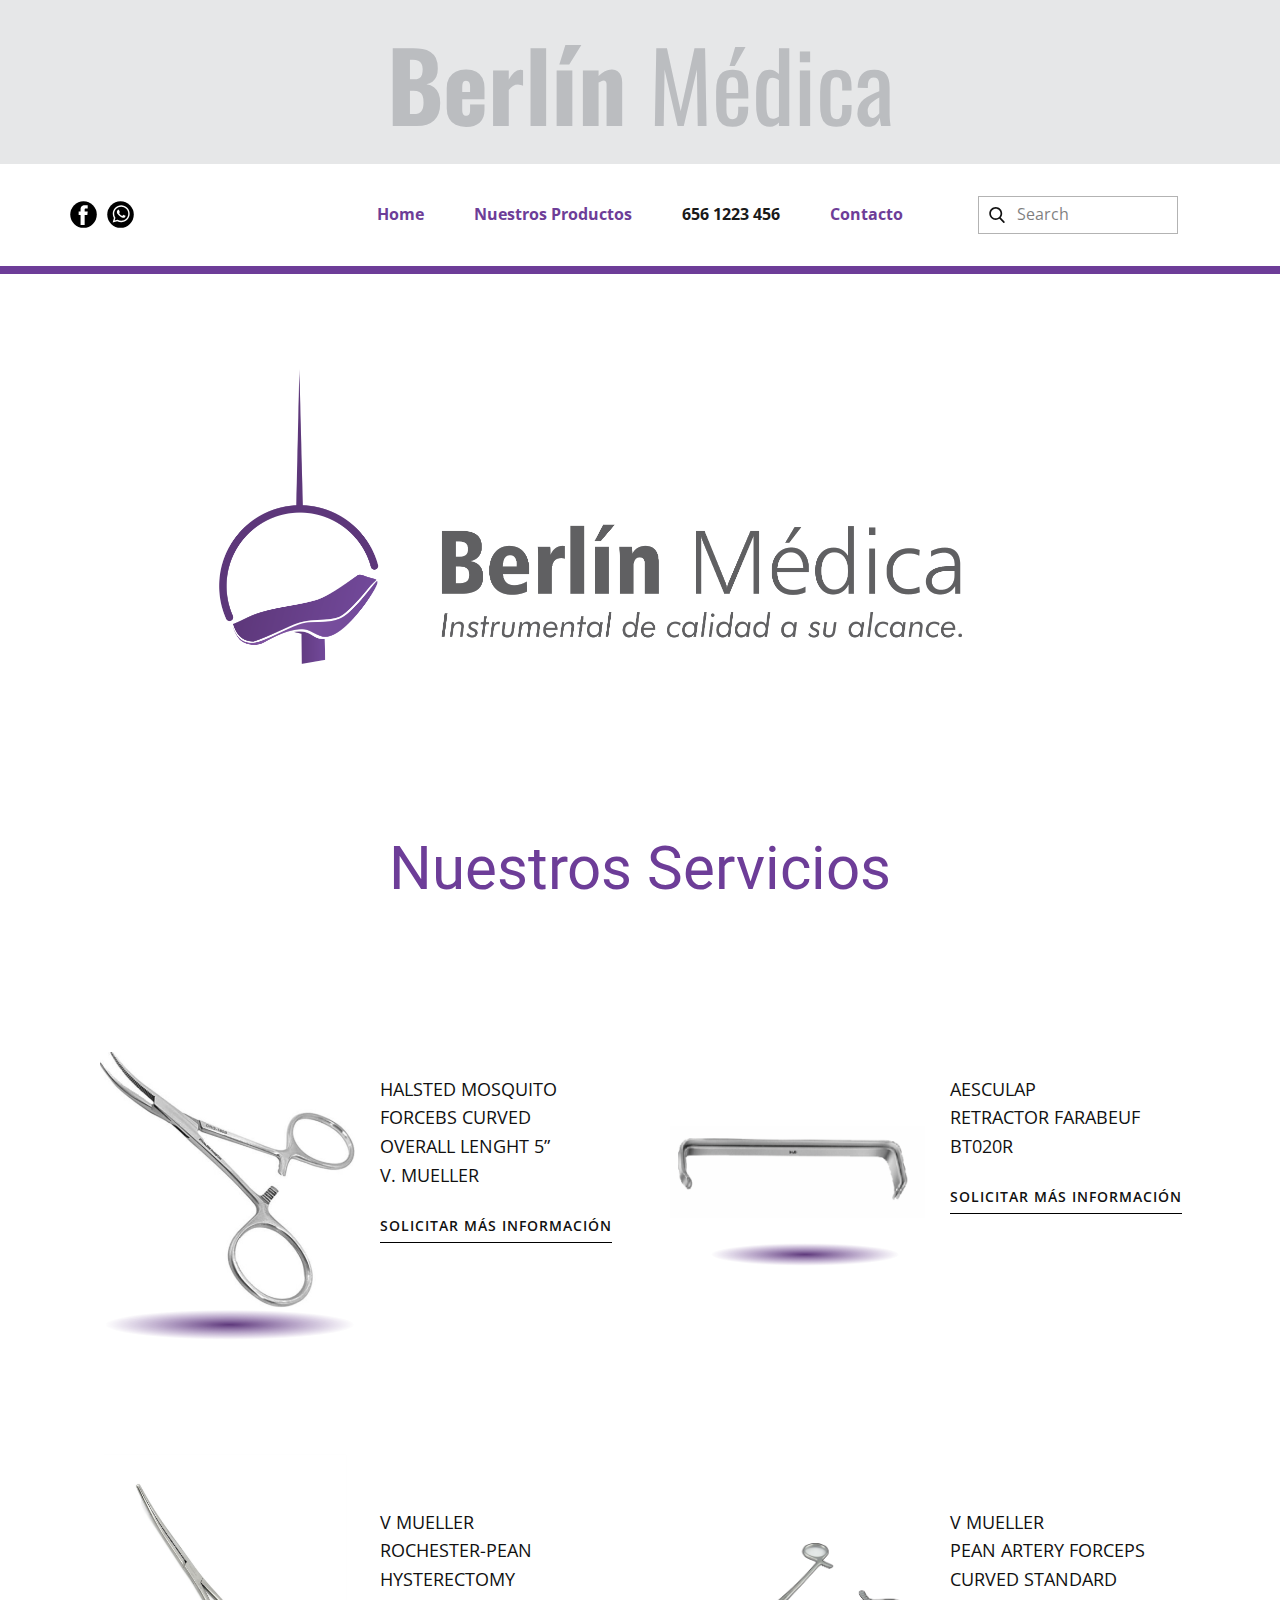
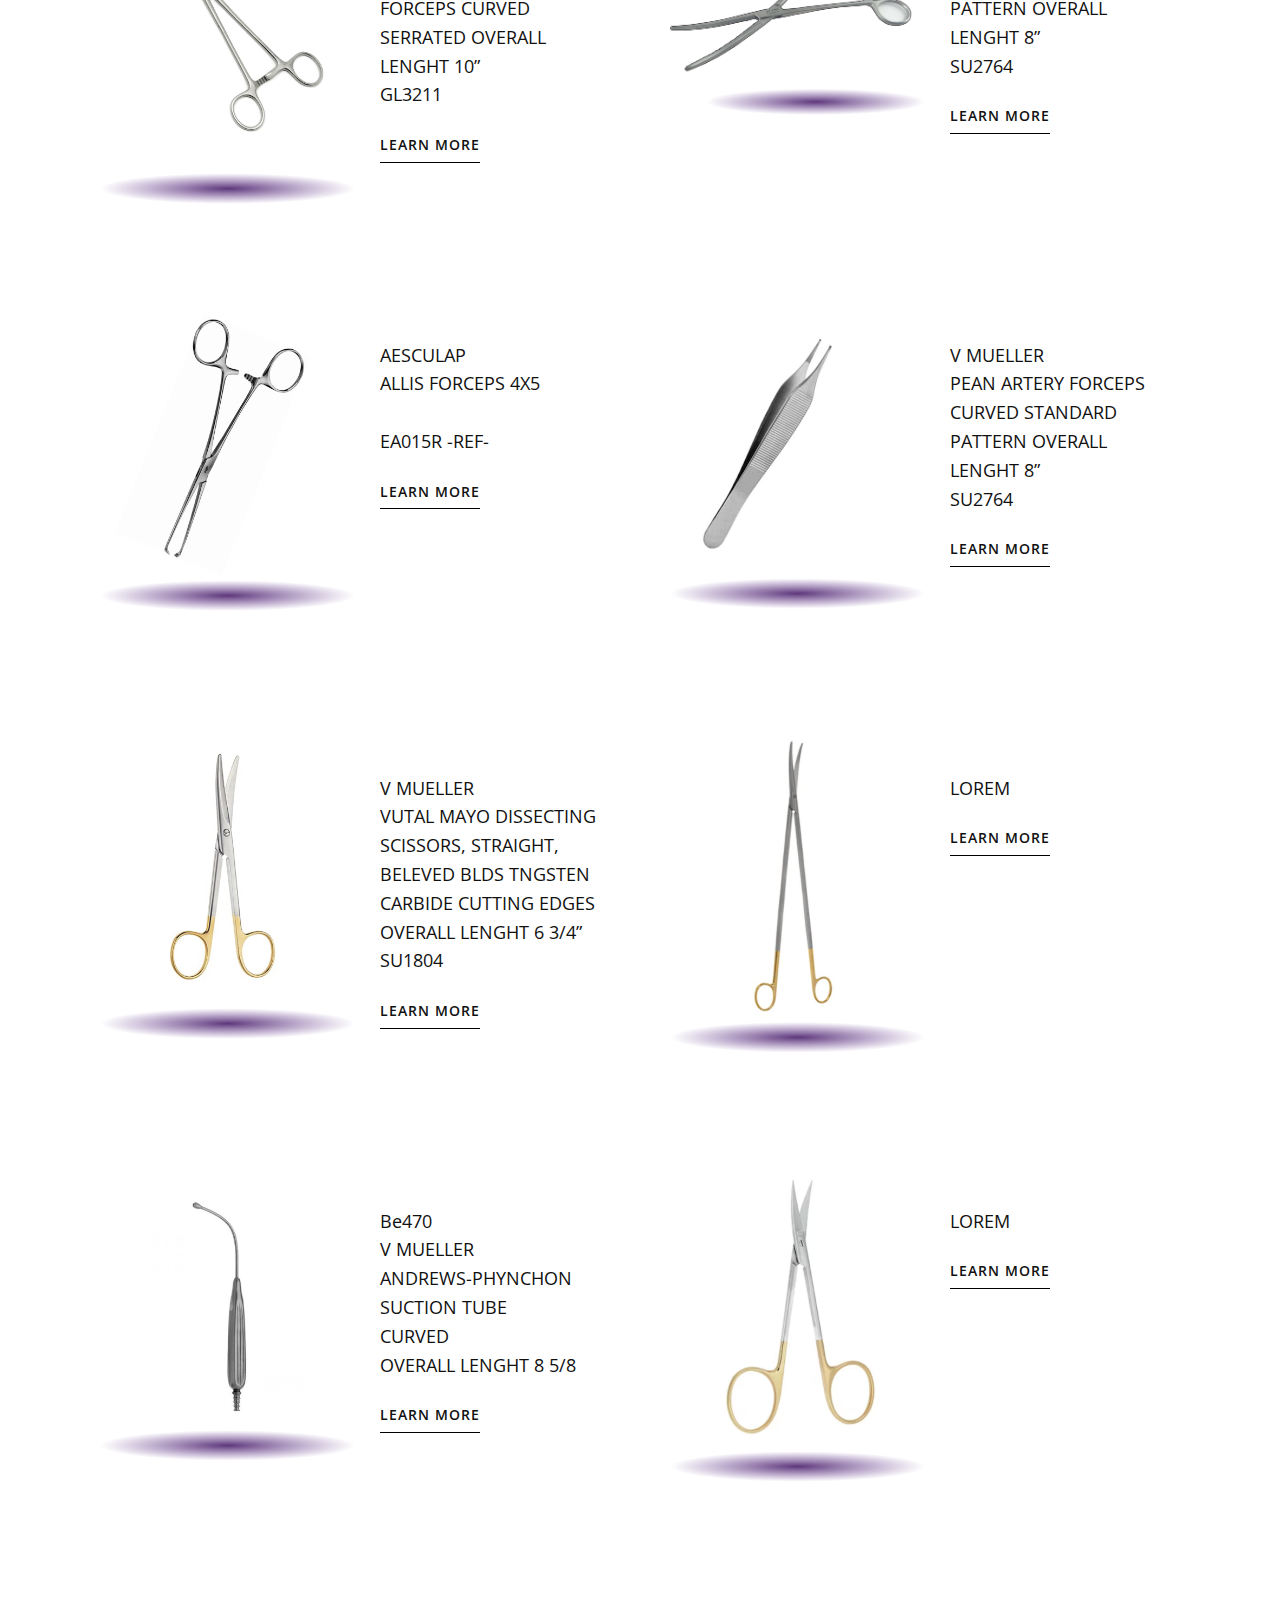
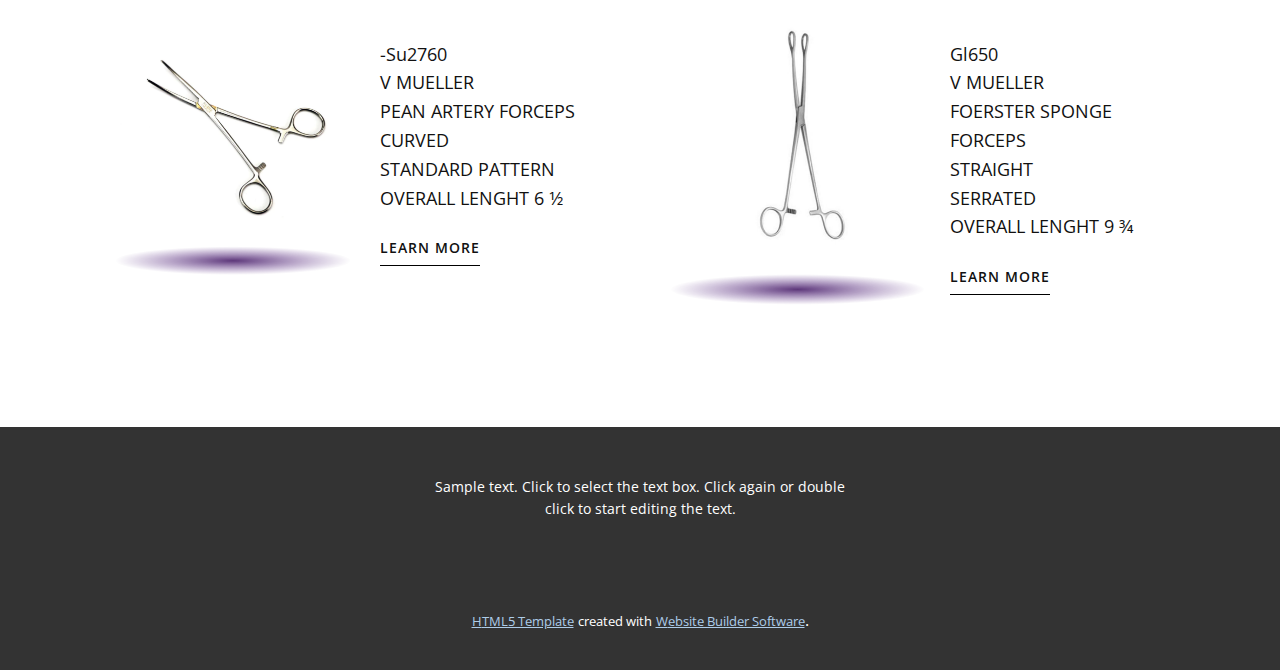
==== Home.html @ 10b853f3 "first commit" ====
<!DOCTYPE html>
<html style="font-size: 16px;" lang="es"><head>
    <meta name="viewport" content="width=device-width, initial-scale=1.0">
    <meta charset="utf-8">
    <meta name="keywords" content="Highest Quality, ​Medical Services, How We Work, A, B, C, Healthcare Services, ​We live and breathe our values, Meet The Team, Read what our customers say, Contact Us">
    <meta name="description" content="">
    <title>Home</title>
    <link rel="stylesheet" href="nicepage.css" media="screen">
<link rel="stylesheet" href="Home.css" media="screen">
    <script class="u-script" type="text/javascript" src="jquery-1.9.1.min.js" defer=""></script>
    <script class="u-script" type="text/javascript" src="nicepage.js" defer=""></script>
    <meta name="generator" content="Nicepage 5.13.3, nicepage.com">
    
    <link id="u-theme-google-font" rel="stylesheet" href="https://fonts.googleapis.com/css?family=Roboto:100,100i,300,300i,400,400i,500,500i,700,700i,900,900i|Open+Sans:300,300i,400,400i,500,500i,600,600i,700,700i,800,800i">
    <link id="u-page-google-font" rel="stylesheet" href="https://fonts.googleapis.com/css?family=Oswald:200,300,400,500,600,700">
    
    
    
    <script type="application/ld+json">{
		"@context": "http://schema.org",
		"@type": "Organization",
		"name": "",
		"sameAs": [
				"https://facebook.com/name"
		]
}</script>
    <meta name="theme-color" content="#478ac9">
    <meta property="og:title" content="Home">
    <meta property="og:type" content="website">
  <meta data-intl-tel-input-cdn-path="intlTelInput/"></head>
  <body class="u-body u-xl-mode" data-lang="es"><header class="u-align-left u-clearfix u-header u-section-row-container" id="sec-e0e9"><div class="u-section-rows">
        <div class="u-custom-color-1 u-section-row u-section-row-1" id="sec-46aa">
          <div class="u-clearfix u-sheet u-sheet-1">
            <h1 class="u-custom-font u-font-oswald u-text u-text-custom-color-2 u-text-default u-title u-text-1">
              <span style="font-weight: 700;">Berlín</span> Médica
            </h1>
          </div>
          
          
          
          
          
        </div>
        <div class="border-bottom-violet u-section-row u-sticky u-sticky-5c67 u-white u-section-row-2" id="sec-37e8">
          <div class="u-clearfix u-sheet u-sheet-2">
            <nav data-position="" class="u-align-center-md u-align-center-sm u-align-center-xs u-menu u-menu-dropdown u-offcanvas u-menu-1" data-responsive-from="MD">
              <div class="menu-collapse" style="font-size: 1rem; letter-spacing: 0px; font-weight: 700;">
                <a class="u-button-style u-custom-active-border-color u-custom-active-color u-custom-border u-custom-border-color u-custom-borders u-custom-hover-border-color u-custom-hover-color u-custom-left-right-menu-spacing u-custom-padding-bottom u-custom-text-active-color u-custom-text-color u-custom-text-hover-color u-custom-top-bottom-menu-spacing u-nav-link" href="#" style="font-size: calc(1em + 4px);">
                  <svg class="u-svg-link" viewBox="0 0 24 24"><use xlink:href="#menu-hamburger"></use></svg>
                  <svg class="u-svg-content" version="1.1" id="menu-hamburger" viewBox="0 0 16 16" x="0px" y="0px" xmlns:xlink="http://www.w3.org/1999/xlink" xmlns="http://www.w3.org/2000/svg"><g><rect y="1" width="16" height="2"></rect><rect y="7" width="16" height="2"></rect><rect y="13" width="16" height="2"></rect>
</g></svg>
                </a>
              </div>
              <div class="u-custom-menu u-nav-container">
                <ul class="u-nav u-spacing-30 u-unstyled u-nav-1"><li class="u-nav-item"><a class="u-border-active-palette-1-base u-border-hover-palette-1-light-1 u-button-style u-nav-link u-text-active-custom-color-4 u-text-grey-90 u-text-hover-custom-color-5" href="/Home.html#sec-f36b" style="padding: 10px;">Home</a>
</li><li class="u-nav-item"><a class="u-border-active-palette-1-base u-border-hover-palette-1-light-1 u-button-style u-nav-link u-text-active-custom-color-4 u-text-grey-90 u-text-hover-custom-color-5" href="/Home.html#sec-9758" style="padding: 10px;">Nuestros Productos</a><div class="u-nav-popup"><ul class="u-h-spacing-20 u-nav u-unstyled u-v-spacing-10 u-nav-2"><li class="u-nav-item"><a class="u-button-style u-nav-link u-white" href="/Home.html#sec-9758">Cirugía General</a>
</li><li class="u-nav-item"><a class="u-button-style u-nav-link u-white" href="#">Ortopedia</a>
</li><li class="u-nav-item"><a class="u-button-style u-nav-link u-white" href="#">Otros</a>
</li></ul>
</div>
</li><li class="u-nav-item"><a class="u-border-active-palette-1-base u-border-hover-palette-1-light-1 u-button-style u-nav-link u-text-active-custom-color-4 u-text-grey-90 u-text-hover-custom-color-5" href="tel:6561223456" style="padding: 10px;">656 1223 456</a>
</li><li class="u-nav-item"><a class="u-border-active-palette-1-base u-border-hover-palette-1-light-1 u-button-style u-nav-link u-text-active-custom-color-4 u-text-grey-90 u-text-hover-custom-color-5" href="/Home.html#sec-fa80" style="padding: 10px;">Contacto</a>
</li></ul>
              </div>
              <div class="u-custom-menu u-nav-container-collapse">
                <div class="u-black u-container-style u-inner-container-layout u-opacity u-opacity-95 u-sidenav">
                  <div class="u-inner-container-layout u-sidenav-overflow">
                    <div class="u-menu-close"></div>
                    <ul class="u-align-center u-nav u-popupmenu-items u-unstyled u-nav-3"><li class="u-nav-item"><a class="u-button-style u-nav-link" href="/Home.html#sec-f36b">Home</a>
</li><li class="u-nav-item"><a class="u-button-style u-nav-link" href="/Home.html#sec-9758">Nuestros Productos</a><div class="u-nav-popup"><ul class="u-h-spacing-20 u-nav u-unstyled u-v-spacing-10 u-nav-4"><li class="u-nav-item"><a class="u-button-style u-nav-link" href="/Home.html#sec-9758">Cirugía General</a>
</li><li class="u-nav-item"><a class="u-button-style u-nav-link" href="#">Ortopedia</a>
</li><li class="u-nav-item"><a class="u-button-style u-nav-link" href="#">Otros</a>
</li></ul>
</div>
</li><li class="u-nav-item"><a class="u-button-style u-nav-link" href="tel:6561223456">656 1223 456</a>
</li><li class="u-nav-item"><a class="u-button-style u-nav-link" href="/Home.html#sec-fa80">Contacto</a>
</li></ul>
                  </div>
                </div>
                <div class="u-black u-menu-overlay u-opacity u-opacity-70"></div>
              </div>
            </nav>
            <div class="u-social-icons u-spacing-10 u-social-icons-1">
              <a class="u-social-url" title="facebook" target="_blank" href="https://facebook.com/name"><span class="u-icon u-social-facebook u-social-icon u-text-black"><svg class="u-svg-link" preserveAspectRatio="xMidYMin slice" viewBox="0 0 112 112" style=""><use xlink:href="#svg-7999"></use></svg><svg class="u-svg-content" viewBox="0 0 112 112" x="0" y="0" id="svg-7999"><circle fill="currentColor" cx="56.1" cy="56.1" r="55"></circle><path fill="#FFFFFF" d="M73.5,31.6h-9.1c-1.4,0-3.6,0.8-3.6,3.9v8.5h12.6L72,58.3H60.8v40.8H43.9V58.3h-8V43.9h8v-9.2
      c0-6.7,3.1-17,17-17h12.5v13.9H73.5z"></path></svg></span>
              </a>
              <a class="u-social-url" target="_blank" data-type="Whatsapp" title="Whatsapp" href=""><span class="u-icon u-social-icon u-social-whatsapp u-text-black u-icon-2"><svg class="u-svg-link" preserveAspectRatio="xMidYMin slice" viewBox="0 0 112 112" style=""><use xlink:href="#svg-c15a"></use></svg><svg class="u-svg-content" viewBox="0 0 112 112" x="0" y="0" id="svg-c15a"><circle fill="currentColor" cx="56.1" cy="56.1" r="55"></circle><path fill="#FFFFFF" d="M83.8,28.3C77.2,21.7,68.4,18,59,18c-19.3,0-35.1,15.7-35.1,35.1c0,6.2,1.6,12.2,4.7,17.5l-5,18.2L42.2,84
	c5.1,2.8,10.9,4.3,16.8,4.3h0l0,0c19.3,0,35.1-15.7,35.1-35.1C94.1,43.8,90.5,35,83.8,28.3 M59,82.3L59,82.3
	c-5.2,0-10.4-1.4-14.9-4.1l-1.1-0.6l-11,2.9L35,69.8l-0.7-1.1c-2.9-4.6-4.5-10-4.5-15.5C29.8,37,42.9,24,59,24
	c7.8,0,15.1,3,20.6,8.6c5.5,5.5,8.5,12.8,8.5,20.6C88.2,69.2,75.1,82.3,59,82.3 M75,60.5c-0.9-0.4-5.2-2.6-6-2.9
	c-0.8-0.3-1.4-0.4-2,0.4s-2.3,2.9-2.8,3.4c-0.5,0.6-1,0.7-1.9,0.2c-0.9-0.4-3.7-1.4-7.1-4.4c-2.6-2.3-4.4-5.2-4.9-6.1
	c-0.5-0.9-0.1-1.4,0.4-1.8c0.4-0.4,0.9-1,1.3-1.5c0.4-0.5,0.6-0.9,0.9-1.5c0.3-0.6,0.1-1.1-0.1-1.5c-0.2-0.4-2-4.8-2.7-6.5
	c-0.7-1.7-1.4-1.5-2-1.5c-0.5,0-1.1,0-1.7,0c-0.6,0-1.5,0.2-2.3,1.1c-0.8,0.9-3.1,3-3.1,7.3c0,4.3,3.1,8.5,3.6,9.1
	c0.4,0.6,6.2,9.4,15,13.2c2.1,0.9,3.7,1.4,5,1.8c2.1,0.7,4,0.6,5.5,0.3c1.7-0.3,5.2-2.1,5.9-4.2c0.7-2,0.7-3.8,0.5-4.2
	C76.5,61.1,75.9,60.9,75,60.5"></path></svg></span>
              </a>
            </div>
            <form action="#" method="get" class="u-border-1 u-border-grey-30 u-hidden-md u-hidden-sm u-hidden-xs u-search u-search-left u-white u-search-1">
              <button class="u-search-button" type="submit">
                <span class="u-search-icon u-spacing-10">
                  <svg class="u-svg-link" preserveAspectRatio="xMidYMin slice" viewBox="0 0 56.966 56.966"><use xlink:href="#svg-0096"></use></svg>
                  <svg xmlns="http://www.w3.org/2000/svg" xmlns:xlink="http://www.w3.org/1999/xlink" version="1.1" id="svg-0096" x="0px" y="0px" viewBox="0 0 56.966 56.966" style="enable-background:new 0 0 56.966 56.966;" xml:space="preserve" class="u-svg-content"><path d="M55.146,51.887L41.588,37.786c3.486-4.144,5.396-9.358,5.396-14.786c0-12.682-10.318-23-23-23s-23,10.318-23,23  s10.318,23,23,23c4.761,0,9.298-1.436,13.177-4.162l13.661,14.208c0.571,0.593,1.339,0.92,2.162,0.92  c0.779,0,1.518-0.297,2.079-0.837C56.255,54.982,56.293,53.08,55.146,51.887z M23.984,6c9.374,0,17,7.626,17,17s-7.626,17-17,17  s-17-7.626-17-17S14.61,6,23.984,6z"></path></svg>
                </span>
              </button>
              <input class="u-search-input" type="search" name="search" value="" placeholder="Search">
            </form>
          </div>
          
          
          
          
          
        </div>
      </div></header> 
    <section class="u-align-left u-clearfix u-image u-section-1" id="sec-f36b" data-image-width="1920" data-image-height="573">
      <div class="u-clearfix u-sheet u-sheet-1">
        <img class="u-align-left u-image u-image-contain u-image-default u-image-1" src="/images/a1.png" alt="" data-image-width="2935" data-image-height="1164">
        <div class="u-expanded-width u-list u-list-1">
          <div class="u-repeater u-repeater-1"></div>
        </div>
      </div>
    </section>
    <section class="u-align-center u-clearfix u-section-2" id="sec-9758">
      <div class="u-clearfix u-sheet u-sheet-1">
        <h2 class="u-text u-text-custom-color-4 u-text-default u-text-1">Nuestros Servicios</h2>
        <div class="u-expanded-width u-list u-list-1">
          <div class="u-repeater u-repeater-1">
            <div class="u-container-style u-list-item u-repeater-item">
              <div class="u-container-layout u-similar-container u-container-layout-1">
                <img alt="" class="u-image u-image-contain u-image-default u-image-1" data-image-width="959" data-image-height="1081" src="/images/a1-1.png">
                <div class="u-container-style u-expanded-width-sm u-expanded-width-xs u-group u-preserve-proportions u-group-1">
                  <div class="u-container-layout u-valign-top u-container-layout-2">
                    <p class="u-text u-text-2"> HALSTED MOSQUITO FORCEBS CURVED<br>OVERALL LENGHT 5”<br>V. MUELLER
                    </p>
                    <a href="https://nicepage.com/c/technology-html-templates" class="u-border-1 u-border-active-custom-color-4 u-border-black u-border-hover-custom-color-5 u-border-no-left u-border-no-right u-border-no-top u-btn u-btn-rectangle u-button-style u-none u-text-active-custom-color-4 u-text-body-color u-text-hover-custom-color-5 u-btn-1">Solicitar más información</a>
                  </div>
                </div>
              </div>
            </div>
            <div class="u-container-style u-list-item u-repeater-item">
              <div class="u-container-layout u-similar-container u-container-layout-3">
                <img alt="" class="u-image u-image-contain u-image-default u-image-2" data-image-width="1268" data-image-height="700" src="/images/a2-1.png">
                <div class="u-container-style u-expanded-width-sm u-expanded-width-xs u-group u-preserve-proportions u-group-2">
                  <div class="u-container-layout u-valign-top u-container-layout-4">
                    <p class="u-text u-text-3"> AESCULAP<br>RETRACTOR FARABEUF<br>BT020R
                    </p>
                    <a href="https://nicepage.com/website-design" class="u-border-1 u-border-active-custom-color-4 u-border-black u-border-hover-custom-color-5 u-border-no-left u-border-no-right u-border-no-top u-btn u-btn-rectangle u-button-style u-none u-text-active-custom-color-4 u-text-body-color u-text-hover-custom-color-5 u-btn-2"> Solicitar más información</a>
                  </div>
                </div>
              </div>
            </div>
            <div class="u-container-style u-list-item u-repeater-item">
              <div class="u-container-layout u-similar-container u-container-layout-5">
                <img alt="" class="u-image u-image-contain u-image-default u-image-3" data-image-width="942" data-image-height="1292" src="/images/a3.png">
                <div class="u-container-style u-expanded-width-sm u-expanded-width-xs u-group u-preserve-proportions u-group-3">
                  <div class="u-container-layout u-valign-top u-container-layout-6">
                    <p class="u-text u-text-4"> V MUELLER<br>ROCHESTER-PEAN HYSTERECTOMY<br>FORCEPS CURVED SERRATED OVERALL LENGHT 10”<br>GL3211
                    </p>
                    <a href="https://nicepage.cc" class="u-border-1 u-border-active-custom-color-4 u-border-black u-border-hover-custom-color-5 u-border-no-left u-border-no-right u-border-no-top u-btn u-btn-rectangle u-button-style u-none u-text-active-custom-color-4 u-text-body-color u-text-hover-custom-color-5 u-btn-3">learn more</a>
                  </div>
                </div>
              </div>
            </div>
            <div class="u-container-style u-list-item u-repeater-item">
              <div class="u-container-layout u-similar-container u-container-layout-7">
                <img alt="" class="u-image u-image-contain u-image-default u-image-4" data-image-width="1097" data-image-height="739" src="/images/a4.png">
                <div class="u-container-style u-expanded-width-sm u-expanded-width-xs u-group u-preserve-proportions u-group-4">
                  <div class="u-container-layout u-valign-top u-container-layout-8">
                    <p class="u-text u-text-5"> V MUELLER<br>PEAN ARTERY FORCEPS CURVED STANDARD<br>PATTERN OVERALL LENGHT 8”<br>SU2764
                    </p>
                    <a href="https://nicepage.com/es/plantillas-html" class="u-border-1 u-border-active-custom-color-4 u-border-black u-border-hover-custom-color-5 u-border-no-left u-border-no-right u-border-no-top u-btn u-btn-rectangle u-button-style u-none u-text-active-custom-color-4 u-text-body-color u-text-hover-custom-color-5 u-btn-4">learn more</a>
                  </div>
                </div>
              </div>
            </div>
            <div class="u-container-style u-list-item u-repeater-item">
              <div class="u-container-layout u-similar-container u-container-layout-9">
                <img alt="" class="u-image u-image-contain u-image-default u-image-5" data-image-width="942" data-image-height="1102" src="/images/a5.png">
                <div class="u-container-style u-expanded-width-sm u-expanded-width-xs u-group u-preserve-proportions u-group-5">
                  <div class="u-container-layout u-valign-top u-container-layout-10">
                    <p class="u-text u-text-6"> AESCULAP<br>ALLIS FORCEPS 4X5<br>
                      <br>EA015R -REF-
                    </p>
                    <a href="https://nicepage.com/es/plantillas-html" class="u-border-1 u-border-active-custom-color-4 u-border-black u-border-hover-custom-color-5 u-border-no-left u-border-no-right u-border-no-top u-btn u-btn-rectangle u-button-style u-none u-text-active-custom-color-4 u-text-body-color u-text-hover-custom-color-5 u-btn-5">learn more</a>
                  </div>
                </div>
              </div>
            </div>
            <div class="u-container-style u-list-item u-repeater-item">
              <div class="u-container-layout u-similar-container u-container-layout-11">
                <img alt="" class="u-image u-image-contain u-image-default u-image-6" data-image-width="942" data-image-height="1088" src="/images/a6.png">
                <div class="u-container-style u-expanded-width-sm u-expanded-width-xs u-group u-preserve-proportions u-group-6">
                  <div class="u-container-layout u-valign-top u-container-layout-12">
                    <p class="u-text u-text-7"> V MUELLER<br>PEAN ARTERY FORCEPS CURVED STANDARD<br>PATTERN OVERALL LENGHT 8”<br>SU2764
                    </p>
                    <a href="https://nicepage.com/es/plantillas-html" class="u-border-1 u-border-active-custom-color-4 u-border-black u-border-hover-custom-color-5 u-border-no-left u-border-no-right u-border-no-top u-btn u-btn-rectangle u-button-style u-none u-text-active-custom-color-4 u-text-body-color u-text-hover-custom-color-5 u-btn-6">learn more</a>
                  </div>
                </div>
              </div>
            </div>
            <div class="u-container-style u-list-item u-repeater-item">
              <div class="u-container-layout u-similar-container u-container-layout-13">
                <img alt="" class="u-image u-image-contain u-image-default u-image-7" data-image-width="942" data-image-height="1064" src="/images/a7.png">
                <div class="u-container-style u-expanded-width-sm u-expanded-width-xs u-group u-preserve-proportions u-group-7">
                  <div class="u-container-layout u-valign-top u-container-layout-14">
                    <p class="u-text u-text-8"> V MUELLER<br>VUTAL MAYO DISSECTING SCISSORS, STRAIGHT,<br>BELEVED BLDS TNGSTEN CARBIDE CUTTING EDGES<br>OVERALL LENGHT 6 3/4”<br>SU1804
                    </p>
                    <a href="https://nicepage.com/es/plantillas-html" class="u-border-1 u-border-active-custom-color-4 u-border-black u-border-hover-custom-color-5 u-border-no-left u-border-no-right u-border-no-top u-btn u-btn-rectangle u-button-style u-none u-text-active-custom-color-4 u-text-body-color u-text-hover-custom-color-5 u-btn-7">learn more</a>
                  </div>
                </div>
              </div>
            </div>
            <div class="u-container-style u-list-item u-repeater-item">
              <div class="u-container-layout u-similar-container u-container-layout-15">
                <img alt="" class="u-image u-image-contain u-image-default u-image-8" data-image-width="942" data-image-height="1166" src="/images/a8.png">
                <div class="u-container-style u-expanded-width-sm u-expanded-width-xs u-group u-preserve-proportions u-group-8">
                  <div class="u-container-layout u-valign-top u-container-layout-16">
                    <p class="u-text u-text-9">LOREM</p>
                    <a href="https://nicepage.com/es/plantillas-html" class="u-border-1 u-border-active-custom-color-4 u-border-black u-border-hover-custom-color-5 u-border-no-left u-border-no-right u-border-no-top u-btn u-btn-rectangle u-button-style u-none u-text-active-custom-color-4 u-text-body-color u-text-hover-custom-color-5 u-btn-8">learn more</a>
                  </div>
                </div>
              </div>
            </div>
            <div class="u-container-style u-list-item u-repeater-item">
              <div class="u-container-layout u-similar-container u-container-layout-17">
                <img alt="" class="u-image u-image-contain u-image-default u-image-9" data-image-width="942" data-image-height="979" src="/images/a9.png">
                <div class="u-container-style u-expanded-width-sm u-expanded-width-xs u-group u-preserve-proportions u-group-9">
                  <div class="u-container-layout u-valign-top u-container-layout-18">
                    <p class="u-text u-text-10"> Be470<br>V MUELLER<br>ANDREWS-PHYNCHON SUCTION TUBE<br>CURVED<br>OVERALL LENGHT 8 5/8
                    </p>
                    <a href="https://nicepage.com/es/plantillas-html" class="u-border-1 u-border-active-custom-color-4 u-border-black u-border-hover-custom-color-5 u-border-no-left u-border-no-right u-border-no-top u-btn u-btn-rectangle u-button-style u-none u-text-active-custom-color-4 u-text-body-color u-text-hover-custom-color-5 u-btn-9">learn more</a>
                  </div>
                </div>
              </div>
            </div>
            <div class="u-container-style u-list-item u-repeater-item">
              <div class="u-container-layout u-similar-container u-container-layout-19">
                <img alt="" class="u-image u-image-contain u-image-default u-image-10" data-image-width="942" data-image-height="1140" src="/images/b1.png">
                <div class="u-container-style u-expanded-width-sm u-expanded-width-xs u-group u-preserve-proportions u-group-10">
                  <div class="u-container-layout u-valign-top u-container-layout-20">
                    <p class="u-text u-text-11">LOREM</p>
                    <a href="https://nicepage.com/es/plantillas-html" class="u-border-1 u-border-active-custom-color-4 u-border-black u-border-hover-custom-color-5 u-border-no-left u-border-no-right u-border-no-top u-btn u-btn-rectangle u-button-style u-none u-text-active-custom-color-4 u-text-body-color u-text-hover-custom-color-5 u-btn-10">learn more</a>
                  </div>
                </div>
              </div>
            </div>
            <div class="u-container-style u-list-item u-repeater-item">
              <div class="u-container-layout u-similar-container u-container-layout-21">
                <img alt="" class="u-image u-image-contain u-image-default u-image-11" data-image-width="1014" data-image-height="908" src="/images/b2.png">
                <div class="u-container-style u-expanded-width-sm u-expanded-width-xs u-group u-preserve-proportions u-group-11">
                  <div class="u-container-layout u-valign-top u-container-layout-22">
                    <p class="u-text u-text-12"> -Su2760<br>V MUELLER<br>PEAN ARTERY FORCEPS<br>CURVED<br>STANDARD PATTERN<br>OVERALL LENGHT 6 1⁄2
                    </p>
                    <a href="https://nicepage.com/es/plantillas-html" class="u-border-1 u-border-active-custom-color-4 u-border-black u-border-hover-custom-color-5 u-border-no-left u-border-no-right u-border-no-top u-btn u-btn-rectangle u-button-style u-none u-text-active-custom-color-4 u-text-body-color u-text-hover-custom-color-5 u-btn-11">learn more</a>
                  </div>
                </div>
              </div>
            </div>
            <div class="u-container-style u-list-item u-repeater-item">
              <div class="u-container-layout u-similar-container u-container-layout-23">
                <img alt="" class="u-image u-image-contain u-image-default u-image-12" data-image-width="942" data-image-height="1061" src="/images/b3.png">
                <div class="u-container-style u-expanded-width-sm u-expanded-width-xs u-group u-preserve-proportions u-group-12">
                  <div class="u-container-layout u-valign-top u-container-layout-24">
                    <p class="u-text u-text-13"> Gl650<br>V MUELLER<br>FOERSTER SPONGE FORCEPS<br>STRAIGHT<br>SERRATED<br>OVERALL LENGHT 9 3⁄4
                    </p>
                    <a href="https://nicepage.com/es/plantillas-html" class="u-border-1 u-border-active-custom-color-4 u-border-black u-border-hover-custom-color-5 u-border-no-left u-border-no-right u-border-no-top u-btn u-btn-rectangle u-button-style u-none u-text-active-custom-color-4 u-text-body-color u-text-hover-custom-color-5 u-btn-12">learn more</a>
                  </div>
                </div>
              </div>
            </div>
          </div>
        </div>
      </div>
    </section>
    
    
    <footer class="u-align-center u-clearfix u-footer u-grey-80 u-footer" id="sec-3ee0"><div class="u-clearfix u-sheet u-sheet-1">
        <p class="u-small-text u-text u-text-variant u-text-1">Sample text. Click to select the text box. Click again or double click to start editing the text.</p>
      </div></footer>
    <section class="u-backlink u-clearfix u-grey-80">
      <a class="u-link" href="https://nicepage.com/html5-template" target="_blank">
        <span>HTML5 Template</span>
      </a>
      <p class="u-text">
        <span>created with</span>
      </p>
      <a class="u-link" href="" target="_blank">
        <span>Website Builder Software</span>
      </a>. 
    </section>
  
</body></html>
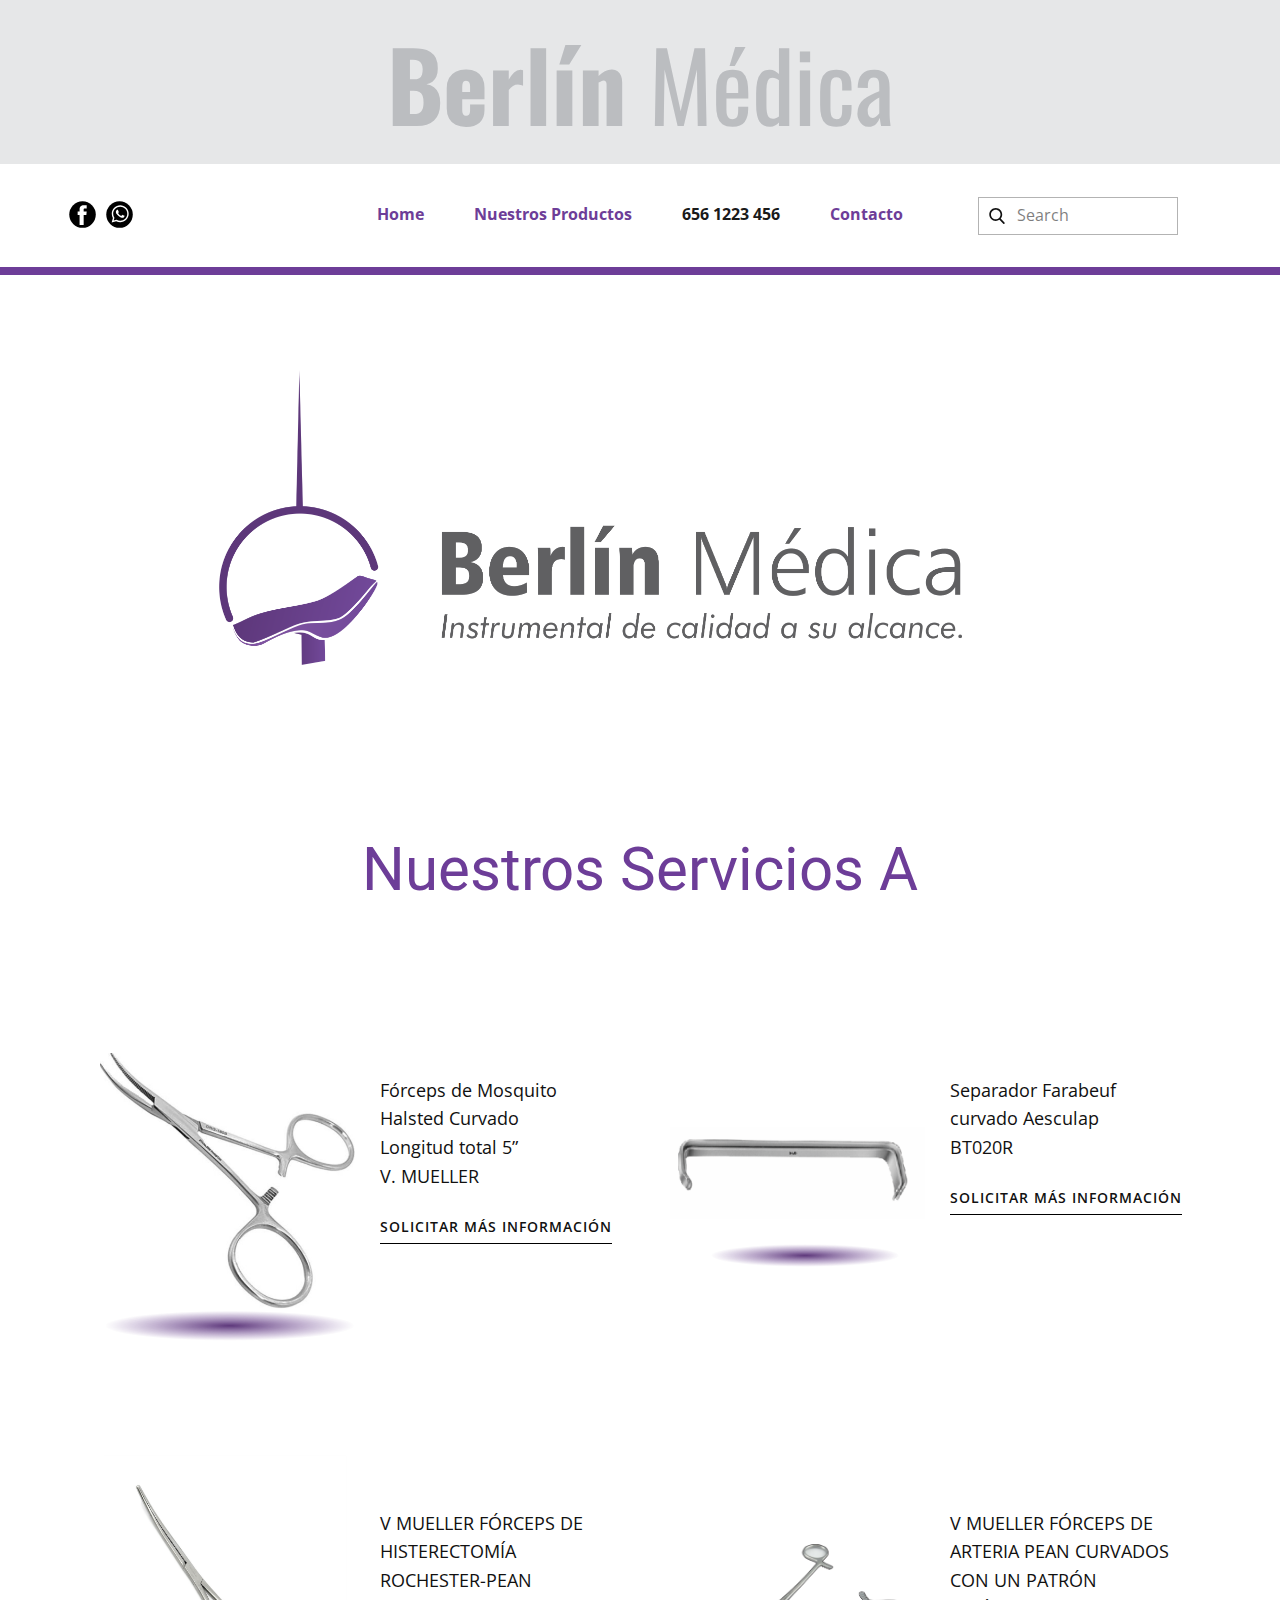
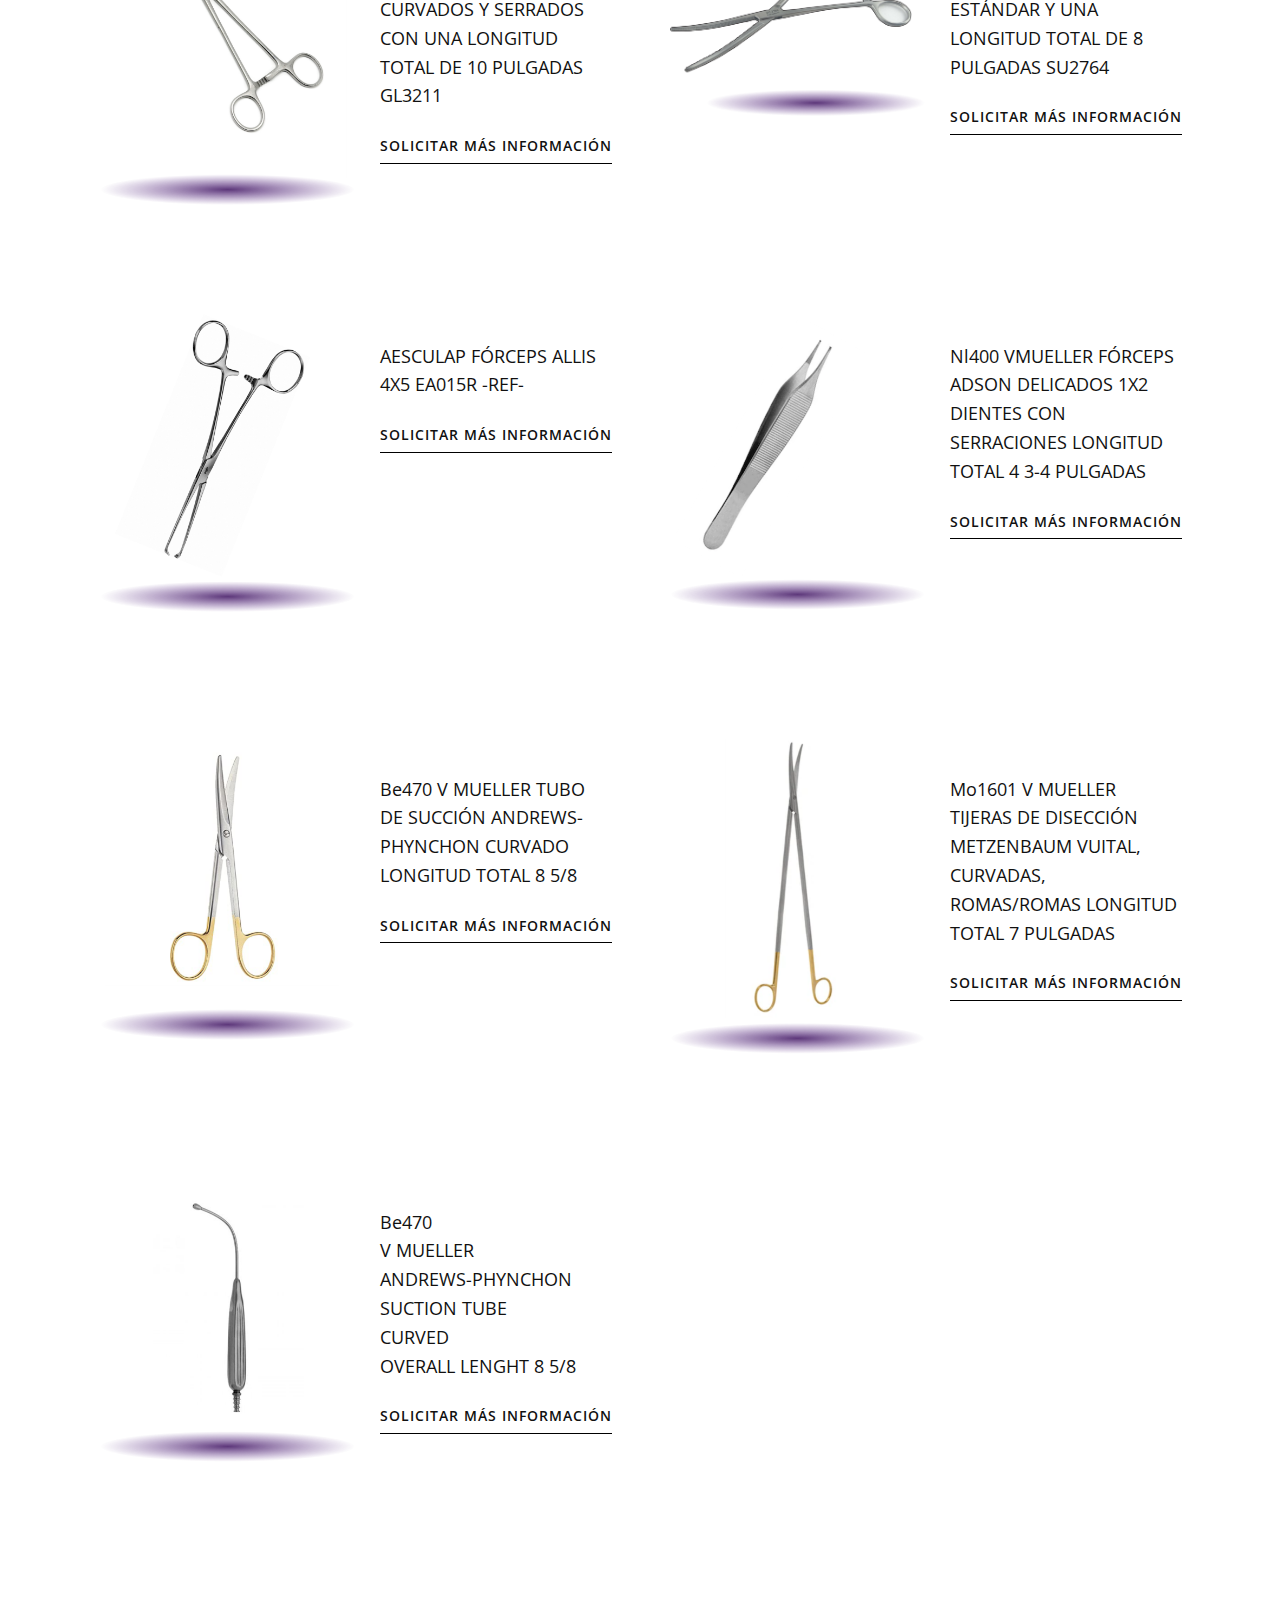
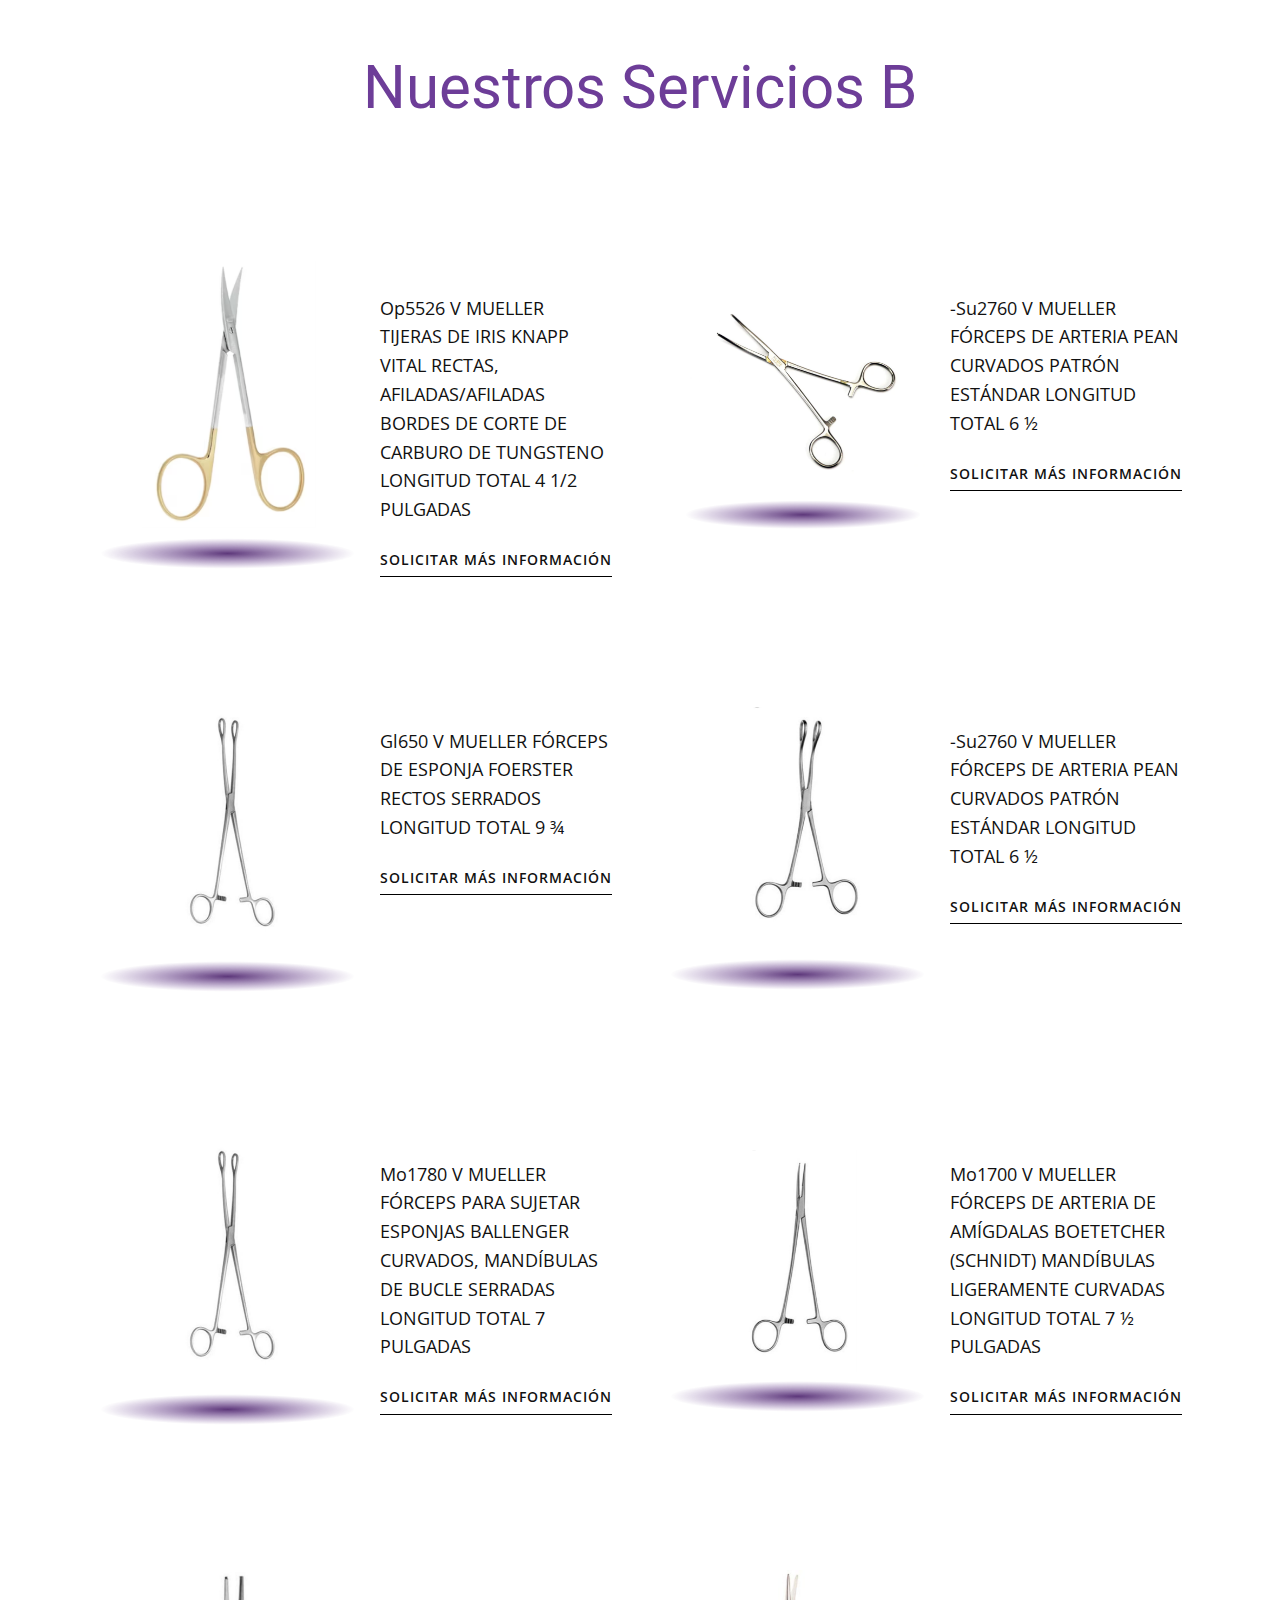
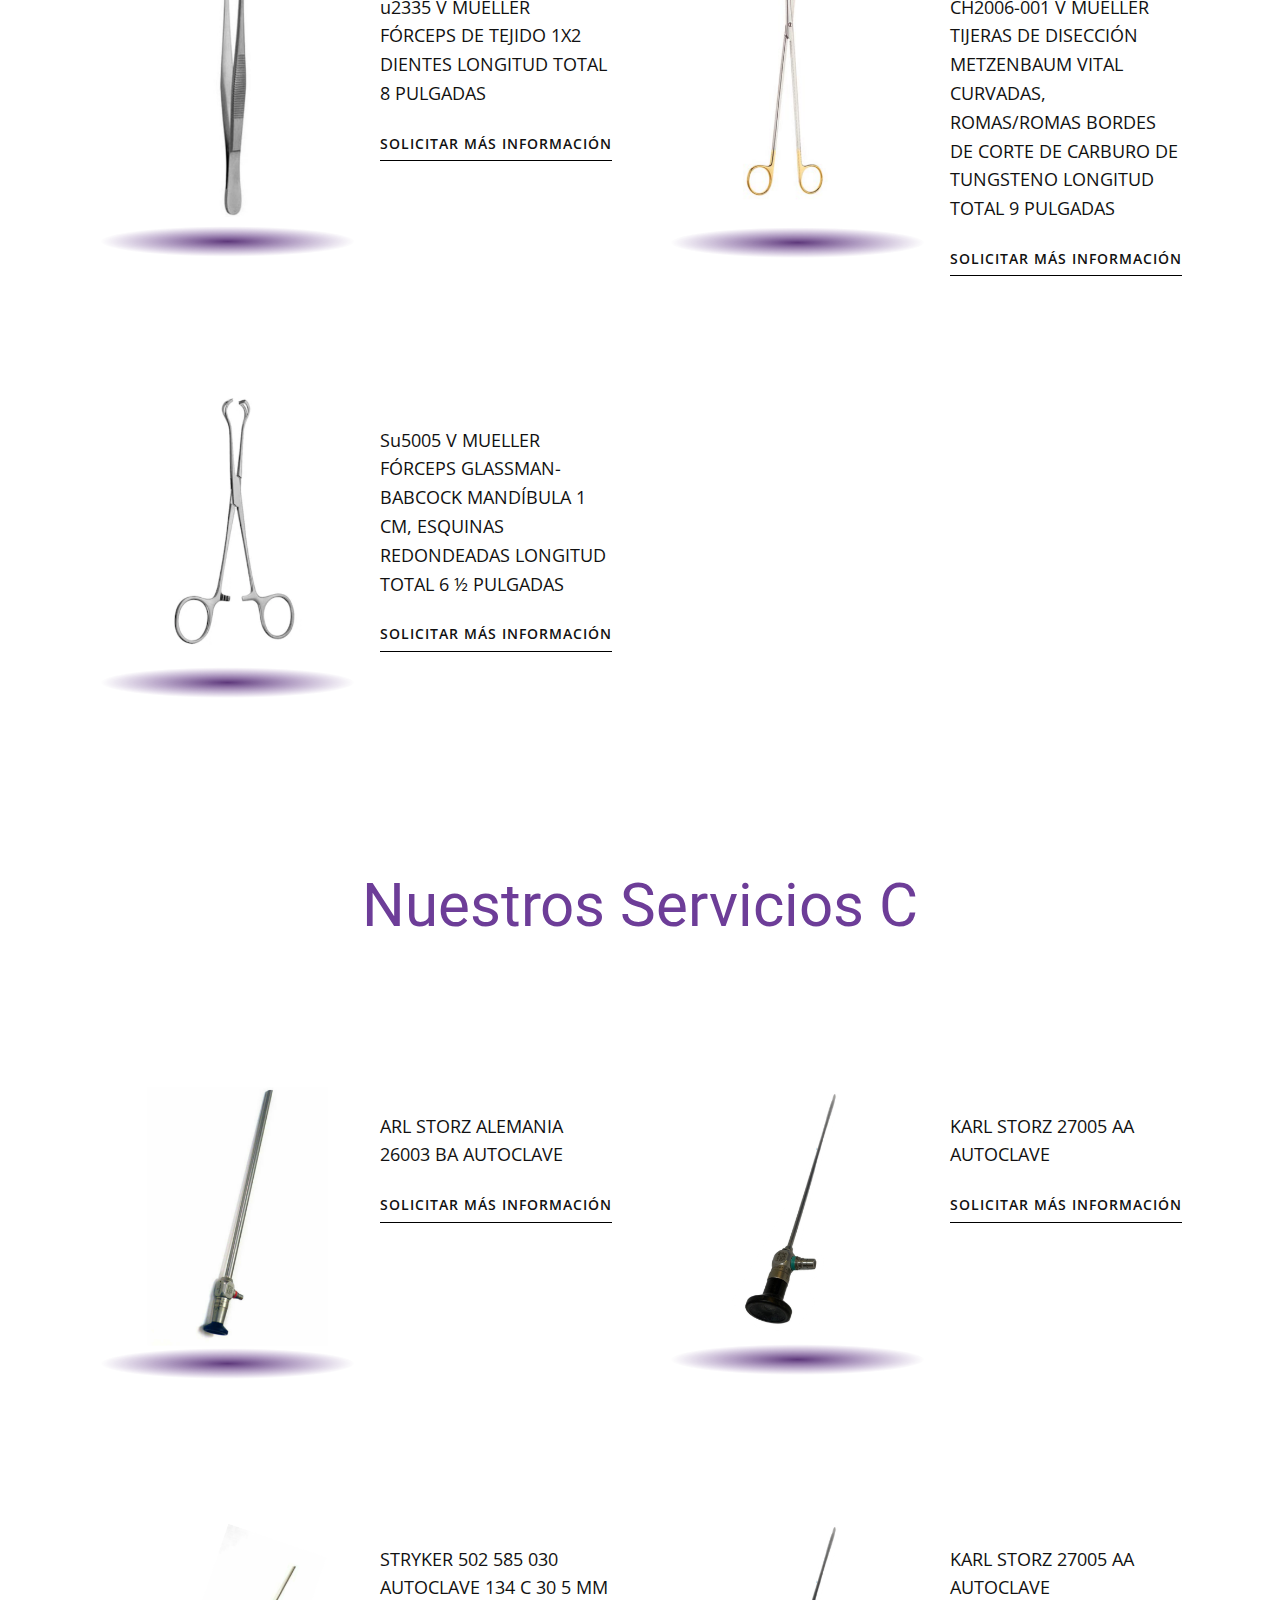
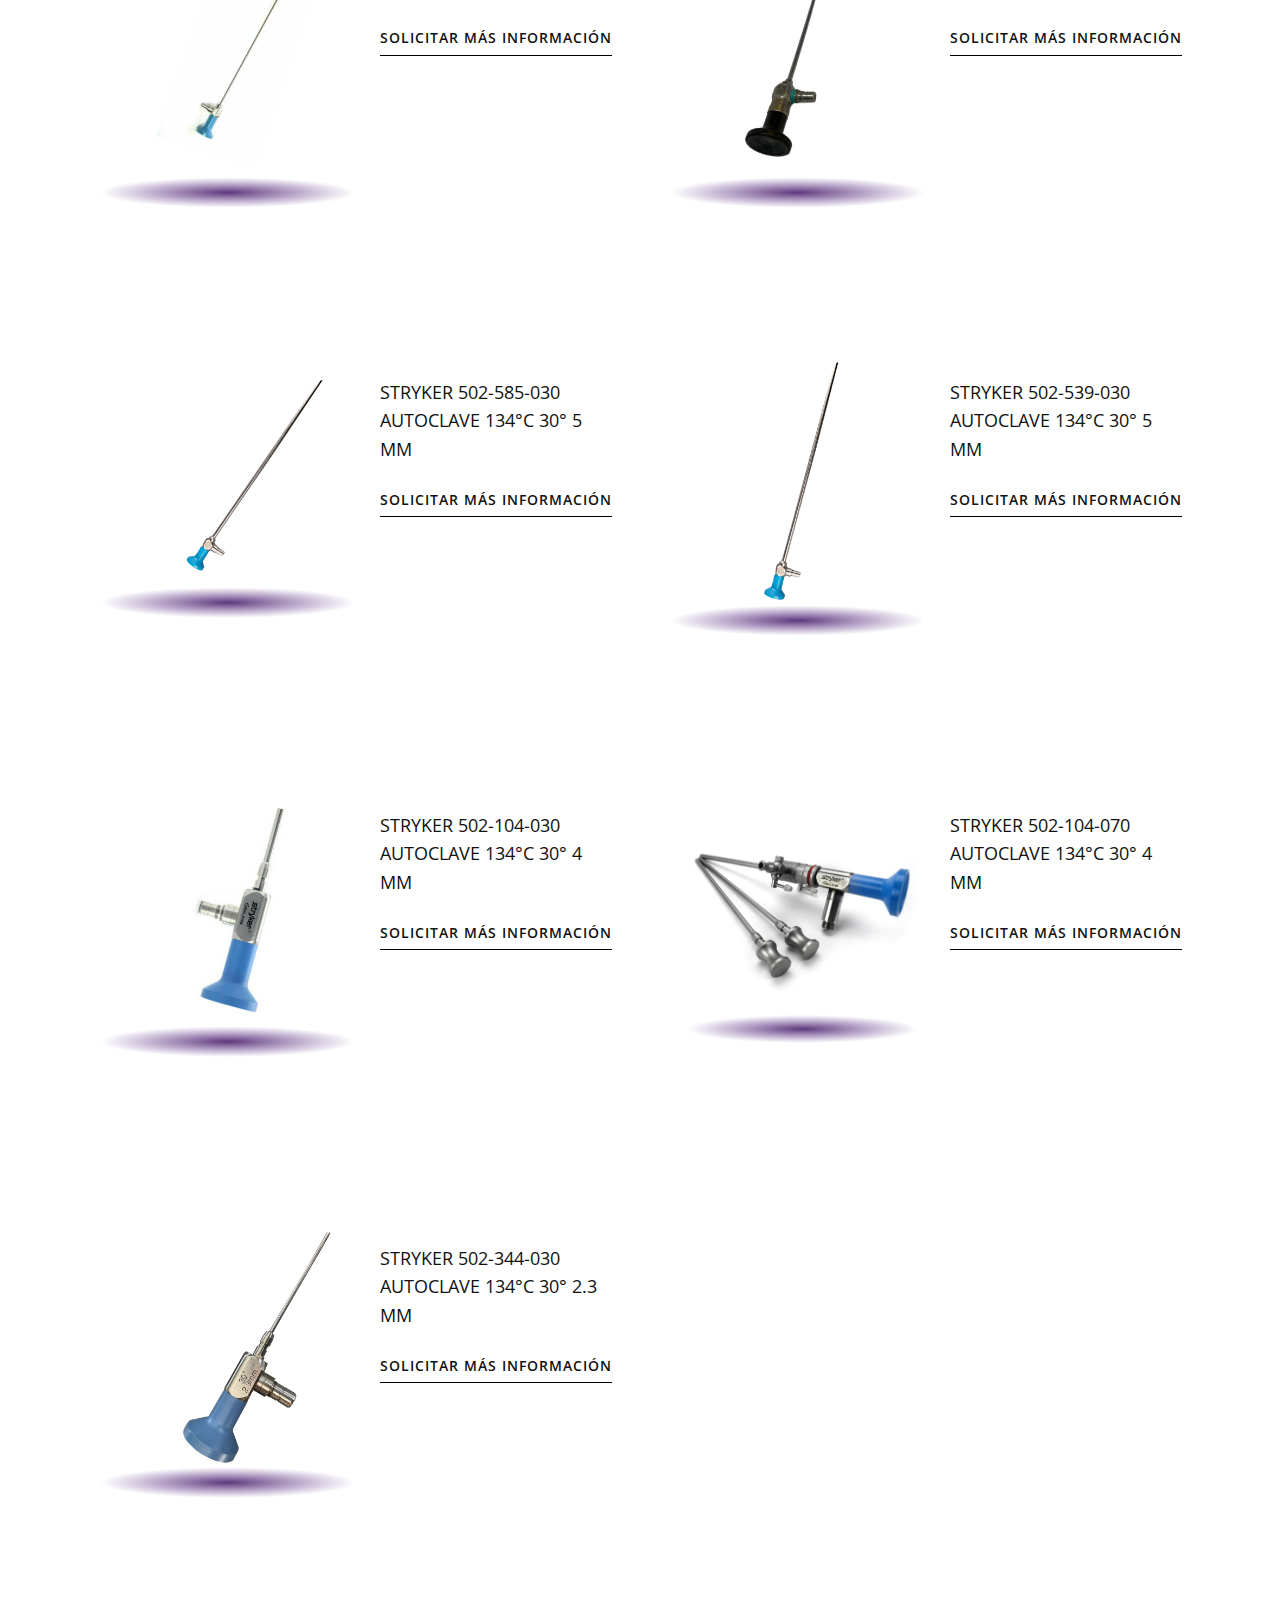
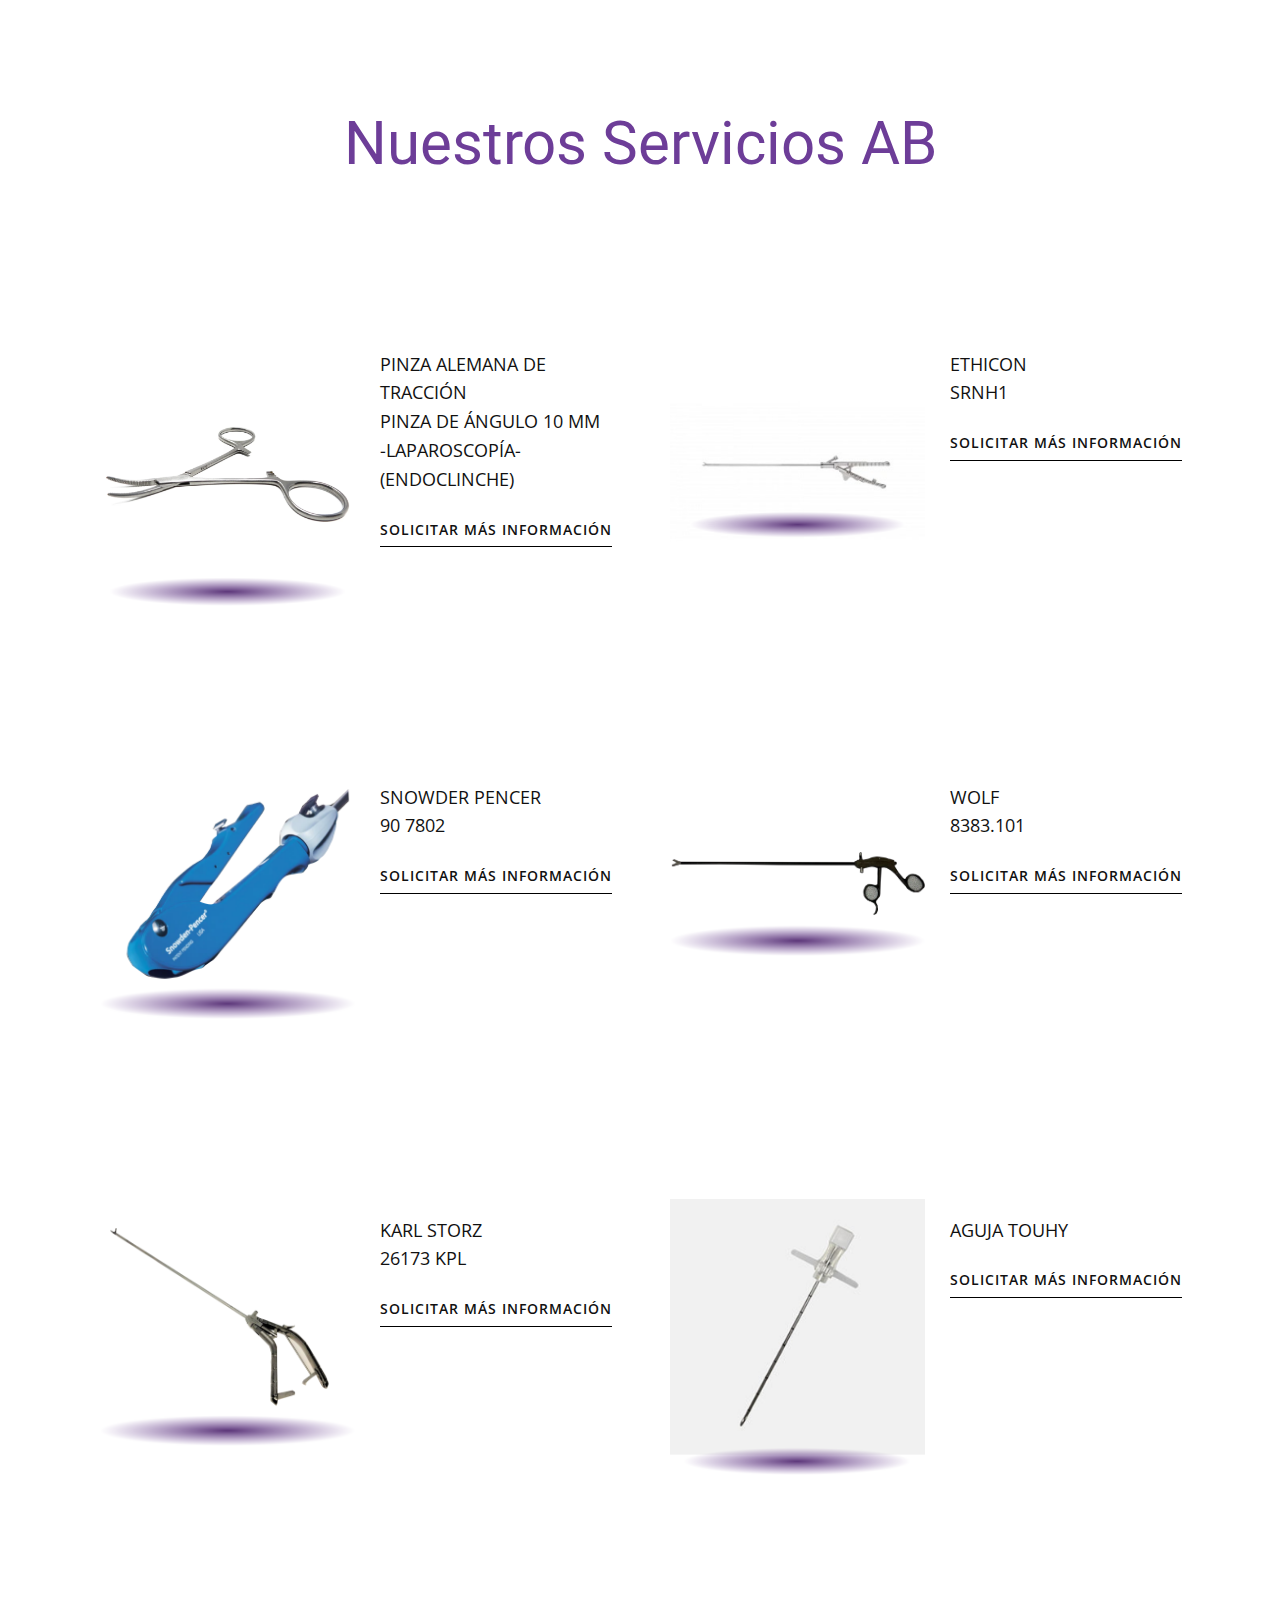
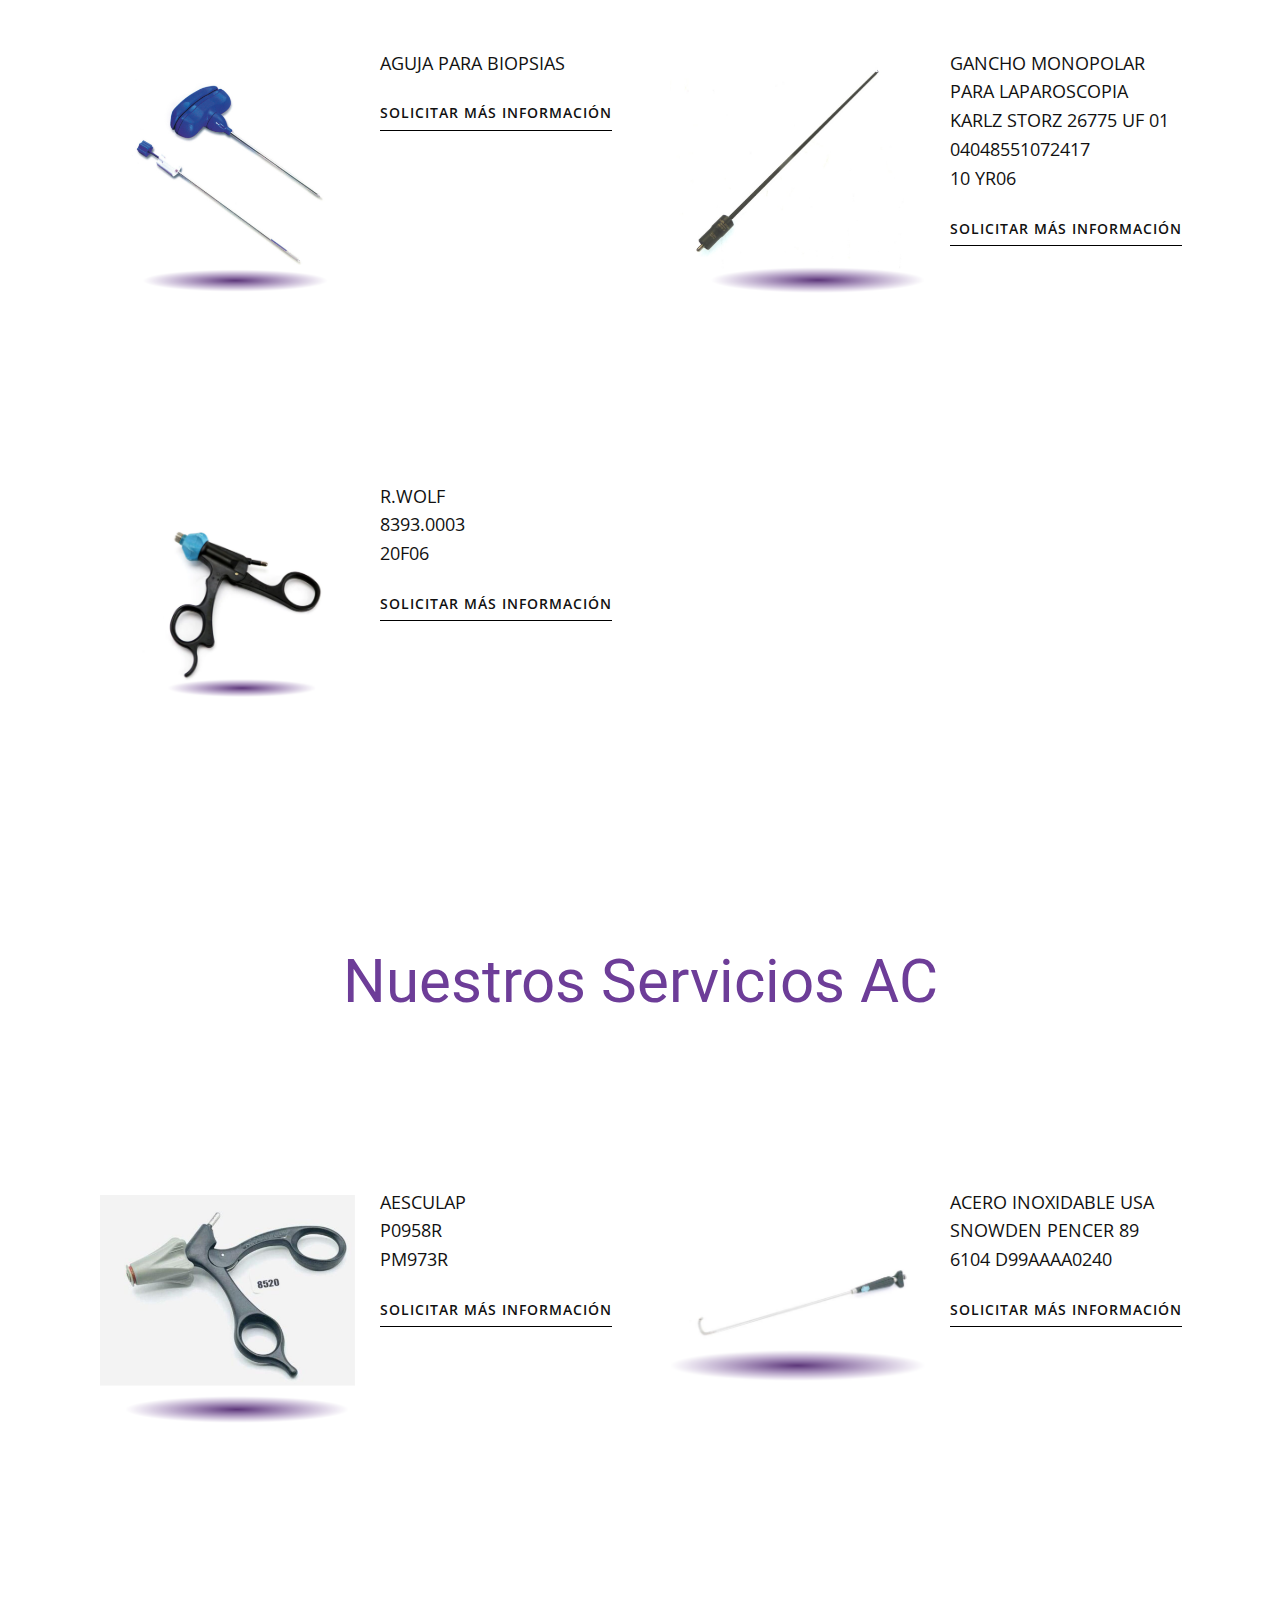
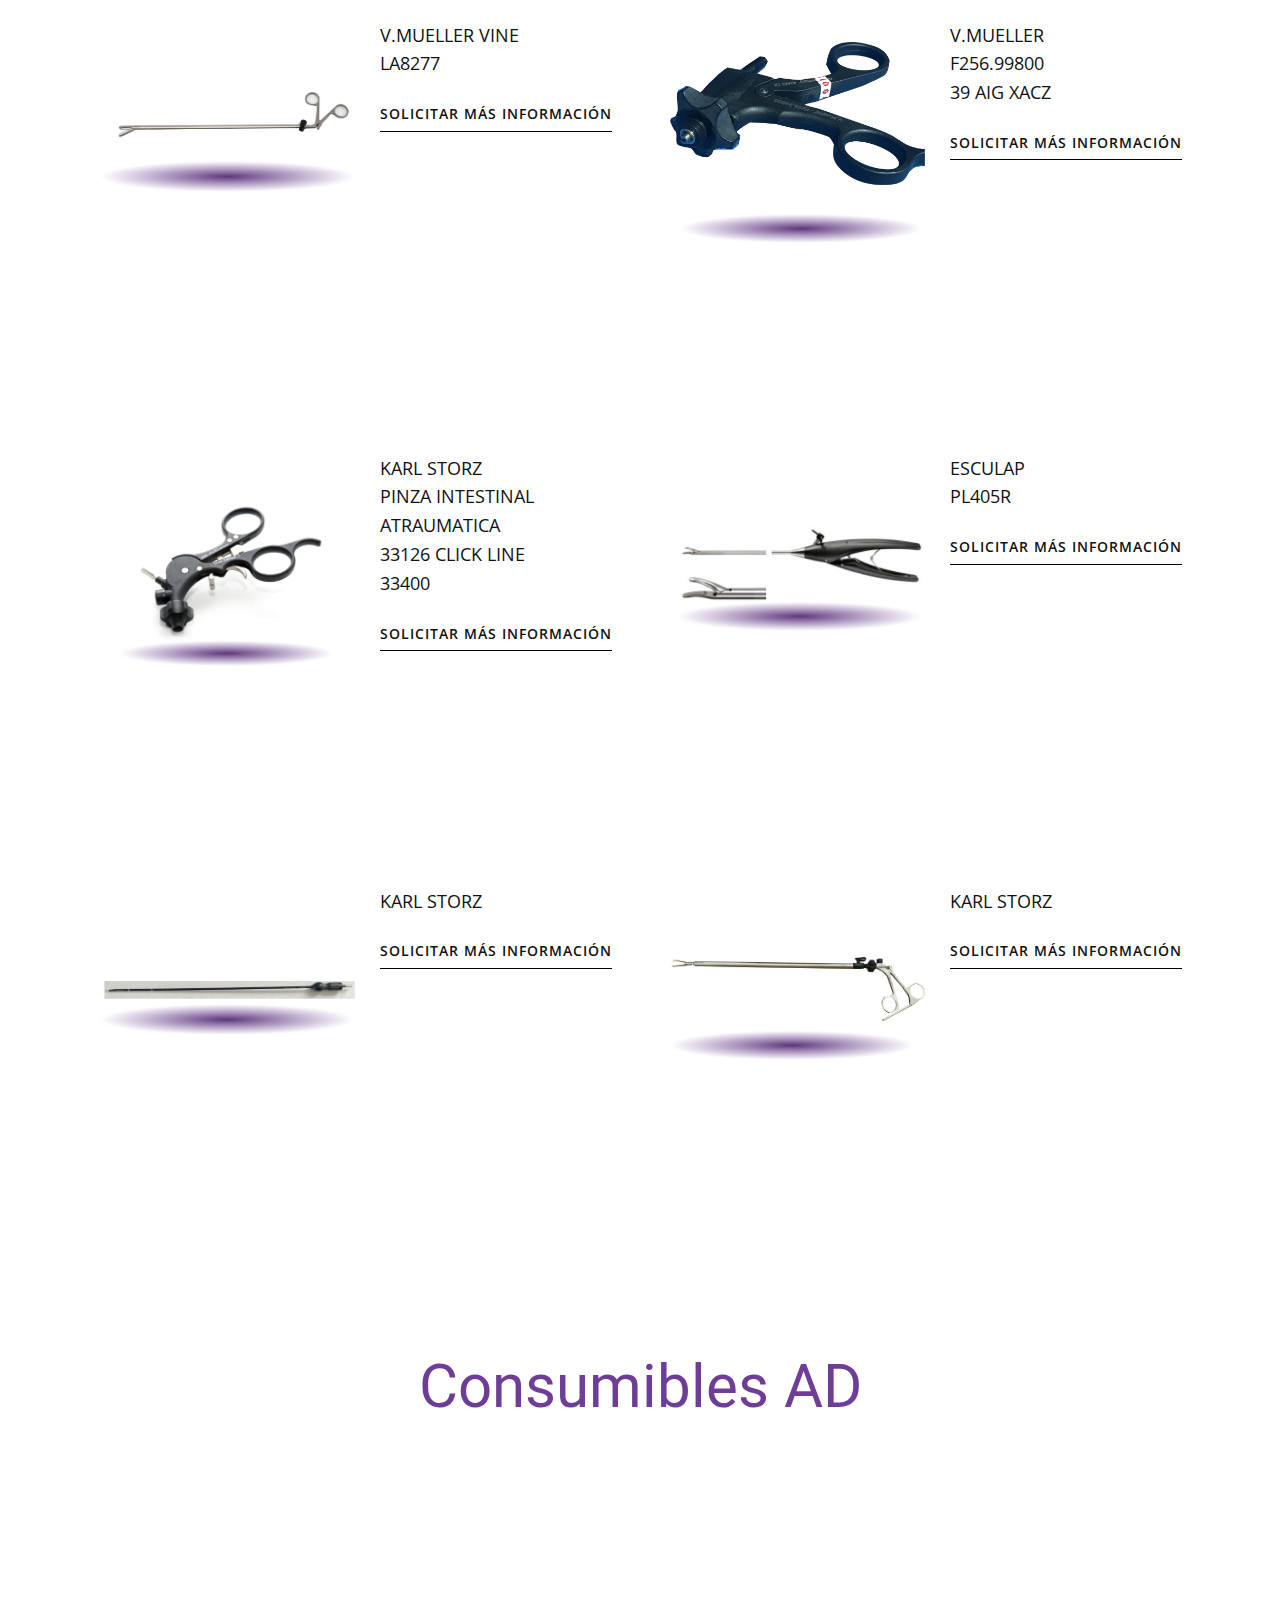
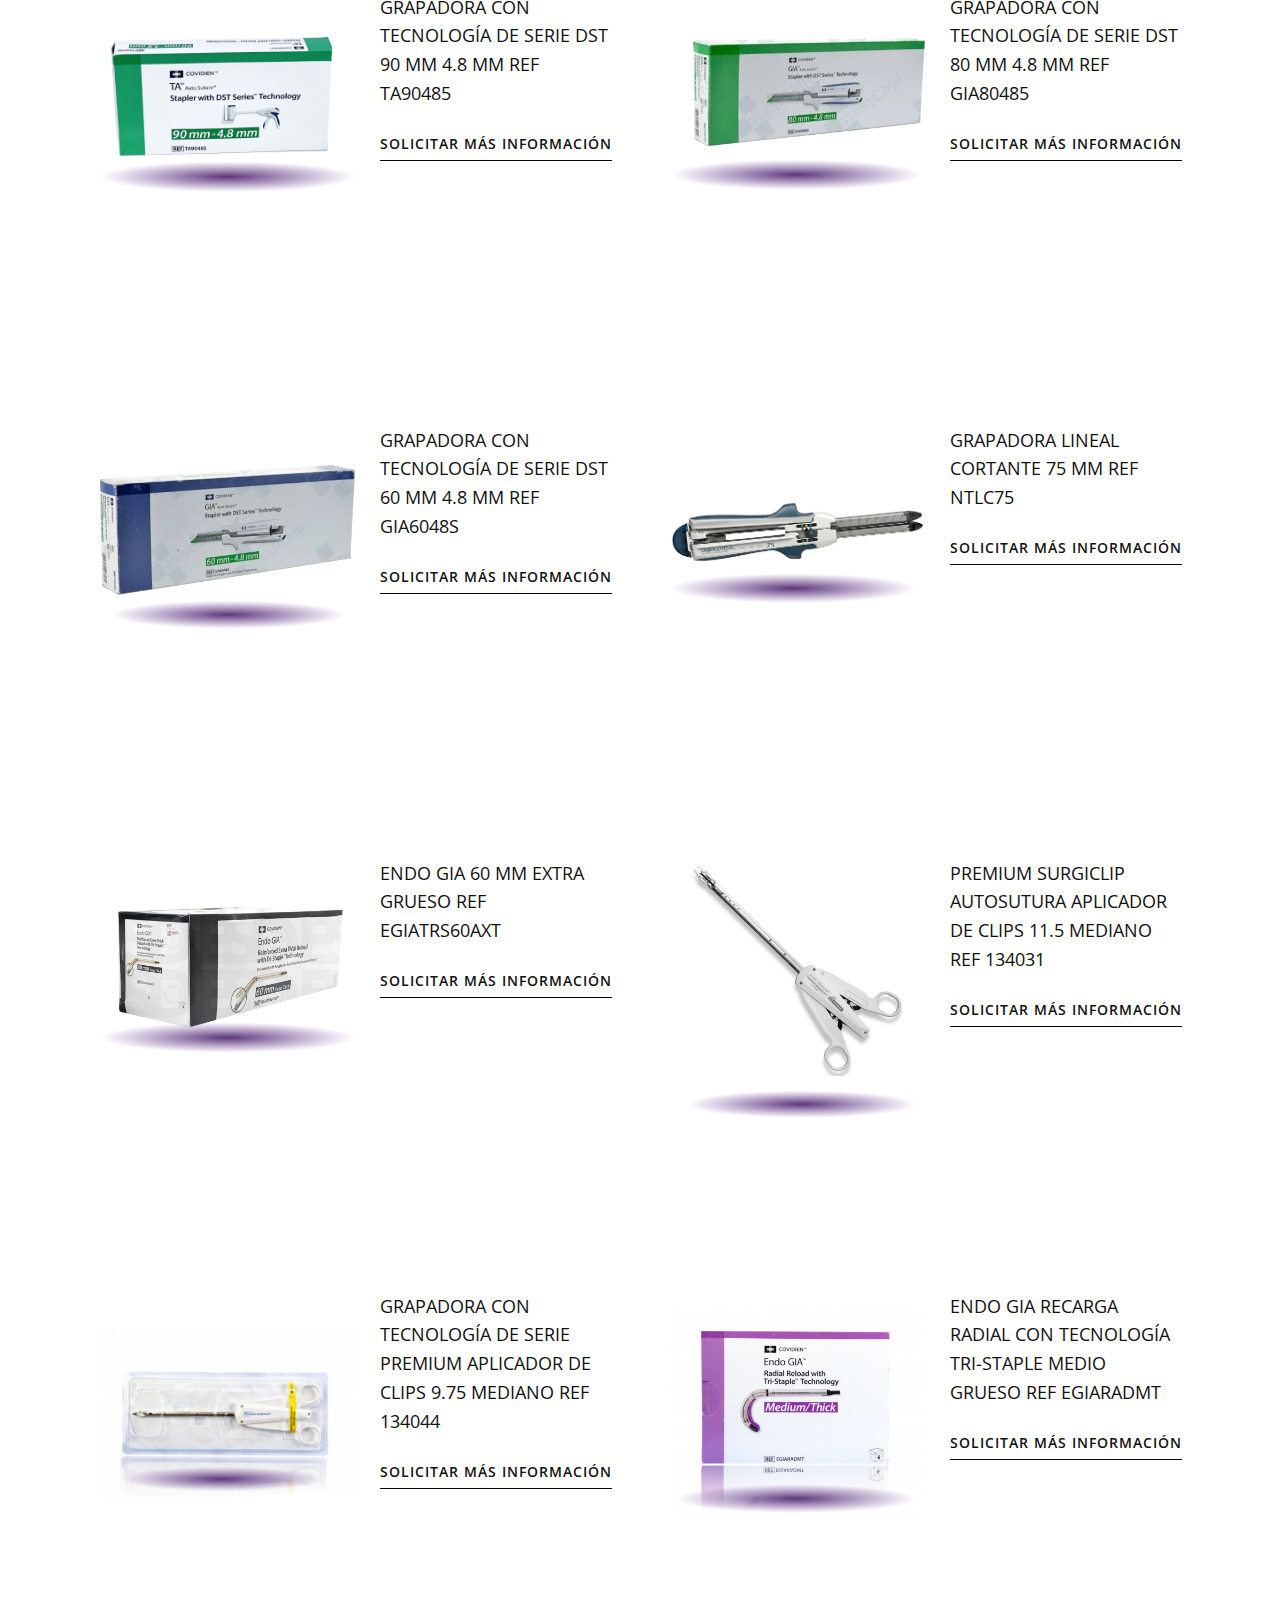
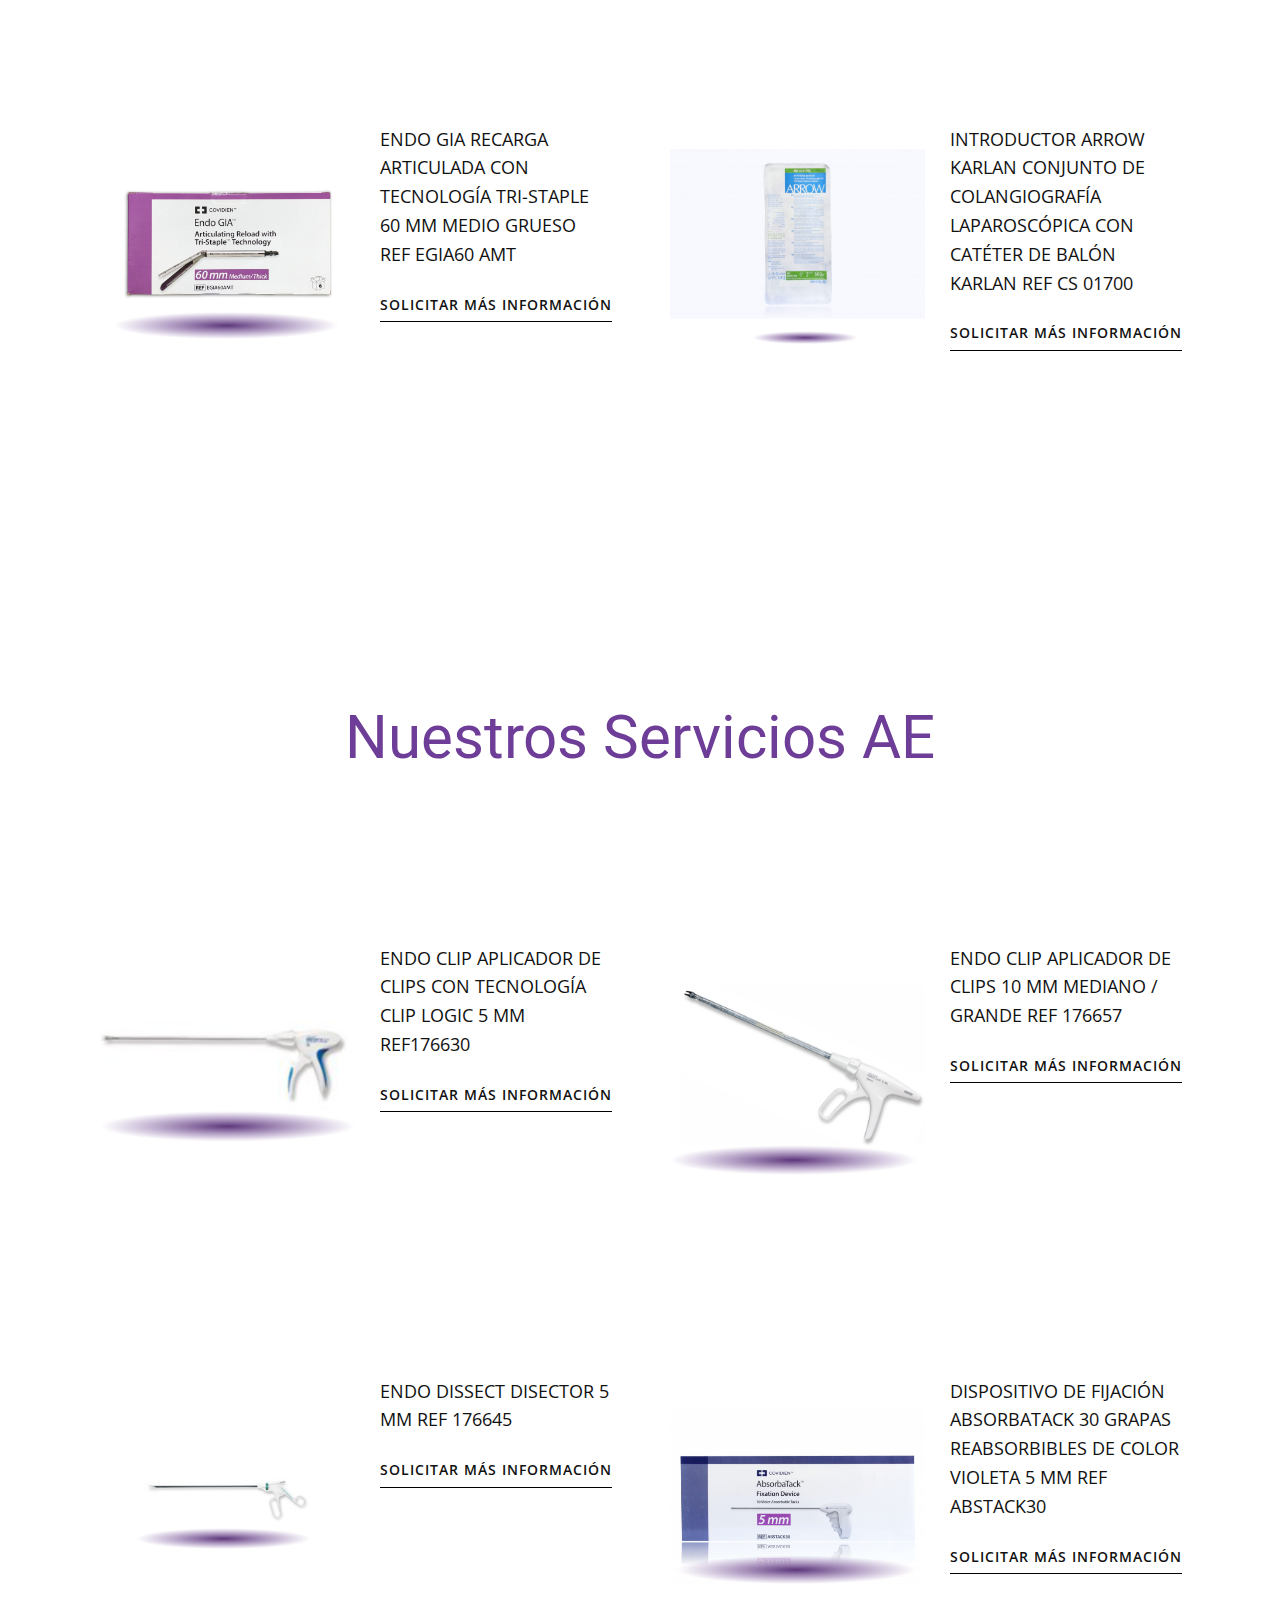
==== commit 3cc2f8a3: "Upgrade v0.0.2" ====
--- a/Home.html
+++ b/Home.html
@@ -9,10 +9,21 @@
 <link rel="stylesheet" href="Home.css" media="screen">
     <script class="u-script" type="text/javascript" src="jquery-1.9.1.min.js" defer=""></script>
     <script class="u-script" type="text/javascript" src="nicepage.js" defer=""></script>
-    <meta name="generator" content="Nicepage 5.13.3, nicepage.com">
+    <meta name="generator" content="Nicepage 5.15.1, nicepage.com">
+    <link rel="stylesheet" href="https://localhost:55721/stylesheet?id=Z1DbsrPC74kOTFKA">
+    <link rel="stylesheet" href="https://localhost:55721/stylesheet?id=NYaT3nzY1YBQWnHa">
+    <link rel="stylesheet" href="https://localhost:55721/stylesheet?id=xLzVJkYt1xRL0wpR">
     
     <link id="u-theme-google-font" rel="stylesheet" href="https://fonts.googleapis.com/css?family=Roboto:100,100i,300,300i,400,400i,500,500i,700,700i,900,900i|Open+Sans:300,300i,400,400i,500,500i,600,600i,700,700i,800,800i">
     <link id="u-page-google-font" rel="stylesheet" href="https://fonts.googleapis.com/css?family=Oswald:200,300,400,500,600,700">
+    
+    
+    
+    
+    
+    
+    
+    
     
     
     
@@ -122,7 +133,7 @@
     </section>
     <section class="u-align-center u-clearfix u-section-2" id="sec-9758">
       <div class="u-clearfix u-sheet u-sheet-1">
-        <h2 class="u-text u-text-custom-color-4 u-text-default u-text-1">Nuestros Servicios</h2>
+        <h2 class="u-text u-text-custom-color-4 u-text-default u-text-1">Nuestros Servicios A</h2>
         <div class="u-expanded-width u-list u-list-1">
           <div class="u-repeater u-repeater-1">
             <div class="u-container-style u-list-item u-repeater-item">
@@ -130,7 +141,7 @@
                 <img alt="" class="u-image u-image-contain u-image-default u-image-1" data-image-width="959" data-image-height="1081" src="/images/a1-1.png">
                 <div class="u-container-style u-expanded-width-sm u-expanded-width-xs u-group u-preserve-proportions u-group-1">
                   <div class="u-container-layout u-valign-top u-container-layout-2">
-                    <p class="u-text u-text-2"> HALSTED MOSQUITO FORCEBS CURVED<br>OVERALL LENGHT 5”<br>V. MUELLER
+                    <p class="u-text u-text-2"> Fórceps de Mosquito Halsted Curvado <br>Longitud total 5” <br>V. MUELLER
                     </p>
                     <a href="https://nicepage.com/c/technology-html-templates" class="u-border-1 u-border-active-custom-color-4 u-border-black u-border-hover-custom-color-5 u-border-no-left u-border-no-right u-border-no-top u-btn u-btn-rectangle u-button-style u-none u-text-active-custom-color-4 u-text-body-color u-text-hover-custom-color-5 u-btn-1">Solicitar más información</a>
                   </div>
@@ -142,7 +153,7 @@
                 <img alt="" class="u-image u-image-contain u-image-default u-image-2" data-image-width="1268" data-image-height="700" src="/images/a2-1.png">
                 <div class="u-container-style u-expanded-width-sm u-expanded-width-xs u-group u-preserve-proportions u-group-2">
                   <div class="u-container-layout u-valign-top u-container-layout-4">
-                    <p class="u-text u-text-3"> AESCULAP<br>RETRACTOR FARABEUF<br>BT020R
+                    <p class="u-text u-text-3"> Separador Farabeuf <br> curvado Aesculap <br> BT020R
                     </p>
                     <a href="https://nicepage.com/website-design" class="u-border-1 u-border-active-custom-color-4 u-border-black u-border-hover-custom-color-5 u-border-no-left u-border-no-right u-border-no-top u-btn u-btn-rectangle u-button-style u-none u-text-active-custom-color-4 u-text-body-color u-text-hover-custom-color-5 u-btn-2"> Solicitar más información</a>
                   </div>
@@ -154,9 +165,8 @@
                 <img alt="" class="u-image u-image-contain u-image-default u-image-3" data-image-width="942" data-image-height="1292" src="/images/a3.png">
                 <div class="u-container-style u-expanded-width-sm u-expanded-width-xs u-group u-preserve-proportions u-group-3">
                   <div class="u-container-layout u-valign-top u-container-layout-6">
-                    <p class="u-text u-text-4"> V MUELLER<br>ROCHESTER-PEAN HYSTERECTOMY<br>FORCEPS CURVED SERRATED OVERALL LENGHT 10”<br>GL3211
-                    </p>
-                    <a href="https://nicepage.cc" class="u-border-1 u-border-active-custom-color-4 u-border-black u-border-hover-custom-color-5 u-border-no-left u-border-no-right u-border-no-top u-btn u-btn-rectangle u-button-style u-none u-text-active-custom-color-4 u-text-body-color u-text-hover-custom-color-5 u-btn-3">learn more</a>
+                    <p class="u-text u-text-4"> V MUELLER FÓRCEPS DE HISTERECTOMÍA ROCHESTER-PEAN CURVADOS Y SERRADOS CON UNA LONGITUD TOTAL DE 10 PULGADAS GL3211</p>
+                    <a href="https://nicepage.cc" class="u-border-1 u-border-active-custom-color-4 u-border-black u-border-hover-custom-color-5 u-border-no-left u-border-no-right u-border-no-top u-btn u-btn-rectangle u-button-style u-none u-text-active-custom-color-4 u-text-body-color u-text-hover-custom-color-5 u-btn-3"> Solicitar más información</a>
                   </div>
                 </div>
               </div>
@@ -166,9 +176,8 @@
                 <img alt="" class="u-image u-image-contain u-image-default u-image-4" data-image-width="1097" data-image-height="739" src="/images/a4.png">
                 <div class="u-container-style u-expanded-width-sm u-expanded-width-xs u-group u-preserve-proportions u-group-4">
                   <div class="u-container-layout u-valign-top u-container-layout-8">
-                    <p class="u-text u-text-5"> V MUELLER<br>PEAN ARTERY FORCEPS CURVED STANDARD<br>PATTERN OVERALL LENGHT 8”<br>SU2764
-                    </p>
-                    <a href="https://nicepage.com/es/plantillas-html" class="u-border-1 u-border-active-custom-color-4 u-border-black u-border-hover-custom-color-5 u-border-no-left u-border-no-right u-border-no-top u-btn u-btn-rectangle u-button-style u-none u-text-active-custom-color-4 u-text-body-color u-text-hover-custom-color-5 u-btn-4">learn more</a>
+                    <p class="u-text u-text-5"> V MUELLER FÓRCEPS DE ARTERIA PEAN CURVADOS CON UN PATRÓN ESTÁNDAR Y UNA LONGITUD TOTAL DE 8 PULGADAS SU2764</p>
+                    <a href="https://nicepage.com/es/plantillas-html" class="u-border-1 u-border-active-custom-color-4 u-border-black u-border-hover-custom-color-5 u-border-no-left u-border-no-right u-border-no-top u-btn u-btn-rectangle u-button-style u-none u-text-active-custom-color-4 u-text-body-color u-text-hover-custom-color-5 u-btn-4"> Solicitar más información</a>
                   </div>
                 </div>
               </div>
@@ -178,10 +187,8 @@
                 <img alt="" class="u-image u-image-contain u-image-default u-image-5" data-image-width="942" data-image-height="1102" src="/images/a5.png">
                 <div class="u-container-style u-expanded-width-sm u-expanded-width-xs u-group u-preserve-proportions u-group-5">
                   <div class="u-container-layout u-valign-top u-container-layout-10">
-                    <p class="u-text u-text-6"> AESCULAP<br>ALLIS FORCEPS 4X5<br>
-                      <br>EA015R -REF-
-                    </p>
-                    <a href="https://nicepage.com/es/plantillas-html" class="u-border-1 u-border-active-custom-color-4 u-border-black u-border-hover-custom-color-5 u-border-no-left u-border-no-right u-border-no-top u-btn u-btn-rectangle u-button-style u-none u-text-active-custom-color-4 u-text-body-color u-text-hover-custom-color-5 u-btn-5">learn more</a>
+                    <p class="u-text u-text-6"> AESCULAP FÓRCEPS ALLIS 4X5 EA015R -REF-</p>
+                    <a href="https://nicepage.com/es/plantillas-html" class="u-border-1 u-border-active-custom-color-4 u-border-black u-border-hover-custom-color-5 u-border-no-left u-border-no-right u-border-no-top u-btn u-btn-rectangle u-button-style u-none u-text-active-custom-color-4 u-text-body-color u-text-hover-custom-color-5 u-btn-5"> Solicitar más información</a>
                   </div>
                 </div>
               </div>
@@ -191,9 +198,8 @@
                 <img alt="" class="u-image u-image-contain u-image-default u-image-6" data-image-width="942" data-image-height="1088" src="/images/a6.png">
                 <div class="u-container-style u-expanded-width-sm u-expanded-width-xs u-group u-preserve-proportions u-group-6">
                   <div class="u-container-layout u-valign-top u-container-layout-12">
-                    <p class="u-text u-text-7"> V MUELLER<br>PEAN ARTERY FORCEPS CURVED STANDARD<br>PATTERN OVERALL LENGHT 8”<br>SU2764
-                    </p>
-                    <a href="https://nicepage.com/es/plantillas-html" class="u-border-1 u-border-active-custom-color-4 u-border-black u-border-hover-custom-color-5 u-border-no-left u-border-no-right u-border-no-top u-btn u-btn-rectangle u-button-style u-none u-text-active-custom-color-4 u-text-body-color u-text-hover-custom-color-5 u-btn-6">learn more</a>
+                    <p class="u-text u-text-7"> Nl400 VMUELLER FÓRCEPS ADSON DELICADOS 1X2 DIENTES CON SERRACIONES LONGITUD TOTAL 4 3-4 PULGADAS</p>
+                    <a href="https://nicepage.com/es/plantillas-html" class="u-border-1 u-border-active-custom-color-4 u-border-black u-border-hover-custom-color-5 u-border-no-left u-border-no-right u-border-no-top u-btn u-btn-rectangle u-button-style u-none u-text-active-custom-color-4 u-text-body-color u-text-hover-custom-color-5 u-btn-6"> Solicitar más información</a>
                   </div>
                 </div>
               </div>
@@ -203,9 +209,9 @@
                 <img alt="" class="u-image u-image-contain u-image-default u-image-7" data-image-width="942" data-image-height="1064" src="/images/a7.png">
                 <div class="u-container-style u-expanded-width-sm u-expanded-width-xs u-group u-preserve-proportions u-group-7">
                   <div class="u-container-layout u-valign-top u-container-layout-14">
-                    <p class="u-text u-text-8"> V MUELLER<br>VUTAL MAYO DISSECTING SCISSORS, STRAIGHT,<br>BELEVED BLDS TNGSTEN CARBIDE CUTTING EDGES<br>OVERALL LENGHT 6 3/4”<br>SU1804
-                    </p>
-                    <a href="https://nicepage.com/es/plantillas-html" class="u-border-1 u-border-active-custom-color-4 u-border-black u-border-hover-custom-color-5 u-border-no-left u-border-no-right u-border-no-top u-btn u-btn-rectangle u-button-style u-none u-text-active-custom-color-4 u-text-body-color u-text-hover-custom-color-5 u-btn-7">learn more</a>
+                    <p class="u-text u-text-8"> Be470 V MUELLER TUBO DE SUCCIÓN ANDREWS-PHYNCHON CURVADO LONGITUD TOTAL 8 5/8&nbsp;<br>
+                    </p>
+                    <a href="https://nicepage.com/es/plantillas-html" class="u-border-1 u-border-active-custom-color-4 u-border-black u-border-hover-custom-color-5 u-border-no-left u-border-no-right u-border-no-top u-btn u-btn-rectangle u-button-style u-none u-text-active-custom-color-4 u-text-body-color u-text-hover-custom-color-5 u-btn-7"> Solicitar más información</a>
                   </div>
                 </div>
               </div>
@@ -215,8 +221,9 @@
                 <img alt="" class="u-image u-image-contain u-image-default u-image-8" data-image-width="942" data-image-height="1166" src="/images/a8.png">
                 <div class="u-container-style u-expanded-width-sm u-expanded-width-xs u-group u-preserve-proportions u-group-8">
                   <div class="u-container-layout u-valign-top u-container-layout-16">
-                    <p class="u-text u-text-9">LOREM</p>
-                    <a href="https://nicepage.com/es/plantillas-html" class="u-border-1 u-border-active-custom-color-4 u-border-black u-border-hover-custom-color-5 u-border-no-left u-border-no-right u-border-no-top u-btn u-btn-rectangle u-button-style u-none u-text-active-custom-color-4 u-text-body-color u-text-hover-custom-color-5 u-btn-8">learn more</a>
+                    <p class="u-text u-text-9"> Mo1601 V MUELLER TIJERAS DE DISECCIÓN METZENBAUM VUITAL, CURVADAS, ROMAS/ROMAS LONGITUD TOTAL 7 PULGADAS&nbsp;<br>
+                    </p>
+                    <a href="https://nicepage.com/es/plantillas-html" class="u-border-1 u-border-active-custom-color-4 u-border-black u-border-hover-custom-color-5 u-border-no-left u-border-no-right u-border-no-top u-btn u-btn-rectangle u-button-style u-none u-text-active-custom-color-4 u-text-body-color u-text-hover-custom-color-5 u-btn-8"> Solicitar más información</a>
                   </div>
                 </div>
               </div>
@@ -228,42 +235,7 @@
                   <div class="u-container-layout u-valign-top u-container-layout-18">
                     <p class="u-text u-text-10"> Be470<br>V MUELLER<br>ANDREWS-PHYNCHON SUCTION TUBE<br>CURVED<br>OVERALL LENGHT 8 5/8
                     </p>
-                    <a href="https://nicepage.com/es/plantillas-html" class="u-border-1 u-border-active-custom-color-4 u-border-black u-border-hover-custom-color-5 u-border-no-left u-border-no-right u-border-no-top u-btn u-btn-rectangle u-button-style u-none u-text-active-custom-color-4 u-text-body-color u-text-hover-custom-color-5 u-btn-9">learn more</a>
-                  </div>
-                </div>
-              </div>
-            </div>
-            <div class="u-container-style u-list-item u-repeater-item">
-              <div class="u-container-layout u-similar-container u-container-layout-19">
-                <img alt="" class="u-image u-image-contain u-image-default u-image-10" data-image-width="942" data-image-height="1140" src="/images/b1.png">
-                <div class="u-container-style u-expanded-width-sm u-expanded-width-xs u-group u-preserve-proportions u-group-10">
-                  <div class="u-container-layout u-valign-top u-container-layout-20">
-                    <p class="u-text u-text-11">LOREM</p>
-                    <a href="https://nicepage.com/es/plantillas-html" class="u-border-1 u-border-active-custom-color-4 u-border-black u-border-hover-custom-color-5 u-border-no-left u-border-no-right u-border-no-top u-btn u-btn-rectangle u-button-style u-none u-text-active-custom-color-4 u-text-body-color u-text-hover-custom-color-5 u-btn-10">learn more</a>
-                  </div>
-                </div>
-              </div>
-            </div>
-            <div class="u-container-style u-list-item u-repeater-item">
-              <div class="u-container-layout u-similar-container u-container-layout-21">
-                <img alt="" class="u-image u-image-contain u-image-default u-image-11" data-image-width="1014" data-image-height="908" src="/images/b2.png">
-                <div class="u-container-style u-expanded-width-sm u-expanded-width-xs u-group u-preserve-proportions u-group-11">
-                  <div class="u-container-layout u-valign-top u-container-layout-22">
-                    <p class="u-text u-text-12"> -Su2760<br>V MUELLER<br>PEAN ARTERY FORCEPS<br>CURVED<br>STANDARD PATTERN<br>OVERALL LENGHT 6 1⁄2
-                    </p>
-                    <a href="https://nicepage.com/es/plantillas-html" class="u-border-1 u-border-active-custom-color-4 u-border-black u-border-hover-custom-color-5 u-border-no-left u-border-no-right u-border-no-top u-btn u-btn-rectangle u-button-style u-none u-text-active-custom-color-4 u-text-body-color u-text-hover-custom-color-5 u-btn-11">learn more</a>
-                  </div>
-                </div>
-              </div>
-            </div>
-            <div class="u-container-style u-list-item u-repeater-item">
-              <div class="u-container-layout u-similar-container u-container-layout-23">
-                <img alt="" class="u-image u-image-contain u-image-default u-image-12" data-image-width="942" data-image-height="1061" src="/images/b3.png">
-                <div class="u-container-style u-expanded-width-sm u-expanded-width-xs u-group u-preserve-proportions u-group-12">
-                  <div class="u-container-layout u-valign-top u-container-layout-24">
-                    <p class="u-text u-text-13"> Gl650<br>V MUELLER<br>FOERSTER SPONGE FORCEPS<br>STRAIGHT<br>SERRATED<br>OVERALL LENGHT 9 3⁄4
-                    </p>
-                    <a href="https://nicepage.com/es/plantillas-html" class="u-border-1 u-border-active-custom-color-4 u-border-black u-border-hover-custom-color-5 u-border-no-left u-border-no-right u-border-no-top u-btn u-btn-rectangle u-button-style u-none u-text-active-custom-color-4 u-text-body-color u-text-hover-custom-color-5 u-btn-12">learn more</a>
+                    <a href="https://nicepage.com/es/plantillas-html" class="u-border-1 u-border-active-custom-color-4 u-border-black u-border-hover-custom-color-5 u-border-no-left u-border-no-right u-border-no-top u-btn u-btn-rectangle u-button-style u-none u-text-active-custom-color-4 u-text-body-color u-text-hover-custom-color-5 u-btn-9"> Solicitar más información</a>
                   </div>
                 </div>
               </div>
@@ -272,11 +244,855 @@
         </div>
       </div>
     </section>
-    
-    
-    <footer class="u-align-center u-clearfix u-footer u-grey-80 u-footer" id="sec-3ee0"><div class="u-clearfix u-sheet u-sheet-1">
-        <p class="u-small-text u-text u-text-variant u-text-1">Sample text. Click to select the text box. Click again or double click to start editing the text.</p>
-      </div></footer>
+    <section class="u-align-center u-clearfix u-section-3" id="carousel_dc80">
+      <div class="u-clearfix u-sheet u-sheet-1">
+        <h2 class="u-text u-text-custom-color-4 u-text-default u-text-1">Nuestros Servicios B</h2>
+        <div class="u-expanded-width u-list u-list-1">
+          <div class="u-repeater u-repeater-1">
+            <div class="u-container-style u-list-item u-repeater-item">
+              <div class="u-container-layout u-similar-container u-valign-bottom u-container-layout-1">
+                <img alt="" class="u-image u-image-contain u-image-default u-image-1" data-image-width="942" data-image-height="1140" src="/images/b1.png">
+                <div class="u-container-style u-expanded-width-sm u-expanded-width-xs u-group u-preserve-proportions u-group-1">
+                  <div class="u-container-layout u-valign-top u-container-layout-2">
+                    <p class="u-text u-text-2"> Op5526 V MUELLER TIJERAS DE IRIS KNAPP VITAL RECTAS, AFILADAS/AFILADAS BORDES DE CORTE DE CARBURO DE TUNGSTENO LONGITUD TOTAL 4 1/2 PULGADAS</p>
+                    <a href="https://nicepage.com/c/technology-html-templates" class="u-border-1 u-border-active-custom-color-4 u-border-black u-border-hover-custom-color-5 u-border-no-left u-border-no-right u-border-no-top u-btn u-btn-rectangle u-button-style u-none u-text-active-custom-color-4 u-text-body-color u-text-hover-custom-color-5 u-btn-1">Solicitar más información</a>
+                  </div>
+                </div>
+              </div>
+            </div>
+            <div class="u-container-style u-list-item u-repeater-item">
+              <div class="u-container-layout u-similar-container u-valign-bottom u-container-layout-3">
+                <img alt="" class="u-image u-image-contain u-image-default u-image-2" data-image-width="1014" data-image-height="908" src="/images/b2.png">
+                <div class="u-container-style u-expanded-width-sm u-expanded-width-xs u-group u-preserve-proportions u-group-2">
+                  <div class="u-container-layout u-valign-top u-container-layout-4">
+                    <p class="u-text u-text-3"> -Su2760 V MUELLER FÓRCEPS DE ARTERIA PEAN CURVADOS PATRÓN ESTÁNDAR LONGITUD TOTAL 6 ½</p>
+                    <a href="https://nicepage.com/website-design" class="u-border-1 u-border-active-custom-color-4 u-border-black u-border-hover-custom-color-5 u-border-no-left u-border-no-right u-border-no-top u-btn u-btn-rectangle u-button-style u-none u-text-active-custom-color-4 u-text-body-color u-text-hover-custom-color-5 u-btn-2"> Solicitar más información</a>
+                  </div>
+                </div>
+              </div>
+            </div>
+            <div class="u-container-style u-list-item u-repeater-item">
+              <div class="u-container-layout u-similar-container u-valign-bottom u-container-layout-5">
+                <img alt="" class="u-image u-image-contain u-image-default u-image-3" data-image-width="942" data-image-height="1061" src="/images/b3.png">
+                <div class="u-container-style u-expanded-width-sm u-expanded-width-xs u-group u-preserve-proportions u-group-3">
+                  <div class="u-container-layout u-valign-top u-container-layout-6">
+                    <p class="u-text u-text-4"> Gl650 V MUELLER FÓRCEPS DE ESPONJA FOERSTER RECTOS SERRADOS LONGITUD TOTAL 9 ¾</p>
+                    <a href="https://nicepage.cc" class="u-border-1 u-border-active-custom-color-4 u-border-black u-border-hover-custom-color-5 u-border-no-left u-border-no-right u-border-no-top u-btn u-btn-rectangle u-button-style u-none u-text-active-custom-color-4 u-text-body-color u-text-hover-custom-color-5 u-btn-3"> Solicitar más información</a>
+                  </div>
+                </div>
+              </div>
+            </div>
+            <div class="u-container-style u-list-item u-repeater-item">
+              <div class="u-container-layout u-similar-container u-valign-bottom u-container-layout-7">
+                <img alt="" class="u-image u-image-contain u-image-default u-image-4" data-image-width="942" data-image-height="1045" src="/images/b4.png">
+                <div class="u-container-style u-expanded-width-sm u-expanded-width-xs u-group u-preserve-proportions u-group-4">
+                  <div class="u-container-layout u-valign-top u-container-layout-8">
+                    <p class="u-text u-text-5"> -Su2760 V MUELLER FÓRCEPS DE ARTERIA PEAN CURVADOS PATRÓN ESTÁNDAR LONGITUD TOTAL 6 ½</p>
+                    <a href="https://nicepage.com/es/plantillas-html" class="u-border-1 u-border-active-custom-color-4 u-border-black u-border-hover-custom-color-5 u-border-no-left u-border-no-right u-border-no-top u-btn u-btn-rectangle u-button-style u-none u-text-active-custom-color-4 u-text-body-color u-text-hover-custom-color-5 u-btn-4"> Solicitar más información</a>
+                  </div>
+                </div>
+              </div>
+            </div>
+            <div class="u-container-style u-list-item u-repeater-item">
+              <div class="u-container-layout u-similar-container u-valign-bottom u-container-layout-9">
+                <img alt="" class="u-image u-image-contain u-image-default u-image-5" data-image-width="942" data-image-height="1061" src="/images/b3.png">
+                <div class="u-container-style u-expanded-width-sm u-expanded-width-xs u-group u-preserve-proportions u-group-5">
+                  <div class="u-container-layout u-valign-top u-container-layout-10">
+                    <p class="u-text u-text-6"> Mo1780 V MUELLER FÓRCEPS PARA SUJETAR ESPONJAS BALLENGER CURVADOS, MANDÍBULAS DE BUCLE SERRADAS LONGITUD TOTAL 7 PULGADAS&nbsp;<br>
+                    </p>
+                    <a href="https://nicepage.com/es/plantillas-html" class="u-border-1 u-border-active-custom-color-4 u-border-black u-border-hover-custom-color-5 u-border-no-left u-border-no-right u-border-no-top u-btn u-btn-rectangle u-button-style u-none u-text-active-custom-color-4 u-text-body-color u-text-hover-custom-color-5 u-btn-5"> Solicitar más información</a>
+                  </div>
+                </div>
+              </div>
+            </div>
+            <div class="u-container-style u-list-item u-repeater-item">
+              <div class="u-container-layout u-similar-container u-valign-bottom u-container-layout-11">
+                <img alt="" class="u-image u-image-contain u-image-default u-image-6" data-image-width="942" data-image-height="969" src="/images/b6.png">
+                <div class="u-container-style u-expanded-width-sm u-expanded-width-xs u-group u-preserve-proportions u-group-6">
+                  <div class="u-container-layout u-valign-top u-container-layout-12">
+                    <p class="u-text u-text-7"> Mo1700 V MUELLER FÓRCEPS DE ARTERIA DE AMÍGDALAS BOETETCHER (SCHNIDT) MANDÍBULAS LIGERAMENTE CURVADAS LONGITUD TOTAL 7 ½ PULGADAS</p>
+                    <a href="https://nicepage.com/es/plantillas-html" class="u-border-1 u-border-active-custom-color-4 u-border-black u-border-hover-custom-color-5 u-border-no-left u-border-no-right u-border-no-top u-btn u-btn-rectangle u-button-style u-none u-text-active-custom-color-4 u-text-body-color u-text-hover-custom-color-5 u-btn-6"> Solicitar más información</a>
+                  </div>
+                </div>
+              </div>
+            </div>
+            <div class="u-container-style u-list-item u-repeater-item">
+              <div class="u-container-layout u-similar-container u-valign-bottom u-container-layout-13">
+                <img alt="" class="u-image u-image-contain u-image-default u-image-7" data-image-width="942" data-image-height="1053" src="/images/b7.png">
+                <div class="u-container-style u-expanded-width-sm u-expanded-width-xs u-group u-preserve-proportions u-group-7">
+                  <div class="u-container-layout u-valign-top u-container-layout-14">
+                    <p class="u-text u-text-8"> u2335 V MUELLER FÓRCEPS DE TEJIDO 1X2 DIENTES LONGITUD TOTAL 8 PULGADAS&nbsp;<br>
+                    </p>
+                    <a href="https://nicepage.com/es/plantillas-html" class="u-border-1 u-border-active-custom-color-4 u-border-black u-border-hover-custom-color-5 u-border-no-left u-border-no-right u-border-no-top u-btn u-btn-rectangle u-button-style u-none u-text-active-custom-color-4 u-text-body-color u-text-hover-custom-color-5 u-btn-7"> Solicitar más información</a>
+                  </div>
+                </div>
+              </div>
+            </div>
+            <div class="u-container-style u-list-item u-repeater-item">
+              <div class="u-container-layout u-similar-container u-valign-bottom u-container-layout-15">
+                <img alt="" class="u-image u-image-contain u-image-default u-image-8" data-image-width="942" data-image-height="1066" src="/images/b8.png">
+                <div class="u-container-style u-expanded-width-sm u-expanded-width-xs u-group u-preserve-proportions u-group-8">
+                  <div class="u-container-layout u-valign-top u-container-layout-16">
+                    <p class="u-text u-text-9"> CH2006-001 V MUELLER TIJERAS DE DISECCIÓN METZENBAUM VITAL CURVADAS, ROMAS/ROMAS BORDES DE CORTE DE CARBURO DE TUNGSTENO LONGITUD TOTAL 9 PULGADAS</p>
+                    <a href="https://nicepage.com/es/plantillas-html" class="u-border-1 u-border-active-custom-color-4 u-border-black u-border-hover-custom-color-5 u-border-no-left u-border-no-right u-border-no-top u-btn u-btn-rectangle u-button-style u-none u-text-active-custom-color-4 u-text-body-color u-text-hover-custom-color-5 u-btn-8"> Solicitar más información</a>
+                  </div>
+                </div>
+              </div>
+            </div>
+            <div class="u-container-style u-list-item u-repeater-item">
+              <div class="u-container-layout u-similar-container u-valign-bottom u-container-layout-17">
+                <img alt="" class="u-image u-image-contain u-image-default u-image-9" data-image-width="942" data-image-height="1114" src="/images/b9.png">
+                <div class="u-container-style u-expanded-width-sm u-expanded-width-xs u-group u-preserve-proportions u-group-9">
+                  <div class="u-container-layout u-valign-top u-container-layout-18">
+                    <p class="u-text u-text-10"> Su5005 V MUELLER FÓRCEPS GLASSMAN-BABCOCK MANDÍBULA 1 CM, ESQUINAS REDONDEADAS LONGITUD TOTAL 6 ½ PULGADAS&nbsp;<br>
+                    </p>
+                    <a href="https://nicepage.com/es/plantillas-html" class="u-border-1 u-border-active-custom-color-4 u-border-black u-border-hover-custom-color-5 u-border-no-left u-border-no-right u-border-no-top u-btn u-btn-rectangle u-button-style u-none u-text-active-custom-color-4 u-text-body-color u-text-hover-custom-color-5 u-btn-9"> Solicitar más información</a>
+                  </div>
+                </div>
+              </div>
+            </div>
+          </div>
+        </div>
+      </div>
+    </section>
+    <section class="u-align-center u-clearfix u-section-4" id="carousel_146c">
+      <div class="u-clearfix u-sheet u-sheet-1">
+        <h2 class="u-text u-text-custom-color-4 u-text-default u-text-1">Nuestros Servicios C</h2>
+        <div class="u-expanded-width u-list u-list-1">
+          <div class="u-repeater u-repeater-1">
+            <div class="u-container-style u-list-item u-repeater-item">
+              <div class="u-container-layout u-similar-container u-valign-bottom u-container-layout-1">
+                <img alt="" class="u-image u-image-contain u-image-default u-image-1" data-image-width="942" data-image-height="1076" src="/images/c1.png">
+                <div class="u-container-style u-expanded-width-sm u-expanded-width-xs u-group u-preserve-proportions u-group-1">
+                  <div class="u-container-layout u-valign-top u-container-layout-2">
+                    <p class="u-text u-text-2"> ARL STORZ ALEMANIA 26003 BA AUTOCLAVE</p>
+                    <a href="https://nicepage.com/c/technology-html-templates" class="u-border-1 u-border-active-custom-color-4 u-border-black u-border-hover-custom-color-5 u-border-no-left u-border-no-right u-border-no-top u-btn u-btn-rectangle u-button-style u-none u-text-active-custom-color-4 u-text-body-color u-text-hover-custom-color-5 u-btn-1">Solicitar más información</a>
+                  </div>
+                </div>
+              </div>
+            </div>
+            <div class="u-container-style u-list-item u-repeater-item">
+              <div class="u-container-layout u-similar-container u-valign-bottom u-container-layout-3">
+                <img alt="" class="u-image u-image-contain u-image-default u-image-2" data-image-width="942" data-image-height="1048" src="/images/c2.png">
+                <div class="u-container-style u-expanded-width-sm u-expanded-width-xs u-group u-preserve-proportions u-group-2">
+                  <div class="u-container-layout u-valign-top u-container-layout-4">
+                    <p class="u-text u-text-3"> KARL STORZ 27005 AA AUTOCLAVE</p>
+                    <a href="https://nicepage.com/website-design" class="u-border-1 u-border-active-custom-color-4 u-border-black u-border-hover-custom-color-5 u-border-no-left u-border-no-right u-border-no-top u-btn u-btn-rectangle u-button-style u-none u-text-active-custom-color-4 u-text-body-color u-text-hover-custom-color-5 u-btn-2"> Solicitar más información</a>
+                  </div>
+                </div>
+              </div>
+            </div>
+            <div class="u-container-style u-list-item u-repeater-item">
+              <div class="u-container-layout u-similar-container u-valign-bottom u-container-layout-5">
+                <img alt="" class="u-image u-image-contain u-image-default u-image-3" data-image-width="942" data-image-height="1051" src="/images/c3.png">
+                <div class="u-container-style u-expanded-width-sm u-expanded-width-xs u-group u-preserve-proportions u-group-3">
+                  <div class="u-container-layout u-valign-top u-container-layout-6">
+                    <p class="u-text u-text-4"> STRYKER 502 585 030 AUTOCLAVE 134 C 30 5 MM</p>
+                    <a href="https://nicepage.cc" class="u-border-1 u-border-active-custom-color-4 u-border-black u-border-hover-custom-color-5 u-border-no-left u-border-no-right u-border-no-top u-btn u-btn-rectangle u-button-style u-none u-text-active-custom-color-4 u-text-body-color u-text-hover-custom-color-5 u-btn-3"> Solicitar más información</a>
+                  </div>
+                </div>
+              </div>
+            </div>
+            <div class="u-container-style u-list-item u-repeater-item">
+              <div class="u-container-layout u-similar-container u-valign-bottom u-container-layout-7">
+                <img alt="" class="u-image u-image-contain u-image-default u-image-4" data-image-width="942" data-image-height="1048" src="/images/c2.png">
+                <div class="u-container-style u-expanded-width-sm u-expanded-width-xs u-group u-preserve-proportions u-group-4">
+                  <div class="u-container-layout u-valign-top u-container-layout-8">
+                    <p class="u-text u-text-5"> KARL STORZ 27005 AA AUTOCLAVE</p>
+                    <a href="https://nicepage.com/es/plantillas-html" class="u-border-1 u-border-active-custom-color-4 u-border-black u-border-hover-custom-color-5 u-border-no-left u-border-no-right u-border-no-top u-btn u-btn-rectangle u-button-style u-none u-text-active-custom-color-4 u-text-body-color u-text-hover-custom-color-5 u-btn-4"> Solicitar más información</a>
+                  </div>
+                </div>
+              </div>
+            </div>
+            <div class="u-container-style u-list-item u-repeater-item">
+              <div class="u-container-layout u-similar-container u-valign-bottom u-container-layout-9">
+                <img alt="" class="u-image u-image-contain u-image-default u-image-5" data-image-width="942" data-image-height="878" src="/images/C5.png">
+                <div class="u-container-style u-expanded-width-sm u-expanded-width-xs u-group u-preserve-proportions u-group-5">
+                  <div class="u-container-layout u-valign-top u-container-layout-10">
+                    <p class="u-text u-text-6"> STRYKER 502-585-030 AUTOCLAVE 134°C 30° 5 MM<br>
+                    </p>
+                    <a href="https://nicepage.com/es/plantillas-html" class="u-border-1 u-border-active-custom-color-4 u-border-black u-border-hover-custom-color-5 u-border-no-left u-border-no-right u-border-no-top u-btn u-btn-rectangle u-button-style u-none u-text-active-custom-color-4 u-text-body-color u-text-hover-custom-color-5 u-btn-5"> Solicitar más información</a>
+                  </div>
+                </div>
+              </div>
+            </div>
+            <div class="u-container-style u-list-item u-repeater-item">
+              <div class="u-container-layout u-similar-container u-valign-bottom u-container-layout-11">
+                <img alt="" class="u-image u-image-contain u-image-default u-image-6" data-image-width="942" data-image-height="1014" src="/images/C6.png">
+                <div class="u-container-style u-expanded-width-sm u-expanded-width-xs u-group u-preserve-proportions u-group-6">
+                  <div class="u-container-layout u-valign-top u-container-layout-12">
+                    <p class="u-text u-text-7"> STRYKER 502-539-030 AUTOCLAVE 134°C 30° 5 MM</p>
+                    <a href="https://nicepage.com/es/plantillas-html" class="u-border-1 u-border-active-custom-color-4 u-border-black u-border-hover-custom-color-5 u-border-no-left u-border-no-right u-border-no-top u-btn u-btn-rectangle u-button-style u-none u-text-active-custom-color-4 u-text-body-color u-text-hover-custom-color-5 u-btn-6"> Solicitar más información</a>
+                  </div>
+                </div>
+              </div>
+            </div>
+            <div class="u-container-style u-list-item u-repeater-item">
+              <div class="u-container-layout u-similar-container u-valign-bottom u-container-layout-13">
+                <img alt="" class="u-image u-image-contain u-image-default u-image-7" data-image-width="942" data-image-height="924" src="/images/C7.png">
+                <div class="u-container-style u-expanded-width-sm u-expanded-width-xs u-group u-preserve-proportions u-group-7">
+                  <div class="u-container-layout u-valign-top u-container-layout-14">
+                    <p class="u-text u-text-8"> STRYKER 502-104-030 AUTOCLAVE 134°C 30° 4 MM<br>
+                    </p>
+                    <a href="https://nicepage.com/es/plantillas-html" class="u-border-1 u-border-active-custom-color-4 u-border-black u-border-hover-custom-color-5 u-border-no-left u-border-no-right u-border-no-top u-btn u-btn-rectangle u-button-style u-none u-text-active-custom-color-4 u-text-body-color u-text-hover-custom-color-5 u-btn-7"> Solicitar más información</a>
+                  </div>
+                </div>
+              </div>
+            </div>
+            <div class="u-container-style u-list-item u-repeater-item">
+              <div class="u-container-layout u-similar-container u-valign-bottom u-container-layout-15">
+                <img alt="" class="u-image u-image-contain u-image-default u-image-8" data-image-width="1038" data-image-height="900" src="/images/C8.png">
+                <div class="u-container-style u-expanded-width-sm u-expanded-width-xs u-group u-preserve-proportions u-group-8">
+                  <div class="u-container-layout u-valign-top u-container-layout-16">
+                    <p class="u-text u-text-9"> STRYKER 502-104-070 AUTOCLAVE 134°C 30° 4 MM</p>
+                    <a href="https://nicepage.com/es/plantillas-html" class="u-border-1 u-border-active-custom-color-4 u-border-black u-border-hover-custom-color-5 u-border-no-left u-border-no-right u-border-no-top u-btn u-btn-rectangle u-button-style u-none u-text-active-custom-color-4 u-text-body-color u-text-hover-custom-color-5 u-btn-8"> Solicitar más información</a>
+                  </div>
+                </div>
+              </div>
+            </div>
+            <div class="u-container-style u-list-item u-repeater-item">
+              <div class="u-container-layout u-similar-container u-valign-bottom u-container-layout-17">
+                <img alt="" class="u-image u-image-contain u-image-default u-image-9" data-image-width="942" data-image-height="980" src="/images/c9.png">
+                <div class="u-container-style u-expanded-width-sm u-expanded-width-xs u-group u-preserve-proportions u-group-9">
+                  <div class="u-container-layout u-valign-top u-container-layout-18">
+                    <p class="u-text u-text-10"> STRYKER 502-344-030 AUTOCLAVE 134°C 30° 2.3 MM<br>
+                    </p>
+                    <a href="https://nicepage.com/es/plantillas-html" class="u-border-1 u-border-active-custom-color-4 u-border-black u-border-hover-custom-color-5 u-border-no-left u-border-no-right u-border-no-top u-btn u-btn-rectangle u-button-style u-none u-text-active-custom-color-4 u-text-body-color u-text-hover-custom-color-5 u-btn-9"> Solicitar más información</a>
+                  </div>
+                </div>
+              </div>
+            </div>
+          </div>
+        </div>
+      </div>
+    </section>
+    <section class="u-align-center u-clearfix u-section-5" id="carousel_5d19">
+      <div class="u-clearfix u-sheet u-sheet-1">
+        <h2 class="u-text u-text-custom-color-4 u-text-default u-text-1">Nuestros Servicios AB</h2>
+        <div class="u-expanded-width u-list u-list-1">
+          <div class="u-repeater u-repeater-1">
+            <div class="u-container-style u-list-item u-repeater-item">
+              <div class="u-container-layout u-similar-container u-valign-bottom u-container-layout-1">
+                <img alt="" class="u-image u-image-contain u-image-default u-image-1" data-image-width="2136" data-image-height="2261" src="/images/ab1.png">
+                <div class="u-container-style u-expanded-width-sm u-expanded-width-xs u-group u-preserve-proportions u-group-1">
+                  <div class="u-container-layout u-valign-top u-container-layout-2">
+                    <p class="u-text u-text-2"> PINZA ALEMANA DE TRACCIÓN <br>PINZA DE ÁNGULO 10 MM -LAPAROSCOPÍA- (ENDOCLINCHE)
+                    </p>
+                    <a href="https://nicepage.com/c/technology-html-templates" class="u-border-1 u-border-active-custom-color-4 u-border-black u-border-hover-custom-color-5 u-border-no-left u-border-no-right u-border-no-top u-btn u-btn-rectangle u-button-style u-none u-text-active-custom-color-4 u-text-body-color u-text-hover-custom-color-5 u-btn-1">Solicitar más información</a>
+                  </div>
+                </div>
+              </div>
+            </div>
+            <div class="u-container-style u-list-item u-repeater-item">
+              <div class="u-container-layout u-similar-container u-valign-bottom u-container-layout-3">
+                <img alt="" class="u-image u-image-contain u-image-default u-image-2" data-image-width="1938" data-image-height="1938" src="/images/ab2.png">
+                <div class="u-container-style u-expanded-width-sm u-expanded-width-xs u-group u-preserve-proportions u-group-2">
+                  <div class="u-container-layout u-valign-top u-container-layout-4">
+                    <p class="u-text u-text-3"> ETHICON <br> SRNH1
+                    </p>
+                    <a href="https://nicepage.com/website-design" class="u-border-1 u-border-active-custom-color-4 u-border-black u-border-hover-custom-color-5 u-border-no-left u-border-no-right u-border-no-top u-btn u-btn-rectangle u-button-style u-none u-text-active-custom-color-4 u-text-body-color u-text-hover-custom-color-5 u-btn-2"> Solicitar más información</a>
+                  </div>
+                </div>
+              </div>
+            </div>
+            <div class="u-container-style u-list-item u-repeater-item">
+              <div class="u-container-layout u-similar-container u-valign-bottom u-container-layout-5">
+                <img alt="" class="u-image u-image-contain u-image-default u-image-3" data-image-width="2074" data-image-height="1872" src="/images/ab3.png">
+                <div class="u-container-style u-expanded-width-sm u-expanded-width-xs u-group u-preserve-proportions u-group-3">
+                  <div class="u-container-layout u-valign-top u-container-layout-6">
+                    <p class="u-text u-text-4"> SNOWDER PENCER <br> 90 7802
+                    </p>
+                    <a href="https://nicepage.cc" class="u-border-1 u-border-active-custom-color-4 u-border-black u-border-hover-custom-color-5 u-border-no-left u-border-no-right u-border-no-top u-btn u-btn-rectangle u-button-style u-none u-text-active-custom-color-4 u-text-body-color u-text-hover-custom-color-5 u-btn-3"> Solicitar más información</a>
+                  </div>
+                </div>
+              </div>
+            </div>
+            <div class="u-container-style u-list-item u-repeater-item">
+              <div class="u-container-layout u-similar-container u-valign-bottom u-container-layout-7">
+                <img alt="" class="u-image u-image-contain u-image-default u-image-4" data-image-width="2256" data-image-height="924" src="/images/ab4.png">
+                <div class="u-container-style u-expanded-width-sm u-expanded-width-xs u-group u-preserve-proportions u-group-4">
+                  <div class="u-container-layout u-valign-top u-container-layout-8">
+                    <p class="u-text u-text-5"> WOLF <br>8383.101
+                    </p>
+                    <a href="https://nicepage.com/es/plantillas-html" class="u-border-1 u-border-active-custom-color-4 u-border-black u-border-hover-custom-color-5 u-border-no-left u-border-no-right u-border-no-top u-btn u-btn-rectangle u-button-style u-none u-text-active-custom-color-4 u-text-body-color u-text-hover-custom-color-5 u-btn-4"> Solicitar más información</a>
+                  </div>
+                </div>
+              </div>
+            </div>
+            <div class="u-container-style u-list-item u-repeater-item">
+              <div class="u-container-layout u-similar-container u-valign-bottom u-container-layout-9">
+                <img alt="" class="u-image u-image-contain u-image-default u-image-5" data-image-width="2164" data-image-height="1856" src="/images/ab5.png">
+                <div class="u-container-style u-expanded-width-sm u-expanded-width-xs u-group u-preserve-proportions u-group-5">
+                  <div class="u-container-layout u-valign-top u-container-layout-10">
+                    <p class="u-text u-text-6"> KARL STORZ <br>26173 KPL<br>
+                    </p>
+                    <a href="https://nicepage.com/es/plantillas-html" class="u-border-1 u-border-active-custom-color-4 u-border-black u-border-hover-custom-color-5 u-border-no-left u-border-no-right u-border-no-top u-btn u-btn-rectangle u-button-style u-none u-text-active-custom-color-4 u-text-body-color u-text-hover-custom-color-5 u-btn-5"> Solicitar más información</a>
+                  </div>
+                </div>
+              </div>
+            </div>
+            <div class="u-container-style u-list-item u-repeater-item">
+              <div class="u-container-layout u-similar-container u-valign-bottom u-container-layout-11">
+                <img alt="" class="u-image u-image-contain u-image-default u-image-6" data-image-width="1250" data-image-height="1350" src="/images/ab6.png">
+                <div class="u-container-style u-expanded-width-sm u-expanded-width-xs u-group u-preserve-proportions u-group-6">
+                  <div class="u-container-layout u-valign-top u-container-layout-12">
+                    <p class="u-text u-text-7"> AGUJA TOUHY</p>
+                    <a href="https://nicepage.com/es/plantillas-html" class="u-border-1 u-border-active-custom-color-4 u-border-black u-border-hover-custom-color-5 u-border-no-left u-border-no-right u-border-no-top u-btn u-btn-rectangle u-button-style u-none u-text-active-custom-color-4 u-text-body-color u-text-hover-custom-color-5 u-btn-6"> Solicitar más información</a>
+                  </div>
+                </div>
+              </div>
+            </div>
+            <div class="u-container-style u-list-item u-repeater-item">
+              <div class="u-container-layout u-similar-container u-valign-bottom u-container-layout-13">
+                <img alt="" class="u-image u-image-contain u-image-default u-image-7" data-image-width="2108" data-image-height="2108" src="/images/ab7.png">
+                <div class="u-container-style u-expanded-width-sm u-expanded-width-xs u-group u-preserve-proportions u-group-7">
+                  <div class="u-container-layout u-valign-top u-container-layout-14">
+                    <p class="u-text u-text-8"> AGUJA PARA BIOPSIAS<br>
+                    </p>
+                    <a href="https://nicepage.com/es/plantillas-html" class="u-border-1 u-border-active-custom-color-4 u-border-black u-border-hover-custom-color-5 u-border-no-left u-border-no-right u-border-no-top u-btn u-btn-rectangle u-button-style u-none u-text-active-custom-color-4 u-text-body-color u-text-hover-custom-color-5 u-btn-7"> Solicitar más información</a>
+                  </div>
+                </div>
+              </div>
+            </div>
+            <div class="u-container-style u-list-item u-repeater-item">
+              <div class="u-container-layout u-similar-container u-valign-bottom u-container-layout-15">
+                <img alt="" class="u-image u-image-contain u-image-default u-image-8" data-image-width="1820" data-image-height="1759" src="/images/ab8.png">
+                <div class="u-container-style u-expanded-width-sm u-expanded-width-xs u-group u-preserve-proportions u-group-8">
+                  <div class="u-container-layout u-valign-top u-container-layout-16">
+                    <p class="u-text u-text-9"> GANCHO MONOPOLAR PARA LAPAROSCOPIA <br>KARLZ STORZ 26775 UF 01  04048551072417 <br>10 YR06
+                    </p>
+                    <a href="https://nicepage.com/es/plantillas-html" class="u-border-1 u-border-active-custom-color-4 u-border-black u-border-hover-custom-color-5 u-border-no-left u-border-no-right u-border-no-top u-btn u-btn-rectangle u-button-style u-none u-text-active-custom-color-4 u-text-body-color u-text-hover-custom-color-5 u-btn-8"> Solicitar más información</a>
+                  </div>
+                </div>
+              </div>
+            </div>
+            <div class="u-container-style u-list-item u-repeater-item">
+              <div class="u-container-layout u-similar-container u-valign-bottom u-container-layout-17">
+                <img alt="" class="u-image u-image-contain u-image-default u-image-9" data-image-width="2296" data-image-height="1687" src="/images/ab9.png">
+                <div class="u-container-style u-expanded-width-sm u-expanded-width-xs u-group u-preserve-proportions u-group-9">
+                  <div class="u-container-layout u-valign-top u-container-layout-18">
+                    <p class="u-text u-text-10"> R.WOLF <br>8393.0003 <br>20F06<br>
+                    </p>
+                    <a href="https://nicepage.com/es/plantillas-html" class="u-border-1 u-border-active-custom-color-4 u-border-black u-border-hover-custom-color-5 u-border-no-left u-border-no-right u-border-no-top u-btn u-btn-rectangle u-button-style u-none u-text-active-custom-color-4 u-text-body-color u-text-hover-custom-color-5 u-btn-9"> Solicitar más información</a>
+                  </div>
+                </div>
+              </div>
+            </div>
+          </div>
+        </div>
+      </div>
+    </section>
+    <section class="u-align-center u-clearfix u-section-6" id="carousel_5cec">
+      <div class="u-clearfix u-sheet u-sheet-1">
+        <h2 class="u-text u-text-custom-color-4 u-text-default u-text-1">Nuestros Servicios AC</h2>
+        <div class="u-expanded-width u-list u-list-1">
+          <div class="u-repeater u-repeater-1">
+            <div class="u-container-style u-list-item u-repeater-item">
+              <div class="u-container-layout u-similar-container u-valign-bottom u-container-layout-1">
+                <img alt="" class="u-image u-image-contain u-image-default u-image-1" data-image-width="2430" data-image-height="2179" src="/images/ac1.png">
+                <div class="u-container-style u-expanded-width-sm u-expanded-width-xs u-group u-preserve-proportions u-group-1">
+                  <div class="u-container-layout u-valign-top u-container-layout-2">
+                    <p class="u-text u-text-2"> AESCULAP <br>P0958R <br>PM973R
+                    </p>
+                    <a href="https://nicepage.com/c/technology-html-templates" class="u-border-1 u-border-active-custom-color-4 u-border-black u-border-hover-custom-color-5 u-border-no-left u-border-no-right u-border-no-top u-btn u-btn-rectangle u-button-style u-none u-text-active-custom-color-4 u-text-body-color u-text-hover-custom-color-5 u-btn-1">Solicitar más información</a>
+                  </div>
+                </div>
+              </div>
+            </div>
+            <div class="u-container-style u-list-item u-repeater-item">
+              <div class="u-container-layout u-similar-container u-valign-bottom u-container-layout-3">
+                <img alt="" class="u-image u-image-contain u-image-default u-image-2" data-image-width="2138" data-image-height="1201" src="/images/ac2.png">
+                <div class="u-container-style u-expanded-width-sm u-expanded-width-xs u-group u-preserve-proportions u-group-2">
+                  <div class="u-container-layout u-valign-top u-container-layout-4">
+                    <p class="u-text u-text-3"> ACERO INOXIDABLE USA SNOWDEN PENCER 89 6104 D99AAAA0240&nbsp;<br>
+                    </p>
+                    <a href="https://nicepage.com/website-design" class="u-border-1 u-border-active-custom-color-4 u-border-black u-border-hover-custom-color-5 u-border-no-left u-border-no-right u-border-no-top u-btn u-btn-rectangle u-button-style u-none u-text-active-custom-color-4 u-text-body-color u-text-hover-custom-color-5 u-btn-2"> Solicitar más información</a>
+                  </div>
+                </div>
+              </div>
+            </div>
+            <div class="u-container-style u-list-item u-repeater-item">
+              <div class="u-container-layout u-similar-container u-valign-bottom u-container-layout-5">
+                <img alt="" class="u-image u-image-contain u-image-default u-image-3" data-image-width="1166" data-image-height="454" src="/images/ac3.png">
+                <div class="u-container-style u-expanded-width-sm u-expanded-width-xs u-group u-preserve-proportions u-group-3">
+                  <div class="u-container-layout u-valign-top u-container-layout-6">
+                    <p class="u-text u-text-4"> V.MUELLER VINE <br>LA8277
+                    </p>
+                    <a href="https://nicepage.cc" class="u-border-1 u-border-active-custom-color-4 u-border-black u-border-hover-custom-color-5 u-border-no-left u-border-no-right u-border-no-top u-btn u-btn-rectangle u-button-style u-none u-text-active-custom-color-4 u-text-body-color u-text-hover-custom-color-5 u-btn-3"> Solicitar más información</a>
+                  </div>
+                </div>
+              </div>
+            </div>
+            <div class="u-container-style u-list-item u-repeater-item">
+              <div class="u-container-layout u-similar-container u-valign-bottom u-container-layout-7">
+                <img alt="" class="u-image u-image-contain u-image-default u-image-4" data-image-width="1972" data-image-height="1555" src="/images/ac4.png">
+                <div class="u-container-style u-expanded-width-sm u-expanded-width-xs u-group u-preserve-proportions u-group-4">
+                  <div class="u-container-layout u-valign-top u-container-layout-8">
+                    <p class="u-text u-text-5"> V.MUELLER <br>F256.99800 <br>39 AIG XACZ
+                    </p>
+                    <a href="https://nicepage.com/es/plantillas-html" class="u-border-1 u-border-active-custom-color-4 u-border-black u-border-hover-custom-color-5 u-border-no-left u-border-no-right u-border-no-top u-btn u-btn-rectangle u-button-style u-none u-text-active-custom-color-4 u-text-body-color u-text-hover-custom-color-5 u-btn-4"> Solicitar más información</a>
+                  </div>
+                </div>
+              </div>
+            </div>
+            <div class="u-container-style u-list-item u-repeater-item">
+              <div class="u-container-layout u-similar-container u-valign-bottom u-container-layout-9">
+                <img alt="" class="u-image u-image-contain u-image-default u-image-5" data-image-width="2242" data-image-height="1607" src="/images/ac5.png">
+                <div class="u-container-style u-expanded-width-sm u-expanded-width-xs u-group u-preserve-proportions u-group-5">
+                  <div class="u-container-layout u-valign-top u-container-layout-10">
+                    <p class="u-text u-text-6"> KARL STORZ <br>PINZA INTESTINAL ATRAUMATICA <br>33126 CLICK LINE <br>33400<br>
+                    </p>
+                    <a href="https://nicepage.com/es/plantillas-html" class="u-border-1 u-border-active-custom-color-4 u-border-black u-border-hover-custom-color-5 u-border-no-left u-border-no-right u-border-no-top u-btn u-btn-rectangle u-button-style u-none u-text-active-custom-color-4 u-text-body-color u-text-hover-custom-color-5 u-btn-5"> Solicitar más información</a>
+                  </div>
+                </div>
+              </div>
+            </div>
+            <div class="u-container-style u-list-item u-repeater-item">
+              <div class="u-container-layout u-similar-container u-valign-bottom u-container-layout-11">
+                <img alt="" class="u-image u-image-contain u-image-default u-image-6" data-image-width="2102" data-image-height="928" src="/images/ac6.png">
+                <div class="u-container-style u-expanded-width-sm u-expanded-width-xs u-group u-preserve-proportions u-group-6">
+                  <div class="u-container-layout u-valign-top u-container-layout-12">
+                    <p class="u-text u-text-7"> ESCULAP <br>PL405R&nbsp;
+                    </p>
+                    <a href="https://nicepage.com/es/plantillas-html" class="u-border-1 u-border-active-custom-color-4 u-border-black u-border-hover-custom-color-5 u-border-no-left u-border-no-right u-border-no-top u-btn u-btn-rectangle u-button-style u-none u-text-active-custom-color-4 u-text-body-color u-text-hover-custom-color-5 u-btn-6"> Solicitar más información</a>
+                  </div>
+                </div>
+              </div>
+            </div>
+            <div class="u-container-style u-list-item u-repeater-item">
+              <div class="u-container-layout u-similar-container u-valign-bottom u-container-layout-13">
+                <img alt="" class="u-image u-image-contain u-image-default u-image-7" data-image-width="2312" data-image-height="484" src="/images/ac7.png">
+                <div class="u-container-style u-expanded-width-sm u-expanded-width-xs u-group u-preserve-proportions u-group-7">
+                  <div class="u-container-layout u-valign-top u-container-layout-14">
+                    <p class="u-text u-text-8"> KARL STORZ<br>
+                    </p>
+                    <a href="https://nicepage.com/es/plantillas-html" class="u-border-1 u-border-active-custom-color-4 u-border-black u-border-hover-custom-color-5 u-border-no-left u-border-no-right u-border-no-top u-btn u-btn-rectangle u-button-style u-none u-text-active-custom-color-4 u-text-body-color u-text-hover-custom-color-5 u-btn-7"> Solicitar más información</a>
+                  </div>
+                </div>
+              </div>
+            </div>
+            <div class="u-container-style u-list-item u-repeater-item">
+              <div class="u-container-layout u-similar-container u-valign-bottom u-container-layout-15">
+                <img alt="" class="u-image u-image-contain u-image-default u-image-8" data-image-width="2408" data-image-height="972" src="/images/ac8.png">
+                <div class="u-container-style u-expanded-width-sm u-expanded-width-xs u-group u-preserve-proportions u-group-8">
+                  <div class="u-container-layout u-valign-top u-container-layout-16">
+                    <p class="u-text u-text-9"> KARL STORZ</p>
+                    <a href="https://nicepage.com/es/plantillas-html" class="u-border-1 u-border-active-custom-color-4 u-border-black u-border-hover-custom-color-5 u-border-no-left u-border-no-right u-border-no-top u-btn u-btn-rectangle u-button-style u-none u-text-active-custom-color-4 u-text-body-color u-text-hover-custom-color-5 u-btn-8"> Solicitar más información</a>
+                  </div>
+                </div>
+              </div>
+            </div>
+          </div>
+        </div>
+      </div>
+    </section>
+    <section class="u-align-center u-clearfix u-section-7" id="carousel_437a">
+      <div class="u-clearfix u-sheet u-sheet-1">
+        <h2 class="u-text u-text-custom-color-4 u-text-default u-text-1">Consumibles AD</h2>
+        <div class="u-expanded-width u-list u-list-1">
+          <div class="u-repeater u-repeater-1">
+            <div class="u-container-style u-list-item u-repeater-item">
+              <div class="u-container-layout u-similar-container u-container-layout-1">
+                <img alt="" class="u-image u-image-contain u-image-default u-image-1" data-image-width="2302" data-image-height="1400" src="/images/ac9.png">
+                <div class="u-container-style u-expanded-width-sm u-expanded-width-xs u-group u-preserve-proportions u-group-1">
+                  <div class="u-container-layout u-valign-top u-container-layout-2">
+                    <p class="u-text u-text-2"> GRAPADORA CON TECNOLOGÍA DE SERIE DST 90 MM 4.8 MM REF TA90485</p>
+                    <a href="https://nicepage.com/c/technology-html-templates" class="u-border-1 u-border-active-custom-color-4 u-border-black u-border-hover-custom-color-5 u-border-no-left u-border-no-right u-border-no-top u-btn u-btn-rectangle u-button-style u-none u-text-active-custom-color-4 u-text-body-color u-text-hover-custom-color-5 u-btn-1">Solicitar más información</a>
+                  </div>
+                </div>
+              </div>
+            </div>
+            <div class="u-container-style u-list-item u-repeater-item">
+              <div class="u-container-layout u-similar-container u-container-layout-3">
+                <img alt="" class="u-image u-image-contain u-image-default u-image-2" data-image-width="1714" data-image-height="1024" src="/images/ad1.png">
+                <div class="u-container-style u-expanded-width-sm u-expanded-width-xs u-group u-preserve-proportions u-group-2">
+                  <div class="u-container-layout u-valign-top u-container-layout-4">
+                    <p class="u-text u-text-3"> GRAPADORA CON TECNOLOGÍA DE SERIE DST 80 MM 4.8 MM REF GIA80485<br>
+                    </p>
+                    <a href="https://nicepage.com/website-design" class="u-border-1 u-border-active-custom-color-4 u-border-black u-border-hover-custom-color-5 u-border-no-left u-border-no-right u-border-no-top u-btn u-btn-rectangle u-button-style u-none u-text-active-custom-color-4 u-text-body-color u-text-hover-custom-color-5 u-btn-2"> Solicitar más información</a>
+                  </div>
+                </div>
+              </div>
+            </div>
+            <div class="u-container-style u-list-item u-repeater-item">
+              <div class="u-container-layout u-similar-container u-container-layout-5">
+                <img alt="" class="u-image u-image-contain u-image-default u-image-3" data-image-width="1842" data-image-height="1180" src="/images/ad2.png">
+                <div class="u-container-style u-expanded-width-sm u-expanded-width-xs u-group u-preserve-proportions u-group-3">
+                  <div class="u-container-layout u-valign-top u-container-layout-6">
+                    <p class="u-text u-text-4"> GRAPADORA CON TECNOLOGÍA DE SERIE DST 60 MM 4.8 MM REF GIA6048S</p>
+                    <a href="https://nicepage.cc" class="u-border-1 u-border-active-custom-color-4 u-border-black u-border-hover-custom-color-5 u-border-no-left u-border-no-right u-border-no-top u-btn u-btn-rectangle u-button-style u-none u-text-active-custom-color-4 u-text-body-color u-text-hover-custom-color-5 u-btn-3"> Solicitar más información</a>
+                  </div>
+                </div>
+              </div>
+            </div>
+            <div class="u-container-style u-list-item u-repeater-item">
+              <div class="u-container-layout u-similar-container u-container-layout-7">
+                <img alt="" class="u-image u-image-contain u-image-default u-image-4" data-image-width="2156" data-image-height="948" src="/images/ad3.png">
+                <div class="u-container-style u-expanded-width-sm u-expanded-width-xs u-group u-preserve-proportions u-group-4">
+                  <div class="u-container-layout u-valign-top u-container-layout-8">
+                    <p class="u-text u-text-5"> GRAPADORA LINEAL CORTANTE 75 MM REF NTLC75</p>
+                    <a href="https://nicepage.com/es/plantillas-html" class="u-border-1 u-border-active-custom-color-4 u-border-black u-border-hover-custom-color-5 u-border-no-left u-border-no-right u-border-no-top u-btn u-btn-rectangle u-button-style u-none u-text-active-custom-color-4 u-text-body-color u-text-hover-custom-color-5 u-btn-4"> Solicitar más información</a>
+                  </div>
+                </div>
+              </div>
+            </div>
+            <div class="u-container-style u-list-item u-repeater-item">
+              <div class="u-container-layout u-similar-container u-container-layout-9">
+                <img alt="" class="u-image u-image-contain u-image-default u-image-5" data-image-width="1882" data-image-height="1082" src="/images/ad4.png">
+                <div class="u-container-style u-expanded-width-sm u-expanded-width-xs u-group u-preserve-proportions u-group-5">
+                  <div class="u-container-layout u-valign-top u-container-layout-10">
+                    <p class="u-text u-text-6"> ENDO GIA 60 MM EXTRA GRUESO REF EGIATRS60AXT<br>
+                    </p>
+                    <a href="https://nicepage.com/es/plantillas-html" class="u-border-1 u-border-active-custom-color-4 u-border-black u-border-hover-custom-color-5 u-border-no-left u-border-no-right u-border-no-top u-btn u-btn-rectangle u-button-style u-none u-text-active-custom-color-4 u-text-body-color u-text-hover-custom-color-5 u-btn-5"> Solicitar más información</a>
+                  </div>
+                </div>
+              </div>
+            </div>
+            <div class="u-container-style u-list-item u-repeater-item">
+              <div class="u-container-layout u-similar-container u-container-layout-11">
+                <img alt="" class="u-image u-image-contain u-image-default u-image-6" data-image-width="2092" data-image-height="2269" src="/images/ad5.png">
+                <div class="u-container-style u-expanded-width-sm u-expanded-width-xs u-group u-preserve-proportions u-group-6">
+                  <div class="u-container-layout u-valign-top u-container-layout-12">
+                    <p class="u-text u-text-7"> PREMIUM SURGICLIP AUTOSUTURA APLICADOR DE CLIPS 11.5 MEDIANO REF 134031</p>
+                    <a href="https://nicepage.com/es/plantillas-html" class="u-border-1 u-border-active-custom-color-4 u-border-black u-border-hover-custom-color-5 u-border-no-left u-border-no-right u-border-no-top u-btn u-btn-rectangle u-button-style u-none u-text-active-custom-color-4 u-text-body-color u-text-hover-custom-color-5 u-btn-6"> Solicitar más información</a>
+                  </div>
+                </div>
+              </div>
+            </div>
+            <div class="u-container-style u-list-item u-repeater-item">
+              <div class="u-container-layout u-similar-container u-container-layout-13">
+                <img alt="" class="u-image u-image-contain u-image-default u-image-7" data-image-width="2208" data-image-height="1472" src="/images/ad6.png">
+                <div class="u-container-style u-expanded-width-sm u-expanded-width-xs u-group u-preserve-proportions u-group-7">
+                  <div class="u-container-layout u-valign-top u-container-layout-14">
+                    <p class="u-text u-text-8"> GRAPADORA CON TECNOLOGÍA DE SERIE PREMIUM APLICADOR DE CLIPS 9.75 MEDIANO REF 134044<br>
+                    </p>
+                    <a href="https://nicepage.com/es/plantillas-html" class="u-border-1 u-border-active-custom-color-4 u-border-black u-border-hover-custom-color-5 u-border-no-left u-border-no-right u-border-no-top u-btn u-btn-rectangle u-button-style u-none u-text-active-custom-color-4 u-text-body-color u-text-hover-custom-color-5 u-btn-7"> Solicitar más información</a>
+                  </div>
+                </div>
+              </div>
+            </div>
+            <div class="u-container-style u-list-item u-repeater-item">
+              <div class="u-container-layout u-similar-container u-container-layout-15">
+                <img alt="" class="u-image u-image-contain u-image-default u-image-8" data-image-width="2500" data-image-height="2090" src="/images/ad7.png">
+                <div class="u-container-style u-expanded-width-sm u-expanded-width-xs u-group u-preserve-proportions u-group-8">
+                  <div class="u-container-layout u-valign-top u-container-layout-16">
+                    <p class="u-text u-text-9"> ENDO GIA RECARGA RADIAL CON TECNOLOGÍA TRI-STAPLE MEDIO GRUESO REF EGIARADMT</p>
+                    <a href="https://nicepage.com/es/plantillas-html" class="u-border-1 u-border-active-custom-color-4 u-border-black u-border-hover-custom-color-5 u-border-no-left u-border-no-right u-border-no-top u-btn u-btn-rectangle u-button-style u-none u-text-active-custom-color-4 u-text-body-color u-text-hover-custom-color-5 u-btn-8"> Solicitar más información</a>
+                  </div>
+                </div>
+              </div>
+            </div>
+            <div class="u-container-style u-list-item u-repeater-item">
+              <div class="u-container-layout u-similar-container u-container-layout-17">
+                <img alt="" class="u-image u-image-contain u-image-default u-image-9" data-image-width="1740" data-image-height="1305" src="/images/ad8.png">
+                <div class="u-container-style u-expanded-width-sm u-expanded-width-xs u-group u-preserve-proportions u-group-9">
+                  <div class="u-container-layout u-valign-top u-container-layout-18">
+                    <p class="u-text u-text-10"> ENDO GIA RECARGA ARTICULADA CON TECNOLOGÍA TRI-STAPLE 60 MM MEDIO GRUESO REF EGIA60 AMT</p>
+                    <a href="https://nicepage.com/es/plantillas-html" class="u-border-1 u-border-active-custom-color-4 u-border-black u-border-hover-custom-color-5 u-border-no-left u-border-no-right u-border-no-top u-btn u-btn-rectangle u-button-style u-none u-text-active-custom-color-4 u-text-body-color u-text-hover-custom-color-5 u-btn-9"> Solicitar más información</a>
+                  </div>
+                </div>
+              </div>
+            </div>
+            <div class="u-container-style u-list-item u-repeater-item">
+              <div class="u-container-layout u-similar-container u-container-layout-19">
+                <img alt="" class="u-image u-image-contain u-image-default u-image-10" data-image-width="1558" data-image-height="1192" src="/images/ad9.png">
+                <div class="u-container-style u-expanded-width-sm u-expanded-width-xs u-group u-preserve-proportions u-group-10">
+                  <div class="u-container-layout u-valign-top u-container-layout-20">
+                    <p class="u-text u-text-11"> INTRODUCTOR ARROW KARLAN CONJUNTO DE COLANGIOGRAFÍA LAPAROSCÓPICA CON CATÉTER DE BALÓN KARLAN REF CS 01700</p>
+                    <a href="https://nicepage.com/es/plantillas-html" class="u-border-1 u-border-active-custom-color-4 u-border-black u-border-hover-custom-color-5 u-border-no-left u-border-no-right u-border-no-top u-btn u-btn-rectangle u-button-style u-none u-text-active-custom-color-4 u-text-body-color u-text-hover-custom-color-5 u-btn-10"> Solicitar más información</a>
+                  </div>
+                </div>
+              </div>
+            </div>
+          </div>
+        </div>
+      </div>
+    </section>
+    <section class="u-align-center u-clearfix u-section-8" id="carousel_0a92">
+      <div class="u-clearfix u-sheet u-sheet-1">
+        <h2 class="u-text u-text-custom-color-4 u-text-default u-text-1">Nuestros Servicios AE</h2>
+        <div class="u-expanded-width u-list u-list-1">
+          <div class="u-repeater u-repeater-1">
+            <div class="u-container-style u-list-item u-repeater-item">
+              <div class="u-container-layout u-similar-container u-valign-bottom u-container-layout-1">
+                <img alt="" class="u-image u-image-contain u-image-default u-image-1" data-image-width="1092" data-image-height="1058" src="/images/ae1.png">
+                <div class="u-container-style u-expanded-width-sm u-expanded-width-xs u-group u-preserve-proportions u-group-1">
+                  <div class="u-container-layout u-valign-top u-container-layout-2">
+                    <p class="u-text u-text-2"> ENDO CLIP APLICADOR DE CLIPS CON TECNOLOGÍA CLIP LOGIC 5 MM REF176630&nbsp;<br>
+                    </p>
+                    <a href="https://nicepage.com/c/technology-html-templates" class="u-border-1 u-border-active-custom-color-4 u-border-black u-border-hover-custom-color-5 u-border-no-left u-border-no-right u-border-no-top u-btn u-btn-rectangle u-button-style u-none u-text-active-custom-color-4 u-text-body-color u-text-hover-custom-color-5 u-btn-1">Solicitar más información</a>
+                  </div>
+                </div>
+              </div>
+            </div>
+            <div class="u-container-style u-list-item u-repeater-item">
+              <div class="u-container-layout u-similar-container u-valign-bottom u-container-layout-3">
+                <img alt="" class="u-image u-image-contain u-image-default u-image-2" data-image-width="1377" data-image-height="1325" src="/images/ae2.png">
+                <div class="u-container-style u-expanded-width-sm u-expanded-width-xs u-group u-preserve-proportions u-group-2">
+                  <div class="u-container-layout u-valign-top u-container-layout-4">
+                    <p class="u-text u-text-3"> ENDO CLIP APLICADOR DE CLIPS 10 MM MEDIANO / GRANDE REF 176657&nbsp;<br>
+                    </p>
+                    <a href="https://nicepage.com/website-design" class="u-border-1 u-border-active-custom-color-4 u-border-black u-border-hover-custom-color-5 u-border-no-left u-border-no-right u-border-no-top u-btn u-btn-rectangle u-button-style u-none u-text-active-custom-color-4 u-text-body-color u-text-hover-custom-color-5 u-btn-2"> Solicitar más información</a>
+                  </div>
+                </div>
+              </div>
+            </div>
+            <div class="u-container-style u-list-item u-repeater-item">
+              <div class="u-container-layout u-similar-container u-valign-bottom u-container-layout-5">
+                <img alt="" class="u-image u-image-contain u-image-default u-image-3" data-image-width="2040" data-image-height="2040" src="/images/ae3.png">
+                <div class="u-container-style u-expanded-width-sm u-expanded-width-xs u-group u-preserve-proportions u-group-3">
+                  <div class="u-container-layout u-valign-top u-container-layout-6">
+                    <p class="u-text u-text-4"> ENDO DISSECT DISECTOR 5 MM REF 176645&nbsp;<br>
+                    </p>
+                    <a href="https://nicepage.cc" class="u-border-1 u-border-active-custom-color-4 u-border-black u-border-hover-custom-color-5 u-border-no-left u-border-no-right u-border-no-top u-btn u-btn-rectangle u-button-style u-none u-text-active-custom-color-4 u-text-body-color u-text-hover-custom-color-5 u-btn-3"> Solicitar más información</a>
+                  </div>
+                </div>
+              </div>
+            </div>
+            <div class="u-container-style u-list-item u-repeater-item">
+              <div class="u-container-layout u-similar-container u-valign-bottom u-container-layout-7">
+                <img alt="" class="u-image u-image-contain u-image-default u-image-4" data-image-width="1996" data-image-height="1418" src="/images/ae4.png">
+                <div class="u-container-style u-expanded-width-sm u-expanded-width-xs u-group u-preserve-proportions u-group-4">
+                  <div class="u-container-layout u-valign-top u-container-layout-8">
+                    <p class="u-text u-text-5"> DISPOSITIVO DE FIJACIÓN ABSORBATACK 30 GRAPAS REABSORBIBLES DE COLOR VIOLETA 5 MM REF ABSTACK30&nbsp;<br>
+                    </p>
+                    <a href="https://nicepage.com/es/plantillas-html" class="u-border-1 u-border-active-custom-color-4 u-border-black u-border-hover-custom-color-5 u-border-no-left u-border-no-right u-border-no-top u-btn u-btn-rectangle u-button-style u-none u-text-active-custom-color-4 u-text-body-color u-text-hover-custom-color-5 u-btn-4"> Solicitar más información</a>
+                  </div>
+                </div>
+              </div>
+            </div>
+            <div class="u-container-style u-list-item u-repeater-item">
+              <div class="u-container-layout u-similar-container u-valign-bottom u-container-layout-9">
+                <img alt="" class="u-image u-image-contain u-image-default u-image-5" data-image-width="2316" data-image-height="1538" src="/images/ae5.png">
+                <div class="u-container-style u-expanded-width-sm u-expanded-width-xs u-group u-preserve-proportions u-group-5">
+                  <div class="u-container-layout u-valign-top u-container-layout-10">
+                    <p class="u-text u-text-6"> DISPOSITIVO DE FIJACIÓN PROTACK AUTOSUTURE 5 MM REF 174006&nbsp;<br>
+                    </p>
+                    <a href="https://nicepage.com/es/plantillas-html" class="u-border-1 u-border-active-custom-color-4 u-border-black u-border-hover-custom-color-5 u-border-no-left u-border-no-right u-border-no-top u-btn u-btn-rectangle u-button-style u-none u-text-active-custom-color-4 u-text-body-color u-text-hover-custom-color-5 u-btn-5"> Solicitar más información</a>
+                  </div>
+                </div>
+              </div>
+            </div>
+            <div class="u-container-style u-list-item u-repeater-item">
+              <div class="u-container-layout u-similar-container u-valign-bottom u-container-layout-11">
+                <img alt="" class="u-image u-image-contain u-image-default u-image-6" data-image-width="2264" data-image-height="1508" src="/images/ae6.png">
+                <div class="u-container-style u-expanded-width-sm u-expanded-width-xs u-group u-preserve-proportions u-group-6">
+                  <div class="u-container-layout u-valign-top u-container-layout-12">
+                    <p class="u-text u-text-7"> EAA AUTO SUTURE GRAPADORA CIRCULAR CON TECNOLOGÍA DE SERIE DST 31 MM 4.8 MM REF EEA31&nbsp;<br>
+                    </p>
+                    <a href="https://nicepage.com/es/plantillas-html" class="u-border-1 u-border-active-custom-color-4 u-border-black u-border-hover-custom-color-5 u-border-no-left u-border-no-right u-border-no-top u-btn u-btn-rectangle u-button-style u-none u-text-active-custom-color-4 u-text-body-color u-text-hover-custom-color-5 u-btn-6"> Solicitar más información</a>
+                  </div>
+                </div>
+              </div>
+            </div>
+            <div class="u-container-style u-list-item u-repeater-item">
+              <div class="u-container-layout u-similar-container u-valign-bottom u-container-layout-13">
+                <img alt="" class="u-image u-image-contain u-image-default u-image-7" data-image-width="2186" data-image-height="1558" src="/images/ae7.png">
+                <div class="u-container-style u-expanded-width-sm u-expanded-width-xs u-group u-preserve-proportions u-group-7">
+                  <div class="u-container-layout u-valign-top u-container-layout-14">
+                    <p class="u-text u-text-8"> AUTOSUTURE <br>ENDO BABCOCK <br>10 MM <br>REF 174001<br>
+                    </p>
+                    <a href="https://nicepage.com/es/plantillas-html" class="u-border-1 u-border-active-custom-color-4 u-border-black u-border-hover-custom-color-5 u-border-no-left u-border-no-right u-border-no-top u-btn u-btn-rectangle u-button-style u-none u-text-active-custom-color-4 u-text-body-color u-text-hover-custom-color-5 u-btn-7"> Solicitar más información</a>
+                  </div>
+                </div>
+              </div>
+            </div>
+            <div class="u-container-style u-list-item u-repeater-item">
+              <div class="u-container-layout u-similar-container u-valign-bottom u-container-layout-15">
+                <img alt="" class="u-image u-image-contain u-image-default u-image-8" data-image-width="2088" data-image-height="1388" src="/images/ae8.png">
+                <div class="u-container-style u-expanded-width-sm u-expanded-width-xs u-group u-preserve-proportions u-group-8">
+                  <div class="u-container-layout u-valign-top u-container-layout-16">
+                    <p class="u-text u-text-9"> ENDO GIA GRAPADORA UNIVERSAL 12 MM REF 030449</p>
+                    <a href="https://nicepage.com/es/plantillas-html" class="u-border-1 u-border-active-custom-color-4 u-border-black u-border-hover-custom-color-5 u-border-no-left u-border-no-right u-border-no-top u-btn u-btn-rectangle u-button-style u-none u-text-active-custom-color-4 u-text-body-color u-text-hover-custom-color-5 u-btn-8"> Solicitar más información</a>
+                  </div>
+                </div>
+              </div>
+            </div>
+            <div class="u-container-style u-list-item u-repeater-item">
+              <div class="u-container-layout u-similar-container u-valign-bottom u-container-layout-17">
+                <img alt="" class="u-image u-image-contain u-image-default u-image-9" data-image-width="2229" data-image-height="1806" src="/images/ae9.png">
+                <div class="u-container-style u-expanded-width-sm u-expanded-width-xs u-group u-preserve-proportions u-group-9">
+                  <div class="u-container-layout u-valign-top u-container-layout-18">
+                    <p class="u-text u-text-10"> LIGASURE ATLAS INSTRUMENTO DE FUSIÓN DE TEJIDOS PARA CIRUGÍA ABIERTA 10 MM 20 CENTÍMETROS CM REF LS1020&nbsp;<br>
+                    </p>
+                    <a href="https://nicepage.com/es/plantillas-html" class="u-border-1 u-border-active-custom-color-4 u-border-black u-border-hover-custom-color-5 u-border-no-left u-border-no-right u-border-no-top u-btn u-btn-rectangle u-button-style u-none u-text-active-custom-color-4 u-text-body-color u-text-hover-custom-color-5 u-btn-9"> Solicitar más información</a>
+                  </div>
+                </div>
+              </div>
+            </div>
+          </div>
+        </div>
+      </div>
+    </section>
+    <section class="u-align-center u-clearfix u-section-9" id="carousel_284a">
+      <div class="u-clearfix u-sheet u-sheet-1">
+        <h2 class="u-text u-text-custom-color-4 u-text-default u-text-1">Nuestros Servicios AFG</h2>
+        <div class="u-expanded-width u-list u-list-1">
+          <div class="u-repeater u-repeater-1">
+            <div class="u-container-style u-list-item u-repeater-item">
+              <div class="u-container-layout u-similar-container u-valign-bottom u-container-layout-1">
+                <img alt="" class="u-image u-image-contain u-image-default u-image-1" data-image-width="2102" data-image-height="909" src="/images/af1.png">
+                <div class="u-container-style u-expanded-width-sm u-expanded-width-xs u-group u-preserve-proportions u-group-1">
+                  <div class="u-container-layout u-valign-top u-container-layout-2">
+                    <p class="u-text u-text-2"> ENDOSCOPIC MULTIPLE CLIP APPLIER 5MM REF EL5ML&nbsp;<br>
+                    </p>
+                    <a href="https://nicepage.com/c/technology-html-templates" class="u-border-1 u-border-active-custom-color-4 u-border-black u-border-hover-custom-color-5 u-border-no-left u-border-no-right u-border-no-top u-btn u-btn-rectangle u-button-style u-none u-text-active-custom-color-4 u-text-body-color u-text-hover-custom-color-5 u-btn-1">Solicitar más información</a>
+                  </div>
+                </div>
+              </div>
+            </div>
+            <div class="u-container-style u-list-item u-repeater-item">
+              <div class="u-container-layout u-similar-container u-valign-bottom u-container-layout-3">
+                <img alt="" class="u-image u-image-contain u-image-default u-image-2" data-image-width="2422" data-image-height="1822" src="/images/af2.png">
+                <div class="u-container-style u-expanded-width-sm u-expanded-width-xs u-group u-preserve-proportions u-group-2">
+                  <div class="u-container-layout u-valign-top u-container-layout-4">
+                    <p class="u-text u-text-3"> ARTHREX COOLCUT 90, ABLADOR REF AR 9803 90&nbsp;<br>
+                    </p>
+                    <a href="https://nicepage.com/website-design" class="u-border-1 u-border-active-custom-color-4 u-border-black u-border-hover-custom-color-5 u-border-no-left u-border-no-right u-border-no-top u-btn u-btn-rectangle u-button-style u-none u-text-active-custom-color-4 u-text-body-color u-text-hover-custom-color-5 u-btn-2"> Solicitar más información</a>
+                  </div>
+                </div>
+              </div>
+            </div>
+            <div class="u-container-style u-list-item u-repeater-item">
+              <div class="u-container-layout u-similar-container u-valign-bottom u-container-layout-5">
+                <img alt="" class="u-image u-image-contain u-image-default u-image-3" data-image-width="2263" data-image-height="1267" src="/images/af3.png">
+                <div class="u-container-style u-expanded-width-sm u-expanded-width-xs u-group u-preserve-proportions u-group-3">
+                  <div class="u-container-layout u-valign-top u-container-layout-6">
+                    <p class="u-text u-text-4"> STRYKER SERFAS ENERGY SONDA 90 S XL 3.5 MM X 180 MM REF 279 351 103&nbsp;<br>
+                    </p>
+                    <a href="https://nicepage.cc" class="u-border-1 u-border-active-custom-color-4 u-border-black u-border-hover-custom-color-5 u-border-no-left u-border-no-right u-border-no-top u-btn u-btn-rectangle u-button-style u-none u-text-active-custom-color-4 u-text-body-color u-text-hover-custom-color-5 u-btn-3"> Solicitar más información</a>
+                  </div>
+                </div>
+              </div>
+            </div>
+            <div class="u-container-style u-list-item u-repeater-item">
+              <div class="u-container-layout u-similar-container u-valign-bottom u-container-layout-7">
+                <img alt="" class="u-image u-image-contain u-image-default u-image-4" data-image-width="2476" data-image-height="1160" src="/images/af4.png">
+                <div class="u-container-style u-expanded-width-sm u-expanded-width-xs u-group u-preserve-proportions u-group-4">
+                  <div class="u-container-layout u-valign-top u-container-layout-8">
+                    <p class="u-text u-text-5"> GIA AUTOSUTURE UNIDAD DE CARGA CON TECNOLOGÍA DE SERIE DST 80 MM 3.8 MM REF GIA8038L&nbsp;<br>
+                    </p>
+                    <a href="https://nicepage.com/es/plantillas-html" class="u-border-1 u-border-active-custom-color-4 u-border-black u-border-hover-custom-color-5 u-border-no-left u-border-no-right u-border-no-top u-btn u-btn-rectangle u-button-style u-none u-text-active-custom-color-4 u-text-body-color u-text-hover-custom-color-5 u-btn-4"> Solicitar más información</a>
+                  </div>
+                </div>
+              </div>
+            </div>
+            <div class="u-container-style u-list-item u-repeater-item">
+              <div class="u-container-layout u-similar-container u-valign-bottom u-container-layout-9">
+                <img alt="" class="u-image u-image-contain u-image-default u-image-5" data-image-width="2208" data-image-height="1800" src="/images/af5.png">
+                <div class="u-container-style u-expanded-width-sm u-expanded-width-xs u-group u-preserve-proportions u-group-5">
+                  <div class="u-container-layout u-valign-top u-container-layout-10">
+                    <p class="u-text u-text-6"> GIA AUTOSUTURE UNIDAD DE CARGA CON TECNOLOGÍA DE SERIE DTS 60 MM 4.8 MM REF GIA6048L&nbsp;<br>
+                    </p>
+                    <a href="https://nicepage.com/es/plantillas-html" class="u-border-1 u-border-active-custom-color-4 u-border-black u-border-hover-custom-color-5 u-border-no-left u-border-no-right u-border-no-top u-btn u-btn-rectangle u-button-style u-none u-text-active-custom-color-4 u-text-body-color u-text-hover-custom-color-5 u-btn-5"> Solicitar más información</a>
+                  </div>
+                </div>
+              </div>
+            </div>
+            <div class="u-container-style u-list-item u-repeater-item">
+              <div class="u-container-layout u-similar-container u-valign-bottom u-container-layout-11">
+                <img alt="" class="u-image u-image-contain u-image-default u-image-6" data-image-width="2156" data-image-height="1626" src="/images/af6.png">
+                <div class="u-container-style u-expanded-width-sm u-expanded-width-xs u-group u-preserve-proportions u-group-6">
+                  <div class="u-container-layout u-valign-top u-container-layout-12">
+                    <p class="u-text u-text-7"> GIA 80 AUTOSUTURE 4.8 MM REF GIA8048L&nbsp;&nbsp;<br>
+                    </p>
+                    <a href="https://nicepage.com/es/plantillas-html" class="u-border-1 u-border-active-custom-color-4 u-border-black u-border-hover-custom-color-5 u-border-no-left u-border-no-right u-border-no-top u-btn u-btn-rectangle u-button-style u-none u-text-active-custom-color-4 u-text-body-color u-text-hover-custom-color-5 u-btn-6"> Solicitar más información</a>
+                  </div>
+                </div>
+              </div>
+            </div>
+            <div class="u-container-style u-list-item u-repeater-item">
+              <div class="u-container-layout u-similar-container u-valign-bottom u-container-layout-13">
+                <img alt="" class="u-image u-image-contain u-image-default u-image-7" data-image-width="2208" data-image-height="1736" src="/images/af7.png">
+                <div class="u-container-style u-expanded-width-sm u-expanded-width-xs u-group u-preserve-proportions u-group-7">
+                  <div class="u-container-layout u-valign-top u-container-layout-14">
+                    <p class="u-text u-text-8"> TYCO HEALTHCARE AUTOSUTURE TA 60 3.5 MM REF TA6035L&nbsp;<br>
+                    </p>
+                    <a href="https://nicepage.com/es/plantillas-html" class="u-border-1 u-border-active-custom-color-4 u-border-black u-border-hover-custom-color-5 u-border-no-left u-border-no-right u-border-no-top u-btn u-btn-rectangle u-button-style u-none u-text-active-custom-color-4 u-text-body-color u-text-hover-custom-color-5 u-btn-7"> Solicitar más información</a>
+                  </div>
+                </div>
+              </div>
+            </div>
+            <div class="u-container-style u-list-item u-repeater-item">
+              <div class="u-container-layout u-similar-container u-valign-bottom u-container-layout-15">
+                <img alt="" class="u-image u-image-contain u-image-default u-image-8" data-image-width="2316" data-image-height="1272" src="/images/af8.png">
+                <div class="u-container-style u-expanded-width-sm u-expanded-width-xs u-group u-preserve-proportions u-group-8">
+                  <div class="u-container-layout u-valign-top u-container-layout-16">
+                    <p class="u-text u-text-9"> VERSAPORT PLUS BLADELESS TROCAR CON CÁNULA DE FIJACIÓN 5MM 12 MM DE LARGO REF NB12LGF”&nbsp;<br>
+                    </p>
+                    <a href="https://nicepage.com/es/plantillas-html" class="u-border-1 u-border-active-custom-color-4 u-border-black u-border-hover-custom-color-5 u-border-no-left u-border-no-right u-border-no-top u-btn u-btn-rectangle u-button-style u-none u-text-active-custom-color-4 u-text-body-color u-text-hover-custom-color-5 u-btn-8"> Solicitar más información</a>
+                  </div>
+                </div>
+              </div>
+            </div>
+            <div class="u-container-style u-list-item u-repeater-item">
+              <div class="u-container-layout u-similar-container u-valign-bottom u-container-layout-17">
+                <img alt="" class="u-image u-image-contain u-image-default u-image-9" data-image-width="2050" data-image-height="1994" src="/images/af9.png">
+                <div class="u-container-style u-expanded-width-sm u-expanded-width-xs u-group u-preserve-proportions u-group-9">
+                  <div class="u-container-layout u-valign-top u-container-layout-18">
+                    <p class="u-text u-text-10"> ENDOPATH XCEL 12 MM 10 MM PUNTA ROMA REF H12LP&nbsp;<br>
+                    </p>
+                    <a href="https://nicepage.com/es/plantillas-html" class="u-border-1 u-border-active-custom-color-4 u-border-black u-border-hover-custom-color-5 u-border-no-left u-border-no-right u-border-no-top u-btn u-btn-rectangle u-button-style u-none u-text-active-custom-color-4 u-text-body-color u-text-hover-custom-color-5 u-btn-9"> Solicitar más información</a>
+                  </div>
+                </div>
+              </div>
+            </div>
+            <div class="u-container-style u-list-item u-repeater-item">
+              <div class="u-container-layout u-similar-container u-valign-bottom u-container-layout-19">
+                <img alt="" class="u-image u-image-contain u-image-default u-image-10" data-image-width="2476" data-image-height="2408" src="/images/ag1.png">
+                <div class="u-container-style u-expanded-width-sm u-expanded-width-xs u-group u-preserve-proportions u-group-10">
+                  <div class="u-container-layout u-valign-top u-container-layout-20">
+                    <p class="u-text u-text-11"> ENDOPATH XCEL <br>12 MM <br>10 MM <br>BLUNT TIP <br>REF H12LP<br>
+                    </p>
+                    <a href="https://nicepage.com/es/plantillas-html" class="u-border-1 u-border-active-custom-color-4 u-border-black u-border-hover-custom-color-5 u-border-no-left u-border-no-right u-border-no-top u-btn u-btn-rectangle u-button-style u-none u-text-active-custom-color-4 u-text-body-color u-text-hover-custom-color-5 u-btn-10"> Solicitar más información</a>
+                  </div>
+                </div>
+              </div>
+            </div>
+            <div class="u-container-style u-list-item u-repeater-item">
+              <div class="u-container-layout u-similar-container u-valign-bottom u-container-layout-21">
+                <img alt="" class="u-image u-image-contain u-image-default u-image-11" data-image-width="2156" data-image-height="3086" src="/images/ag2.png">
+                <div class="u-container-style u-expanded-width-sm u-expanded-width-xs u-group u-preserve-proportions u-group-11">
+                  <div class="u-container-layout u-valign-top u-container-layout-22">
+                    <p class="u-text u-text-12"> VERSAONE TROCAR CON CUCHILLA Y CÁNULA DE FIJACIÓN 12 MM DE LARGO REF B12LGF&nbsp;<br>
+                    </p>
+                    <a href="https://nicepage.com/es/plantillas-html" class="u-border-1 u-border-active-custom-color-4 u-border-black u-border-hover-custom-color-5 u-border-no-left u-border-no-right u-border-no-top u-btn u-btn-rectangle u-button-style u-none u-text-active-custom-color-4 u-text-body-color u-text-hover-custom-color-5 u-btn-11"> Solicitar más información</a>
+                  </div>
+                </div>
+              </div>
+            </div>
+            <div class="u-container-style u-list-item u-repeater-item">
+              <div class="u-container-layout u-similar-container u-valign-bottom u-container-layout-23">
+                <img alt="" class="u-image u-image-contain u-image-default u-image-12" data-image-width="2346" data-image-height="2192" src="/images/ag3.png">
+                <div class="u-container-style u-expanded-width-sm u-expanded-width-xs u-group u-preserve-proportions u-group-12">
+                  <div class="u-container-layout u-valign-top u-container-layout-24">
+                    <p class="u-text u-text-13"> VERSAONE TROCAR CON CUCHILLA Y CÁNULA DE FIJACIÓN 11 MM ESTÁNDAR REF B11STF&nbsp;<br>
+                    </p>
+                    <a href="https://nicepage.com/es/plantillas-html" class="u-border-1 u-border-active-custom-color-4 u-border-black u-border-hover-custom-color-5 u-border-no-left u-border-no-right u-border-no-top u-btn u-btn-rectangle u-button-style u-none u-text-active-custom-color-4 u-text-body-color u-text-hover-custom-color-5 u-btn-12"> Solicitar más información</a>
+                  </div>
+                </div>
+              </div>
+            </div>
+            <div class="u-container-style u-list-item u-repeater-item">
+              <div class="u-container-layout u-similar-container u-valign-bottom u-container-layout-25">
+                <img alt="" class="u-image u-image-contain u-image-default u-image-13" data-image-width="2156" data-image-height="1668" src="/images/ag4.png">
+                <div class="u-container-style u-expanded-width-sm u-expanded-width-xs u-group u-preserve-proportions u-group-13">
+                  <div class="u-container-layout u-valign-top u-container-layout-26">
+                    <p class="u-text u-text-14"> VARSAPORT TROCAR SIN CUCHILLA CON CÁNULA DE FIJACIÓN 10MM 15 MM REF NB15STF&nbsp;<br>
+                    </p>
+                    <a href="https://nicepage.com/es/plantillas-html" class="u-border-1 u-border-active-custom-color-4 u-border-black u-border-hover-custom-color-5 u-border-no-left u-border-no-right u-border-no-top u-btn u-btn-rectangle u-button-style u-none u-text-active-custom-color-4 u-text-body-color u-text-hover-custom-color-5 u-btn-13"> Solicitar más información</a>
+                  </div>
+                </div>
+              </div>
+            </div>
+          </div>
+        </div>
+      </div>
+    </section>
+    
+    
+    
+    <footer class="u-align-center u-clearfix u-footer u-grey-80 u-footer" id="sec-3ee0"><div class="u-clearfix u-sheet u-sheet-1"></div></footer>
     <section class="u-backlink u-clearfix u-grey-80">
       <a class="u-link" href="https://nicepage.com/html5-template" target="_blank">
         <span>HTML5 Template</span>
--- a/nicepage.css
+++ b/nicepage.css
@@ -21218,6 +21218,15 @@
 .u-tabs.u-tab-links-align-right .u-tab-list {
   justify-content: flex-end;
 }
+.u-tabs.u-tab-vertical .u-tab-list {
+  flex-direction: column;
+}
+.u-tabs.u-tab-vertical .u-tab-list .u-tab-item:not(:last-child) {
+  margin-bottom: 0;
+}
+.u-tabs.u-tab-vertical .u-tab-list .u-tab-link {
+  text-align: left;
+}
 .u-tabs.u-tab-links-align-justify .u-tab-list {
   text-align: center;
 }
@@ -21682,12 +21691,28 @@
     grid-template-columns: 1fr;
   }
 }
-.u-payment-services {
+.u-payment-services-inner {
+  width: 100%;
+}
+.u-tabs.u-tab-payment {
+  flex-grow: 1;
+}
+.u-tabs.u-tab-payment .u-tab-link {
   display: flex;
   align-items: center;
 }
-.u-payment-services-inner {
-  width: 100%;
+.u-tabs.u-tab-payment .u-tab-link input {
+  margin-left: 0;
+  margin-right: 1em;
+}
+.u-tabs.u-tab-payment .u-tab-link svg {
+  height: 24px;
+  width: 24px;
+  margin-left: auto;
+  margin-right: 0;
+}
+.u-tabs.u-tab-payment .u-tab-item:first-child .u-tab-link {
+  border-bottom: none;
 }
 .u-dialog {
   display: flex;
@@ -23741,9 +23766,10 @@
 .u-carousel-right .u-carousel-inner .u-active.u-carousel-item-left {
   transform: translate3d(100%, 0, 0);
 }
-.u-form {
-  --checkbox-checked-icon: url("data:image/svg+xml,%3csvg xmlns='http://www.w3.org/2000/svg' viewBox='0 0 20 20'%3e%3cpath fill='none' stroke='%23fff' stroke-linecap='round' stroke-linejoin='round' stroke-width='3' d='m6 10 3 3 6-6'/%3e%3c/svg%3e");
-  --radio-checked-icon: url("data:image/svg+xml,%3csvg xmlns='http://www.w3.org/2000/svg' viewBox='-4 -4 8 8'%3e%3ccircle r='2' fill='%23fff'/%3e%3c/svg%3e");
+.u-form,
+.u-tab-payment {
+  --checkbox-checked-icon: url("data:image/svg+xml,%3csvg xmlns='http://www.w3.org/2000/svg' viewBox='0 0 20 20'%3e%3cpath fill='none' stroke='%23478ac9' stroke-linecap='round' stroke-linejoin='round' stroke-width='3' d='m6 10 3 3 6-6'/%3e%3c/svg%3e");
+  --radio-checked-icon: url("data:image/svg+xml,%3csvg xmlns='http://www.w3.org/2000/svg' viewBox='-4 -4 8 8'%3e%3ccircle r='2' fill='%23478ac9'/%3e%3c/svg%3e");
 }
 .u-field-input {
   border: 0;
@@ -42542,6 +42568,7 @@
 .u-header .u-nav-1 {
   font-weight: 700;
   font-size: 1rem;
+  letter-spacing: normal;
 }
 
 .u-header .u-nav-2 {
@@ -42566,7 +42593,7 @@
   min-height: 16px;
   width: 64px;
   min-width: 42px;
-  margin: -31px auto 0 0;
+  margin: -31px auto 0 -1px;
 }
 
 .u-header .u-icon-2 {
@@ -42577,7 +42604,7 @@
   height: auto;
   width: 200px;
   min-height: 38px;
-  margin: -32px 32px 32px auto;
+  margin: -31px 32px 32px auto;
 }
 
 @media (max-width: 1199px) {
@@ -42587,12 +42614,8 @@
     margin-left: 122px;
   }
 
-  .u-header .u-nav-1 {
-    letter-spacing: normal;
-  }
-
   .u-header .u-search-1 {
-    margin-top: -33px;
+    margin-top: -32px;
   }
 }
 
@@ -42612,7 +42635,7 @@
 
   .u-header .u-search-1 {
     margin-top: -35px;
-    margin-bottom: 31px;
+    margin-bottom: 60px;
   }
 }
 
@@ -42625,16 +42648,12 @@
 
  .u-footer {
   background-image: none;
+  margin-top: 20px;
 }
 
 .u-footer .u-sheet-1 {
   min-height: 120px;
 }
-
-.u-footer .u-text-1 {
-  width: 417px;
-  margin: 49px auto;
-}
 @media (max-width: 1199px) {
   .u-footer .u-sheet-1 {
     min-height: 99px;
@@ -42653,10 +42672,6 @@
 @media (max-width: 575px) {
   .u-footer .u-sheet-1 {
     min-height: 36px;
-  }
-
-  .u-footer .u-text-1 {
-    width: 340px;
   }
 }
 
--- a/Home.css
+++ b/Home.css
@@ -103,7 +103,7 @@
 
 .u-section-2 .u-repeater-1 {
   grid-template-columns: repeat(2, 50%);
-  min-height: 2038px;
+  min-height: 1605px;
   grid-gap: 0px;
 }
 
@@ -412,111 +412,6 @@
 }
 
 .u-section-2 .u-btn-9 {
-  font-size: 0.875rem;
-  letter-spacing: 1px;
-  background-image: none;
-  border-style: solid;
-  text-transform: uppercase;
-  font-weight: 600;
-  margin: 20px 0 0;
-  padding: 5px 0;
-}
-
-.u-section-2 .u-container-layout-19 {
-  padding: 30px;
-}
-
-.u-section-2 .u-image-10 {
-  width: 255px;
-  height: 373px;
-  margin: 0 auto 0 0;
-}
-
-.u-section-2 .u-group-10 {
-  width: 255px;
-  min-height: 308px;
-  margin: -308px 0 0 auto;
-}
-
-.u-section-2 .u-container-layout-20 {
-  padding: 0 0 20px 25px;
-}
-
-.u-section-2 .u-text-11 {
-  margin: 0;
-}
-
-.u-section-2 .u-btn-10 {
-  font-size: 0.875rem;
-  letter-spacing: 1px;
-  background-image: none;
-  border-style: solid;
-  text-transform: uppercase;
-  font-weight: 600;
-  margin: 20px 0 0;
-  padding: 5px 0;
-}
-
-.u-section-2 .u-container-layout-21 {
-  padding: 30px;
-}
-
-.u-section-2 .u-image-11 {
-  width: 255px;
-  height: 373px;
-  margin: 0 auto 0 0;
-}
-
-.u-section-2 .u-group-11 {
-  width: 255px;
-  min-height: 308px;
-  margin: -308px 0 0 auto;
-}
-
-.u-section-2 .u-container-layout-22 {
-  padding: 0 0 20px 25px;
-}
-
-.u-section-2 .u-text-12 {
-  margin: 0;
-}
-
-.u-section-2 .u-btn-11 {
-  font-size: 0.875rem;
-  letter-spacing: 1px;
-  background-image: none;
-  border-style: solid;
-  text-transform: uppercase;
-  font-weight: 600;
-  margin: 20px 0 0;
-  padding: 5px 0;
-}
-
-.u-section-2 .u-container-layout-23 {
-  padding: 30px;
-}
-
-.u-section-2 .u-image-12 {
-  width: 255px;
-  height: 373px;
-  margin: 0 auto 0 0;
-}
-
-.u-section-2 .u-group-12 {
-  width: 255px;
-  min-height: 308px;
-  margin: -308px 0 0 auto;
-}
-
-.u-section-2 .u-container-layout-24 {
-  padding: 0 0 20px 25px;
-}
-
-.u-section-2 .u-text-13 {
-  margin: 0;
-}
-
-.u-section-2 .u-btn-12 {
   font-size: 0.875rem;
   letter-spacing: 1px;
   background-image: none;
@@ -529,7 +424,7 @@
 
 @media (max-width: 1199px) {
   .u-section-2 .u-repeater-1 {
-    min-height: 1680px;
+    min-height: 1323px;
   }
 
   .u-section-2 .u-container-layout-1 {
@@ -609,33 +504,6 @@
   }
 
   .u-section-2 .u-btn-9 {
-    width: 99px;
-    height: 33px;
-  }
-
-  .u-section-2 .u-container-layout-19 {
-    padding-left: 0;
-  }
-
-  .u-section-2 .u-btn-10 {
-    width: 99px;
-    height: 33px;
-  }
-
-  .u-section-2 .u-container-layout-21 {
-    padding-left: 0;
-  }
-
-  .u-section-2 .u-btn-11 {
-    width: 99px;
-    height: 33px;
-  }
-
-  .u-section-2 .u-container-layout-23 {
-    padding-left: 0;
-  }
-
-  .u-section-2 .u-btn-12 {
     width: 99px;
     height: 33px;
   }
@@ -679,18 +547,6 @@
   }
 
   .u-section-2 .u-container-layout-17 {
-    padding-left: 30px;
-  }
-
-  .u-section-2 .u-container-layout-19 {
-    padding-left: 30px;
-  }
-
-  .u-section-2 .u-container-layout-21 {
-    padding-left: 30px;
-  }
-
-  .u-section-2 .u-container-layout-23 {
     padding-left: 30px;
   }
 }
@@ -844,60 +700,4954 @@
   .u-section-2 .u-container-layout-18 {
     padding-left: 10px;
   }
-
-  .u-section-2 .u-container-layout-19 {
-    padding-left: 10px;
-    padding-right: 10px;
-    padding-bottom: 0;
-  }
-
-  .u-section-2 .u-group-10 {
-    margin-right: initial;
-    margin-left: initial;
-    width: auto;
-  }
-
-  .u-section-2 .u-container-layout-20 {
-    padding-left: 10px;
-  }
-
-  .u-section-2 .u-container-layout-21 {
-    padding-left: 10px;
-    padding-right: 10px;
-    padding-bottom: 0;
-  }
-
-  .u-section-2 .u-group-11 {
-    margin-right: initial;
-    margin-left: initial;
-    width: auto;
-  }
-
-  .u-section-2 .u-container-layout-22 {
-    padding-left: 10px;
-  }
-
-  .u-section-2 .u-container-layout-23 {
-    padding-left: 10px;
-    padding-right: 10px;
-    padding-bottom: 0;
-  }
-
-  .u-section-2 .u-group-12 {
-    margin-right: initial;
-    margin-left: initial;
-    width: auto;
-  }
-
-  .u-section-2 .u-container-layout-24 {
-    padding-left: 10px;
-  }
 }
 
 @media (max-width: 575px) {
   .u-section-2 .u-text-1 {
     font-size: 2.25rem;
   }
+}.u-section-3 .u-sheet-1 {
+  min-height: 988px;
+}
+
+.u-section-3 .u-text-1 {
+  font-size: 3.75rem;
+  margin: 60px auto 0;
+}
+
+.u-section-3 .u-list-1 {
+  grid-template-rows: repeat(2, auto);
+  margin-top: 78px;
+  margin-bottom: 49px;
+}
+
+.u-section-3 .u-repeater-1 {
+  grid-template-columns: repeat(2, 50%);
+  min-height: 1605px;
+  grid-gap: 0px;
+}
+
+.u-section-3 .u-container-layout-1 {
+  padding: 30px;
+}
+
+.u-section-3 .u-image-1 {
+  width: 255px;
+  height: 373px;
+  margin: 0 auto 0 0;
+}
+
+.u-section-3 .u-group-1 {
+  width: 255px;
+  height: 308px;
+  margin: -308px 0 0 auto;
+}
+
+.u-section-3 .u-container-layout-2 {
+  padding: 0 0 20px 25px;
+}
+
+.u-section-3 .u-text-2 {
+  margin: 0;
+}
+
+.u-section-3 .u-btn-1 {
+  font-size: 0.875rem;
+  letter-spacing: 1px;
+  background-image: none;
+  border-style: solid;
+  text-transform: uppercase;
+  font-weight: 600;
+  margin: 20px 0 0;
+  padding: 5px 0;
+}
+
+.u-section-3 .u-container-layout-3 {
+  padding: 30px;
+}
+
+.u-section-3 .u-image-2 {
+  width: 255px;
+  height: 373px;
+  margin: 0 auto 0 0;
+}
+
+.u-section-3 .u-group-2 {
+  width: 255px;
+  height: 308px;
+  margin: -308px 0 0 auto;
+}
+
+.u-section-3 .u-container-layout-4 {
+  padding: 0 0 20px 25px;
+}
+
+.u-section-3 .u-text-3 {
+  margin: 0;
+}
+
+.u-section-3 .u-btn-2 {
+  font-size: 0.875rem;
+  letter-spacing: 1px;
+  background-image: none;
+  border-style: solid;
+  text-transform: uppercase;
+  font-weight: 600;
+  margin: 20px 0 0;
+  padding: 5px 0;
+}
+
+.u-section-3 .u-container-layout-5 {
+  padding: 30px;
+}
+
+.u-section-3 .u-image-3 {
+  width: 255px;
+  height: 373px;
+  margin: 0 auto 0 0;
+}
+
+.u-section-3 .u-group-3 {
+  width: 255px;
+  height: 308px;
+  margin: -308px 0 0 auto;
+}
+
+.u-section-3 .u-container-layout-6 {
+  padding: 0 0 20px 25px;
+}
+
+.u-section-3 .u-text-4 {
+  margin: 0;
+}
+
+.u-section-3 .u-btn-3 {
+  font-size: 0.875rem;
+  letter-spacing: 1px;
+  background-image: none;
+  border-style: solid;
+  text-transform: uppercase;
+  font-weight: 600;
+  margin: 20px 0 0;
+  padding: 5px 0;
+}
+
+.u-section-3 .u-container-layout-7 {
+  padding: 30px;
+}
+
+.u-section-3 .u-image-4 {
+  width: 255px;
+  height: 373px;
+  margin: 0 auto 0 0;
+}
+
+.u-section-3 .u-group-4 {
+  width: 255px;
+  height: 308px;
+  margin: -308px 0 0 auto;
+}
+
+.u-section-3 .u-container-layout-8 {
+  padding: 0 0 20px 25px;
+}
+
+.u-section-3 .u-text-5 {
+  margin: 0;
+}
+
+.u-section-3 .u-btn-4 {
+  font-size: 0.875rem;
+  letter-spacing: 1px;
+  background-image: none;
+  border-style: solid;
+  text-transform: uppercase;
+  font-weight: 600;
+  margin: 20px 0 0;
+  padding: 5px 0;
+}
+
+.u-section-3 .u-container-layout-9 {
+  padding: 30px;
+}
+
+.u-section-3 .u-image-5 {
+  width: 255px;
+  height: 373px;
+  margin: 0 auto 0 0;
+}
+
+.u-section-3 .u-group-5 {
+  width: 255px;
+  height: 308px;
+  margin: -308px 0 0 auto;
+}
+
+.u-section-3 .u-container-layout-10 {
+  padding: 0 0 20px 25px;
+}
+
+.u-section-3 .u-text-6 {
+  margin: 0;
+}
+
+.u-section-3 .u-btn-5 {
+  font-size: 0.875rem;
+  letter-spacing: 1px;
+  background-image: none;
+  border-style: solid;
+  text-transform: uppercase;
+  font-weight: 600;
+  margin: 20px 0 0;
+  padding: 5px 0;
+}
+
+.u-section-3 .u-container-layout-11 {
+  padding: 30px;
+}
+
+.u-section-3 .u-image-6 {
+  width: 255px;
+  height: 373px;
+  margin: 0 auto 0 0;
+}
+
+.u-section-3 .u-group-6 {
+  width: 255px;
+  height: 308px;
+  margin: -308px 0 0 auto;
+}
+
+.u-section-3 .u-container-layout-12 {
+  padding: 0 0 20px 25px;
+}
+
+.u-section-3 .u-text-7 {
+  margin: 0;
+}
+
+.u-section-3 .u-btn-6 {
+  font-size: 0.875rem;
+  letter-spacing: 1px;
+  background-image: none;
+  border-style: solid;
+  text-transform: uppercase;
+  font-weight: 600;
+  margin: 20px 0 0;
+  padding: 5px 0;
+}
+
+.u-section-3 .u-container-layout-13 {
+  padding: 30px;
+}
+
+.u-section-3 .u-image-7 {
+  width: 255px;
+  height: 373px;
+  margin: 0 auto 0 0;
+}
+
+.u-section-3 .u-group-7 {
+  width: 255px;
+  height: 308px;
+  margin: -308px 0 0 auto;
+}
+
+.u-section-3 .u-container-layout-14 {
+  padding: 0 0 20px 25px;
+}
+
+.u-section-3 .u-text-8 {
+  margin: 0;
+}
+
+.u-section-3 .u-btn-7 {
+  font-size: 0.875rem;
+  letter-spacing: 1px;
+  background-image: none;
+  border-style: solid;
+  text-transform: uppercase;
+  font-weight: 600;
+  margin: 20px 0 0;
+  padding: 5px 0;
+}
+
+.u-section-3 .u-container-layout-15 {
+  padding: 30px;
+}
+
+.u-section-3 .u-image-8 {
+  width: 255px;
+  height: 373px;
+  margin: 0 auto 0 0;
+}
+
+.u-section-3 .u-group-8 {
+  width: 255px;
+  height: 308px;
+  margin: -308px 0 0 auto;
+}
+
+.u-section-3 .u-container-layout-16 {
+  padding: 0 0 20px 25px;
+}
+
+.u-section-3 .u-text-9 {
+  margin: 0;
+}
+
+.u-section-3 .u-btn-8 {
+  font-size: 0.875rem;
+  letter-spacing: 1px;
+  background-image: none;
+  border-style: solid;
+  text-transform: uppercase;
+  font-weight: 600;
+  margin: 20px 0 0;
+  padding: 5px 0;
+}
+
+.u-section-3 .u-container-layout-17 {
+  padding: 30px;
+}
+
+.u-section-3 .u-image-9 {
+  width: 255px;
+  height: 373px;
+  margin: 0 auto 0 0;
+}
+
+.u-section-3 .u-group-9 {
+  width: 255px;
+  height: 308px;
+  margin: -308px 0 0 auto;
+}
+
+.u-section-3 .u-container-layout-18 {
+  padding: 0 0 20px 25px;
+}
+
+.u-section-3 .u-text-10 {
+  margin: 0;
+}
+
+.u-section-3 .u-btn-9 {
+  font-size: 0.875rem;
+  letter-spacing: 1px;
+  background-image: none;
+  border-style: solid;
+  text-transform: uppercase;
+  font-weight: 600;
+  margin: 20px 0 0;
+  padding: 5px 0;
+}
+
+@media (max-width: 1199px) {
+  .u-section-3 .u-repeater-1 {
+    min-height: 1323px;
+  }
+
+  .u-section-3 .u-container-layout-1 {
+    padding-left: 0;
+  }
+
+  .u-section-3 .u-group-1 {
+    min-height: 308px;
+    height: auto;
+  }
+
+  .u-section-3 .u-btn-1 {
+    width: 99px;
+    height: 33px;
+  }
+
+  .u-section-3 .u-container-layout-3 {
+    padding-left: 0;
+  }
+
+  .u-section-3 .u-group-2 {
+    min-height: 308px;
+    height: auto;
+  }
+
+  .u-section-3 .u-btn-2 {
+    width: 99px;
+    height: 33px;
+  }
+
+  .u-section-3 .u-container-layout-5 {
+    padding-left: 0;
+  }
+
+  .u-section-3 .u-group-3 {
+    min-height: 308px;
+    height: auto;
+  }
+
+  .u-section-3 .u-btn-3 {
+    width: 99px;
+    height: 33px;
+  }
+
+  .u-section-3 .u-container-layout-7 {
+    padding-left: 0;
+  }
+
+  .u-section-3 .u-group-4 {
+    min-height: 308px;
+    height: auto;
+  }
+
+  .u-section-3 .u-btn-4 {
+    width: 99px;
+    height: 33px;
+  }
+
+  .u-section-3 .u-container-layout-9 {
+    padding-left: 0;
+  }
+
+  .u-section-3 .u-group-5 {
+    min-height: 308px;
+    height: auto;
+  }
+
+  .u-section-3 .u-btn-5 {
+    width: 99px;
+    height: 33px;
+  }
+
+  .u-section-3 .u-container-layout-11 {
+    padding-left: 0;
+  }
+
+  .u-section-3 .u-group-6 {
+    min-height: 308px;
+    height: auto;
+  }
+
+  .u-section-3 .u-btn-6 {
+    width: 99px;
+    height: 33px;
+  }
+
+  .u-section-3 .u-container-layout-13 {
+    padding-left: 0;
+  }
+
+  .u-section-3 .u-group-7 {
+    min-height: 308px;
+    height: auto;
+  }
+
+  .u-section-3 .u-btn-7 {
+    width: 99px;
+    height: 33px;
+  }
+
+  .u-section-3 .u-container-layout-15 {
+    padding-left: 0;
+  }
+
+  .u-section-3 .u-group-8 {
+    min-height: 308px;
+    height: auto;
+  }
+
+  .u-section-3 .u-btn-8 {
+    width: 99px;
+    height: 33px;
+  }
+
+  .u-section-3 .u-container-layout-17 {
+    padding-left: 0;
+  }
+
+  .u-section-3 .u-group-9 {
+    min-height: 308px;
+    height: auto;
+  }
+
+  .u-section-3 .u-btn-9 {
+    width: 99px;
+    height: 33px;
+  }
+}
+
+@media (max-width: 991px) {
+  .u-section-3 .u-repeater-1 {
+    grid-template-columns: 100%;
+  }
+
+  .u-section-3 .u-container-layout-1 {
+    padding-left: 30px;
+  }
+
+  .u-section-3 .u-container-layout-3 {
+    padding-left: 30px;
+  }
+
+  .u-section-3 .u-container-layout-5 {
+    padding-left: 30px;
+  }
+
+  .u-section-3 .u-container-layout-7 {
+    padding-left: 30px;
+  }
+
+  .u-section-3 .u-container-layout-9 {
+    padding-left: 30px;
+  }
+
+  .u-section-3 .u-container-layout-11 {
+    padding-left: 30px;
+  }
+
+  .u-section-3 .u-container-layout-13 {
+    padding-left: 30px;
+  }
+
+  .u-section-3 .u-container-layout-15 {
+    padding-left: 30px;
+  }
+
+  .u-section-3 .u-container-layout-17 {
+    padding-left: 30px;
+  }
+}
+
+@media (max-width: 767px) {
+  .u-section-3 .u-list-1 {
+    margin-top: 100px;
+    margin-bottom: 46px;
+  }
+
+  .u-section-3 .u-container-layout-1 {
+    padding-left: 10px;
+    padding-right: 10px;
+    padding-bottom: 0;
+  }
+
+  .u-section-3 .u-group-1 {
+    margin-right: initial;
+    margin-left: initial;
+    width: auto;
+  }
+
+  .u-section-3 .u-container-layout-2 {
+    padding-left: 10px;
+  }
+
+  .u-section-3 .u-container-layout-3 {
+    padding-left: 10px;
+    padding-right: 10px;
+    padding-bottom: 0;
+  }
+
+  .u-section-3 .u-group-2 {
+    margin-right: initial;
+    margin-left: initial;
+    width: auto;
+  }
+
+  .u-section-3 .u-container-layout-4 {
+    padding-left: 10px;
+  }
+
+  .u-section-3 .u-container-layout-5 {
+    padding-left: 10px;
+    padding-right: 10px;
+    padding-bottom: 0;
+  }
+
+  .u-section-3 .u-group-3 {
+    margin-right: initial;
+    margin-left: initial;
+    width: auto;
+  }
+
+  .u-section-3 .u-container-layout-6 {
+    padding-left: 10px;
+  }
+
+  .u-section-3 .u-container-layout-7 {
+    padding-left: 10px;
+    padding-right: 10px;
+    padding-bottom: 0;
+  }
+
+  .u-section-3 .u-group-4 {
+    margin-right: initial;
+    margin-left: initial;
+    width: auto;
+  }
+
+  .u-section-3 .u-container-layout-8 {
+    padding-left: 10px;
+  }
+
+  .u-section-3 .u-container-layout-9 {
+    padding-left: 10px;
+    padding-right: 10px;
+    padding-bottom: 0;
+  }
+
+  .u-section-3 .u-group-5 {
+    margin-right: initial;
+    margin-left: initial;
+    width: auto;
+  }
+
+  .u-section-3 .u-container-layout-10 {
+    padding-left: 10px;
+  }
+
+  .u-section-3 .u-container-layout-11 {
+    padding-left: 10px;
+    padding-right: 10px;
+    padding-bottom: 0;
+  }
+
+  .u-section-3 .u-group-6 {
+    margin-right: initial;
+    margin-left: initial;
+    width: auto;
+  }
+
+  .u-section-3 .u-container-layout-12 {
+    padding-left: 10px;
+  }
+
+  .u-section-3 .u-container-layout-13 {
+    padding-left: 10px;
+    padding-right: 10px;
+    padding-bottom: 0;
+  }
+
+  .u-section-3 .u-group-7 {
+    margin-right: initial;
+    margin-left: initial;
+    width: auto;
+  }
+
+  .u-section-3 .u-container-layout-14 {
+    padding-left: 10px;
+  }
+
+  .u-section-3 .u-container-layout-15 {
+    padding-left: 10px;
+    padding-right: 10px;
+    padding-bottom: 0;
+  }
+
+  .u-section-3 .u-group-8 {
+    margin-right: initial;
+    margin-left: initial;
+    width: auto;
+  }
+
+  .u-section-3 .u-container-layout-16 {
+    padding-left: 10px;
+  }
+
+  .u-section-3 .u-container-layout-17 {
+    padding-left: 10px;
+    padding-right: 10px;
+    padding-bottom: 0;
+  }
+
+  .u-section-3 .u-group-9 {
+    margin-right: initial;
+    margin-left: initial;
+    width: auto;
+  }
+
+  .u-section-3 .u-container-layout-18 {
+    padding-left: 10px;
+  }
+}
+
+@media (max-width: 575px) {
+  .u-section-3 .u-text-1 {
+    font-size: 2.25rem;
+  }
+}.u-section-4 .u-sheet-1 {
+  min-height: 988px;
+}
+
+.u-section-4 .u-text-1 {
+  font-size: 3.75rem;
+  margin: 60px auto 0;
+}
+
+.u-section-4 .u-list-1 {
+  grid-template-rows: repeat(2, auto);
+  margin-top: 78px;
+  margin-bottom: 49px;
+}
+
+.u-section-4 .u-repeater-1 {
+  grid-template-columns: repeat(2, 50%);
+  min-height: 1605px;
+  grid-gap: 0px;
+}
+
+.u-section-4 .u-container-layout-1 {
+  padding: 30px;
+}
+
+.u-section-4 .u-image-1 {
+  width: 255px;
+  height: 373px;
+  margin: 0 auto 0 0;
+}
+
+.u-section-4 .u-group-1 {
+  width: 255px;
+  height: 308px;
+  margin: -308px 0 0 auto;
+}
+
+.u-section-4 .u-container-layout-2 {
+  padding: 0 0 20px 25px;
+}
+
+.u-section-4 .u-text-2 {
+  margin: 0;
+}
+
+.u-section-4 .u-btn-1 {
+  font-size: 0.875rem;
+  letter-spacing: 1px;
+  background-image: none;
+  border-style: solid;
+  text-transform: uppercase;
+  font-weight: 600;
+  margin: 20px 0 0;
+  padding: 5px 0;
+}
+
+.u-section-4 .u-container-layout-3 {
+  padding: 30px;
+}
+
+.u-section-4 .u-image-2 {
+  width: 255px;
+  height: 373px;
+  margin: 0 auto 0 0;
+}
+
+.u-section-4 .u-group-2 {
+  width: 255px;
+  height: 308px;
+  margin: -308px 0 0 auto;
+}
+
+.u-section-4 .u-container-layout-4 {
+  padding: 0 0 20px 25px;
+}
+
+.u-section-4 .u-text-3 {
+  margin: 0;
+}
+
+.u-section-4 .u-btn-2 {
+  font-size: 0.875rem;
+  letter-spacing: 1px;
+  background-image: none;
+  border-style: solid;
+  text-transform: uppercase;
+  font-weight: 600;
+  margin: 20px 0 0;
+  padding: 5px 0;
+}
+
+.u-section-4 .u-container-layout-5 {
+  padding: 30px;
+}
+
+.u-section-4 .u-image-3 {
+  width: 255px;
+  height: 373px;
+  margin: 0 auto 0 0;
+}
+
+.u-section-4 .u-group-3 {
+  width: 255px;
+  height: 308px;
+  margin: -308px 0 0 auto;
+}
+
+.u-section-4 .u-container-layout-6 {
+  padding: 0 0 20px 25px;
+}
+
+.u-section-4 .u-text-4 {
+  margin: 0;
+}
+
+.u-section-4 .u-btn-3 {
+  font-size: 0.875rem;
+  letter-spacing: 1px;
+  background-image: none;
+  border-style: solid;
+  text-transform: uppercase;
+  font-weight: 600;
+  margin: 20px 0 0;
+  padding: 5px 0;
+}
+
+.u-section-4 .u-container-layout-7 {
+  padding: 30px;
+}
+
+.u-section-4 .u-image-4 {
+  width: 255px;
+  height: 373px;
+  margin: 0 auto 0 0;
+}
+
+.u-section-4 .u-group-4 {
+  width: 255px;
+  height: 308px;
+  margin: -308px 0 0 auto;
+}
+
+.u-section-4 .u-container-layout-8 {
+  padding: 0 0 20px 25px;
+}
+
+.u-section-4 .u-text-5 {
+  margin: 0;
+}
+
+.u-section-4 .u-btn-4 {
+  font-size: 0.875rem;
+  letter-spacing: 1px;
+  background-image: none;
+  border-style: solid;
+  text-transform: uppercase;
+  font-weight: 600;
+  margin: 20px 0 0;
+  padding: 5px 0;
+}
+
+.u-section-4 .u-container-layout-9 {
+  padding: 30px;
+}
+
+.u-section-4 .u-image-5 {
+  width: 255px;
+  height: 373px;
+  margin: 0 auto 0 0;
+}
+
+.u-section-4 .u-group-5 {
+  width: 255px;
+  height: 308px;
+  margin: -308px 0 0 auto;
+}
+
+.u-section-4 .u-container-layout-10 {
+  padding: 0 0 20px 25px;
+}
+
+.u-section-4 .u-text-6 {
+  margin: 0;
+}
+
+.u-section-4 .u-btn-5 {
+  font-size: 0.875rem;
+  letter-spacing: 1px;
+  background-image: none;
+  border-style: solid;
+  text-transform: uppercase;
+  font-weight: 600;
+  margin: 20px 0 0;
+  padding: 5px 0;
+}
+
+.u-section-4 .u-container-layout-11 {
+  padding: 30px;
+}
+
+.u-section-4 .u-image-6 {
+  width: 255px;
+  height: 373px;
+  margin: 0 auto 0 0;
+}
+
+.u-section-4 .u-group-6 {
+  width: 255px;
+  height: 308px;
+  margin: -308px 0 0 auto;
+}
+
+.u-section-4 .u-container-layout-12 {
+  padding: 0 0 20px 25px;
+}
+
+.u-section-4 .u-text-7 {
+  margin: 0;
+}
+
+.u-section-4 .u-btn-6 {
+  font-size: 0.875rem;
+  letter-spacing: 1px;
+  background-image: none;
+  border-style: solid;
+  text-transform: uppercase;
+  font-weight: 600;
+  margin: 20px 0 0;
+  padding: 5px 0;
+}
+
+.u-section-4 .u-container-layout-13 {
+  padding: 30px;
+}
+
+.u-section-4 .u-image-7 {
+  width: 255px;
+  height: 373px;
+  margin: 0 auto 0 0;
+}
+
+.u-section-4 .u-group-7 {
+  width: 255px;
+  height: 308px;
+  margin: -308px 0 0 auto;
+}
+
+.u-section-4 .u-container-layout-14 {
+  padding: 0 0 20px 25px;
+}
+
+.u-section-4 .u-text-8 {
+  margin: 0;
+}
+
+.u-section-4 .u-btn-7 {
+  font-size: 0.875rem;
+  letter-spacing: 1px;
+  background-image: none;
+  border-style: solid;
+  text-transform: uppercase;
+  font-weight: 600;
+  margin: 20px 0 0;
+  padding: 5px 0;
+}
+
+.u-section-4 .u-container-layout-15 {
+  padding: 30px;
+}
+
+.u-section-4 .u-image-8 {
+  width: 255px;
+  height: 373px;
+  margin: 0 auto 0 0;
+}
+
+.u-section-4 .u-group-8 {
+  width: 255px;
+  height: 308px;
+  margin: -308px 0 0 auto;
+}
+
+.u-section-4 .u-container-layout-16 {
+  padding: 0 0 20px 25px;
+}
+
+.u-section-4 .u-text-9 {
+  margin: 0;
+}
+
+.u-section-4 .u-btn-8 {
+  font-size: 0.875rem;
+  letter-spacing: 1px;
+  background-image: none;
+  border-style: solid;
+  text-transform: uppercase;
+  font-weight: 600;
+  margin: 20px 0 0;
+  padding: 5px 0;
+}
+
+.u-section-4 .u-container-layout-17 {
+  padding: 30px;
+}
+
+.u-section-4 .u-image-9 {
+  width: 255px;
+  height: 373px;
+  margin: 0 auto 0 0;
+}
+
+.u-section-4 .u-group-9 {
+  width: 255px;
+  height: 308px;
+  margin: -308px 0 0 auto;
+}
+
+.u-section-4 .u-container-layout-18 {
+  padding: 0 0 20px 25px;
+}
+
+.u-section-4 .u-text-10 {
+  margin: 0;
+}
+
+.u-section-4 .u-btn-9 {
+  font-size: 0.875rem;
+  letter-spacing: 1px;
+  background-image: none;
+  border-style: solid;
+  text-transform: uppercase;
+  font-weight: 600;
+  margin: 20px 0 0;
+  padding: 5px 0;
+}
+
+@media (max-width: 1199px) {
+  .u-section-4 .u-repeater-1 {
+    min-height: 1323px;
+  }
+
+  .u-section-4 .u-container-layout-1 {
+    padding-left: 0;
+  }
+
+  .u-section-4 .u-group-1 {
+    min-height: 308px;
+    height: auto;
+  }
+
+  .u-section-4 .u-btn-1 {
+    width: 99px;
+    height: 33px;
+  }
+
+  .u-section-4 .u-container-layout-3 {
+    padding-left: 0;
+  }
+
+  .u-section-4 .u-group-2 {
+    min-height: 308px;
+    height: auto;
+  }
+
+  .u-section-4 .u-btn-2 {
+    width: 99px;
+    height: 33px;
+  }
+
+  .u-section-4 .u-container-layout-5 {
+    padding-left: 0;
+  }
+
+  .u-section-4 .u-group-3 {
+    min-height: 308px;
+    height: auto;
+  }
+
+  .u-section-4 .u-btn-3 {
+    width: 99px;
+    height: 33px;
+  }
+
+  .u-section-4 .u-container-layout-7 {
+    padding-left: 0;
+  }
+
+  .u-section-4 .u-group-4 {
+    min-height: 308px;
+    height: auto;
+  }
+
+  .u-section-4 .u-btn-4 {
+    width: 99px;
+    height: 33px;
+  }
+
+  .u-section-4 .u-container-layout-9 {
+    padding-left: 0;
+  }
+
+  .u-section-4 .u-group-5 {
+    min-height: 308px;
+    height: auto;
+  }
+
+  .u-section-4 .u-btn-5 {
+    width: 99px;
+    height: 33px;
+  }
+
+  .u-section-4 .u-container-layout-11 {
+    padding-left: 0;
+  }
+
+  .u-section-4 .u-group-6 {
+    min-height: 308px;
+    height: auto;
+  }
+
+  .u-section-4 .u-btn-6 {
+    width: 99px;
+    height: 33px;
+  }
+
+  .u-section-4 .u-container-layout-13 {
+    padding-left: 0;
+  }
+
+  .u-section-4 .u-group-7 {
+    min-height: 308px;
+    height: auto;
+  }
+
+  .u-section-4 .u-btn-7 {
+    width: 99px;
+    height: 33px;
+  }
+
+  .u-section-4 .u-container-layout-15 {
+    padding-left: 0;
+  }
+
+  .u-section-4 .u-group-8 {
+    min-height: 308px;
+    height: auto;
+  }
+
+  .u-section-4 .u-btn-8 {
+    width: 99px;
+    height: 33px;
+  }
+
+  .u-section-4 .u-container-layout-17 {
+    padding-left: 0;
+  }
+
+  .u-section-4 .u-group-9 {
+    min-height: 308px;
+    height: auto;
+  }
+
+  .u-section-4 .u-btn-9 {
+    width: 99px;
+    height: 33px;
+  }
+}
+
+@media (max-width: 991px) {
+  .u-section-4 .u-repeater-1 {
+    grid-template-columns: 100%;
+  }
+
+  .u-section-4 .u-container-layout-1 {
+    padding-left: 30px;
+  }
+
+  .u-section-4 .u-container-layout-3 {
+    padding-left: 30px;
+  }
+
+  .u-section-4 .u-container-layout-5 {
+    padding-left: 30px;
+  }
+
+  .u-section-4 .u-container-layout-7 {
+    padding-left: 30px;
+  }
+
+  .u-section-4 .u-container-layout-9 {
+    padding-left: 30px;
+  }
+
+  .u-section-4 .u-container-layout-11 {
+    padding-left: 30px;
+  }
+
+  .u-section-4 .u-container-layout-13 {
+    padding-left: 30px;
+  }
+
+  .u-section-4 .u-container-layout-15 {
+    padding-left: 30px;
+  }
+
+  .u-section-4 .u-container-layout-17 {
+    padding-left: 30px;
+  }
+}
+
+@media (max-width: 767px) {
+  .u-section-4 .u-list-1 {
+    margin-top: 100px;
+    margin-bottom: 46px;
+  }
+
+  .u-section-4 .u-container-layout-1 {
+    padding-left: 10px;
+    padding-right: 10px;
+    padding-bottom: 0;
+  }
+
+  .u-section-4 .u-group-1 {
+    margin-right: initial;
+    margin-left: initial;
+    width: auto;
+  }
+
+  .u-section-4 .u-container-layout-2 {
+    padding-left: 10px;
+  }
+
+  .u-section-4 .u-container-layout-3 {
+    padding-left: 10px;
+    padding-right: 10px;
+    padding-bottom: 0;
+  }
+
+  .u-section-4 .u-group-2 {
+    margin-right: initial;
+    margin-left: initial;
+    width: auto;
+  }
+
+  .u-section-4 .u-container-layout-4 {
+    padding-left: 10px;
+  }
+
+  .u-section-4 .u-container-layout-5 {
+    padding-left: 10px;
+    padding-right: 10px;
+    padding-bottom: 0;
+  }
+
+  .u-section-4 .u-group-3 {
+    margin-right: initial;
+    margin-left: initial;
+    width: auto;
+  }
+
+  .u-section-4 .u-container-layout-6 {
+    padding-left: 10px;
+  }
+
+  .u-section-4 .u-container-layout-7 {
+    padding-left: 10px;
+    padding-right: 10px;
+    padding-bottom: 0;
+  }
+
+  .u-section-4 .u-group-4 {
+    margin-right: initial;
+    margin-left: initial;
+    width: auto;
+  }
+
+  .u-section-4 .u-container-layout-8 {
+    padding-left: 10px;
+  }
+
+  .u-section-4 .u-container-layout-9 {
+    padding-left: 10px;
+    padding-right: 10px;
+    padding-bottom: 0;
+  }
+
+  .u-section-4 .u-group-5 {
+    margin-right: initial;
+    margin-left: initial;
+    width: auto;
+  }
+
+  .u-section-4 .u-container-layout-10 {
+    padding-left: 10px;
+  }
+
+  .u-section-4 .u-container-layout-11 {
+    padding-left: 10px;
+    padding-right: 10px;
+    padding-bottom: 0;
+  }
+
+  .u-section-4 .u-group-6 {
+    margin-right: initial;
+    margin-left: initial;
+    width: auto;
+  }
+
+  .u-section-4 .u-container-layout-12 {
+    padding-left: 10px;
+  }
+
+  .u-section-4 .u-container-layout-13 {
+    padding-left: 10px;
+    padding-right: 10px;
+    padding-bottom: 0;
+  }
+
+  .u-section-4 .u-group-7 {
+    margin-right: initial;
+    margin-left: initial;
+    width: auto;
+  }
+
+  .u-section-4 .u-container-layout-14 {
+    padding-left: 10px;
+  }
+
+  .u-section-4 .u-container-layout-15 {
+    padding-left: 10px;
+    padding-right: 10px;
+    padding-bottom: 0;
+  }
+
+  .u-section-4 .u-group-8 {
+    margin-right: initial;
+    margin-left: initial;
+    width: auto;
+  }
+
+  .u-section-4 .u-container-layout-16 {
+    padding-left: 10px;
+  }
+
+  .u-section-4 .u-container-layout-17 {
+    padding-left: 10px;
+    padding-right: 10px;
+    padding-bottom: 0;
+  }
+
+  .u-section-4 .u-group-9 {
+    margin-right: initial;
+    margin-left: initial;
+    width: auto;
+  }
+
+  .u-section-4 .u-container-layout-18 {
+    padding-left: 10px;
+  }
+}
+
+@media (max-width: 575px) {
+  .u-section-4 .u-text-1 {
+    font-size: 2.25rem;
+  }
+} .u-section-5 {
+  margin-top: 20px;
+  margin-bottom: 0;
+}
+
+.u-section-5 .u-sheet-1 {
+  min-height: 988px;
+}
+
+.u-section-5 .u-text-1 {
+  font-size: 3.75rem;
+  margin: 60px auto 0;
+}
+
+.u-section-5 .u-list-1 {
+  grid-template-rows: repeat(2, auto);
+  margin-top: 78px;
+  margin-bottom: 49px;
+}
+
+.u-section-5 .u-repeater-1 {
+  grid-template-columns: repeat(2, 50%);
+  min-height: 1605px;
+  grid-gap: 0px;
+}
+
+.u-section-5 .u-container-layout-1 {
+  padding: 30px;
+}
+
+.u-section-5 .u-image-1 {
+  width: 255px;
+  height: 373px;
+  margin: 0 auto 0 0;
+}
+
+.u-section-5 .u-group-1 {
+  width: 255px;
+  height: 308px;
+  margin: -308px 0 0 auto;
+}
+
+.u-section-5 .u-container-layout-2 {
+  padding: 0 0 20px 25px;
+}
+
+.u-section-5 .u-text-2 {
+  margin: 0;
+}
+
+.u-section-5 .u-btn-1 {
+  font-size: 0.875rem;
+  letter-spacing: 1px;
+  background-image: none;
+  border-style: solid;
+  text-transform: uppercase;
+  font-weight: 600;
+  margin: 20px 0 0;
+  padding: 5px 0;
+}
+
+.u-section-5 .u-container-layout-3 {
+  padding: 30px;
+}
+
+.u-section-5 .u-image-2 {
+  width: 255px;
+  height: 373px;
+  margin: 0 auto 0 0;
+}
+
+.u-section-5 .u-group-2 {
+  width: 255px;
+  height: 308px;
+  margin: -308px 0 0 auto;
+}
+
+.u-section-5 .u-container-layout-4 {
+  padding: 0 0 20px 25px;
+}
+
+.u-section-5 .u-text-3 {
+  margin: 0;
+}
+
+.u-section-5 .u-btn-2 {
+  font-size: 0.875rem;
+  letter-spacing: 1px;
+  background-image: none;
+  border-style: solid;
+  text-transform: uppercase;
+  font-weight: 600;
+  margin: 20px 0 0;
+  padding: 5px 0;
+}
+
+.u-section-5 .u-container-layout-5 {
+  padding: 30px;
+}
+
+.u-section-5 .u-image-3 {
+  width: 255px;
+  height: 373px;
+  margin: 0 auto 0 0;
+}
+
+.u-section-5 .u-group-3 {
+  width: 255px;
+  height: 308px;
+  margin: -308px 0 0 auto;
+}
+
+.u-section-5 .u-container-layout-6 {
+  padding: 0 0 20px 25px;
+}
+
+.u-section-5 .u-text-4 {
+  margin: 0;
+}
+
+.u-section-5 .u-btn-3 {
+  font-size: 0.875rem;
+  letter-spacing: 1px;
+  background-image: none;
+  border-style: solid;
+  text-transform: uppercase;
+  font-weight: 600;
+  margin: 20px 0 0;
+  padding: 5px 0;
+}
+
+.u-section-5 .u-container-layout-7 {
+  padding: 30px;
+}
+
+.u-section-5 .u-image-4 {
+  width: 255px;
+  height: 373px;
+  margin: 0 auto 0 0;
+}
+
+.u-section-5 .u-group-4 {
+  width: 255px;
+  height: 308px;
+  margin: -308px 0 0 auto;
+}
+
+.u-section-5 .u-container-layout-8 {
+  padding: 0 0 20px 25px;
+}
+
+.u-section-5 .u-text-5 {
+  margin: 0;
+}
+
+.u-section-5 .u-btn-4 {
+  font-size: 0.875rem;
+  letter-spacing: 1px;
+  background-image: none;
+  border-style: solid;
+  text-transform: uppercase;
+  font-weight: 600;
+  margin: 20px 0 0;
+  padding: 5px 0;
+}
+
+.u-section-5 .u-container-layout-9 {
+  padding: 30px;
+}
+
+.u-section-5 .u-image-5 {
+  width: 255px;
+  height: 373px;
+  margin: 0 auto 0 0;
+}
+
+.u-section-5 .u-group-5 {
+  width: 255px;
+  height: 308px;
+  margin: -308px 0 0 auto;
+}
+
+.u-section-5 .u-container-layout-10 {
+  padding: 0 0 20px 25px;
+}
+
+.u-section-5 .u-text-6 {
+  margin: 0;
+}
+
+.u-section-5 .u-btn-5 {
+  font-size: 0.875rem;
+  letter-spacing: 1px;
+  background-image: none;
+  border-style: solid;
+  text-transform: uppercase;
+  font-weight: 600;
+  margin: 20px 0 0;
+  padding: 5px 0;
+}
+
+.u-section-5 .u-container-layout-11 {
+  padding: 30px;
+}
+
+.u-section-5 .u-image-6 {
+  width: 255px;
+  height: 373px;
+  margin: 0 auto 0 0;
+}
+
+.u-section-5 .u-group-6 {
+  width: 255px;
+  height: 308px;
+  margin: -308px 0 0 auto;
+}
+
+.u-section-5 .u-container-layout-12 {
+  padding: 0 0 20px 25px;
+}
+
+.u-section-5 .u-text-7 {
+  margin: 0;
+}
+
+.u-section-5 .u-btn-6 {
+  font-size: 0.875rem;
+  letter-spacing: 1px;
+  background-image: none;
+  border-style: solid;
+  text-transform: uppercase;
+  font-weight: 600;
+  margin: 20px 0 0;
+  padding: 5px 0;
+}
+
+.u-section-5 .u-container-layout-13 {
+  padding: 30px;
+}
+
+.u-section-5 .u-image-7 {
+  width: 255px;
+  height: 373px;
+  margin: 0 auto 0 0;
+}
+
+.u-section-5 .u-group-7 {
+  width: 255px;
+  height: 308px;
+  margin: -308px 0 0 auto;
+}
+
+.u-section-5 .u-container-layout-14 {
+  padding: 0 0 20px 25px;
+}
+
+.u-section-5 .u-text-8 {
+  margin: 0;
+}
+
+.u-section-5 .u-btn-7 {
+  font-size: 0.875rem;
+  letter-spacing: 1px;
+  background-image: none;
+  border-style: solid;
+  text-transform: uppercase;
+  font-weight: 600;
+  margin: 20px 0 0;
+  padding: 5px 0;
+}
+
+.u-section-5 .u-container-layout-15 {
+  padding: 30px;
+}
+
+.u-section-5 .u-image-8 {
+  width: 255px;
+  height: 373px;
+  margin: 0 auto 0 0;
+}
+
+.u-section-5 .u-group-8 {
+  width: 255px;
+  height: 308px;
+  margin: -308px 0 0 auto;
+}
+
+.u-section-5 .u-container-layout-16 {
+  padding: 0 0 20px 25px;
+}
+
+.u-section-5 .u-text-9 {
+  margin: 0;
+}
+
+.u-section-5 .u-btn-8 {
+  font-size: 0.875rem;
+  letter-spacing: 1px;
+  background-image: none;
+  border-style: solid;
+  text-transform: uppercase;
+  font-weight: 600;
+  margin: 20px 0 0;
+  padding: 5px 0;
+}
+
+.u-section-5 .u-container-layout-17 {
+  padding: 30px;
+}
+
+.u-section-5 .u-image-9 {
+  width: 255px;
+  height: 373px;
+  margin: 0 auto 0 0;
+}
+
+.u-section-5 .u-group-9 {
+  width: 255px;
+  height: 308px;
+  margin: -308px 0 0 auto;
+}
+
+.u-section-5 .u-container-layout-18 {
+  padding: 0 0 20px 25px;
+}
+
+.u-section-5 .u-text-10 {
+  margin: 0;
+}
+
+.u-section-5 .u-btn-9 {
+  font-size: 0.875rem;
+  letter-spacing: 1px;
+  background-image: none;
+  border-style: solid;
+  text-transform: uppercase;
+  font-weight: 600;
+  margin: 20px 0 0;
+  padding: 5px 0;
+}
+
+@media (max-width: 1199px) {
+  .u-section-5 .u-repeater-1 {
+    min-height: 1323px;
+  }
+
+  .u-section-5 .u-container-layout-1 {
+    padding-left: 0;
+  }
+
+  .u-section-5 .u-group-1 {
+    min-height: 308px;
+    height: auto;
+  }
+
+  .u-section-5 .u-btn-1 {
+    width: 99px;
+    height: 33px;
+  }
+
+  .u-section-5 .u-container-layout-3 {
+    padding-left: 0;
+  }
+
+  .u-section-5 .u-group-2 {
+    min-height: 308px;
+    height: auto;
+  }
+
+  .u-section-5 .u-btn-2 {
+    width: 99px;
+    height: 33px;
+  }
+
+  .u-section-5 .u-container-layout-5 {
+    padding-left: 0;
+  }
+
+  .u-section-5 .u-group-3 {
+    min-height: 308px;
+    height: auto;
+  }
+
+  .u-section-5 .u-btn-3 {
+    width: 99px;
+    height: 33px;
+  }
+
+  .u-section-5 .u-container-layout-7 {
+    padding-left: 0;
+  }
+
+  .u-section-5 .u-group-4 {
+    min-height: 308px;
+    height: auto;
+  }
+
+  .u-section-5 .u-btn-4 {
+    width: 99px;
+    height: 33px;
+  }
+
+  .u-section-5 .u-container-layout-9 {
+    padding-left: 0;
+  }
+
+  .u-section-5 .u-group-5 {
+    min-height: 308px;
+    height: auto;
+  }
+
+  .u-section-5 .u-btn-5 {
+    width: 99px;
+    height: 33px;
+  }
+
+  .u-section-5 .u-container-layout-11 {
+    padding-left: 0;
+  }
+
+  .u-section-5 .u-group-6 {
+    min-height: 308px;
+    height: auto;
+  }
+
+  .u-section-5 .u-btn-6 {
+    width: 99px;
+    height: 33px;
+  }
+
+  .u-section-5 .u-container-layout-13 {
+    padding-left: 0;
+  }
+
+  .u-section-5 .u-group-7 {
+    min-height: 308px;
+    height: auto;
+  }
+
+  .u-section-5 .u-btn-7 {
+    width: 99px;
+    height: 33px;
+  }
+
+  .u-section-5 .u-container-layout-15 {
+    padding-left: 0;
+  }
+
+  .u-section-5 .u-group-8 {
+    min-height: 308px;
+    height: auto;
+  }
+
+  .u-section-5 .u-btn-8 {
+    width: 99px;
+    height: 33px;
+  }
+
+  .u-section-5 .u-container-layout-17 {
+    padding-left: 0;
+  }
+
+  .u-section-5 .u-group-9 {
+    min-height: 308px;
+    height: auto;
+  }
+
+  .u-section-5 .u-btn-9 {
+    width: 99px;
+    height: 33px;
+  }
+}
+
+@media (max-width: 991px) {
+  .u-section-5 .u-repeater-1 {
+    grid-template-columns: 100%;
+  }
+
+  .u-section-5 .u-container-layout-1 {
+    padding-left: 30px;
+  }
+
+  .u-section-5 .u-container-layout-3 {
+    padding-left: 30px;
+  }
+
+  .u-section-5 .u-container-layout-5 {
+    padding-left: 30px;
+  }
+
+  .u-section-5 .u-container-layout-7 {
+    padding-left: 30px;
+  }
+
+  .u-section-5 .u-container-layout-9 {
+    padding-left: 30px;
+  }
+
+  .u-section-5 .u-container-layout-11 {
+    padding-left: 30px;
+  }
+
+  .u-section-5 .u-container-layout-13 {
+    padding-left: 30px;
+  }
+
+  .u-section-5 .u-container-layout-15 {
+    padding-left: 30px;
+  }
+
+  .u-section-5 .u-container-layout-17 {
+    padding-left: 30px;
+  }
+}
+
+@media (max-width: 767px) {
+  .u-section-5 .u-list-1 {
+    margin-top: 100px;
+    margin-bottom: 46px;
+  }
+
+  .u-section-5 .u-container-layout-1 {
+    padding-left: 10px;
+    padding-right: 10px;
+    padding-bottom: 0;
+  }
+
+  .u-section-5 .u-group-1 {
+    margin-right: initial;
+    margin-left: initial;
+    width: auto;
+  }
+
+  .u-section-5 .u-container-layout-2 {
+    padding-left: 10px;
+  }
+
+  .u-section-5 .u-container-layout-3 {
+    padding-left: 10px;
+    padding-right: 10px;
+    padding-bottom: 0;
+  }
+
+  .u-section-5 .u-group-2 {
+    margin-right: initial;
+    margin-left: initial;
+    width: auto;
+  }
+
+  .u-section-5 .u-container-layout-4 {
+    padding-left: 10px;
+  }
+
+  .u-section-5 .u-container-layout-5 {
+    padding-left: 10px;
+    padding-right: 10px;
+    padding-bottom: 0;
+  }
+
+  .u-section-5 .u-group-3 {
+    margin-right: initial;
+    margin-left: initial;
+    width: auto;
+  }
+
+  .u-section-5 .u-container-layout-6 {
+    padding-left: 10px;
+  }
+
+  .u-section-5 .u-container-layout-7 {
+    padding-left: 10px;
+    padding-right: 10px;
+    padding-bottom: 0;
+  }
+
+  .u-section-5 .u-group-4 {
+    margin-right: initial;
+    margin-left: initial;
+    width: auto;
+  }
+
+  .u-section-5 .u-container-layout-8 {
+    padding-left: 10px;
+  }
+
+  .u-section-5 .u-container-layout-9 {
+    padding-left: 10px;
+    padding-right: 10px;
+    padding-bottom: 0;
+  }
+
+  .u-section-5 .u-group-5 {
+    margin-right: initial;
+    margin-left: initial;
+    width: auto;
+  }
+
+  .u-section-5 .u-container-layout-10 {
+    padding-left: 10px;
+  }
+
+  .u-section-5 .u-container-layout-11 {
+    padding-left: 10px;
+    padding-right: 10px;
+    padding-bottom: 0;
+  }
+
+  .u-section-5 .u-group-6 {
+    margin-right: initial;
+    margin-left: initial;
+    width: auto;
+  }
+
+  .u-section-5 .u-container-layout-12 {
+    padding-left: 10px;
+  }
+
+  .u-section-5 .u-container-layout-13 {
+    padding-left: 10px;
+    padding-right: 10px;
+    padding-bottom: 0;
+  }
+
+  .u-section-5 .u-group-7 {
+    margin-right: initial;
+    margin-left: initial;
+    width: auto;
+  }
+
+  .u-section-5 .u-container-layout-14 {
+    padding-left: 10px;
+  }
+
+  .u-section-5 .u-container-layout-15 {
+    padding-left: 10px;
+    padding-right: 10px;
+    padding-bottom: 0;
+  }
+
+  .u-section-5 .u-group-8 {
+    margin-right: initial;
+    margin-left: initial;
+    width: auto;
+  }
+
+  .u-section-5 .u-container-layout-16 {
+    padding-left: 10px;
+  }
+
+  .u-section-5 .u-container-layout-17 {
+    padding-left: 10px;
+    padding-right: 10px;
+    padding-bottom: 0;
+  }
+
+  .u-section-5 .u-group-9 {
+    margin-right: initial;
+    margin-left: initial;
+    width: auto;
+  }
+
+  .u-section-5 .u-container-layout-18 {
+    padding-left: 10px;
+  }
+}
+
+@media (max-width: 575px) {
+  .u-section-5 .u-text-1 {
+    font-size: 2.25rem;
+  }
+} .u-section-6 {
+  margin-top: 20px;
+}
+
+.u-section-6 .u-sheet-1 {
+  min-height: 988px;
+}
+
+.u-section-6 .u-text-1 {
+  font-size: 3.75rem;
+  margin: 60px auto 0;
+}
+
+.u-section-6 .u-list-1 {
+  grid-template-rows: repeat(2, auto);
+  margin-top: 78px;
+  margin-bottom: 49px;
+}
+
+.u-section-6 .u-repeater-1 {
+  grid-template-columns: repeat(2, 50%);
+  min-height: 1172px;
+  grid-gap: 0px;
+}
+
+.u-section-6 .u-container-layout-1 {
+  padding: 30px;
+}
+
+.u-section-6 .u-image-1 {
+  width: 255px;
+  height: 373px;
+  margin: 0 auto 0 0;
+}
+
+.u-section-6 .u-group-1 {
+  width: 255px;
+  height: 308px;
+  margin: -308px 0 0 auto;
+}
+
+.u-section-6 .u-container-layout-2 {
+  padding: 0 0 20px 25px;
+}
+
+.u-section-6 .u-text-2 {
+  margin: 0;
+}
+
+.u-section-6 .u-btn-1 {
+  font-size: 0.875rem;
+  letter-spacing: 1px;
+  background-image: none;
+  border-style: solid;
+  text-transform: uppercase;
+  font-weight: 600;
+  margin: 20px 0 0;
+  padding: 5px 0;
+}
+
+.u-section-6 .u-container-layout-3 {
+  padding: 30px;
+}
+
+.u-section-6 .u-image-2 {
+  width: 255px;
+  height: 373px;
+  margin: 0 auto 0 0;
+}
+
+.u-section-6 .u-group-2 {
+  width: 255px;
+  height: 308px;
+  margin: -308px 0 0 auto;
+}
+
+.u-section-6 .u-container-layout-4 {
+  padding: 0 0 20px 25px;
+}
+
+.u-section-6 .u-text-3 {
+  margin: 0;
+}
+
+.u-section-6 .u-btn-2 {
+  font-size: 0.875rem;
+  letter-spacing: 1px;
+  background-image: none;
+  border-style: solid;
+  text-transform: uppercase;
+  font-weight: 600;
+  margin: 20px 0 0;
+  padding: 5px 0;
+}
+
+.u-section-6 .u-container-layout-5 {
+  padding: 30px;
+}
+
+.u-section-6 .u-image-3 {
+  width: 255px;
+  height: 373px;
+  margin: 0 auto 0 0;
+}
+
+.u-section-6 .u-group-3 {
+  width: 255px;
+  height: 308px;
+  margin: -308px 0 0 auto;
+}
+
+.u-section-6 .u-container-layout-6 {
+  padding: 0 0 20px 25px;
+}
+
+.u-section-6 .u-text-4 {
+  margin: 0;
+}
+
+.u-section-6 .u-btn-3 {
+  font-size: 0.875rem;
+  letter-spacing: 1px;
+  background-image: none;
+  border-style: solid;
+  text-transform: uppercase;
+  font-weight: 600;
+  margin: 20px 0 0;
+  padding: 5px 0;
+}
+
+.u-section-6 .u-container-layout-7 {
+  padding: 30px;
+}
+
+.u-section-6 .u-image-4 {
+  width: 255px;
+  height: 373px;
+  margin: 0 auto 0 0;
+}
+
+.u-section-6 .u-group-4 {
+  width: 255px;
+  height: 308px;
+  margin: -308px 0 0 auto;
+}
+
+.u-section-6 .u-container-layout-8 {
+  padding: 0 0 20px 25px;
+}
+
+.u-section-6 .u-text-5 {
+  margin: 0;
+}
+
+.u-section-6 .u-btn-4 {
+  font-size: 0.875rem;
+  letter-spacing: 1px;
+  background-image: none;
+  border-style: solid;
+  text-transform: uppercase;
+  font-weight: 600;
+  margin: 20px 0 0;
+  padding: 5px 0;
+}
+
+.u-section-6 .u-container-layout-9 {
+  padding: 30px;
+}
+
+.u-section-6 .u-image-5 {
+  width: 255px;
+  height: 373px;
+  margin: 0 auto 0 0;
+}
+
+.u-section-6 .u-group-5 {
+  width: 255px;
+  height: 308px;
+  margin: -308px 0 0 auto;
+}
+
+.u-section-6 .u-container-layout-10 {
+  padding: 0 0 20px 25px;
+}
+
+.u-section-6 .u-text-6 {
+  margin: 0;
+}
+
+.u-section-6 .u-btn-5 {
+  font-size: 0.875rem;
+  letter-spacing: 1px;
+  background-image: none;
+  border-style: solid;
+  text-transform: uppercase;
+  font-weight: 600;
+  margin: 20px 0 0;
+  padding: 5px 0;
+}
+
+.u-section-6 .u-container-layout-11 {
+  padding: 30px;
+}
+
+.u-section-6 .u-image-6 {
+  width: 255px;
+  height: 373px;
+  margin: 0 auto 0 0;
+}
+
+.u-section-6 .u-group-6 {
+  width: 255px;
+  height: 308px;
+  margin: -308px 0 0 auto;
+}
+
+.u-section-6 .u-container-layout-12 {
+  padding: 0 0 20px 25px;
+}
+
+.u-section-6 .u-text-7 {
+  margin: 0;
+}
+
+.u-section-6 .u-btn-6 {
+  font-size: 0.875rem;
+  letter-spacing: 1px;
+  background-image: none;
+  border-style: solid;
+  text-transform: uppercase;
+  font-weight: 600;
+  margin: 20px 0 0;
+  padding: 5px 0;
+}
+
+.u-section-6 .u-container-layout-13 {
+  padding: 30px;
+}
+
+.u-section-6 .u-image-7 {
+  width: 255px;
+  height: 373px;
+  margin: 0 auto 0 0;
+}
+
+.u-section-6 .u-group-7 {
+  width: 255px;
+  height: 308px;
+  margin: -308px 0 0 auto;
+}
+
+.u-section-6 .u-container-layout-14 {
+  padding: 0 0 20px 25px;
+}
+
+.u-section-6 .u-text-8 {
+  margin: 0;
+}
+
+.u-section-6 .u-btn-7 {
+  font-size: 0.875rem;
+  letter-spacing: 1px;
+  background-image: none;
+  border-style: solid;
+  text-transform: uppercase;
+  font-weight: 600;
+  margin: 20px 0 0;
+  padding: 5px 0;
+}
+
+.u-section-6 .u-container-layout-15 {
+  padding: 30px;
+}
+
+.u-section-6 .u-image-8 {
+  width: 255px;
+  height: 373px;
+  margin: 0 auto 0 0;
+}
+
+.u-section-6 .u-group-8 {
+  width: 255px;
+  height: 308px;
+  margin: -308px 0 0 auto;
+}
+
+.u-section-6 .u-container-layout-16 {
+  padding: 0 0 20px 25px;
+}
+
+.u-section-6 .u-text-9 {
+  margin: 0;
+}
+
+.u-section-6 .u-btn-8 {
+  font-size: 0.875rem;
+  letter-spacing: 1px;
+  background-image: none;
+  border-style: solid;
+  text-transform: uppercase;
+  font-weight: 600;
+  margin: 20px 0 0;
+  padding: 5px 0;
+}
+
+@media (max-width: 1199px) {
+  .u-section-6 .u-repeater-1 {
+    min-height: 966px;
+  }
+
+  .u-section-6 .u-container-layout-1 {
+    padding-left: 0;
+  }
+
+  .u-section-6 .u-group-1 {
+    min-height: 308px;
+    height: auto;
+  }
+
+  .u-section-6 .u-btn-1 {
+    width: 99px;
+    height: 33px;
+  }
+
+  .u-section-6 .u-container-layout-3 {
+    padding-left: 0;
+  }
+
+  .u-section-6 .u-group-2 {
+    min-height: 308px;
+    height: auto;
+  }
+
+  .u-section-6 .u-btn-2 {
+    width: 99px;
+    height: 33px;
+  }
+
+  .u-section-6 .u-container-layout-5 {
+    padding-left: 0;
+  }
+
+  .u-section-6 .u-group-3 {
+    min-height: 308px;
+    height: auto;
+  }
+
+  .u-section-6 .u-btn-3 {
+    width: 99px;
+    height: 33px;
+  }
+
+  .u-section-6 .u-container-layout-7 {
+    padding-left: 0;
+  }
+
+  .u-section-6 .u-group-4 {
+    min-height: 308px;
+    height: auto;
+  }
+
+  .u-section-6 .u-btn-4 {
+    width: 99px;
+    height: 33px;
+  }
+
+  .u-section-6 .u-container-layout-9 {
+    padding-left: 0;
+  }
+
+  .u-section-6 .u-group-5 {
+    min-height: 308px;
+    height: auto;
+  }
+
+  .u-section-6 .u-btn-5 {
+    width: 99px;
+    height: 33px;
+  }
+
+  .u-section-6 .u-container-layout-11 {
+    padding-left: 0;
+  }
+
+  .u-section-6 .u-group-6 {
+    min-height: 308px;
+    height: auto;
+  }
+
+  .u-section-6 .u-btn-6 {
+    width: 99px;
+    height: 33px;
+  }
+
+  .u-section-6 .u-container-layout-13 {
+    padding-left: 0;
+  }
+
+  .u-section-6 .u-group-7 {
+    min-height: 308px;
+    height: auto;
+  }
+
+  .u-section-6 .u-btn-7 {
+    width: 99px;
+    height: 33px;
+  }
+
+  .u-section-6 .u-container-layout-15 {
+    padding-left: 0;
+  }
+
+  .u-section-6 .u-group-8 {
+    min-height: 308px;
+    height: auto;
+  }
+
+  .u-section-6 .u-btn-8 {
+    width: 99px;
+    height: 33px;
+  }
+}
+
+@media (max-width: 991px) {
+  .u-section-6 .u-repeater-1 {
+    grid-template-columns: 100%;
+  }
+
+  .u-section-6 .u-container-layout-1 {
+    padding-left: 30px;
+  }
+
+  .u-section-6 .u-container-layout-3 {
+    padding-left: 30px;
+  }
+
+  .u-section-6 .u-container-layout-5 {
+    padding-left: 30px;
+  }
+
+  .u-section-6 .u-container-layout-7 {
+    padding-left: 30px;
+  }
+
+  .u-section-6 .u-container-layout-9 {
+    padding-left: 30px;
+  }
+
+  .u-section-6 .u-container-layout-11 {
+    padding-left: 30px;
+  }
+
+  .u-section-6 .u-container-layout-13 {
+    padding-left: 30px;
+  }
+
+  .u-section-6 .u-container-layout-15 {
+    padding-left: 30px;
+  }
+}
+
+@media (max-width: 767px) {
+  .u-section-6 .u-list-1 {
+    margin-top: 100px;
+    margin-bottom: 46px;
+  }
+
+  .u-section-6 .u-container-layout-1 {
+    padding-left: 10px;
+    padding-right: 10px;
+    padding-bottom: 0;
+  }
+
+  .u-section-6 .u-group-1 {
+    margin-right: initial;
+    margin-left: initial;
+    width: auto;
+  }
+
+  .u-section-6 .u-container-layout-2 {
+    padding-left: 10px;
+  }
+
+  .u-section-6 .u-container-layout-3 {
+    padding-left: 10px;
+    padding-right: 10px;
+    padding-bottom: 0;
+  }
+
+  .u-section-6 .u-group-2 {
+    margin-right: initial;
+    margin-left: initial;
+    width: auto;
+  }
+
+  .u-section-6 .u-container-layout-4 {
+    padding-left: 10px;
+  }
+
+  .u-section-6 .u-container-layout-5 {
+    padding-left: 10px;
+    padding-right: 10px;
+    padding-bottom: 0;
+  }
+
+  .u-section-6 .u-group-3 {
+    margin-right: initial;
+    margin-left: initial;
+    width: auto;
+  }
+
+  .u-section-6 .u-container-layout-6 {
+    padding-left: 10px;
+  }
+
+  .u-section-6 .u-container-layout-7 {
+    padding-left: 10px;
+    padding-right: 10px;
+    padding-bottom: 0;
+  }
+
+  .u-section-6 .u-group-4 {
+    margin-right: initial;
+    margin-left: initial;
+    width: auto;
+  }
+
+  .u-section-6 .u-container-layout-8 {
+    padding-left: 10px;
+  }
+
+  .u-section-6 .u-container-layout-9 {
+    padding-left: 10px;
+    padding-right: 10px;
+    padding-bottom: 0;
+  }
+
+  .u-section-6 .u-group-5 {
+    margin-right: initial;
+    margin-left: initial;
+    width: auto;
+  }
+
+  .u-section-6 .u-container-layout-10 {
+    padding-left: 10px;
+  }
+
+  .u-section-6 .u-container-layout-11 {
+    padding-left: 10px;
+    padding-right: 10px;
+    padding-bottom: 0;
+  }
+
+  .u-section-6 .u-group-6 {
+    margin-right: initial;
+    margin-left: initial;
+    width: auto;
+  }
+
+  .u-section-6 .u-container-layout-12 {
+    padding-left: 10px;
+  }
+
+  .u-section-6 .u-container-layout-13 {
+    padding-left: 10px;
+    padding-right: 10px;
+    padding-bottom: 0;
+  }
+
+  .u-section-6 .u-group-7 {
+    margin-right: initial;
+    margin-left: initial;
+    width: auto;
+  }
+
+  .u-section-6 .u-container-layout-14 {
+    padding-left: 10px;
+  }
+
+  .u-section-6 .u-container-layout-15 {
+    padding-left: 10px;
+    padding-right: 10px;
+    padding-bottom: 0;
+  }
+
+  .u-section-6 .u-group-8 {
+    margin-right: initial;
+    margin-left: initial;
+    width: auto;
+  }
+
+  .u-section-6 .u-container-layout-16 {
+    padding-left: 10px;
+  }
+}
+
+@media (max-width: 575px) {
+  .u-section-6 .u-text-1 {
+    font-size: 2.25rem;
+  }
+} .u-section-7 {
+  margin-top: 20px;
+}
+
+.u-section-7 .u-sheet-1 {
+  min-height: 988px;
+}
+
+.u-section-7 .u-text-1 {
+  font-size: 3.75rem;
+  margin: 60px auto 0;
+}
+
+.u-section-7 .u-list-1 {
+  grid-template-rows: repeat(2, auto);
+  margin-top: 78px;
+  margin-bottom: 49px;
+}
+
+.u-section-7 .u-repeater-1 {
+  grid-template-columns: repeat(2, 50%);
+  min-height: 1172px;
+  grid-gap: 0px;
+}
+
+.u-section-7 .u-container-layout-1 {
+  padding: 30px;
+}
+
+.u-section-7 .u-image-1 {
+  width: 255px;
+  height: 373px;
+  margin: 0 auto 0 0;
+}
+
+.u-section-7 .u-group-1 {
+  width: 255px;
+  height: 308px;
+  margin: -308px 0 0 auto;
+}
+
+.u-section-7 .u-container-layout-2 {
+  padding: 0 0 20px 25px;
+}
+
+.u-section-7 .u-text-2 {
+  margin: 0;
+}
+
+.u-section-7 .u-btn-1 {
+  font-size: 0.875rem;
+  letter-spacing: 1px;
+  background-image: none;
+  border-style: solid;
+  text-transform: uppercase;
+  font-weight: 600;
+  margin: 20px 0 0;
+  padding: 5px 0;
+}
+
+.u-section-7 .u-container-layout-3 {
+  padding: 30px;
+}
+
+.u-section-7 .u-image-2 {
+  width: 255px;
+  height: 373px;
+  margin: 0 auto 0 0;
+}
+
+.u-section-7 .u-group-2 {
+  width: 255px;
+  height: 308px;
+  margin: -308px 0 0 auto;
+}
+
+.u-section-7 .u-container-layout-4 {
+  padding: 0 0 20px 25px;
+}
+
+.u-section-7 .u-text-3 {
+  margin: 0;
+}
+
+.u-section-7 .u-btn-2 {
+  font-size: 0.875rem;
+  letter-spacing: 1px;
+  background-image: none;
+  border-style: solid;
+  text-transform: uppercase;
+  font-weight: 600;
+  margin: 20px 0 0;
+  padding: 5px 0;
+}
+
+.u-section-7 .u-container-layout-5 {
+  padding: 30px;
+}
+
+.u-section-7 .u-image-3 {
+  width: 255px;
+  height: 373px;
+  margin: 0 auto 0 0;
+}
+
+.u-section-7 .u-group-3 {
+  width: 255px;
+  height: 308px;
+  margin: -308px 0 0 auto;
+}
+
+.u-section-7 .u-container-layout-6 {
+  padding: 0 0 20px 25px;
+}
+
+.u-section-7 .u-text-4 {
+  margin: 0;
+}
+
+.u-section-7 .u-btn-3 {
+  font-size: 0.875rem;
+  letter-spacing: 1px;
+  background-image: none;
+  border-style: solid;
+  text-transform: uppercase;
+  font-weight: 600;
+  margin: 20px 0 0;
+  padding: 5px 0;
+}
+
+.u-section-7 .u-container-layout-7 {
+  padding: 30px;
+}
+
+.u-section-7 .u-image-4 {
+  width: 255px;
+  height: 373px;
+  margin: 0 auto 0 0;
+}
+
+.u-section-7 .u-group-4 {
+  width: 255px;
+  height: 308px;
+  margin: -308px 0 0 auto;
+}
+
+.u-section-7 .u-container-layout-8 {
+  padding: 0 0 20px 25px;
+}
+
+.u-section-7 .u-text-5 {
+  margin: 0;
+}
+
+.u-section-7 .u-btn-4 {
+  font-size: 0.875rem;
+  letter-spacing: 1px;
+  background-image: none;
+  border-style: solid;
+  text-transform: uppercase;
+  font-weight: 600;
+  margin: 20px 0 0;
+  padding: 5px 0;
+}
+
+.u-section-7 .u-container-layout-9 {
+  padding: 30px;
+}
+
+.u-section-7 .u-image-5 {
+  width: 255px;
+  height: 373px;
+  margin: 0 auto 0 0;
+}
+
+.u-section-7 .u-group-5 {
+  width: 255px;
+  height: 308px;
+  margin: -308px 0 0 auto;
+}
+
+.u-section-7 .u-container-layout-10 {
+  padding: 0 0 20px 25px;
+}
+
+.u-section-7 .u-text-6 {
+  margin: 0;
+}
+
+.u-section-7 .u-btn-5 {
+  font-size: 0.875rem;
+  letter-spacing: 1px;
+  background-image: none;
+  border-style: solid;
+  text-transform: uppercase;
+  font-weight: 600;
+  margin: 20px 0 0;
+  padding: 5px 0;
+}
+
+.u-section-7 .u-container-layout-11 {
+  padding: 30px;
+}
+
+.u-section-7 .u-image-6 {
+  width: 255px;
+  height: 373px;
+  margin: 0 auto 0 0;
+}
+
+.u-section-7 .u-group-6 {
+  width: 255px;
+  height: 308px;
+  margin: -308px 0 0 auto;
+}
+
+.u-section-7 .u-container-layout-12 {
+  padding: 0 0 20px 25px;
+}
+
+.u-section-7 .u-text-7 {
+  margin: 0;
+}
+
+.u-section-7 .u-btn-6 {
+  font-size: 0.875rem;
+  letter-spacing: 1px;
+  background-image: none;
+  border-style: solid;
+  text-transform: uppercase;
+  font-weight: 600;
+  margin: 20px 0 0;
+  padding: 5px 0;
+}
+
+.u-section-7 .u-container-layout-13 {
+  padding: 30px;
+}
+
+.u-section-7 .u-image-7 {
+  width: 255px;
+  height: 373px;
+  margin: 0 auto 0 0;
+}
+
+.u-section-7 .u-group-7 {
+  width: 255px;
+  height: 308px;
+  margin: -308px 0 0 auto;
+}
+
+.u-section-7 .u-container-layout-14 {
+  padding: 0 0 20px 25px;
+}
+
+.u-section-7 .u-text-8 {
+  margin: 0;
+}
+
+.u-section-7 .u-btn-7 {
+  font-size: 0.875rem;
+  letter-spacing: 1px;
+  background-image: none;
+  border-style: solid;
+  text-transform: uppercase;
+  font-weight: 600;
+  margin: 20px 0 0;
+  padding: 5px 0;
+}
+
+.u-section-7 .u-container-layout-15 {
+  padding: 30px;
+}
+
+.u-section-7 .u-image-8 {
+  width: 255px;
+  height: 373px;
+  margin: 0 auto 0 0;
+}
+
+.u-section-7 .u-group-8 {
+  width: 255px;
+  height: 308px;
+  margin: -308px 0 0 auto;
+}
+
+.u-section-7 .u-container-layout-16 {
+  padding: 0 0 20px 25px;
+}
+
+.u-section-7 .u-text-9 {
+  margin: 0;
+}
+
+.u-section-7 .u-btn-8 {
+  font-size: 0.875rem;
+  letter-spacing: 1px;
+  background-image: none;
+  border-style: solid;
+  text-transform: uppercase;
+  font-weight: 600;
+  margin: 20px 0 0;
+  padding: 5px 0;
+}
+
+.u-section-7 .u-container-layout-17 {
+  padding: 30px;
+}
+
+.u-section-7 .u-image-9 {
+  width: 255px;
+  height: 373px;
+  margin: 0 auto 0 0;
+}
+
+.u-section-7 .u-group-9 {
+  width: 255px;
+  height: 308px;
+  margin: -308px 0 0 auto;
+}
+
+.u-section-7 .u-container-layout-18 {
+  padding: 0 0 20px 25px;
+}
+
+.u-section-7 .u-text-10 {
+  margin: 0;
+}
+
+.u-section-7 .u-btn-9 {
+  font-size: 0.875rem;
+  letter-spacing: 1px;
+  background-image: none;
+  border-style: solid;
+  text-transform: uppercase;
+  font-weight: 600;
+  margin: 20px 0 0;
+  padding: 5px 0;
+}
+
+.u-section-7 .u-container-layout-19 {
+  padding: 30px;
+}
+
+.u-section-7 .u-image-10 {
+  width: 255px;
+  height: 373px;
+  margin: 0 auto 0 0;
+}
+
+.u-section-7 .u-group-10 {
+  width: 255px;
+  height: 308px;
+  margin: -308px 0 0 auto;
+}
+
+.u-section-7 .u-container-layout-20 {
+  padding: 0 0 20px 25px;
+}
+
+.u-section-7 .u-text-11 {
+  margin: 0;
+}
+
+.u-section-7 .u-btn-10 {
+  font-size: 0.875rem;
+  letter-spacing: 1px;
+  background-image: none;
+  border-style: solid;
+  text-transform: uppercase;
+  font-weight: 600;
+  margin: 20px 0 0;
+  padding: 5px 0;
+}
+
+@media (max-width: 1199px) {
+  .u-section-7 .u-repeater-1 {
+    min-height: 966px;
+  }
+
+  .u-section-7 .u-container-layout-1 {
+    padding-left: 0;
+  }
+
+  .u-section-7 .u-group-1 {
+    height: auto;
+  }
+
+  .u-section-7 .u-btn-1 {
+    width: 99px;
+    height: 33px;
+  }
+
+  .u-section-7 .u-container-layout-3 {
+    padding-left: 0;
+  }
+
+  .u-section-7 .u-group-2 {
+    height: auto;
+  }
+
+  .u-section-7 .u-btn-2 {
+    width: 99px;
+    height: 33px;
+  }
+
+  .u-section-7 .u-container-layout-5 {
+    padding-left: 0;
+  }
+
+  .u-section-7 .u-group-3 {
+    height: auto;
+  }
+
+  .u-section-7 .u-btn-3 {
+    width: 99px;
+    height: 33px;
+  }
+
+  .u-section-7 .u-container-layout-7 {
+    padding-left: 0;
+  }
+
+  .u-section-7 .u-group-4 {
+    height: auto;
+  }
+
+  .u-section-7 .u-btn-4 {
+    width: 99px;
+    height: 33px;
+  }
+
+  .u-section-7 .u-container-layout-9 {
+    padding-left: 0;
+  }
+
+  .u-section-7 .u-group-5 {
+    height: auto;
+  }
+
+  .u-section-7 .u-btn-5 {
+    width: 99px;
+    height: 33px;
+  }
+
+  .u-section-7 .u-container-layout-11 {
+    padding-left: 0;
+  }
+
+  .u-section-7 .u-group-6 {
+    height: auto;
+  }
+
+  .u-section-7 .u-btn-6 {
+    width: 99px;
+    height: 33px;
+  }
+
+  .u-section-7 .u-container-layout-13 {
+    padding-left: 0;
+  }
+
+  .u-section-7 .u-group-7 {
+    height: auto;
+  }
+
+  .u-section-7 .u-btn-7 {
+    width: 99px;
+    height: 33px;
+  }
+
+  .u-section-7 .u-container-layout-15 {
+    padding-left: 0;
+  }
+
+  .u-section-7 .u-group-8 {
+    height: auto;
+  }
+
+  .u-section-7 .u-btn-8 {
+    width: 99px;
+    height: 33px;
+  }
+
+  .u-section-7 .u-container-layout-17 {
+    padding-left: 0;
+  }
+
+  .u-section-7 .u-group-9 {
+    height: auto;
+  }
+
+  .u-section-7 .u-btn-9 {
+    width: 99px;
+    height: 33px;
+  }
+
+  .u-section-7 .u-container-layout-19 {
+    padding-left: 0;
+  }
+
+  .u-section-7 .u-group-10 {
+    height: auto;
+  }
+
+  .u-section-7 .u-btn-10 {
+    width: 99px;
+    height: 33px;
+  }
+}
+
+@media (max-width: 991px) {
+  .u-section-7 .u-repeater-1 {
+    grid-template-columns: 100%;
+  }
+
+  .u-section-7 .u-container-layout-1 {
+    padding-left: 30px;
+  }
+
+  .u-section-7 .u-container-layout-3 {
+    padding-left: 30px;
+  }
+
+  .u-section-7 .u-container-layout-5 {
+    padding-left: 30px;
+  }
+
+  .u-section-7 .u-container-layout-7 {
+    padding-left: 30px;
+  }
+
+  .u-section-7 .u-container-layout-9 {
+    padding-left: 30px;
+  }
+
+  .u-section-7 .u-container-layout-11 {
+    padding-left: 30px;
+  }
+
+  .u-section-7 .u-container-layout-13 {
+    padding-left: 30px;
+  }
+
+  .u-section-7 .u-container-layout-15 {
+    padding-left: 30px;
+  }
+
+  .u-section-7 .u-container-layout-17 {
+    padding-left: 30px;
+  }
+
+  .u-section-7 .u-container-layout-19 {
+    padding-left: 30px;
+  }
+}
+
+@media (max-width: 767px) {
+  .u-section-7 .u-list-1 {
+    margin-top: 100px;
+    margin-bottom: 46px;
+  }
+
+  .u-section-7 .u-container-layout-1 {
+    padding-left: 10px;
+    padding-right: 10px;
+    padding-bottom: 0;
+  }
+
+  .u-section-7 .u-group-1 {
+    margin-right: initial;
+    margin-left: initial;
+    width: auto;
+  }
+
+  .u-section-7 .u-container-layout-2 {
+    padding-left: 10px;
+  }
+
+  .u-section-7 .u-container-layout-3 {
+    padding-left: 10px;
+    padding-right: 10px;
+    padding-bottom: 0;
+  }
+
+  .u-section-7 .u-group-2 {
+    margin-right: initial;
+    margin-left: initial;
+    width: auto;
+  }
+
+  .u-section-7 .u-container-layout-4 {
+    padding-left: 10px;
+  }
+
+  .u-section-7 .u-container-layout-5 {
+    padding-left: 10px;
+    padding-right: 10px;
+    padding-bottom: 0;
+  }
+
+  .u-section-7 .u-group-3 {
+    margin-right: initial;
+    margin-left: initial;
+    width: auto;
+  }
+
+  .u-section-7 .u-container-layout-6 {
+    padding-left: 10px;
+  }
+
+  .u-section-7 .u-container-layout-7 {
+    padding-left: 10px;
+    padding-right: 10px;
+    padding-bottom: 0;
+  }
+
+  .u-section-7 .u-group-4 {
+    margin-right: initial;
+    margin-left: initial;
+    width: auto;
+  }
+
+  .u-section-7 .u-container-layout-8 {
+    padding-left: 10px;
+  }
+
+  .u-section-7 .u-container-layout-9 {
+    padding-left: 10px;
+    padding-right: 10px;
+    padding-bottom: 0;
+  }
+
+  .u-section-7 .u-group-5 {
+    margin-right: initial;
+    margin-left: initial;
+    width: auto;
+  }
+
+  .u-section-7 .u-container-layout-10 {
+    padding-left: 10px;
+  }
+
+  .u-section-7 .u-container-layout-11 {
+    padding-left: 10px;
+    padding-right: 10px;
+    padding-bottom: 0;
+  }
+
+  .u-section-7 .u-group-6 {
+    margin-right: initial;
+    margin-left: initial;
+    width: auto;
+  }
+
+  .u-section-7 .u-container-layout-12 {
+    padding-left: 10px;
+  }
+
+  .u-section-7 .u-container-layout-13 {
+    padding-left: 10px;
+    padding-right: 10px;
+    padding-bottom: 0;
+  }
+
+  .u-section-7 .u-group-7 {
+    margin-right: initial;
+    margin-left: initial;
+    width: auto;
+  }
+
+  .u-section-7 .u-container-layout-14 {
+    padding-left: 10px;
+  }
+
+  .u-section-7 .u-container-layout-15 {
+    padding-left: 10px;
+    padding-right: 10px;
+    padding-bottom: 0;
+  }
+
+  .u-section-7 .u-group-8 {
+    margin-right: initial;
+    margin-left: initial;
+    width: auto;
+  }
+
+  .u-section-7 .u-container-layout-16 {
+    padding-left: 10px;
+  }
+
+  .u-section-7 .u-container-layout-17 {
+    padding-left: 10px;
+    padding-right: 10px;
+    padding-bottom: 0;
+  }
+
+  .u-section-7 .u-group-9 {
+    margin-right: initial;
+    margin-left: initial;
+    width: auto;
+  }
+
+  .u-section-7 .u-container-layout-18 {
+    padding-left: 10px;
+  }
+
+  .u-section-7 .u-container-layout-19 {
+    padding-left: 10px;
+    padding-right: 10px;
+    padding-bottom: 0;
+  }
+
+  .u-section-7 .u-group-10 {
+    margin-right: initial;
+    margin-left: initial;
+    width: auto;
+  }
+
+  .u-section-7 .u-container-layout-20 {
+    padding-left: 10px;
+  }
+}
+
+@media (max-width: 575px) {
+  .u-section-7 .u-text-1 {
+    font-size: 2.25rem;
+  }
+} .u-section-8 {
+  margin-top: 133px;
+}
+
+.u-section-8 .u-sheet-1 {
+  min-height: 2418px;
+}
+
+.u-section-8 .u-text-1 {
+  font-size: 3.75rem;
+  margin: 60px auto 0;
+}
+
+.u-section-8 .u-list-1 {
+  grid-template-rows: repeat(2, auto);
+  margin-top: 78px;
+  margin-bottom: 49px;
+}
+
+.u-section-8 .u-repeater-1 {
+  grid-template-columns: repeat(2, 50%);
+  min-height: 1172px;
+  grid-gap: 0px;
+}
+
+.u-section-8 .u-container-layout-1 {
+  padding: 30px;
+}
+
+.u-section-8 .u-image-1 {
+  width: 255px;
+  height: 373px;
+  margin: 0 auto 0 0;
+}
+
+.u-section-8 .u-group-1 {
+  width: 255px;
+  height: 308px;
+  margin: -308px 0 0 auto;
+}
+
+.u-section-8 .u-container-layout-2 {
+  padding: 0 0 20px 25px;
+}
+
+.u-section-8 .u-text-2 {
+  margin: 0;
+}
+
+.u-section-8 .u-btn-1 {
+  font-size: 0.875rem;
+  letter-spacing: 1px;
+  background-image: none;
+  border-style: solid;
+  text-transform: uppercase;
+  font-weight: 600;
+  margin: 20px 0 0;
+  padding: 5px 0;
+}
+
+.u-section-8 .u-container-layout-3 {
+  padding: 30px;
+}
+
+.u-section-8 .u-image-2 {
+  width: 255px;
+  height: 373px;
+  margin: 0 auto 0 0;
+}
+
+.u-section-8 .u-group-2 {
+  width: 255px;
+  height: 308px;
+  margin: -308px 0 0 auto;
+}
+
+.u-section-8 .u-container-layout-4 {
+  padding: 0 0 20px 25px;
+}
+
+.u-section-8 .u-text-3 {
+  margin: 0;
+}
+
+.u-section-8 .u-btn-2 {
+  font-size: 0.875rem;
+  letter-spacing: 1px;
+  background-image: none;
+  border-style: solid;
+  text-transform: uppercase;
+  font-weight: 600;
+  margin: 20px 0 0;
+  padding: 5px 0;
+}
+
+.u-section-8 .u-container-layout-5 {
+  padding: 30px;
+}
+
+.u-section-8 .u-image-3 {
+  width: 255px;
+  height: 373px;
+  margin: 0 auto 0 0;
+}
+
+.u-section-8 .u-group-3 {
+  width: 255px;
+  height: 308px;
+  margin: -308px 0 0 auto;
+}
+
+.u-section-8 .u-container-layout-6 {
+  padding: 0 0 20px 25px;
+}
+
+.u-section-8 .u-text-4 {
+  margin: 0;
+}
+
+.u-section-8 .u-btn-3 {
+  font-size: 0.875rem;
+  letter-spacing: 1px;
+  background-image: none;
+  border-style: solid;
+  text-transform: uppercase;
+  font-weight: 600;
+  margin: 20px 0 0;
+  padding: 5px 0;
+}
+
+.u-section-8 .u-container-layout-7 {
+  padding: 30px;
+}
+
+.u-section-8 .u-image-4 {
+  width: 255px;
+  height: 373px;
+  margin: 0 auto 0 0;
+}
+
+.u-section-8 .u-group-4 {
+  width: 255px;
+  height: 308px;
+  margin: -308px 0 0 auto;
+}
+
+.u-section-8 .u-container-layout-8 {
+  padding: 0 0 20px 25px;
+}
+
+.u-section-8 .u-text-5 {
+  margin: 0;
+}
+
+.u-section-8 .u-btn-4 {
+  font-size: 0.875rem;
+  letter-spacing: 1px;
+  background-image: none;
+  border-style: solid;
+  text-transform: uppercase;
+  font-weight: 600;
+  margin: 20px 0 0;
+  padding: 5px 0;
+}
+
+.u-section-8 .u-container-layout-9 {
+  padding: 30px;
+}
+
+.u-section-8 .u-image-5 {
+  width: 255px;
+  height: 373px;
+  margin: 0 auto 0 0;
+}
+
+.u-section-8 .u-group-5 {
+  width: 255px;
+  height: 308px;
+  margin: -308px 0 0 auto;
+}
+
+.u-section-8 .u-container-layout-10 {
+  padding: 0 0 20px 25px;
+}
+
+.u-section-8 .u-text-6 {
+  margin: 0;
+}
+
+.u-section-8 .u-btn-5 {
+  font-size: 0.875rem;
+  letter-spacing: 1px;
+  background-image: none;
+  border-style: solid;
+  text-transform: uppercase;
+  font-weight: 600;
+  margin: 20px 0 0;
+  padding: 5px 0;
+}
+
+.u-section-8 .u-container-layout-11 {
+  padding: 30px;
+}
+
+.u-section-8 .u-image-6 {
+  width: 255px;
+  height: 373px;
+  margin: 0 auto 0 0;
+}
+
+.u-section-8 .u-group-6 {
+  width: 255px;
+  height: 308px;
+  margin: -308px 0 0 auto;
+}
+
+.u-section-8 .u-container-layout-12 {
+  padding: 0 0 20px 25px;
+}
+
+.u-section-8 .u-text-7 {
+  margin: 0;
+}
+
+.u-section-8 .u-btn-6 {
+  font-size: 0.875rem;
+  letter-spacing: 1px;
+  background-image: none;
+  border-style: solid;
+  text-transform: uppercase;
+  font-weight: 600;
+  margin: 20px 0 0;
+  padding: 5px 0;
+}
+
+.u-section-8 .u-container-layout-13 {
+  padding: 30px;
+}
+
+.u-section-8 .u-image-7 {
+  width: 255px;
+  height: 373px;
+  margin: 0 auto 0 0;
+}
+
+.u-section-8 .u-group-7 {
+  width: 255px;
+  height: 308px;
+  margin: -308px 0 0 auto;
+}
+
+.u-section-8 .u-container-layout-14 {
+  padding: 0 0 20px 25px;
+}
+
+.u-section-8 .u-text-8 {
+  margin: 0;
+}
+
+.u-section-8 .u-btn-7 {
+  font-size: 0.875rem;
+  letter-spacing: 1px;
+  background-image: none;
+  border-style: solid;
+  text-transform: uppercase;
+  font-weight: 600;
+  margin: 20px 0 0;
+  padding: 5px 0;
+}
+
+.u-section-8 .u-container-layout-15 {
+  padding: 30px;
+}
+
+.u-section-8 .u-image-8 {
+  width: 255px;
+  height: 373px;
+  margin: 0 auto 0 0;
+}
+
+.u-section-8 .u-group-8 {
+  width: 255px;
+  height: 308px;
+  margin: -308px 0 0 auto;
+}
+
+.u-section-8 .u-container-layout-16 {
+  padding: 0 0 20px 25px;
+}
+
+.u-section-8 .u-text-9 {
+  margin: 0;
+}
+
+.u-section-8 .u-btn-8 {
+  font-size: 0.875rem;
+  letter-spacing: 1px;
+  background-image: none;
+  border-style: solid;
+  text-transform: uppercase;
+  font-weight: 600;
+  margin: 20px 0 0;
+  padding: 5px 0;
+}
+
+.u-section-8 .u-container-layout-17 {
+  padding: 30px;
+}
+
+.u-section-8 .u-image-9 {
+  width: 255px;
+  height: 373px;
+  margin: 0 auto 0 0;
+}
+
+.u-section-8 .u-group-9 {
+  width: 255px;
+  height: 308px;
+  margin: -308px 0 0 auto;
+}
+
+.u-section-8 .u-container-layout-18 {
+  padding: 0 0 20px 25px;
+}
+
+.u-section-8 .u-text-10 {
+  margin: 0;
+}
+
+.u-section-8 .u-btn-9 {
+  font-size: 0.875rem;
+  letter-spacing: 1px;
+  background-image: none;
+  border-style: solid;
+  text-transform: uppercase;
+  font-weight: 600;
+  margin: 20px 0 0;
+  padding: 5px 0;
+}
+
+@media (max-width: 1199px) {
+  .u-section-8 .u-repeater-1 {
+    min-height: 966px;
+  }
+
+  .u-section-8 .u-container-layout-1 {
+    padding-left: 0;
+  }
+
+  .u-section-8 .u-group-1 {
+    min-height: 308px;
+    height: auto;
+  }
+
+  .u-section-8 .u-btn-1 {
+    width: 99px;
+    height: 33px;
+  }
+
+  .u-section-8 .u-container-layout-3 {
+    padding-left: 0;
+  }
+
+  .u-section-8 .u-group-2 {
+    min-height: 308px;
+    height: auto;
+  }
+
+  .u-section-8 .u-btn-2 {
+    width: 99px;
+    height: 33px;
+  }
+
+  .u-section-8 .u-container-layout-5 {
+    padding-left: 0;
+  }
+
+  .u-section-8 .u-group-3 {
+    min-height: 308px;
+    height: auto;
+  }
+
+  .u-section-8 .u-btn-3 {
+    width: 99px;
+    height: 33px;
+  }
+
+  .u-section-8 .u-container-layout-7 {
+    padding-left: 0;
+  }
+
+  .u-section-8 .u-group-4 {
+    min-height: 308px;
+    height: auto;
+  }
+
+  .u-section-8 .u-btn-4 {
+    width: 99px;
+    height: 33px;
+  }
+
+  .u-section-8 .u-container-layout-9 {
+    padding-left: 0;
+  }
+
+  .u-section-8 .u-group-5 {
+    min-height: 308px;
+    height: auto;
+  }
+
+  .u-section-8 .u-btn-5 {
+    width: 99px;
+    height: 33px;
+  }
+
+  .u-section-8 .u-container-layout-11 {
+    padding-left: 0;
+  }
+
+  .u-section-8 .u-group-6 {
+    min-height: 308px;
+    height: auto;
+  }
+
+  .u-section-8 .u-btn-6 {
+    width: 99px;
+    height: 33px;
+  }
+
+  .u-section-8 .u-container-layout-13 {
+    padding-left: 0;
+  }
+
+  .u-section-8 .u-group-7 {
+    min-height: 308px;
+    height: auto;
+  }
+
+  .u-section-8 .u-btn-7 {
+    width: 99px;
+    height: 33px;
+  }
+
+  .u-section-8 .u-container-layout-15 {
+    padding-left: 0;
+  }
+
+  .u-section-8 .u-group-8 {
+    min-height: 308px;
+    height: auto;
+  }
+
+  .u-section-8 .u-btn-8 {
+    width: 99px;
+    height: 33px;
+  }
+
+  .u-section-8 .u-container-layout-17 {
+    padding-left: 0;
+  }
+
+  .u-section-8 .u-group-9 {
+    min-height: 308px;
+    height: auto;
+  }
+
+  .u-section-8 .u-btn-9 {
+    width: 99px;
+    height: 33px;
+  }
+}
+
+@media (max-width: 991px) {
+  .u-section-8 .u-repeater-1 {
+    grid-template-columns: 100%;
+  }
+
+  .u-section-8 .u-container-layout-1 {
+    padding-left: 30px;
+  }
+
+  .u-section-8 .u-container-layout-3 {
+    padding-left: 30px;
+  }
+
+  .u-section-8 .u-container-layout-5 {
+    padding-left: 30px;
+  }
+
+  .u-section-8 .u-container-layout-7 {
+    padding-left: 30px;
+  }
+
+  .u-section-8 .u-container-layout-9 {
+    padding-left: 30px;
+  }
+
+  .u-section-8 .u-container-layout-11 {
+    padding-left: 30px;
+  }
+
+  .u-section-8 .u-container-layout-13 {
+    padding-left: 30px;
+  }
+
+  .u-section-8 .u-container-layout-15 {
+    padding-left: 30px;
+  }
+
+  .u-section-8 .u-container-layout-17 {
+    padding-left: 30px;
+  }
+}
+
+@media (max-width: 767px) {
+  .u-section-8 .u-list-1 {
+    margin-top: 100px;
+    margin-bottom: 46px;
+  }
+
+  .u-section-8 .u-container-layout-1 {
+    padding-left: 10px;
+    padding-right: 10px;
+    padding-bottom: 0;
+  }
+
+  .u-section-8 .u-group-1 {
+    margin-right: initial;
+    margin-left: initial;
+    width: auto;
+  }
+
+  .u-section-8 .u-container-layout-2 {
+    padding-left: 10px;
+  }
+
+  .u-section-8 .u-container-layout-3 {
+    padding-left: 10px;
+    padding-right: 10px;
+    padding-bottom: 0;
+  }
+
+  .u-section-8 .u-group-2 {
+    margin-right: initial;
+    margin-left: initial;
+    width: auto;
+  }
+
+  .u-section-8 .u-container-layout-4 {
+    padding-left: 10px;
+  }
+
+  .u-section-8 .u-container-layout-5 {
+    padding-left: 10px;
+    padding-right: 10px;
+    padding-bottom: 0;
+  }
+
+  .u-section-8 .u-group-3 {
+    margin-right: initial;
+    margin-left: initial;
+    width: auto;
+  }
+
+  .u-section-8 .u-container-layout-6 {
+    padding-left: 10px;
+  }
+
+  .u-section-8 .u-container-layout-7 {
+    padding-left: 10px;
+    padding-right: 10px;
+    padding-bottom: 0;
+  }
+
+  .u-section-8 .u-group-4 {
+    margin-right: initial;
+    margin-left: initial;
+    width: auto;
+  }
+
+  .u-section-8 .u-container-layout-8 {
+    padding-left: 10px;
+  }
+
+  .u-section-8 .u-container-layout-9 {
+    padding-left: 10px;
+    padding-right: 10px;
+    padding-bottom: 0;
+  }
+
+  .u-section-8 .u-group-5 {
+    margin-right: initial;
+    margin-left: initial;
+    width: auto;
+  }
+
+  .u-section-8 .u-container-layout-10 {
+    padding-left: 10px;
+  }
+
+  .u-section-8 .u-container-layout-11 {
+    padding-left: 10px;
+    padding-right: 10px;
+    padding-bottom: 0;
+  }
+
+  .u-section-8 .u-group-6 {
+    margin-right: initial;
+    margin-left: initial;
+    width: auto;
+  }
+
+  .u-section-8 .u-container-layout-12 {
+    padding-left: 10px;
+  }
+
+  .u-section-8 .u-container-layout-13 {
+    padding-left: 10px;
+    padding-right: 10px;
+    padding-bottom: 0;
+  }
+
+  .u-section-8 .u-group-7 {
+    margin-right: initial;
+    margin-left: initial;
+    width: auto;
+  }
+
+  .u-section-8 .u-container-layout-14 {
+    padding-left: 10px;
+  }
+
+  .u-section-8 .u-container-layout-15 {
+    padding-left: 10px;
+    padding-right: 10px;
+    padding-bottom: 0;
+  }
+
+  .u-section-8 .u-group-8 {
+    margin-right: initial;
+    margin-left: initial;
+    width: auto;
+  }
+
+  .u-section-8 .u-container-layout-16 {
+    padding-left: 10px;
+  }
+
+  .u-section-8 .u-container-layout-17 {
+    padding-left: 10px;
+    padding-right: 10px;
+    padding-bottom: 0;
+  }
+
+  .u-section-8 .u-group-9 {
+    margin-right: initial;
+    margin-left: initial;
+    width: auto;
+  }
+
+  .u-section-8 .u-container-layout-18 {
+    padding-left: 10px;
+  }
+}
+
+@media (max-width: 575px) {
+  .u-section-8 .u-text-1 {
+    font-size: 2.25rem;
+  }
+} .u-section-9 {
+  margin-top: 133px;
+}
+
+.u-section-9 .u-sheet-1 {
+  min-height: 988px;
+}
+
+.u-section-9 .u-text-1 {
+  font-size: 3.75rem;
+  margin: 60px auto 0;
+}
+
+.u-section-9 .u-list-1 {
+  grid-template-rows: repeat(2, auto);
+  margin-top: 78px;
+  margin-bottom: 49px;
+}
+
+.u-section-9 .u-repeater-1 {
+  grid-template-columns: repeat(2, 50%);
+  min-height: 1172px;
+  grid-gap: 0px;
+}
+
+.u-section-9 .u-container-layout-1 {
+  padding: 30px;
+}
+
+.u-section-9 .u-image-1 {
+  width: 255px;
+  height: 373px;
+  margin: 0 auto 0 0;
+}
+
+.u-section-9 .u-group-1 {
+  width: 255px;
+  height: 308px;
+  margin: -308px 0 0 auto;
+}
+
+.u-section-9 .u-container-layout-2 {
+  padding: 0 0 20px 25px;
+}
+
+.u-section-9 .u-text-2 {
+  margin: 0;
+}
+
+.u-section-9 .u-btn-1 {
+  font-size: 0.875rem;
+  letter-spacing: 1px;
+  background-image: none;
+  border-style: solid;
+  text-transform: uppercase;
+  font-weight: 600;
+  margin: 20px 0 0;
+  padding: 5px 0;
+}
+
+.u-section-9 .u-container-layout-3 {
+  padding: 30px;
+}
+
+.u-section-9 .u-image-2 {
+  width: 255px;
+  height: 373px;
+  margin: 0 auto 0 0;
+}
+
+.u-section-9 .u-group-2 {
+  width: 255px;
+  height: 308px;
+  margin: -308px 0 0 auto;
+}
+
+.u-section-9 .u-container-layout-4 {
+  padding: 0 0 20px 25px;
+}
+
+.u-section-9 .u-text-3 {
+  margin: 0;
+}
+
+.u-section-9 .u-btn-2 {
+  font-size: 0.875rem;
+  letter-spacing: 1px;
+  background-image: none;
+  border-style: solid;
+  text-transform: uppercase;
+  font-weight: 600;
+  margin: 20px 0 0;
+  padding: 5px 0;
+}
+
+.u-section-9 .u-container-layout-5 {
+  padding: 30px;
+}
+
+.u-section-9 .u-image-3 {
+  width: 255px;
+  height: 373px;
+  margin: 0 auto 0 0;
+}
+
+.u-section-9 .u-group-3 {
+  width: 255px;
+  height: 308px;
+  margin: -308px 0 0 auto;
+}
+
+.u-section-9 .u-container-layout-6 {
+  padding: 0 0 20px 25px;
+}
+
+.u-section-9 .u-text-4 {
+  margin: 0;
+}
+
+.u-section-9 .u-btn-3 {
+  font-size: 0.875rem;
+  letter-spacing: 1px;
+  background-image: none;
+  border-style: solid;
+  text-transform: uppercase;
+  font-weight: 600;
+  margin: 20px 0 0;
+  padding: 5px 0;
+}
+
+.u-section-9 .u-container-layout-7 {
+  padding: 30px;
+}
+
+.u-section-9 .u-image-4 {
+  width: 255px;
+  height: 373px;
+  margin: 0 auto 0 0;
+}
+
+.u-section-9 .u-group-4 {
+  width: 255px;
+  height: 308px;
+  margin: -308px 0 0 auto;
+}
+
+.u-section-9 .u-container-layout-8 {
+  padding: 0 0 20px 25px;
+}
+
+.u-section-9 .u-text-5 {
+  margin: 0;
+}
+
+.u-section-9 .u-btn-4 {
+  font-size: 0.875rem;
+  letter-spacing: 1px;
+  background-image: none;
+  border-style: solid;
+  text-transform: uppercase;
+  font-weight: 600;
+  margin: 20px 0 0;
+  padding: 5px 0;
+}
+
+.u-section-9 .u-container-layout-9 {
+  padding: 30px;
+}
+
+.u-section-9 .u-image-5 {
+  width: 255px;
+  height: 373px;
+  margin: 0 auto 0 0;
+}
+
+.u-section-9 .u-group-5 {
+  width: 255px;
+  height: 308px;
+  margin: -308px 0 0 auto;
+}
+
+.u-section-9 .u-container-layout-10 {
+  padding: 0 0 20px 25px;
+}
+
+.u-section-9 .u-text-6 {
+  margin: 0;
+}
+
+.u-section-9 .u-btn-5 {
+  font-size: 0.875rem;
+  letter-spacing: 1px;
+  background-image: none;
+  border-style: solid;
+  text-transform: uppercase;
+  font-weight: 600;
+  margin: 20px 0 0;
+  padding: 5px 0;
+}
+
+.u-section-9 .u-container-layout-11 {
+  padding: 30px;
+}
+
+.u-section-9 .u-image-6 {
+  width: 255px;
+  height: 373px;
+  margin: 0 auto 0 0;
+}
+
+.u-section-9 .u-group-6 {
+  width: 255px;
+  height: 308px;
+  margin: -308px 0 0 auto;
+}
+
+.u-section-9 .u-container-layout-12 {
+  padding: 0 0 20px 25px;
+}
+
+.u-section-9 .u-text-7 {
+  margin: 0;
+}
+
+.u-section-9 .u-btn-6 {
+  font-size: 0.875rem;
+  letter-spacing: 1px;
+  background-image: none;
+  border-style: solid;
+  text-transform: uppercase;
+  font-weight: 600;
+  margin: 20px 0 0;
+  padding: 5px 0;
+}
+
+.u-section-9 .u-container-layout-13 {
+  padding: 30px;
+}
+
+.u-section-9 .u-image-7 {
+  width: 255px;
+  height: 373px;
+  margin: 0 auto 0 0;
+}
+
+.u-section-9 .u-group-7 {
+  width: 255px;
+  height: 308px;
+  margin: -308px 0 0 auto;
+}
+
+.u-section-9 .u-container-layout-14 {
+  padding: 0 0 20px 25px;
+}
+
+.u-section-9 .u-text-8 {
+  margin: 0;
+}
+
+.u-section-9 .u-btn-7 {
+  font-size: 0.875rem;
+  letter-spacing: 1px;
+  background-image: none;
+  border-style: solid;
+  text-transform: uppercase;
+  font-weight: 600;
+  margin: 20px 0 0;
+  padding: 5px 0;
+}
+
+.u-section-9 .u-container-layout-15 {
+  padding: 30px;
+}
+
+.u-section-9 .u-image-8 {
+  width: 255px;
+  height: 373px;
+  margin: 0 auto 0 0;
+}
+
+.u-section-9 .u-group-8 {
+  width: 255px;
+  height: 308px;
+  margin: -308px 0 0 auto;
+}
+
+.u-section-9 .u-container-layout-16 {
+  padding: 0 0 20px 25px;
+}
+
+.u-section-9 .u-text-9 {
+  margin: 0;
+}
+
+.u-section-9 .u-btn-8 {
+  font-size: 0.875rem;
+  letter-spacing: 1px;
+  background-image: none;
+  border-style: solid;
+  text-transform: uppercase;
+  font-weight: 600;
+  margin: 20px 0 0;
+  padding: 5px 0;
+}
+
+.u-section-9 .u-container-layout-17 {
+  padding: 30px;
+}
+
+.u-section-9 .u-image-9 {
+  width: 255px;
+  height: 373px;
+  margin: 0 auto 0 0;
+}
+
+.u-section-9 .u-group-9 {
+  width: 255px;
+  height: 308px;
+  margin: -308px 0 0 auto;
+}
+
+.u-section-9 .u-container-layout-18 {
+  padding: 0 0 20px 25px;
+}
+
+.u-section-9 .u-text-10 {
+  margin: 0;
+}
+
+.u-section-9 .u-btn-9 {
+  font-size: 0.875rem;
+  letter-spacing: 1px;
+  background-image: none;
+  border-style: solid;
+  text-transform: uppercase;
+  font-weight: 600;
+  margin: 20px 0 0;
+  padding: 5px 0;
+}
+
+.u-section-9 .u-container-layout-19 {
+  padding: 30px;
+}
+
+.u-section-9 .u-image-10 {
+  width: 255px;
+  height: 373px;
+  margin: 0 auto 0 0;
+}
+
+.u-section-9 .u-group-10 {
+  width: 255px;
+  height: 308px;
+  margin: -308px 0 0 auto;
+}
+
+.u-section-9 .u-container-layout-20 {
+  padding: 0 0 20px 25px;
+}
+
+.u-section-9 .u-text-11 {
+  margin: 0;
+}
+
+.u-section-9 .u-btn-10 {
+  font-size: 0.875rem;
+  letter-spacing: 1px;
+  background-image: none;
+  border-style: solid;
+  text-transform: uppercase;
+  font-weight: 600;
+  margin: 20px 0 0;
+  padding: 5px 0;
+}
+
+.u-section-9 .u-container-layout-21 {
+  padding: 30px;
+}
+
+.u-section-9 .u-image-11 {
+  width: 255px;
+  height: 373px;
+  margin: 0 auto 0 0;
+}
+
+.u-section-9 .u-group-11 {
+  width: 255px;
+  height: 308px;
+  margin: -308px 0 0 auto;
+}
+
+.u-section-9 .u-container-layout-22 {
+  padding: 0 0 20px 25px;
+}
+
+.u-section-9 .u-text-12 {
+  margin: 0;
+}
+
+.u-section-9 .u-btn-11 {
+  font-size: 0.875rem;
+  letter-spacing: 1px;
+  background-image: none;
+  border-style: solid;
+  text-transform: uppercase;
+  font-weight: 600;
+  margin: 20px 0 0;
+  padding: 5px 0;
+}
+
+.u-section-9 .u-container-layout-23 {
+  padding: 30px;
+}
+
+.u-section-9 .u-image-12 {
+  width: 255px;
+  height: 373px;
+  margin: 0 auto 0 0;
+}
+
+.u-section-9 .u-group-12 {
+  width: 255px;
+  height: 308px;
+  margin: -308px 0 0 auto;
+}
+
+.u-section-9 .u-container-layout-24 {
+  padding: 0 0 20px 25px;
+}
+
+.u-section-9 .u-text-13 {
+  margin: 0;
+}
+
+.u-section-9 .u-btn-12 {
+  font-size: 0.875rem;
+  letter-spacing: 1px;
+  background-image: none;
+  border-style: solid;
+  text-transform: uppercase;
+  font-weight: 600;
+  margin: 20px 0 0;
+  padding: 5px 0;
+}
+
+.u-section-9 .u-container-layout-25 {
+  padding: 30px;
+}
+
+.u-section-9 .u-image-13 {
+  width: 255px;
+  height: 373px;
+  margin: 0 auto 0 0;
+}
+
+.u-section-9 .u-group-13 {
+  width: 255px;
+  height: 308px;
+  margin: -308px 0 0 auto;
+}
+
+.u-section-9 .u-container-layout-26 {
+  padding: 0 0 20px 25px;
+}
+
+.u-section-9 .u-text-14 {
+  margin: 0;
+}
+
+.u-section-9 .u-btn-13 {
+  font-size: 0.875rem;
+  letter-spacing: 1px;
+  background-image: none;
+  border-style: solid;
+  text-transform: uppercase;
+  font-weight: 600;
+  margin: 20px 0 0;
+  padding: 5px 0;
+}
+
+@media (max-width: 1199px) {
+  .u-section-9 .u-repeater-1 {
+    min-height: 966px;
+  }
+
+  .u-section-9 .u-container-layout-1 {
+    padding-left: 0;
+  }
+
+  .u-section-9 .u-group-1 {
+    min-height: 308px;
+    height: auto;
+  }
+
+  .u-section-9 .u-btn-1 {
+    width: 99px;
+    height: 33px;
+  }
+
+  .u-section-9 .u-container-layout-3 {
+    padding-left: 0;
+  }
+
+  .u-section-9 .u-group-2 {
+    min-height: 308px;
+    height: auto;
+  }
+
+  .u-section-9 .u-btn-2 {
+    width: 99px;
+    height: 33px;
+  }
+
+  .u-section-9 .u-container-layout-5 {
+    padding-left: 0;
+  }
+
+  .u-section-9 .u-group-3 {
+    min-height: 308px;
+    height: auto;
+  }
+
+  .u-section-9 .u-btn-3 {
+    width: 99px;
+    height: 33px;
+  }
+
+  .u-section-9 .u-container-layout-7 {
+    padding-left: 0;
+  }
+
+  .u-section-9 .u-group-4 {
+    min-height: 308px;
+    height: auto;
+  }
+
+  .u-section-9 .u-btn-4 {
+    width: 99px;
+    height: 33px;
+  }
+
+  .u-section-9 .u-container-layout-9 {
+    padding-left: 0;
+  }
+
+  .u-section-9 .u-group-5 {
+    min-height: 308px;
+    height: auto;
+  }
+
+  .u-section-9 .u-btn-5 {
+    width: 99px;
+    height: 33px;
+  }
+
+  .u-section-9 .u-container-layout-11 {
+    padding-left: 0;
+  }
+
+  .u-section-9 .u-group-6 {
+    min-height: 308px;
+    height: auto;
+  }
+
+  .u-section-9 .u-btn-6 {
+    width: 99px;
+    height: 33px;
+  }
+
+  .u-section-9 .u-container-layout-13 {
+    padding-left: 0;
+  }
+
+  .u-section-9 .u-group-7 {
+    min-height: 308px;
+    height: auto;
+  }
+
+  .u-section-9 .u-btn-7 {
+    width: 99px;
+    height: 33px;
+  }
+
+  .u-section-9 .u-container-layout-15 {
+    padding-left: 0;
+  }
+
+  .u-section-9 .u-group-8 {
+    min-height: 308px;
+    height: auto;
+  }
+
+  .u-section-9 .u-btn-8 {
+    width: 99px;
+    height: 33px;
+  }
+
+  .u-section-9 .u-container-layout-17 {
+    padding-left: 0;
+  }
+
+  .u-section-9 .u-group-9 {
+    min-height: 308px;
+    height: auto;
+  }
+
+  .u-section-9 .u-btn-9 {
+    width: 99px;
+    height: 33px;
+  }
+
+  .u-section-9 .u-container-layout-19 {
+    padding-left: 0;
+  }
+
+  .u-section-9 .u-group-10 {
+    min-height: 308px;
+    height: auto;
+  }
+
+  .u-section-9 .u-btn-10 {
+    width: 99px;
+    height: 33px;
+  }
+
+  .u-section-9 .u-container-layout-21 {
+    padding-left: 0;
+  }
+
+  .u-section-9 .u-group-11 {
+    min-height: 308px;
+    height: auto;
+  }
+
+  .u-section-9 .u-btn-11 {
+    width: 99px;
+    height: 33px;
+  }
+
+  .u-section-9 .u-container-layout-23 {
+    padding-left: 0;
+  }
+
+  .u-section-9 .u-group-12 {
+    min-height: 308px;
+    height: auto;
+  }
+
+  .u-section-9 .u-btn-12 {
+    width: 99px;
+    height: 33px;
+  }
+
+  .u-section-9 .u-container-layout-25 {
+    padding-left: 0;
+  }
+
+  .u-section-9 .u-group-13 {
+    min-height: 308px;
+    height: auto;
+  }
+
+  .u-section-9 .u-btn-13 {
+    width: 99px;
+    height: 33px;
+  }
+}
+
+@media (max-width: 991px) {
+  .u-section-9 .u-repeater-1 {
+    grid-template-columns: 100%;
+  }
+
+  .u-section-9 .u-container-layout-1 {
+    padding-left: 30px;
+  }
+
+  .u-section-9 .u-container-layout-3 {
+    padding-left: 30px;
+  }
+
+  .u-section-9 .u-container-layout-5 {
+    padding-left: 30px;
+  }
+
+  .u-section-9 .u-container-layout-7 {
+    padding-left: 30px;
+  }
+
+  .u-section-9 .u-container-layout-9 {
+    padding-left: 30px;
+  }
+
+  .u-section-9 .u-container-layout-11 {
+    padding-left: 30px;
+  }
+
+  .u-section-9 .u-container-layout-13 {
+    padding-left: 30px;
+  }
+
+  .u-section-9 .u-container-layout-15 {
+    padding-left: 30px;
+  }
+
+  .u-section-9 .u-container-layout-17 {
+    padding-left: 30px;
+  }
+
+  .u-section-9 .u-container-layout-19 {
+    padding-left: 30px;
+  }
+
+  .u-section-9 .u-container-layout-21 {
+    padding-left: 30px;
+  }
+
+  .u-section-9 .u-container-layout-23 {
+    padding-left: 30px;
+  }
+
+  .u-section-9 .u-container-layout-25 {
+    padding-left: 30px;
+  }
+}
+
+@media (max-width: 767px) {
+  .u-section-9 .u-list-1 {
+    margin-top: 100px;
+    margin-bottom: 46px;
+  }
+
+  .u-section-9 .u-container-layout-1 {
+    padding-left: 10px;
+    padding-right: 10px;
+    padding-bottom: 0;
+  }
+
+  .u-section-9 .u-group-1 {
+    margin-right: initial;
+    margin-left: initial;
+    width: auto;
+  }
+
+  .u-section-9 .u-container-layout-2 {
+    padding-left: 10px;
+  }
+
+  .u-section-9 .u-container-layout-3 {
+    padding-left: 10px;
+    padding-right: 10px;
+    padding-bottom: 0;
+  }
+
+  .u-section-9 .u-group-2 {
+    margin-right: initial;
+    margin-left: initial;
+    width: auto;
+  }
+
+  .u-section-9 .u-container-layout-4 {
+    padding-left: 10px;
+  }
+
+  .u-section-9 .u-container-layout-5 {
+    padding-left: 10px;
+    padding-right: 10px;
+    padding-bottom: 0;
+  }
+
+  .u-section-9 .u-group-3 {
+    margin-right: initial;
+    margin-left: initial;
+    width: auto;
+  }
+
+  .u-section-9 .u-container-layout-6 {
+    padding-left: 10px;
+  }
+
+  .u-section-9 .u-container-layout-7 {
+    padding-left: 10px;
+    padding-right: 10px;
+    padding-bottom: 0;
+  }
+
+  .u-section-9 .u-group-4 {
+    margin-right: initial;
+    margin-left: initial;
+    width: auto;
+  }
+
+  .u-section-9 .u-container-layout-8 {
+    padding-left: 10px;
+  }
+
+  .u-section-9 .u-container-layout-9 {
+    padding-left: 10px;
+    padding-right: 10px;
+    padding-bottom: 0;
+  }
+
+  .u-section-9 .u-group-5 {
+    margin-right: initial;
+    margin-left: initial;
+    width: auto;
+  }
+
+  .u-section-9 .u-container-layout-10 {
+    padding-left: 10px;
+  }
+
+  .u-section-9 .u-container-layout-11 {
+    padding-left: 10px;
+    padding-right: 10px;
+    padding-bottom: 0;
+  }
+
+  .u-section-9 .u-group-6 {
+    margin-right: initial;
+    margin-left: initial;
+    width: auto;
+  }
+
+  .u-section-9 .u-container-layout-12 {
+    padding-left: 10px;
+  }
+
+  .u-section-9 .u-container-layout-13 {
+    padding-left: 10px;
+    padding-right: 10px;
+    padding-bottom: 0;
+  }
+
+  .u-section-9 .u-group-7 {
+    margin-right: initial;
+    margin-left: initial;
+    width: auto;
+  }
+
+  .u-section-9 .u-container-layout-14 {
+    padding-left: 10px;
+  }
+
+  .u-section-9 .u-container-layout-15 {
+    padding-left: 10px;
+    padding-right: 10px;
+    padding-bottom: 0;
+  }
+
+  .u-section-9 .u-group-8 {
+    margin-right: initial;
+    margin-left: initial;
+    width: auto;
+  }
+
+  .u-section-9 .u-container-layout-16 {
+    padding-left: 10px;
+  }
+
+  .u-section-9 .u-container-layout-17 {
+    padding-left: 10px;
+    padding-right: 10px;
+    padding-bottom: 0;
+  }
+
+  .u-section-9 .u-group-9 {
+    margin-right: initial;
+    margin-left: initial;
+    width: auto;
+  }
+
+  .u-section-9 .u-container-layout-18 {
+    padding-left: 10px;
+  }
+
+  .u-section-9 .u-container-layout-19 {
+    padding-left: 10px;
+    padding-right: 10px;
+    padding-bottom: 0;
+  }
+
+  .u-section-9 .u-group-10 {
+    margin-right: initial;
+    margin-left: initial;
+    width: auto;
+  }
+
+  .u-section-9 .u-container-layout-20 {
+    padding-left: 10px;
+  }
+
+  .u-section-9 .u-container-layout-21 {
+    padding-left: 10px;
+    padding-right: 10px;
+    padding-bottom: 0;
+  }
+
+  .u-section-9 .u-group-11 {
+    margin-right: initial;
+    margin-left: initial;
+    width: auto;
+  }
+
+  .u-section-9 .u-container-layout-22 {
+    padding-left: 10px;
+  }
+
+  .u-section-9 .u-container-layout-23 {
+    padding-left: 10px;
+    padding-right: 10px;
+    padding-bottom: 0;
+  }
+
+  .u-section-9 .u-group-12 {
+    margin-right: initial;
+    margin-left: initial;
+    width: auto;
+  }
+
+  .u-section-9 .u-container-layout-24 {
+    padding-left: 10px;
+  }
+
+  .u-section-9 .u-container-layout-25 {
+    padding-left: 10px;
+    padding-right: 10px;
+    padding-bottom: 0;
+  }
+
+  .u-section-9 .u-group-13 {
+    margin-right: initial;
+    margin-left: initial;
+    width: auto;
+  }
+
+  .u-section-9 .u-container-layout-26 {
+    padding-left: 10px;
+  }
+}
+
+@media (max-width: 575px) {
+  .u-section-9 .u-text-1 {
+    font-size: 2.25rem;
+  }
 }.border-bottom-violet {
 	border-bottom: 8px #6d3d98 solid;
 }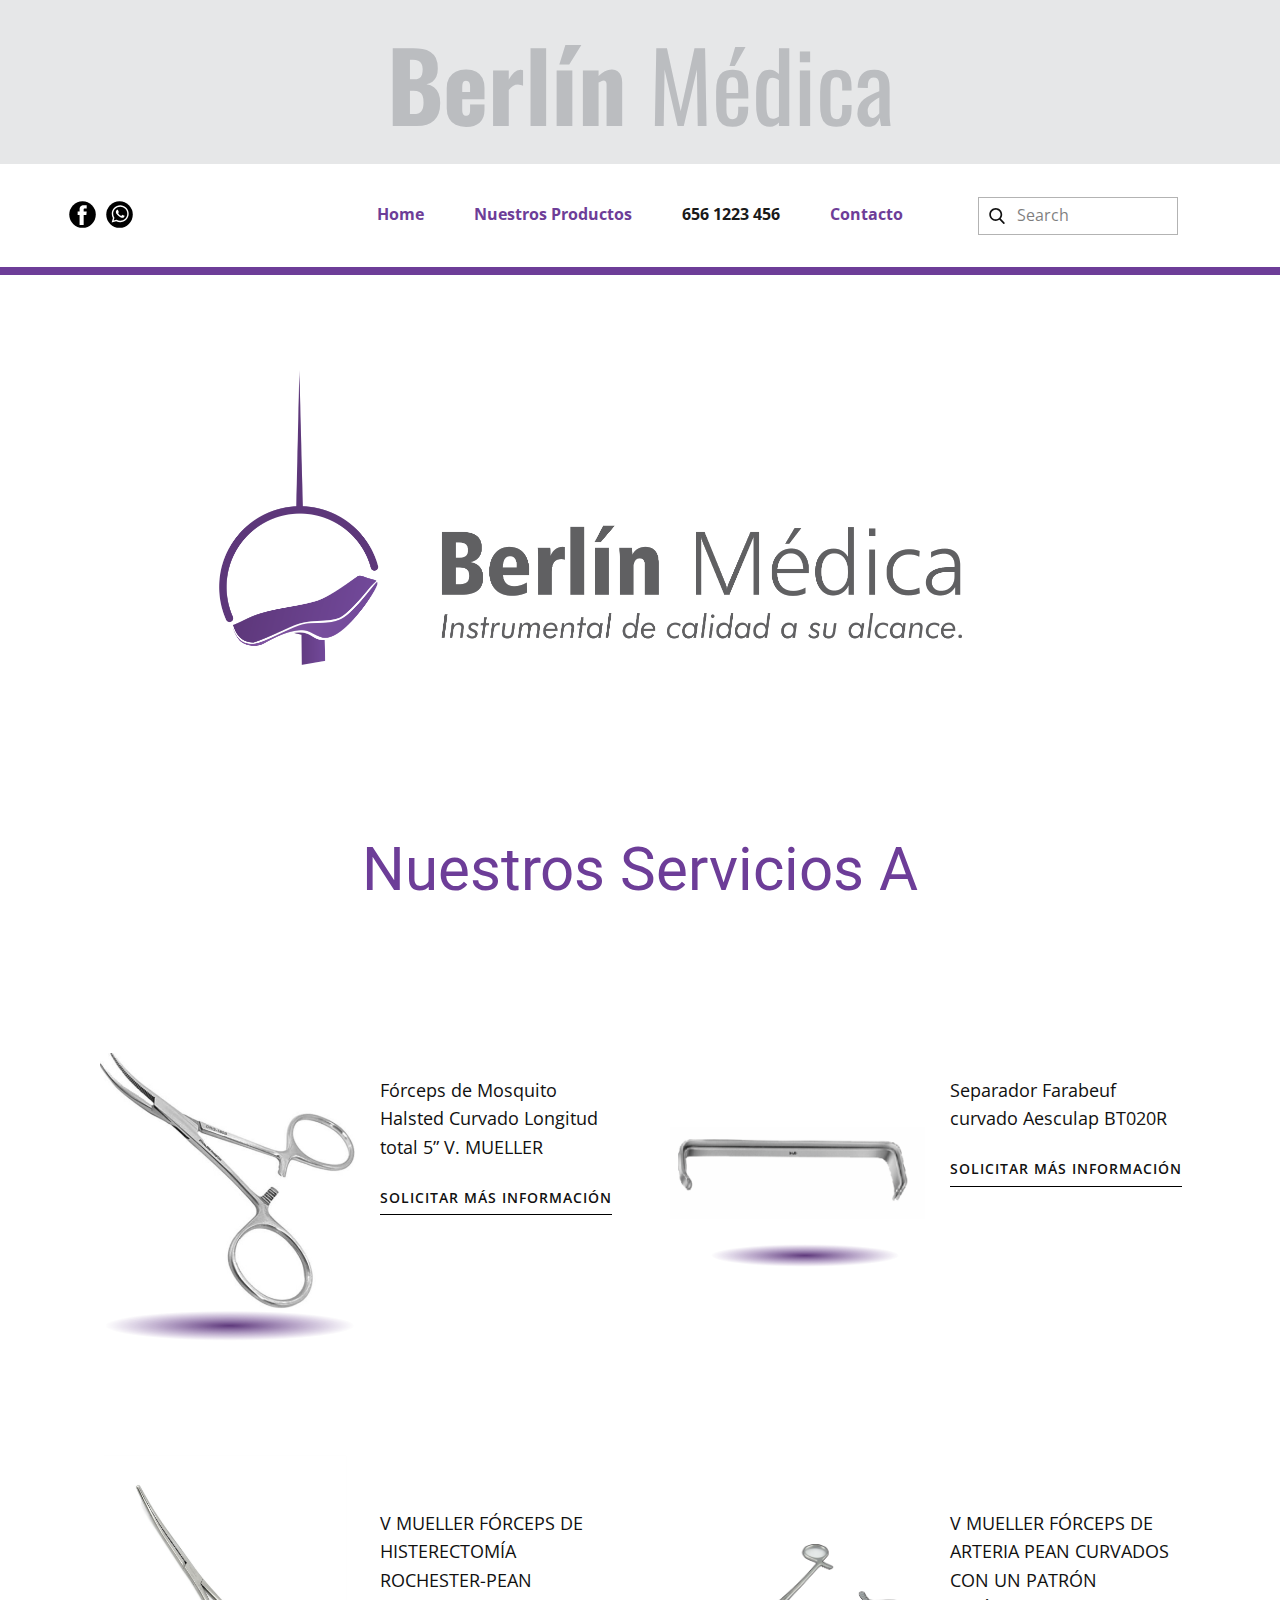
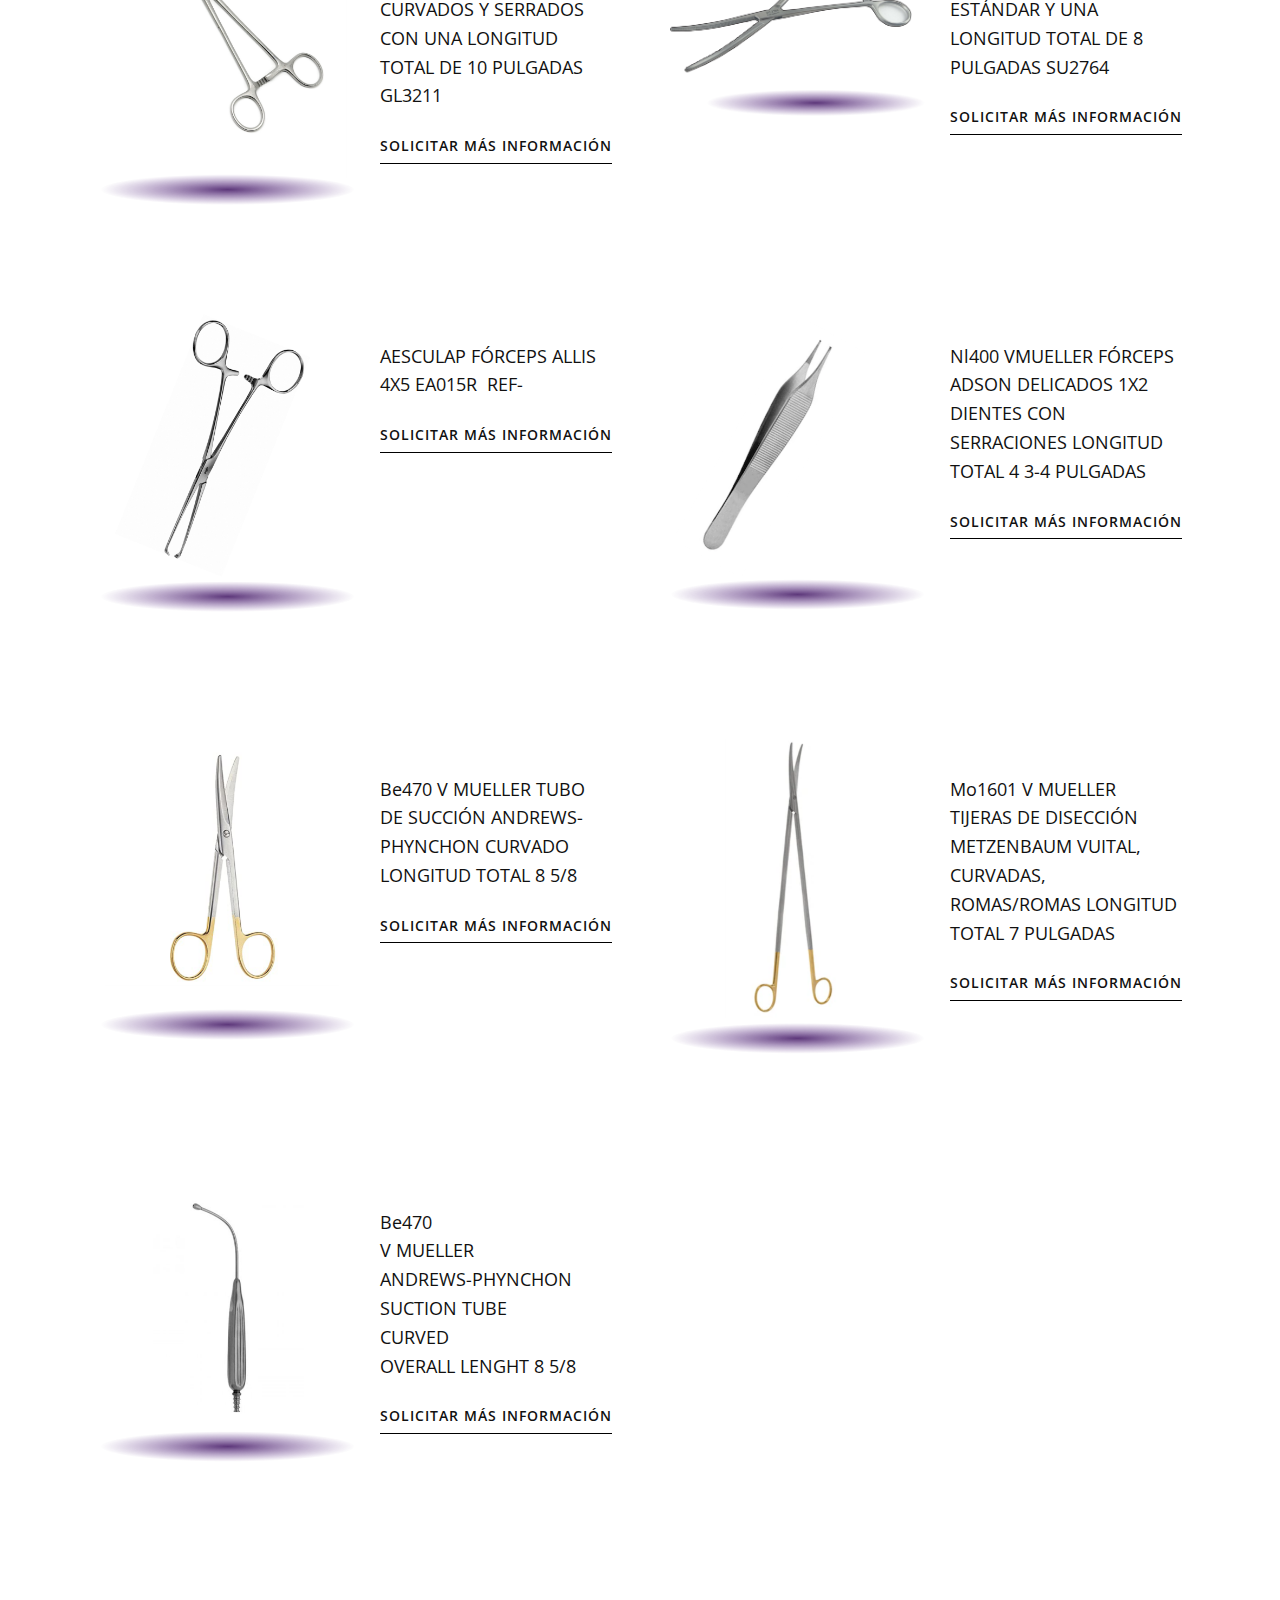
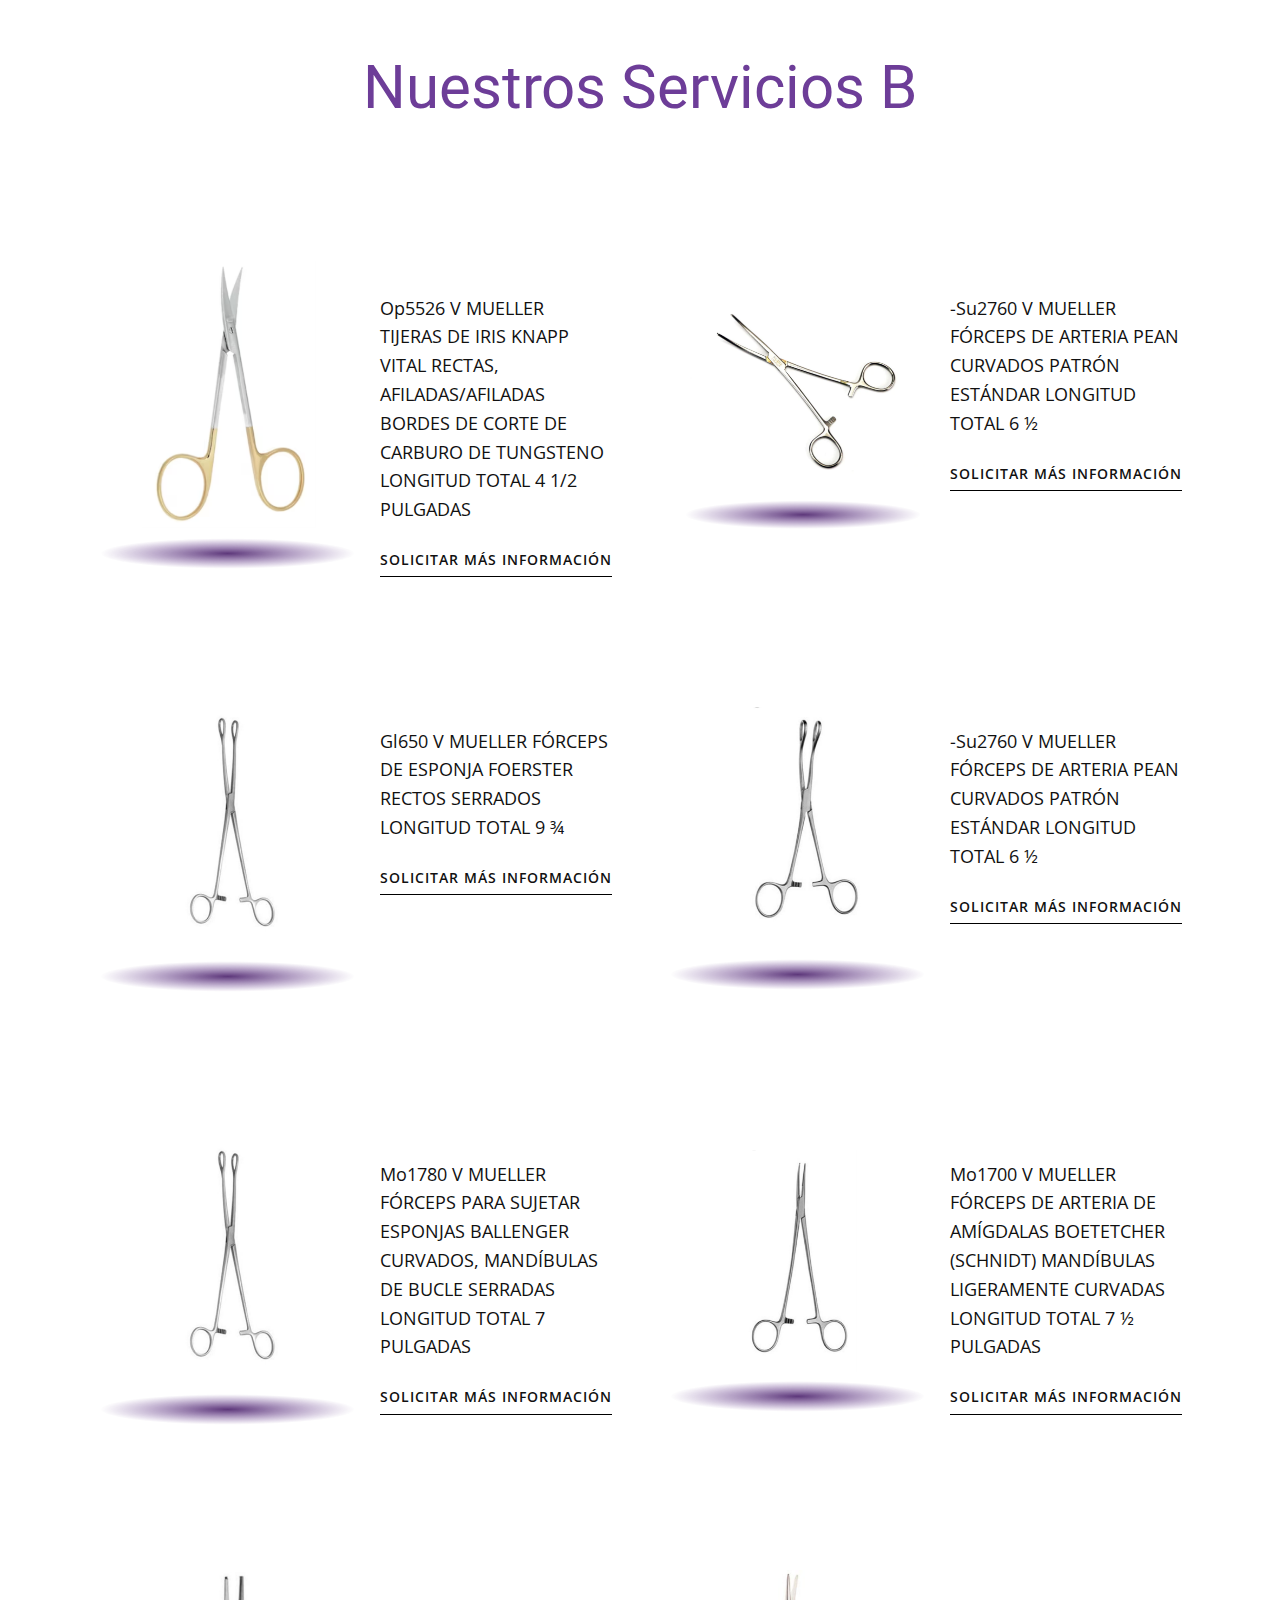
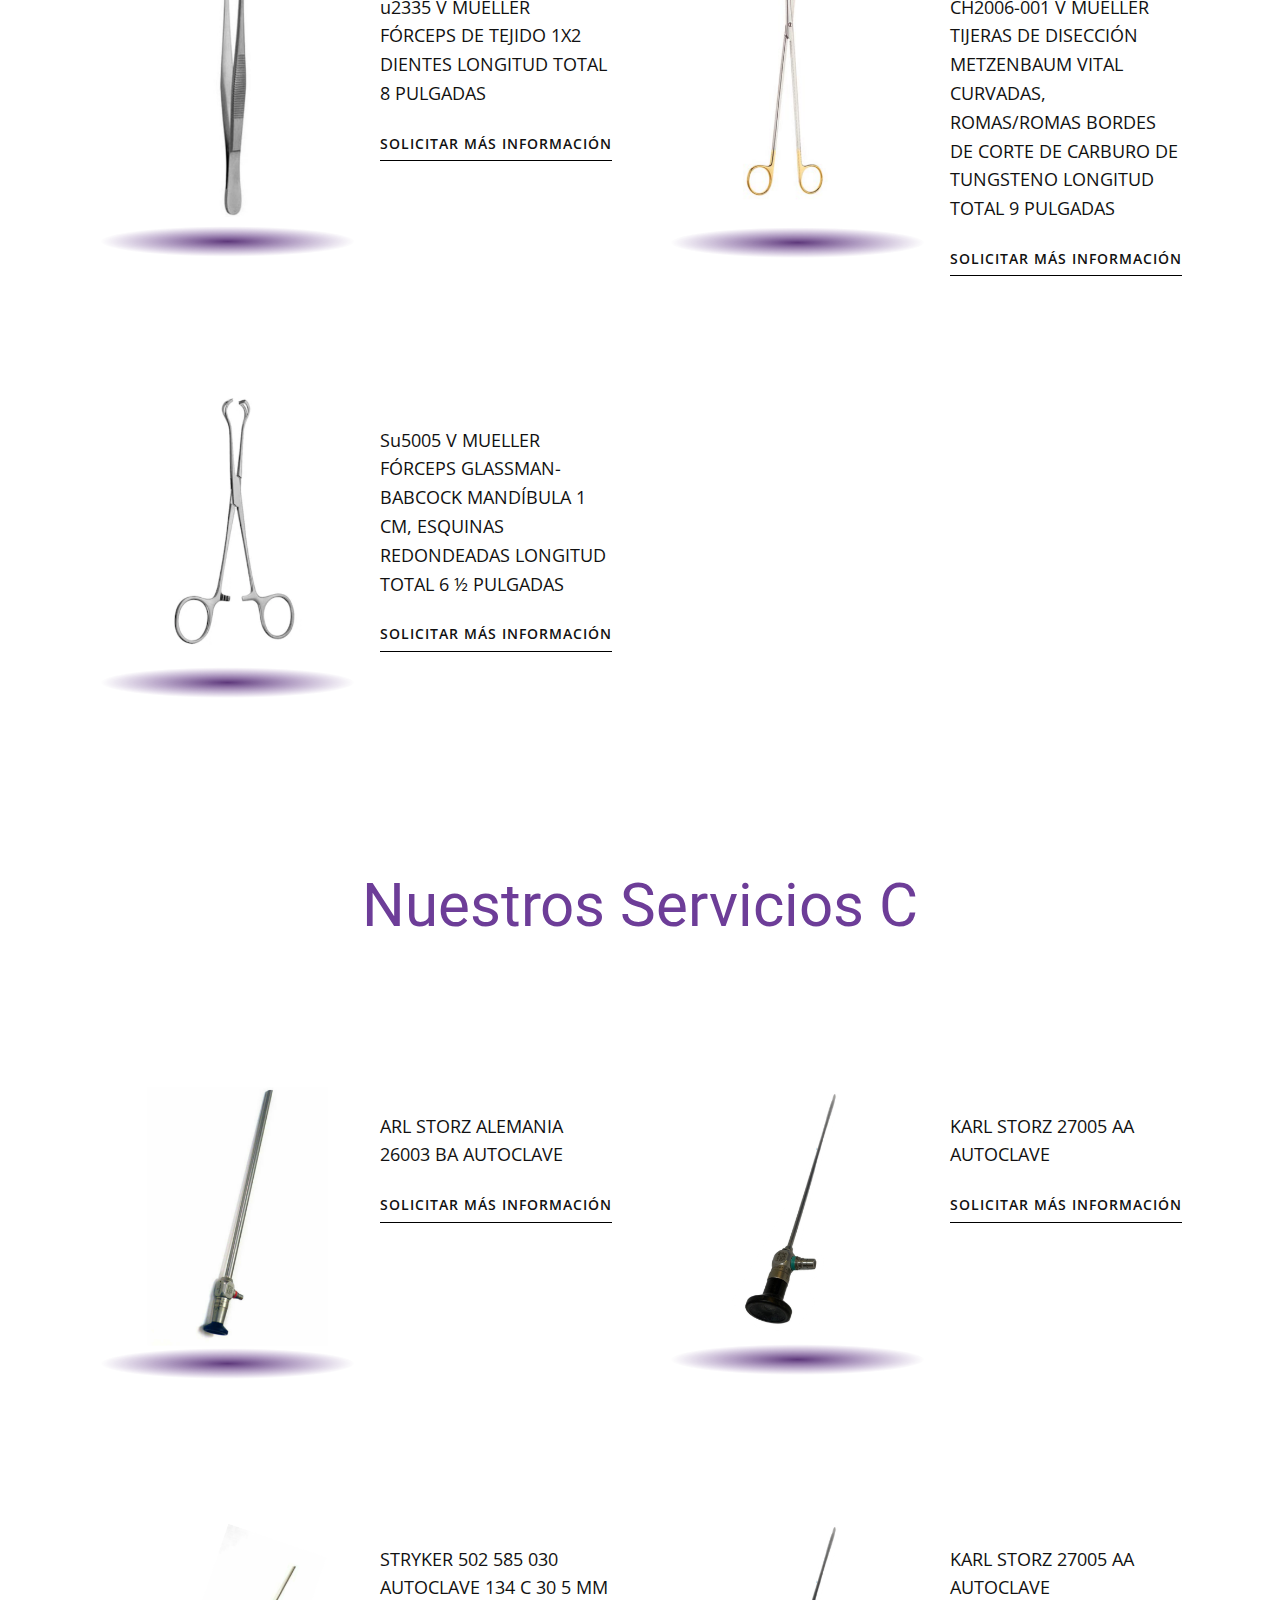
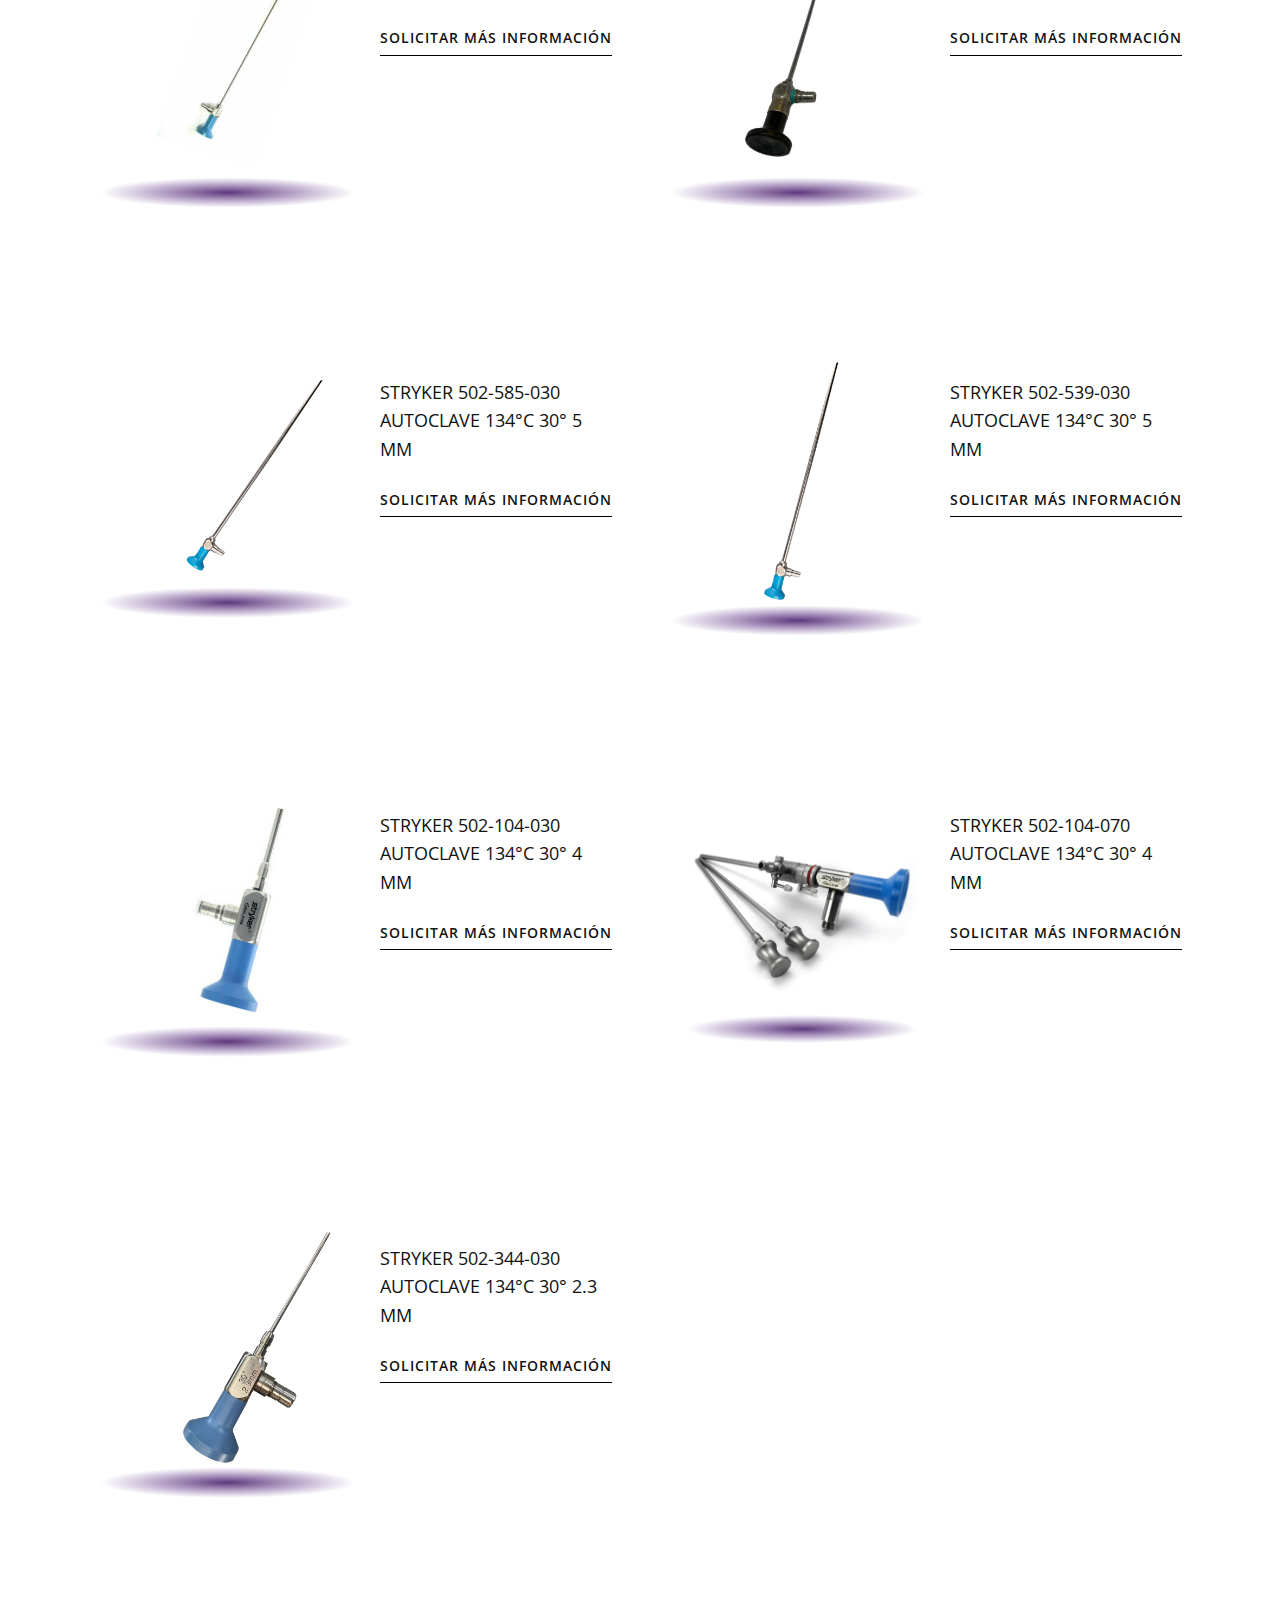
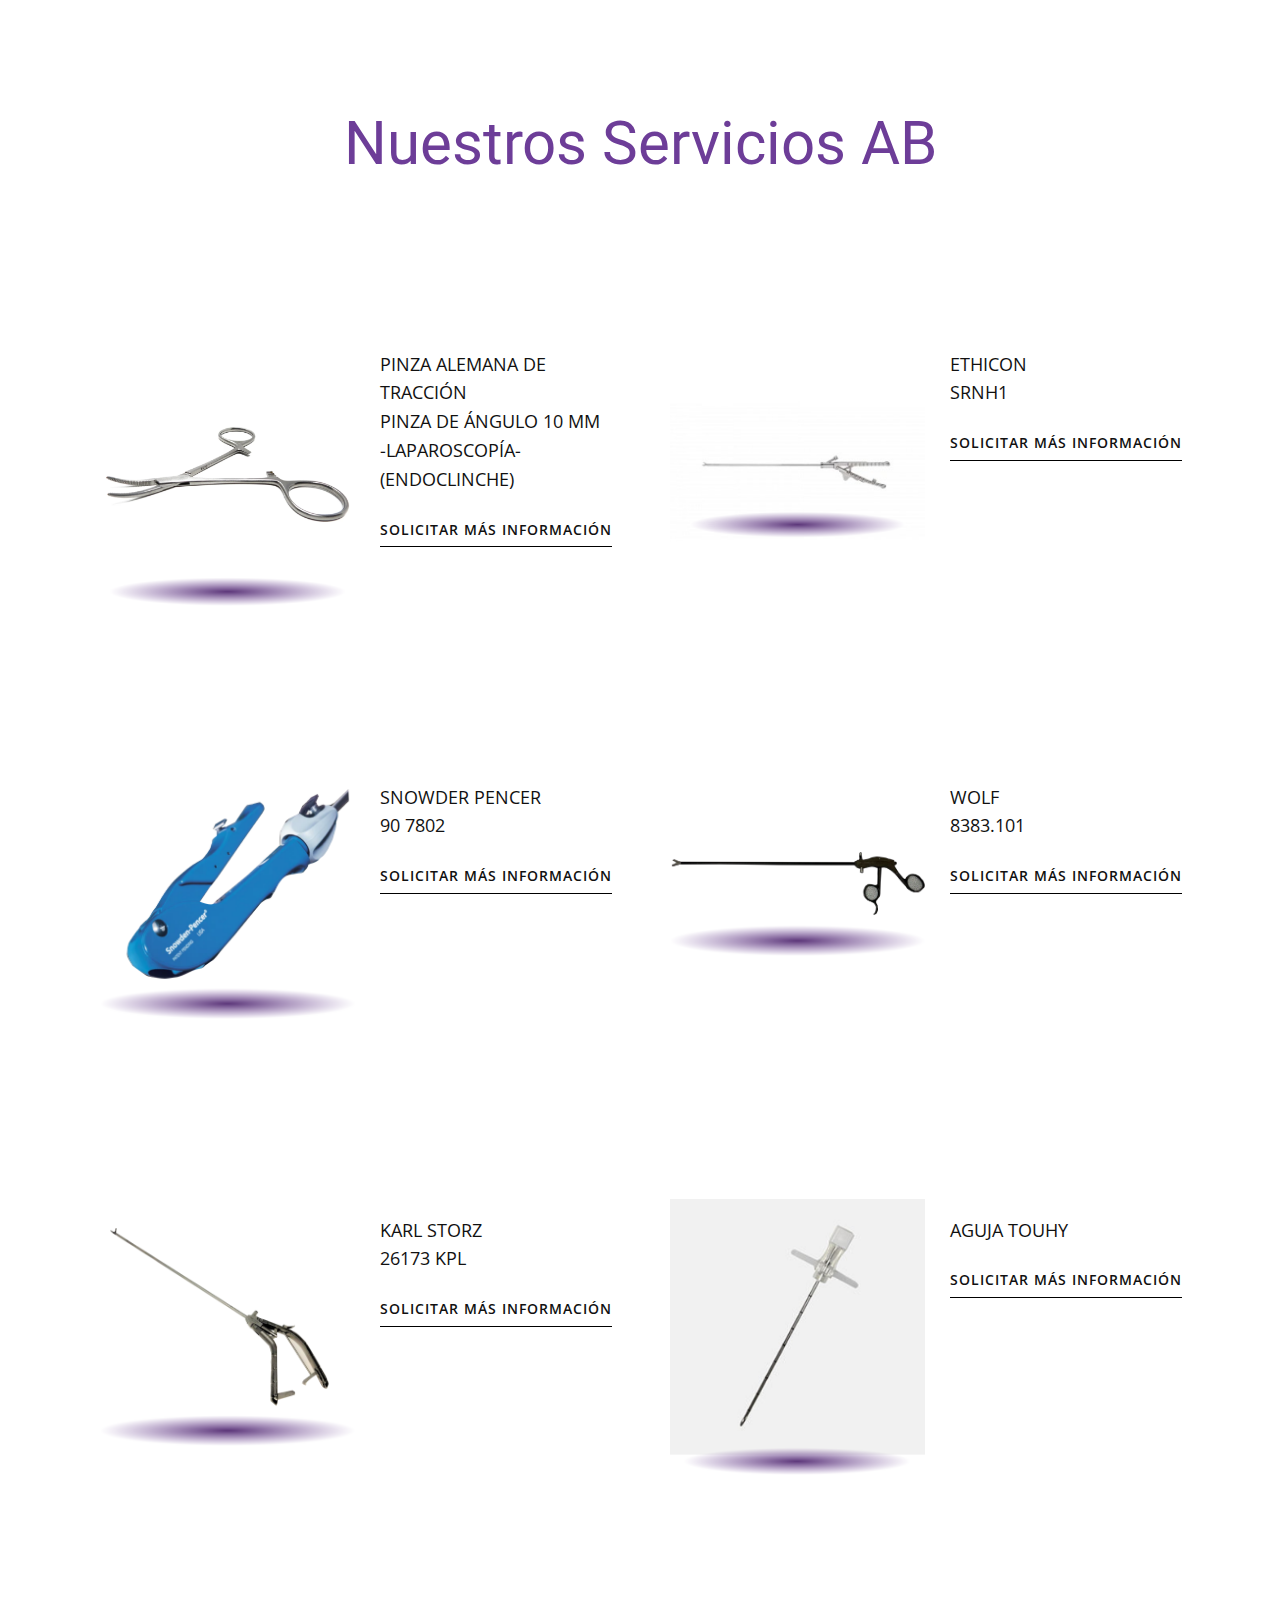
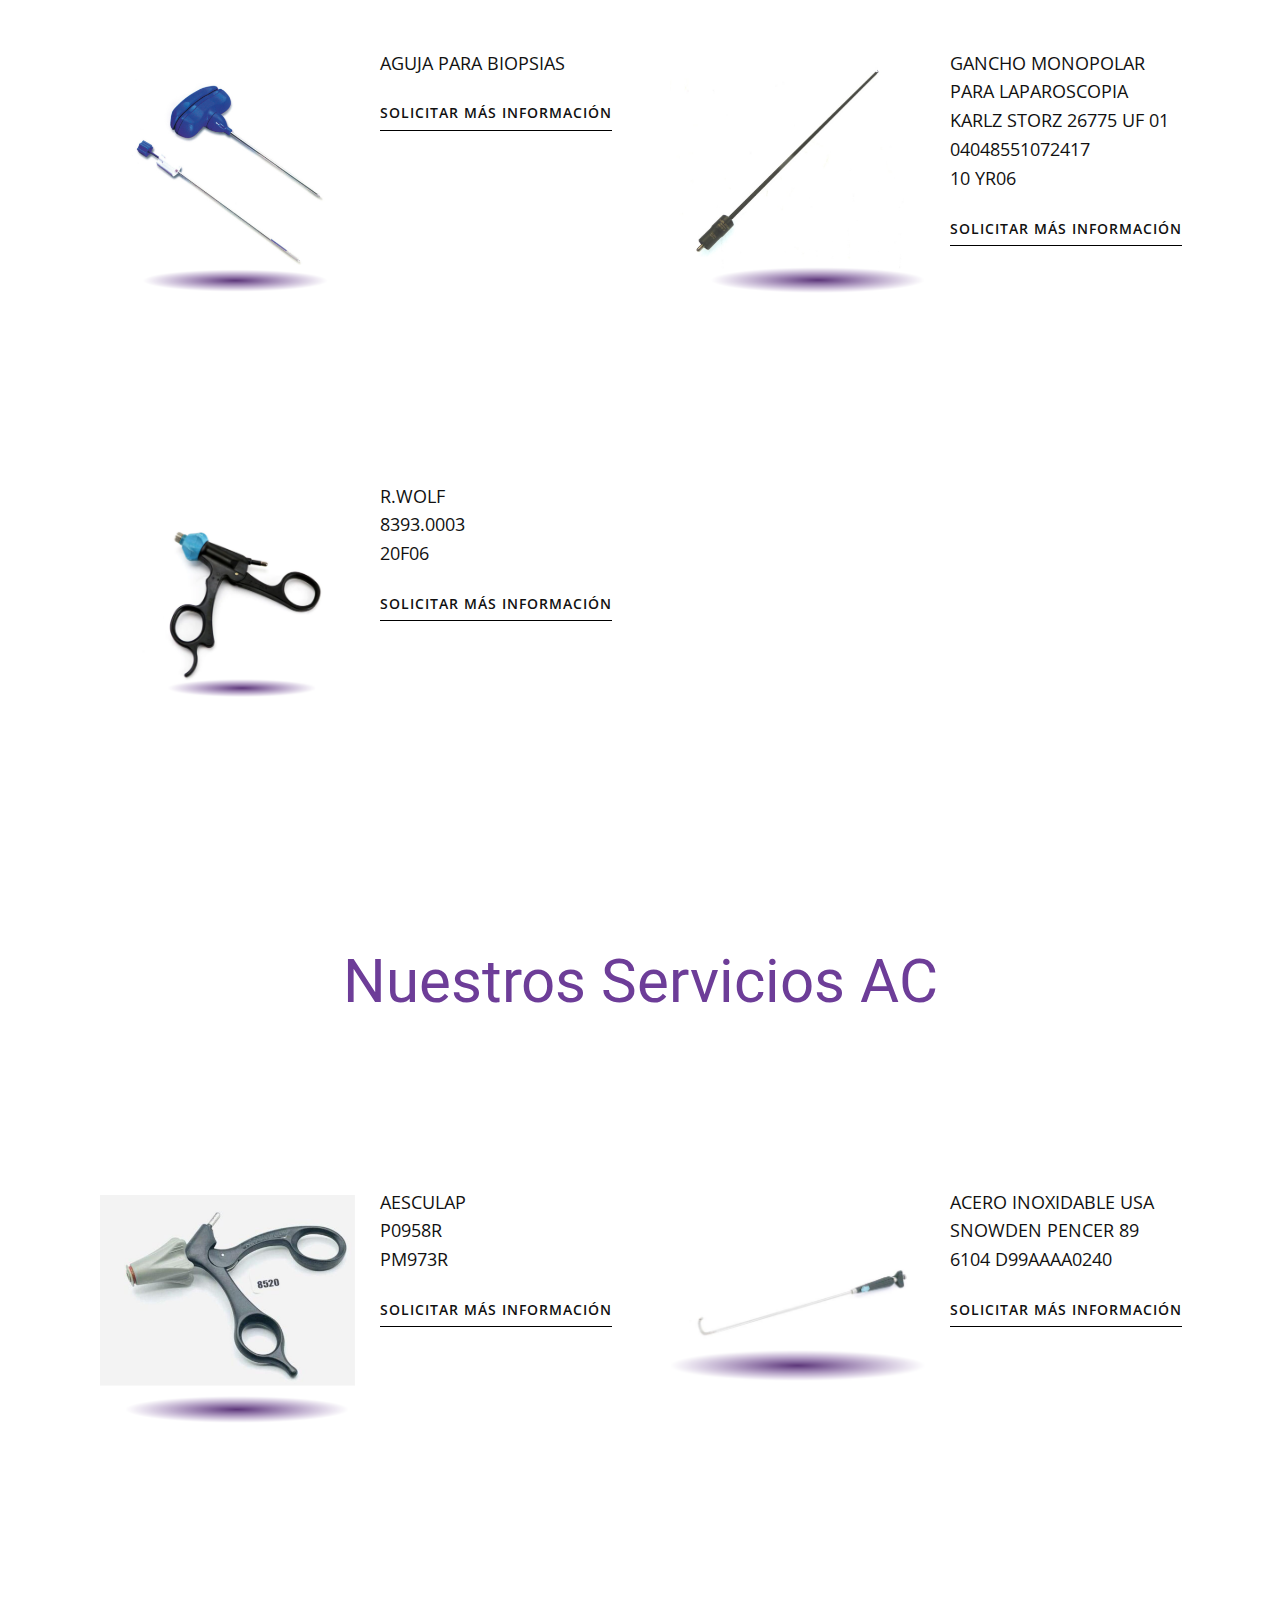
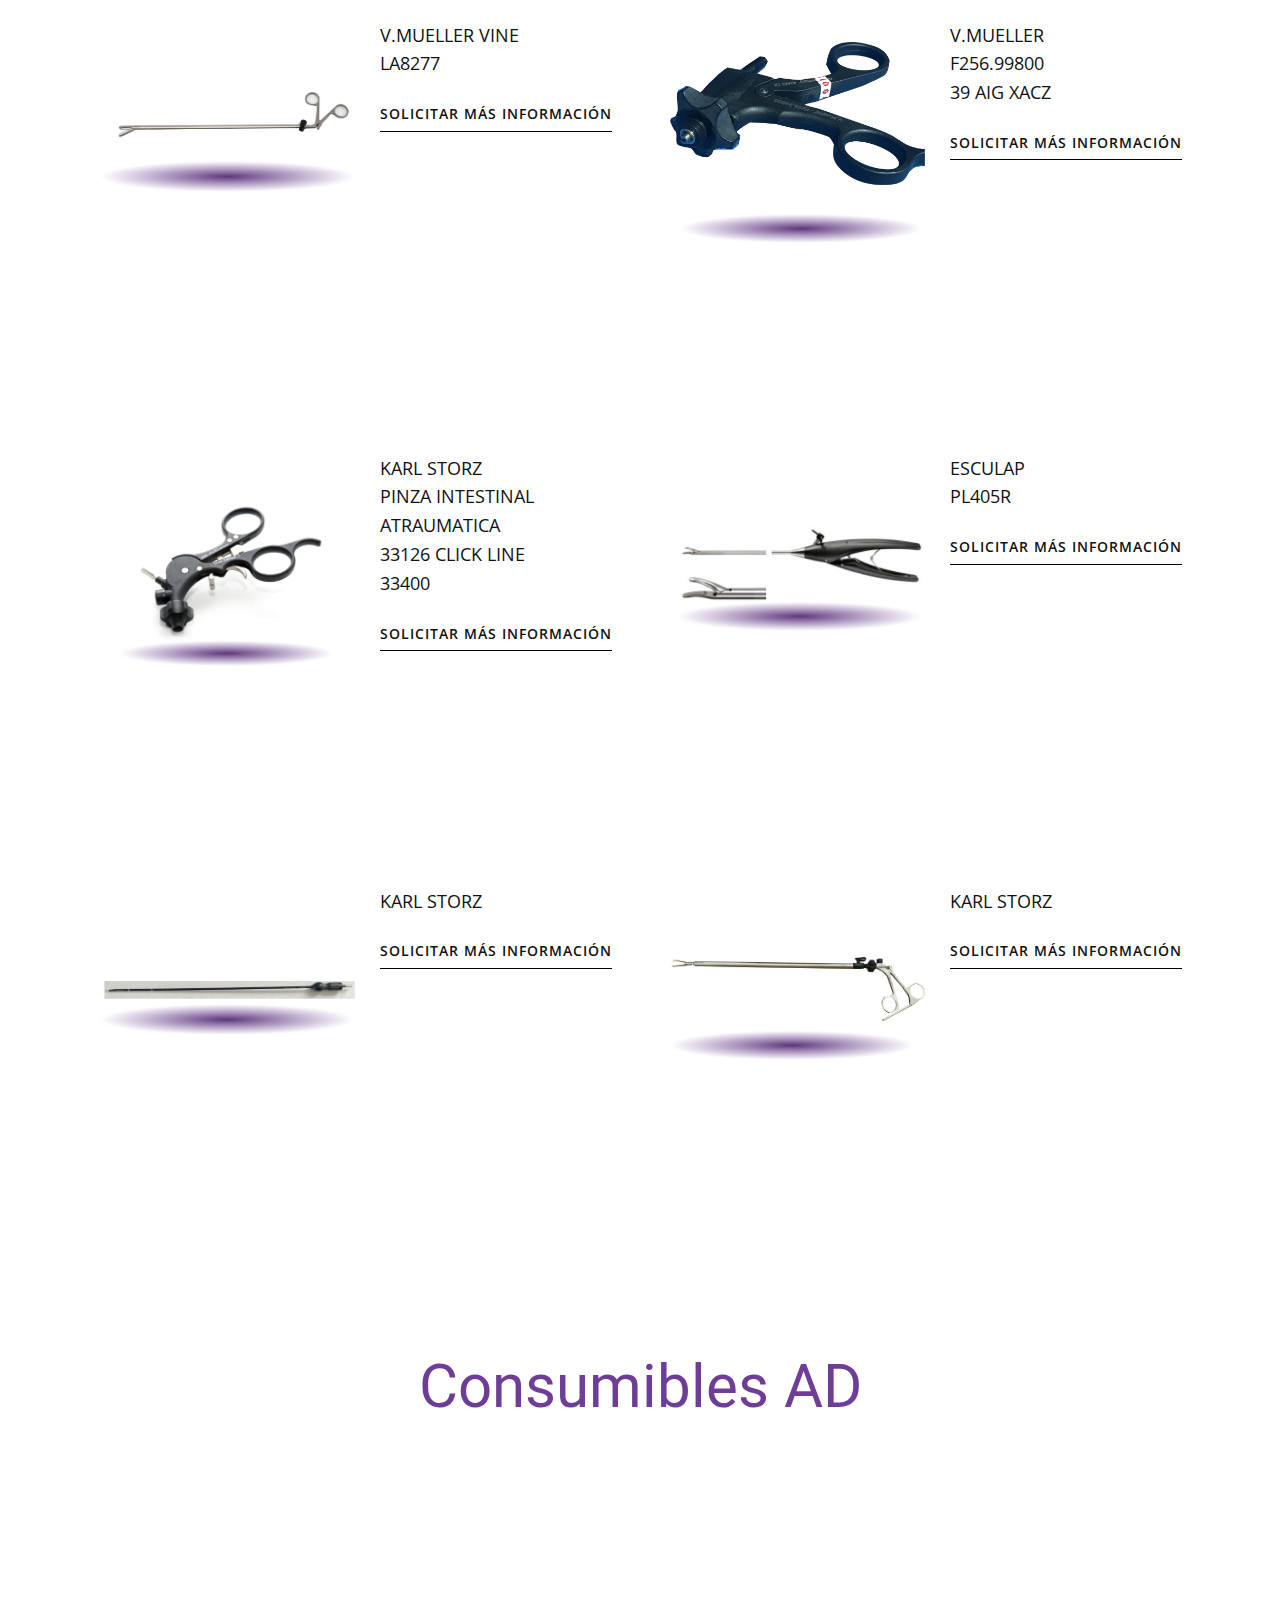
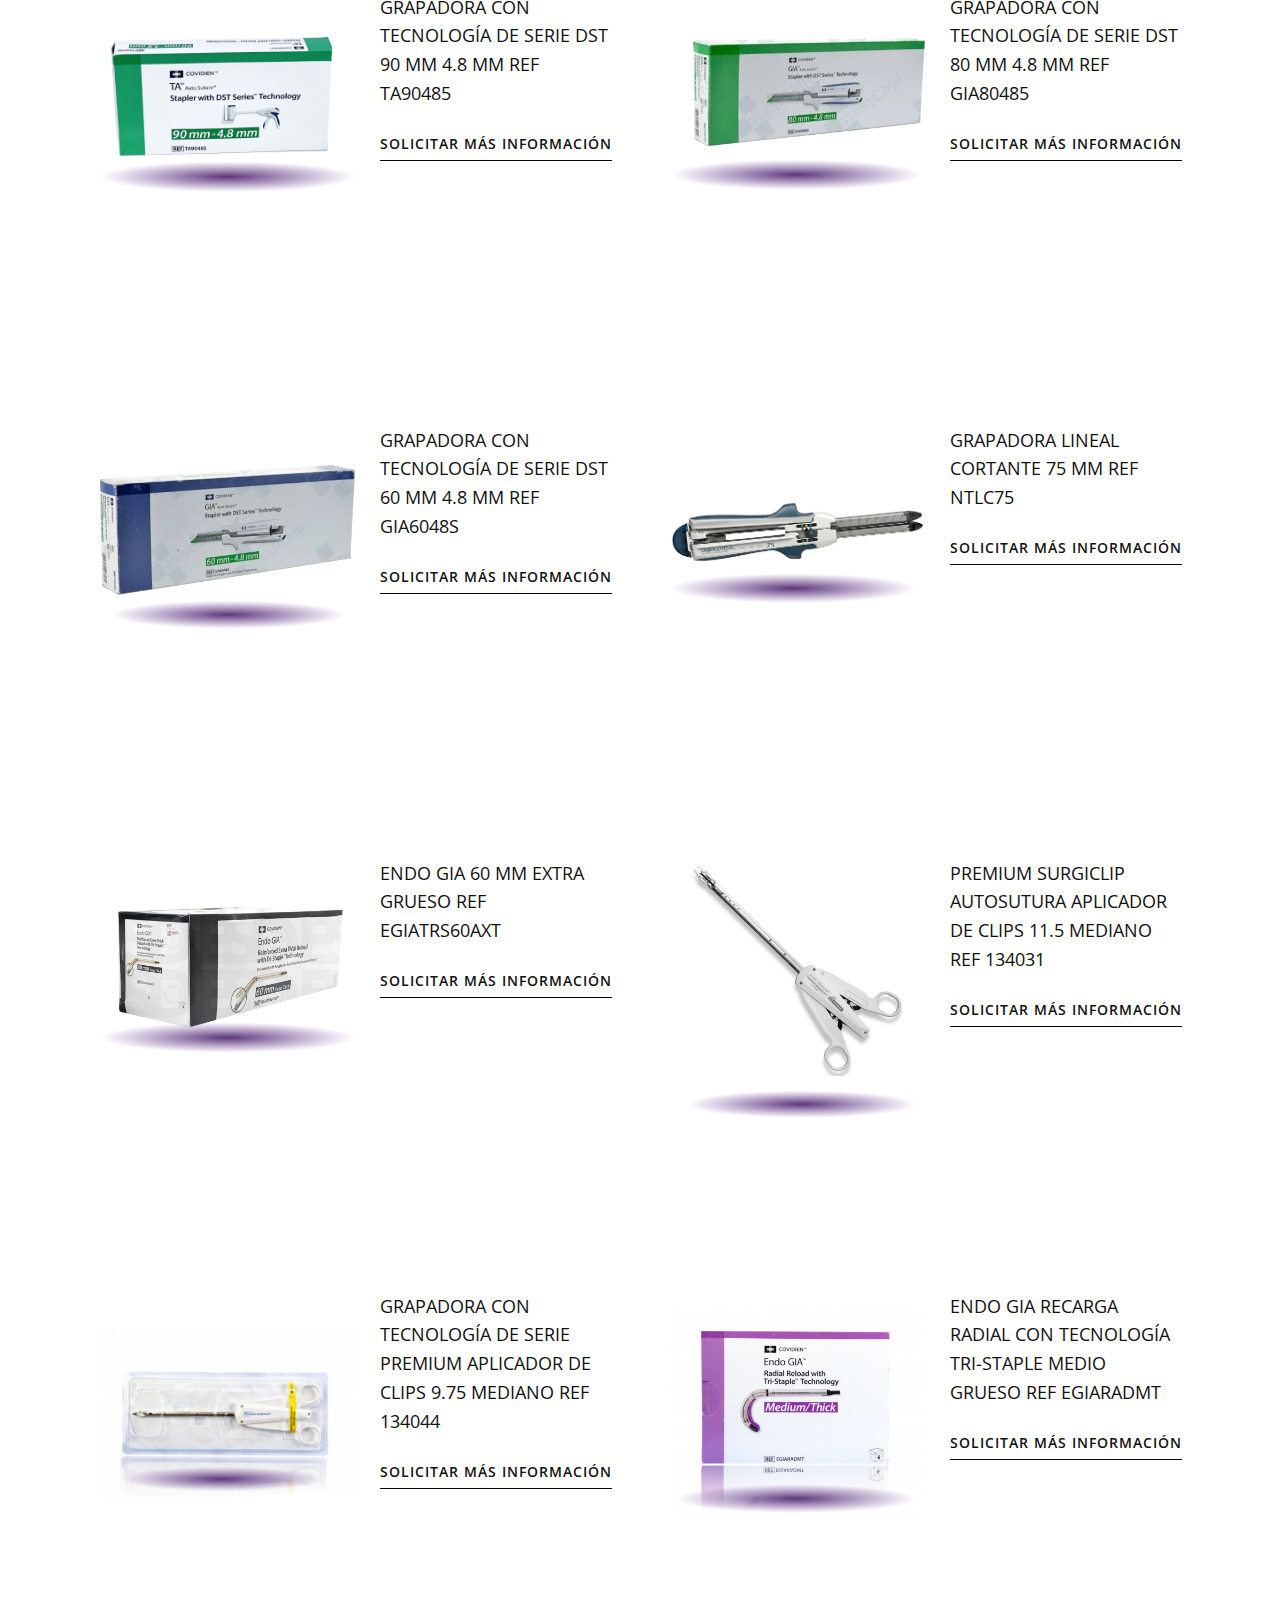
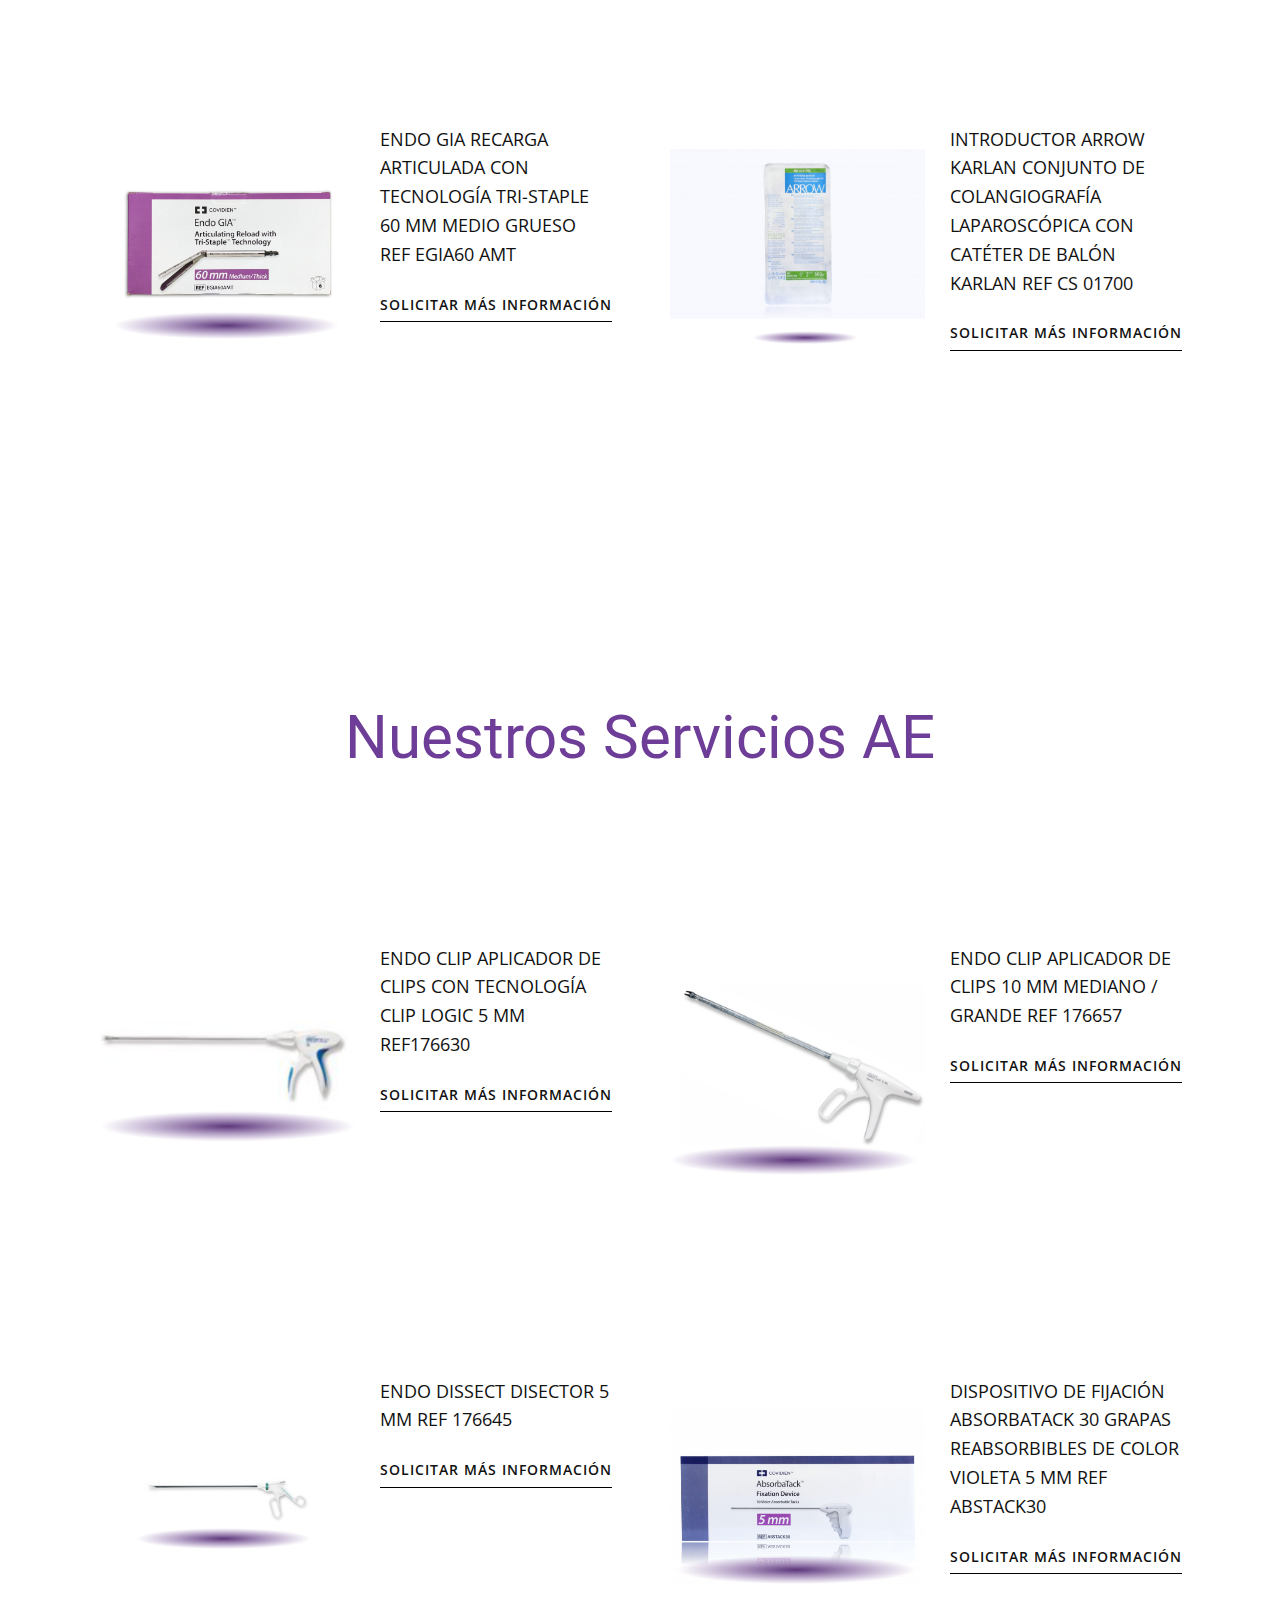
==== commit 26ebcd05: "Actualizacion estilos" ====
--- a/Home.html
+++ b/Home.html
@@ -139,10 +139,9 @@
             <div class="u-container-style u-list-item u-repeater-item">
               <div class="u-container-layout u-similar-container u-container-layout-1">
                 <img alt="" class="u-image u-image-contain u-image-default u-image-1" data-image-width="959" data-image-height="1081" src="/images/a1-1.png">
-                <div class="u-container-style u-expanded-width-sm u-expanded-width-xs u-group u-preserve-proportions u-group-1">
+                <div class="u-container-style u-group u-group-1">
                   <div class="u-container-layout u-valign-top u-container-layout-2">
-                    <p class="u-text u-text-2"> Fórceps de Mosquito Halsted Curvado <br>Longitud total 5” <br>V. MUELLER
-                    </p>
+                    <p class="u-text u-text-2"> Fórceps de Mosquito Halsted Curvado Longitud total 5” V. MUELLER</p>
                     <a href="https://nicepage.com/c/technology-html-templates" class="u-border-1 u-border-active-custom-color-4 u-border-black u-border-hover-custom-color-5 u-border-no-left u-border-no-right u-border-no-top u-btn u-btn-rectangle u-button-style u-none u-text-active-custom-color-4 u-text-body-color u-text-hover-custom-color-5 u-btn-1">Solicitar más información</a>
                   </div>
                 </div>
@@ -151,10 +150,9 @@
             <div class="u-container-style u-list-item u-repeater-item">
               <div class="u-container-layout u-similar-container u-container-layout-3">
                 <img alt="" class="u-image u-image-contain u-image-default u-image-2" data-image-width="1268" data-image-height="700" src="/images/a2-1.png">
-                <div class="u-container-style u-expanded-width-sm u-expanded-width-xs u-group u-preserve-proportions u-group-2">
+                <div class="u-container-style u-group u-group-2">
                   <div class="u-container-layout u-valign-top u-container-layout-4">
-                    <p class="u-text u-text-3"> Separador Farabeuf <br> curvado Aesculap <br> BT020R
-                    </p>
+                    <p class="u-text u-text-3"> Separador Farabeuf curvado Aesculap BT020R</p>
                     <a href="https://nicepage.com/website-design" class="u-border-1 u-border-active-custom-color-4 u-border-black u-border-hover-custom-color-5 u-border-no-left u-border-no-right u-border-no-top u-btn u-btn-rectangle u-button-style u-none u-text-active-custom-color-4 u-text-body-color u-text-hover-custom-color-5 u-btn-2"> Solicitar más información</a>
                   </div>
                 </div>
@@ -163,7 +161,7 @@
             <div class="u-container-style u-list-item u-repeater-item">
               <div class="u-container-layout u-similar-container u-container-layout-5">
                 <img alt="" class="u-image u-image-contain u-image-default u-image-3" data-image-width="942" data-image-height="1292" src="/images/a3.png">
-                <div class="u-container-style u-expanded-width-sm u-expanded-width-xs u-group u-preserve-proportions u-group-3">
+                <div class="u-container-style u-group u-group-3">
                   <div class="u-container-layout u-valign-top u-container-layout-6">
                     <p class="u-text u-text-4"> V MUELLER FÓRCEPS DE HISTERECTOMÍA ROCHESTER-PEAN CURVADOS Y SERRADOS CON UNA LONGITUD TOTAL DE 10 PULGADAS GL3211</p>
                     <a href="https://nicepage.cc" class="u-border-1 u-border-active-custom-color-4 u-border-black u-border-hover-custom-color-5 u-border-no-left u-border-no-right u-border-no-top u-btn u-btn-rectangle u-button-style u-none u-text-active-custom-color-4 u-text-body-color u-text-hover-custom-color-5 u-btn-3"> Solicitar más información</a>
@@ -174,7 +172,7 @@
             <div class="u-container-style u-list-item u-repeater-item">
               <div class="u-container-layout u-similar-container u-container-layout-7">
                 <img alt="" class="u-image u-image-contain u-image-default u-image-4" data-image-width="1097" data-image-height="739" src="/images/a4.png">
-                <div class="u-container-style u-expanded-width-sm u-expanded-width-xs u-group u-preserve-proportions u-group-4">
+                <div class="u-container-style u-group u-group-4">
                   <div class="u-container-layout u-valign-top u-container-layout-8">
                     <p class="u-text u-text-5"> V MUELLER FÓRCEPS DE ARTERIA PEAN CURVADOS CON UN PATRÓN ESTÁNDAR Y UNA LONGITUD TOTAL DE 8 PULGADAS SU2764</p>
                     <a href="https://nicepage.com/es/plantillas-html" class="u-border-1 u-border-active-custom-color-4 u-border-black u-border-hover-custom-color-5 u-border-no-left u-border-no-right u-border-no-top u-btn u-btn-rectangle u-button-style u-none u-text-active-custom-color-4 u-text-body-color u-text-hover-custom-color-5 u-btn-4"> Solicitar más información</a>
@@ -185,9 +183,9 @@
             <div class="u-container-style u-list-item u-repeater-item">
               <div class="u-container-layout u-similar-container u-container-layout-9">
                 <img alt="" class="u-image u-image-contain u-image-default u-image-5" data-image-width="942" data-image-height="1102" src="/images/a5.png">
-                <div class="u-container-style u-expanded-width-sm u-expanded-width-xs u-group u-preserve-proportions u-group-5">
+                <div class="u-container-style u-group u-group-5">
                   <div class="u-container-layout u-valign-top u-container-layout-10">
-                    <p class="u-text u-text-6"> AESCULAP FÓRCEPS ALLIS 4X5 EA015R -REF-</p>
+                    <p class="u-text u-text-6"> AESCULAP FÓRCEPS ALLIS 4X5 EA015R&nbsp; REF-</p>
                     <a href="https://nicepage.com/es/plantillas-html" class="u-border-1 u-border-active-custom-color-4 u-border-black u-border-hover-custom-color-5 u-border-no-left u-border-no-right u-border-no-top u-btn u-btn-rectangle u-button-style u-none u-text-active-custom-color-4 u-text-body-color u-text-hover-custom-color-5 u-btn-5"> Solicitar más información</a>
                   </div>
                 </div>
@@ -196,7 +194,7 @@
             <div class="u-container-style u-list-item u-repeater-item">
               <div class="u-container-layout u-similar-container u-container-layout-11">
                 <img alt="" class="u-image u-image-contain u-image-default u-image-6" data-image-width="942" data-image-height="1088" src="/images/a6.png">
-                <div class="u-container-style u-expanded-width-sm u-expanded-width-xs u-group u-preserve-proportions u-group-6">
+                <div class="u-container-style u-group u-group-6">
                   <div class="u-container-layout u-valign-top u-container-layout-12">
                     <p class="u-text u-text-7"> Nl400 VMUELLER FÓRCEPS ADSON DELICADOS 1X2 DIENTES CON SERRACIONES LONGITUD TOTAL 4 3-4 PULGADAS</p>
                     <a href="https://nicepage.com/es/plantillas-html" class="u-border-1 u-border-active-custom-color-4 u-border-black u-border-hover-custom-color-5 u-border-no-left u-border-no-right u-border-no-top u-btn u-btn-rectangle u-button-style u-none u-text-active-custom-color-4 u-text-body-color u-text-hover-custom-color-5 u-btn-6"> Solicitar más información</a>
@@ -207,7 +205,7 @@
             <div class="u-container-style u-list-item u-repeater-item">
               <div class="u-container-layout u-similar-container u-container-layout-13">
                 <img alt="" class="u-image u-image-contain u-image-default u-image-7" data-image-width="942" data-image-height="1064" src="/images/a7.png">
-                <div class="u-container-style u-expanded-width-sm u-expanded-width-xs u-group u-preserve-proportions u-group-7">
+                <div class="u-container-style u-group u-group-7">
                   <div class="u-container-layout u-valign-top u-container-layout-14">
                     <p class="u-text u-text-8"> Be470 V MUELLER TUBO DE SUCCIÓN ANDREWS-PHYNCHON CURVADO LONGITUD TOTAL 8 5/8&nbsp;<br>
                     </p>
@@ -219,7 +217,7 @@
             <div class="u-container-style u-list-item u-repeater-item">
               <div class="u-container-layout u-similar-container u-container-layout-15">
                 <img alt="" class="u-image u-image-contain u-image-default u-image-8" data-image-width="942" data-image-height="1166" src="/images/a8.png">
-                <div class="u-container-style u-expanded-width-sm u-expanded-width-xs u-group u-preserve-proportions u-group-8">
+                <div class="u-container-style u-group u-group-8">
                   <div class="u-container-layout u-valign-top u-container-layout-16">
                     <p class="u-text u-text-9"> Mo1601 V MUELLER TIJERAS DE DISECCIÓN METZENBAUM VUITAL, CURVADAS, ROMAS/ROMAS LONGITUD TOTAL 7 PULGADAS&nbsp;<br>
                     </p>
@@ -231,7 +229,7 @@
             <div class="u-container-style u-list-item u-repeater-item">
               <div class="u-container-layout u-similar-container u-container-layout-17">
                 <img alt="" class="u-image u-image-contain u-image-default u-image-9" data-image-width="942" data-image-height="979" src="/images/a9.png">
-                <div class="u-container-style u-expanded-width-sm u-expanded-width-xs u-group u-preserve-proportions u-group-9">
+                <div class="u-container-style u-group u-group-9">
                   <div class="u-container-layout u-valign-top u-container-layout-18">
                     <p class="u-text u-text-10"> Be470<br>V MUELLER<br>ANDREWS-PHYNCHON SUCTION TUBE<br>CURVED<br>OVERALL LENGHT 8 5/8
                     </p>
@@ -250,9 +248,9 @@
         <div class="u-expanded-width u-list u-list-1">
           <div class="u-repeater u-repeater-1">
             <div class="u-container-style u-list-item u-repeater-item">
-              <div class="u-container-layout u-similar-container u-valign-bottom u-container-layout-1">
+              <div class="u-container-layout u-similar-container u-valign-bottom-lg u-valign-bottom-md u-valign-bottom-sm u-valign-bottom-xl u-container-layout-1">
                 <img alt="" class="u-image u-image-contain u-image-default u-image-1" data-image-width="942" data-image-height="1140" src="/images/b1.png">
-                <div class="u-container-style u-expanded-width-sm u-expanded-width-xs u-group u-preserve-proportions u-group-1">
+                <div class="u-container-style u-group u-group-1">
                   <div class="u-container-layout u-valign-top u-container-layout-2">
                     <p class="u-text u-text-2"> Op5526 V MUELLER TIJERAS DE IRIS KNAPP VITAL RECTAS, AFILADAS/AFILADAS BORDES DE CORTE DE CARBURO DE TUNGSTENO LONGITUD TOTAL 4 1/2 PULGADAS</p>
                     <a href="https://nicepage.com/c/technology-html-templates" class="u-border-1 u-border-active-custom-color-4 u-border-black u-border-hover-custom-color-5 u-border-no-left u-border-no-right u-border-no-top u-btn u-btn-rectangle u-button-style u-none u-text-active-custom-color-4 u-text-body-color u-text-hover-custom-color-5 u-btn-1">Solicitar más información</a>
@@ -261,9 +259,9 @@
               </div>
             </div>
             <div class="u-container-style u-list-item u-repeater-item">
-              <div class="u-container-layout u-similar-container u-valign-bottom u-container-layout-3">
+              <div class="u-container-layout u-similar-container u-valign-bottom-lg u-valign-bottom-md u-valign-bottom-sm u-valign-bottom-xl u-container-layout-3">
                 <img alt="" class="u-image u-image-contain u-image-default u-image-2" data-image-width="1014" data-image-height="908" src="/images/b2.png">
-                <div class="u-container-style u-expanded-width-sm u-expanded-width-xs u-group u-preserve-proportions u-group-2">
+                <div class="u-container-style u-group u-group-2">
                   <div class="u-container-layout u-valign-top u-container-layout-4">
                     <p class="u-text u-text-3"> -Su2760 V MUELLER FÓRCEPS DE ARTERIA PEAN CURVADOS PATRÓN ESTÁNDAR LONGITUD TOTAL 6 ½</p>
                     <a href="https://nicepage.com/website-design" class="u-border-1 u-border-active-custom-color-4 u-border-black u-border-hover-custom-color-5 u-border-no-left u-border-no-right u-border-no-top u-btn u-btn-rectangle u-button-style u-none u-text-active-custom-color-4 u-text-body-color u-text-hover-custom-color-5 u-btn-2"> Solicitar más información</a>
@@ -272,9 +270,9 @@
               </div>
             </div>
             <div class="u-container-style u-list-item u-repeater-item">
-              <div class="u-container-layout u-similar-container u-valign-bottom u-container-layout-5">
+              <div class="u-container-layout u-similar-container u-valign-bottom-lg u-valign-bottom-md u-valign-bottom-sm u-valign-bottom-xl u-container-layout-5">
                 <img alt="" class="u-image u-image-contain u-image-default u-image-3" data-image-width="942" data-image-height="1061" src="/images/b3.png">
-                <div class="u-container-style u-expanded-width-sm u-expanded-width-xs u-group u-preserve-proportions u-group-3">
+                <div class="u-container-style u-group u-group-3">
                   <div class="u-container-layout u-valign-top u-container-layout-6">
                     <p class="u-text u-text-4"> Gl650 V MUELLER FÓRCEPS DE ESPONJA FOERSTER RECTOS SERRADOS LONGITUD TOTAL 9 ¾</p>
                     <a href="https://nicepage.cc" class="u-border-1 u-border-active-custom-color-4 u-border-black u-border-hover-custom-color-5 u-border-no-left u-border-no-right u-border-no-top u-btn u-btn-rectangle u-button-style u-none u-text-active-custom-color-4 u-text-body-color u-text-hover-custom-color-5 u-btn-3"> Solicitar más información</a>
@@ -283,9 +281,9 @@
               </div>
             </div>
             <div class="u-container-style u-list-item u-repeater-item">
-              <div class="u-container-layout u-similar-container u-valign-bottom u-container-layout-7">
+              <div class="u-container-layout u-similar-container u-valign-bottom-lg u-valign-bottom-md u-valign-bottom-sm u-valign-bottom-xl u-container-layout-7">
                 <img alt="" class="u-image u-image-contain u-image-default u-image-4" data-image-width="942" data-image-height="1045" src="/images/b4.png">
-                <div class="u-container-style u-expanded-width-sm u-expanded-width-xs u-group u-preserve-proportions u-group-4">
+                <div class="u-container-style u-group u-group-4">
                   <div class="u-container-layout u-valign-top u-container-layout-8">
                     <p class="u-text u-text-5"> -Su2760 V MUELLER FÓRCEPS DE ARTERIA PEAN CURVADOS PATRÓN ESTÁNDAR LONGITUD TOTAL 6 ½</p>
                     <a href="https://nicepage.com/es/plantillas-html" class="u-border-1 u-border-active-custom-color-4 u-border-black u-border-hover-custom-color-5 u-border-no-left u-border-no-right u-border-no-top u-btn u-btn-rectangle u-button-style u-none u-text-active-custom-color-4 u-text-body-color u-text-hover-custom-color-5 u-btn-4"> Solicitar más información</a>
@@ -294,9 +292,9 @@
               </div>
             </div>
             <div class="u-container-style u-list-item u-repeater-item">
-              <div class="u-container-layout u-similar-container u-valign-bottom u-container-layout-9">
+              <div class="u-container-layout u-similar-container u-valign-bottom-lg u-valign-bottom-md u-valign-bottom-sm u-valign-bottom-xl u-container-layout-9">
                 <img alt="" class="u-image u-image-contain u-image-default u-image-5" data-image-width="942" data-image-height="1061" src="/images/b3.png">
-                <div class="u-container-style u-expanded-width-sm u-expanded-width-xs u-group u-preserve-proportions u-group-5">
+                <div class="u-container-style u-group u-group-5">
                   <div class="u-container-layout u-valign-top u-container-layout-10">
                     <p class="u-text u-text-6"> Mo1780 V MUELLER FÓRCEPS PARA SUJETAR ESPONJAS BALLENGER CURVADOS, MANDÍBULAS DE BUCLE SERRADAS LONGITUD TOTAL 7 PULGADAS&nbsp;<br>
                     </p>
@@ -306,9 +304,9 @@
               </div>
             </div>
             <div class="u-container-style u-list-item u-repeater-item">
-              <div class="u-container-layout u-similar-container u-valign-bottom u-container-layout-11">
+              <div class="u-container-layout u-similar-container u-valign-bottom-lg u-valign-bottom-md u-valign-bottom-sm u-valign-bottom-xl u-container-layout-11">
                 <img alt="" class="u-image u-image-contain u-image-default u-image-6" data-image-width="942" data-image-height="969" src="/images/b6.png">
-                <div class="u-container-style u-expanded-width-sm u-expanded-width-xs u-group u-preserve-proportions u-group-6">
+                <div class="u-container-style u-group u-group-6">
                   <div class="u-container-layout u-valign-top u-container-layout-12">
                     <p class="u-text u-text-7"> Mo1700 V MUELLER FÓRCEPS DE ARTERIA DE AMÍGDALAS BOETETCHER (SCHNIDT) MANDÍBULAS LIGERAMENTE CURVADAS LONGITUD TOTAL 7 ½ PULGADAS</p>
                     <a href="https://nicepage.com/es/plantillas-html" class="u-border-1 u-border-active-custom-color-4 u-border-black u-border-hover-custom-color-5 u-border-no-left u-border-no-right u-border-no-top u-btn u-btn-rectangle u-button-style u-none u-text-active-custom-color-4 u-text-body-color u-text-hover-custom-color-5 u-btn-6"> Solicitar más información</a>
@@ -317,9 +315,9 @@
               </div>
             </div>
             <div class="u-container-style u-list-item u-repeater-item">
-              <div class="u-container-layout u-similar-container u-valign-bottom u-container-layout-13">
+              <div class="u-container-layout u-similar-container u-valign-bottom-lg u-valign-bottom-md u-valign-bottom-sm u-valign-bottom-xl u-container-layout-13">
                 <img alt="" class="u-image u-image-contain u-image-default u-image-7" data-image-width="942" data-image-height="1053" src="/images/b7.png">
-                <div class="u-container-style u-expanded-width-sm u-expanded-width-xs u-group u-preserve-proportions u-group-7">
+                <div class="u-container-style u-group u-group-7">
                   <div class="u-container-layout u-valign-top u-container-layout-14">
                     <p class="u-text u-text-8"> u2335 V MUELLER FÓRCEPS DE TEJIDO 1X2 DIENTES LONGITUD TOTAL 8 PULGADAS&nbsp;<br>
                     </p>
@@ -329,9 +327,9 @@
               </div>
             </div>
             <div class="u-container-style u-list-item u-repeater-item">
-              <div class="u-container-layout u-similar-container u-valign-bottom u-container-layout-15">
+              <div class="u-container-layout u-similar-container u-valign-bottom-lg u-valign-bottom-md u-valign-bottom-sm u-valign-bottom-xl u-container-layout-15">
                 <img alt="" class="u-image u-image-contain u-image-default u-image-8" data-image-width="942" data-image-height="1066" src="/images/b8.png">
-                <div class="u-container-style u-expanded-width-sm u-expanded-width-xs u-group u-preserve-proportions u-group-8">
+                <div class="u-container-style u-group u-group-8">
                   <div class="u-container-layout u-valign-top u-container-layout-16">
                     <p class="u-text u-text-9"> CH2006-001 V MUELLER TIJERAS DE DISECCIÓN METZENBAUM VITAL CURVADAS, ROMAS/ROMAS BORDES DE CORTE DE CARBURO DE TUNGSTENO LONGITUD TOTAL 9 PULGADAS</p>
                     <a href="https://nicepage.com/es/plantillas-html" class="u-border-1 u-border-active-custom-color-4 u-border-black u-border-hover-custom-color-5 u-border-no-left u-border-no-right u-border-no-top u-btn u-btn-rectangle u-button-style u-none u-text-active-custom-color-4 u-text-body-color u-text-hover-custom-color-5 u-btn-8"> Solicitar más información</a>
@@ -340,9 +338,9 @@
               </div>
             </div>
             <div class="u-container-style u-list-item u-repeater-item">
-              <div class="u-container-layout u-similar-container u-valign-bottom u-container-layout-17">
+              <div class="u-container-layout u-similar-container u-valign-bottom-lg u-valign-bottom-md u-valign-bottom-sm u-valign-bottom-xl u-container-layout-17">
                 <img alt="" class="u-image u-image-contain u-image-default u-image-9" data-image-width="942" data-image-height="1114" src="/images/b9.png">
-                <div class="u-container-style u-expanded-width-sm u-expanded-width-xs u-group u-preserve-proportions u-group-9">
+                <div class="u-container-style u-group u-group-9">
                   <div class="u-container-layout u-valign-top u-container-layout-18">
                     <p class="u-text u-text-10"> Su5005 V MUELLER FÓRCEPS GLASSMAN-BABCOCK MANDÍBULA 1 CM, ESQUINAS REDONDEADAS LONGITUD TOTAL 6 ½ PULGADAS&nbsp;<br>
                     </p>
@@ -363,102 +361,111 @@
             <div class="u-container-style u-list-item u-repeater-item">
               <div class="u-container-layout u-similar-container u-valign-bottom u-container-layout-1">
                 <img alt="" class="u-image u-image-contain u-image-default u-image-1" data-image-width="942" data-image-height="1076" src="/images/c1.png">
-                <div class="u-container-style u-expanded-width-sm u-expanded-width-xs u-group u-preserve-proportions u-group-1">
+                <div class="u-container-style u-expanded-width-xs u-group u-preserve-proportions u-group-1">
                   <div class="u-container-layout u-valign-top u-container-layout-2">
                     <p class="u-text u-text-2"> ARL STORZ ALEMANIA 26003 BA AUTOCLAVE</p>
                     <a href="https://nicepage.com/c/technology-html-templates" class="u-border-1 u-border-active-custom-color-4 u-border-black u-border-hover-custom-color-5 u-border-no-left u-border-no-right u-border-no-top u-btn u-btn-rectangle u-button-style u-none u-text-active-custom-color-4 u-text-body-color u-text-hover-custom-color-5 u-btn-1">Solicitar más información</a>
                   </div>
+                  <div class="u-preserve-proportions-child" style="padding-top: 48.75%;"></div>
                 </div>
               </div>
             </div>
             <div class="u-container-style u-list-item u-repeater-item">
               <div class="u-container-layout u-similar-container u-valign-bottom u-container-layout-3">
                 <img alt="" class="u-image u-image-contain u-image-default u-image-2" data-image-width="942" data-image-height="1048" src="/images/c2.png">
-                <div class="u-container-style u-expanded-width-sm u-expanded-width-xs u-group u-preserve-proportions u-group-2">
+                <div class="u-container-style u-expanded-width-xs u-group u-preserve-proportions u-group-2">
                   <div class="u-container-layout u-valign-top u-container-layout-4">
                     <p class="u-text u-text-3"> KARL STORZ 27005 AA AUTOCLAVE</p>
                     <a href="https://nicepage.com/website-design" class="u-border-1 u-border-active-custom-color-4 u-border-black u-border-hover-custom-color-5 u-border-no-left u-border-no-right u-border-no-top u-btn u-btn-rectangle u-button-style u-none u-text-active-custom-color-4 u-text-body-color u-text-hover-custom-color-5 u-btn-2"> Solicitar más información</a>
                   </div>
+                  <div class="u-preserve-proportions-child" style="padding-top: 48.75%;"></div>
                 </div>
               </div>
             </div>
             <div class="u-container-style u-list-item u-repeater-item">
               <div class="u-container-layout u-similar-container u-valign-bottom u-container-layout-5">
                 <img alt="" class="u-image u-image-contain u-image-default u-image-3" data-image-width="942" data-image-height="1051" src="/images/c3.png">
-                <div class="u-container-style u-expanded-width-sm u-expanded-width-xs u-group u-preserve-proportions u-group-3">
+                <div class="u-container-style u-expanded-width-xs u-group u-preserve-proportions u-group-3">
                   <div class="u-container-layout u-valign-top u-container-layout-6">
                     <p class="u-text u-text-4"> STRYKER 502 585 030 AUTOCLAVE 134 C 30 5 MM</p>
                     <a href="https://nicepage.cc" class="u-border-1 u-border-active-custom-color-4 u-border-black u-border-hover-custom-color-5 u-border-no-left u-border-no-right u-border-no-top u-btn u-btn-rectangle u-button-style u-none u-text-active-custom-color-4 u-text-body-color u-text-hover-custom-color-5 u-btn-3"> Solicitar más información</a>
                   </div>
+                  <div class="u-preserve-proportions-child" style="padding-top: 48.75%;"></div>
                 </div>
               </div>
             </div>
             <div class="u-container-style u-list-item u-repeater-item">
               <div class="u-container-layout u-similar-container u-valign-bottom u-container-layout-7">
                 <img alt="" class="u-image u-image-contain u-image-default u-image-4" data-image-width="942" data-image-height="1048" src="/images/c2.png">
-                <div class="u-container-style u-expanded-width-sm u-expanded-width-xs u-group u-preserve-proportions u-group-4">
+                <div class="u-container-style u-expanded-width-xs u-group u-preserve-proportions u-group-4">
                   <div class="u-container-layout u-valign-top u-container-layout-8">
                     <p class="u-text u-text-5"> KARL STORZ 27005 AA AUTOCLAVE</p>
                     <a href="https://nicepage.com/es/plantillas-html" class="u-border-1 u-border-active-custom-color-4 u-border-black u-border-hover-custom-color-5 u-border-no-left u-border-no-right u-border-no-top u-btn u-btn-rectangle u-button-style u-none u-text-active-custom-color-4 u-text-body-color u-text-hover-custom-color-5 u-btn-4"> Solicitar más información</a>
                   </div>
+                  <div class="u-preserve-proportions-child" style="padding-top: 48.75%;"></div>
                 </div>
               </div>
             </div>
             <div class="u-container-style u-list-item u-repeater-item">
               <div class="u-container-layout u-similar-container u-valign-bottom u-container-layout-9">
                 <img alt="" class="u-image u-image-contain u-image-default u-image-5" data-image-width="942" data-image-height="878" src="/images/C5.png">
-                <div class="u-container-style u-expanded-width-sm u-expanded-width-xs u-group u-preserve-proportions u-group-5">
+                <div class="u-container-style u-expanded-width-xs u-group u-preserve-proportions u-group-5">
                   <div class="u-container-layout u-valign-top u-container-layout-10">
                     <p class="u-text u-text-6"> STRYKER 502-585-030 AUTOCLAVE 134°C 30° 5 MM<br>
                     </p>
                     <a href="https://nicepage.com/es/plantillas-html" class="u-border-1 u-border-active-custom-color-4 u-border-black u-border-hover-custom-color-5 u-border-no-left u-border-no-right u-border-no-top u-btn u-btn-rectangle u-button-style u-none u-text-active-custom-color-4 u-text-body-color u-text-hover-custom-color-5 u-btn-5"> Solicitar más información</a>
                   </div>
+                  <div class="u-preserve-proportions-child" style="padding-top: 48.75%;"></div>
                 </div>
               </div>
             </div>
             <div class="u-container-style u-list-item u-repeater-item">
               <div class="u-container-layout u-similar-container u-valign-bottom u-container-layout-11">
                 <img alt="" class="u-image u-image-contain u-image-default u-image-6" data-image-width="942" data-image-height="1014" src="/images/C6.png">
-                <div class="u-container-style u-expanded-width-sm u-expanded-width-xs u-group u-preserve-proportions u-group-6">
+                <div class="u-container-style u-expanded-width-xs u-group u-preserve-proportions u-group-6">
                   <div class="u-container-layout u-valign-top u-container-layout-12">
                     <p class="u-text u-text-7"> STRYKER 502-539-030 AUTOCLAVE 134°C 30° 5 MM</p>
                     <a href="https://nicepage.com/es/plantillas-html" class="u-border-1 u-border-active-custom-color-4 u-border-black u-border-hover-custom-color-5 u-border-no-left u-border-no-right u-border-no-top u-btn u-btn-rectangle u-button-style u-none u-text-active-custom-color-4 u-text-body-color u-text-hover-custom-color-5 u-btn-6"> Solicitar más información</a>
                   </div>
+                  <div class="u-preserve-proportions-child" style="padding-top: 48.75%;"></div>
                 </div>
               </div>
             </div>
             <div class="u-container-style u-list-item u-repeater-item">
               <div class="u-container-layout u-similar-container u-valign-bottom u-container-layout-13">
                 <img alt="" class="u-image u-image-contain u-image-default u-image-7" data-image-width="942" data-image-height="924" src="/images/C7.png">
-                <div class="u-container-style u-expanded-width-sm u-expanded-width-xs u-group u-preserve-proportions u-group-7">
+                <div class="u-container-style u-expanded-width-xs u-group u-preserve-proportions u-group-7">
                   <div class="u-container-layout u-valign-top u-container-layout-14">
                     <p class="u-text u-text-8"> STRYKER 502-104-030 AUTOCLAVE 134°C 30° 4 MM<br>
                     </p>
                     <a href="https://nicepage.com/es/plantillas-html" class="u-border-1 u-border-active-custom-color-4 u-border-black u-border-hover-custom-color-5 u-border-no-left u-border-no-right u-border-no-top u-btn u-btn-rectangle u-button-style u-none u-text-active-custom-color-4 u-text-body-color u-text-hover-custom-color-5 u-btn-7"> Solicitar más información</a>
                   </div>
+                  <div class="u-preserve-proportions-child" style="padding-top: 48.75%;"></div>
                 </div>
               </div>
             </div>
             <div class="u-container-style u-list-item u-repeater-item">
               <div class="u-container-layout u-similar-container u-valign-bottom u-container-layout-15">
                 <img alt="" class="u-image u-image-contain u-image-default u-image-8" data-image-width="1038" data-image-height="900" src="/images/C8.png">
-                <div class="u-container-style u-expanded-width-sm u-expanded-width-xs u-group u-preserve-proportions u-group-8">
+                <div class="u-container-style u-expanded-width-xs u-group u-preserve-proportions u-group-8">
                   <div class="u-container-layout u-valign-top u-container-layout-16">
                     <p class="u-text u-text-9"> STRYKER 502-104-070 AUTOCLAVE 134°C 30° 4 MM</p>
                     <a href="https://nicepage.com/es/plantillas-html" class="u-border-1 u-border-active-custom-color-4 u-border-black u-border-hover-custom-color-5 u-border-no-left u-border-no-right u-border-no-top u-btn u-btn-rectangle u-button-style u-none u-text-active-custom-color-4 u-text-body-color u-text-hover-custom-color-5 u-btn-8"> Solicitar más información</a>
                   </div>
+                  <div class="u-preserve-proportions-child" style="padding-top: 48.75%;"></div>
                 </div>
               </div>
             </div>
             <div class="u-container-style u-list-item u-repeater-item">
               <div class="u-container-layout u-similar-container u-valign-bottom u-container-layout-17">
                 <img alt="" class="u-image u-image-contain u-image-default u-image-9" data-image-width="942" data-image-height="980" src="/images/c9.png">
-                <div class="u-container-style u-expanded-width-sm u-expanded-width-xs u-group u-preserve-proportions u-group-9">
+                <div class="u-container-style u-expanded-width-xs u-group u-preserve-proportions u-group-9">
                   <div class="u-container-layout u-valign-top u-container-layout-18">
                     <p class="u-text u-text-10"> STRYKER 502-344-030 AUTOCLAVE 134°C 30° 2.3 MM<br>
                     </p>
                     <a href="https://nicepage.com/es/plantillas-html" class="u-border-1 u-border-active-custom-color-4 u-border-black u-border-hover-custom-color-5 u-border-no-left u-border-no-right u-border-no-top u-btn u-btn-rectangle u-button-style u-none u-text-active-custom-color-4 u-text-body-color u-text-hover-custom-color-5 u-btn-9"> Solicitar más información</a>
                   </div>
+                  <div class="u-preserve-proportions-child" style="padding-top: 48.75%;"></div>
                 </div>
               </div>
             </div>
@@ -472,21 +479,22 @@
         <div class="u-expanded-width u-list u-list-1">
           <div class="u-repeater u-repeater-1">
             <div class="u-container-style u-list-item u-repeater-item">
-              <div class="u-container-layout u-similar-container u-valign-bottom u-container-layout-1">
+              <div class="u-container-layout u-similar-container u-valign-bottom-lg u-valign-bottom-md u-valign-bottom-sm u-valign-bottom-xl u-container-layout-1">
                 <img alt="" class="u-image u-image-contain u-image-default u-image-1" data-image-width="2136" data-image-height="2261" src="/images/ab1.png">
-                <div class="u-container-style u-expanded-width-sm u-expanded-width-xs u-group u-preserve-proportions u-group-1">
+                <div class="u-container-style u-group u-group-1">
                   <div class="u-container-layout u-valign-top u-container-layout-2">
                     <p class="u-text u-text-2"> PINZA ALEMANA DE TRACCIÓN <br>PINZA DE ÁNGULO 10 MM -LAPAROSCOPÍA- (ENDOCLINCHE)
                     </p>
                     <a href="https://nicepage.com/c/technology-html-templates" class="u-border-1 u-border-active-custom-color-4 u-border-black u-border-hover-custom-color-5 u-border-no-left u-border-no-right u-border-no-top u-btn u-btn-rectangle u-button-style u-none u-text-active-custom-color-4 u-text-body-color u-text-hover-custom-color-5 u-btn-1">Solicitar más información</a>
                   </div>
-                </div>
-              </div>
-            </div>
-            <div class="u-container-style u-list-item u-repeater-item">
-              <div class="u-container-layout u-similar-container u-valign-bottom u-container-layout-3">
+                  <div class="u-preserve-proportions-child" style="padding-top: 69.06%;"></div>
+                </div>
+              </div>
+            </div>
+            <div class="u-container-style u-list-item u-repeater-item">
+              <div class="u-container-layout u-similar-container u-valign-bottom-lg u-valign-bottom-md u-valign-bottom-sm u-valign-bottom-xl u-container-layout-3">
                 <img alt="" class="u-image u-image-contain u-image-default u-image-2" data-image-width="1938" data-image-height="1938" src="/images/ab2.png">
-                <div class="u-container-style u-expanded-width-sm u-expanded-width-xs u-group u-preserve-proportions u-group-2">
+                <div class="u-container-style u-group u-group-2">
                   <div class="u-container-layout u-valign-top u-container-layout-4">
                     <p class="u-text u-text-3"> ETHICON <br> SRNH1
                     </p>
@@ -496,85 +504,92 @@
               </div>
             </div>
             <div class="u-container-style u-list-item u-repeater-item">
-              <div class="u-container-layout u-similar-container u-valign-bottom u-container-layout-5">
+              <div class="u-container-layout u-similar-container u-valign-bottom-lg u-valign-bottom-md u-valign-bottom-sm u-valign-bottom-xl u-container-layout-5">
                 <img alt="" class="u-image u-image-contain u-image-default u-image-3" data-image-width="2074" data-image-height="1872" src="/images/ab3.png">
-                <div class="u-container-style u-expanded-width-sm u-expanded-width-xs u-group u-preserve-proportions u-group-3">
+                <div class="u-container-style u-group u-group-3">
                   <div class="u-container-layout u-valign-top u-container-layout-6">
                     <p class="u-text u-text-4"> SNOWDER PENCER <br> 90 7802
                     </p>
                     <a href="https://nicepage.cc" class="u-border-1 u-border-active-custom-color-4 u-border-black u-border-hover-custom-color-5 u-border-no-left u-border-no-right u-border-no-top u-btn u-btn-rectangle u-button-style u-none u-text-active-custom-color-4 u-text-body-color u-text-hover-custom-color-5 u-btn-3"> Solicitar más información</a>
                   </div>
-                </div>
-              </div>
-            </div>
-            <div class="u-container-style u-list-item u-repeater-item">
-              <div class="u-container-layout u-similar-container u-valign-bottom u-container-layout-7">
+                  <div class="u-preserve-proportions-child" style="padding-top: 69.06%;"></div>
+                </div>
+              </div>
+            </div>
+            <div class="u-container-style u-list-item u-repeater-item">
+              <div class="u-container-layout u-similar-container u-valign-bottom-lg u-valign-bottom-md u-valign-bottom-sm u-valign-bottom-xl u-container-layout-7">
                 <img alt="" class="u-image u-image-contain u-image-default u-image-4" data-image-width="2256" data-image-height="924" src="/images/ab4.png">
-                <div class="u-container-style u-expanded-width-sm u-expanded-width-xs u-group u-preserve-proportions u-group-4">
+                <div class="u-container-style u-group u-group-4">
                   <div class="u-container-layout u-valign-top u-container-layout-8">
                     <p class="u-text u-text-5"> WOLF <br>8383.101
                     </p>
                     <a href="https://nicepage.com/es/plantillas-html" class="u-border-1 u-border-active-custom-color-4 u-border-black u-border-hover-custom-color-5 u-border-no-left u-border-no-right u-border-no-top u-btn u-btn-rectangle u-button-style u-none u-text-active-custom-color-4 u-text-body-color u-text-hover-custom-color-5 u-btn-4"> Solicitar más información</a>
                   </div>
-                </div>
-              </div>
-            </div>
-            <div class="u-container-style u-list-item u-repeater-item">
-              <div class="u-container-layout u-similar-container u-valign-bottom u-container-layout-9">
+                  <div class="u-preserve-proportions-child" style="padding-top: 69.06%;"></div>
+                </div>
+              </div>
+            </div>
+            <div class="u-container-style u-list-item u-repeater-item">
+              <div class="u-container-layout u-similar-container u-valign-bottom-lg u-valign-bottom-md u-valign-bottom-sm u-valign-bottom-xl u-container-layout-9">
                 <img alt="" class="u-image u-image-contain u-image-default u-image-5" data-image-width="2164" data-image-height="1856" src="/images/ab5.png">
-                <div class="u-container-style u-expanded-width-sm u-expanded-width-xs u-group u-preserve-proportions u-group-5">
+                <div class="u-container-style u-group u-group-5">
                   <div class="u-container-layout u-valign-top u-container-layout-10">
                     <p class="u-text u-text-6"> KARL STORZ <br>26173 KPL<br>
                     </p>
                     <a href="https://nicepage.com/es/plantillas-html" class="u-border-1 u-border-active-custom-color-4 u-border-black u-border-hover-custom-color-5 u-border-no-left u-border-no-right u-border-no-top u-btn u-btn-rectangle u-button-style u-none u-text-active-custom-color-4 u-text-body-color u-text-hover-custom-color-5 u-btn-5"> Solicitar más información</a>
                   </div>
-                </div>
-              </div>
-            </div>
-            <div class="u-container-style u-list-item u-repeater-item">
-              <div class="u-container-layout u-similar-container u-valign-bottom u-container-layout-11">
+                  <div class="u-preserve-proportions-child" style="padding-top: 69.06%;"></div>
+                </div>
+              </div>
+            </div>
+            <div class="u-container-style u-list-item u-repeater-item">
+              <div class="u-container-layout u-similar-container u-valign-bottom-lg u-valign-bottom-md u-valign-bottom-sm u-valign-bottom-xl u-container-layout-11">
                 <img alt="" class="u-image u-image-contain u-image-default u-image-6" data-image-width="1250" data-image-height="1350" src="/images/ab6.png">
-                <div class="u-container-style u-expanded-width-sm u-expanded-width-xs u-group u-preserve-proportions u-group-6">
+                <div class="u-container-style u-group u-group-6">
                   <div class="u-container-layout u-valign-top u-container-layout-12">
                     <p class="u-text u-text-7"> AGUJA TOUHY</p>
                     <a href="https://nicepage.com/es/plantillas-html" class="u-border-1 u-border-active-custom-color-4 u-border-black u-border-hover-custom-color-5 u-border-no-left u-border-no-right u-border-no-top u-btn u-btn-rectangle u-button-style u-none u-text-active-custom-color-4 u-text-body-color u-text-hover-custom-color-5 u-btn-6"> Solicitar más información</a>
                   </div>
-                </div>
-              </div>
-            </div>
-            <div class="u-container-style u-list-item u-repeater-item">
-              <div class="u-container-layout u-similar-container u-valign-bottom u-container-layout-13">
+                  <div class="u-preserve-proportions-child" style="padding-top: 69.06%;"></div>
+                </div>
+              </div>
+            </div>
+            <div class="u-container-style u-list-item u-repeater-item">
+              <div class="u-container-layout u-similar-container u-valign-bottom-lg u-valign-bottom-md u-valign-bottom-sm u-valign-bottom-xl u-container-layout-13">
                 <img alt="" class="u-image u-image-contain u-image-default u-image-7" data-image-width="2108" data-image-height="2108" src="/images/ab7.png">
-                <div class="u-container-style u-expanded-width-sm u-expanded-width-xs u-group u-preserve-proportions u-group-7">
+                <div class="u-container-style u-group u-group-7">
                   <div class="u-container-layout u-valign-top u-container-layout-14">
                     <p class="u-text u-text-8"> AGUJA PARA BIOPSIAS<br>
                     </p>
                     <a href="https://nicepage.com/es/plantillas-html" class="u-border-1 u-border-active-custom-color-4 u-border-black u-border-hover-custom-color-5 u-border-no-left u-border-no-right u-border-no-top u-btn u-btn-rectangle u-button-style u-none u-text-active-custom-color-4 u-text-body-color u-text-hover-custom-color-5 u-btn-7"> Solicitar más información</a>
                   </div>
-                </div>
-              </div>
-            </div>
-            <div class="u-container-style u-list-item u-repeater-item">
-              <div class="u-container-layout u-similar-container u-valign-bottom u-container-layout-15">
+                  <div class="u-preserve-proportions-child" style="padding-top: 69.06%;"></div>
+                </div>
+              </div>
+            </div>
+            <div class="u-container-style u-list-item u-repeater-item">
+              <div class="u-container-layout u-similar-container u-valign-bottom-lg u-valign-bottom-md u-valign-bottom-sm u-valign-bottom-xl u-container-layout-15">
                 <img alt="" class="u-image u-image-contain u-image-default u-image-8" data-image-width="1820" data-image-height="1759" src="/images/ab8.png">
-                <div class="u-container-style u-expanded-width-sm u-expanded-width-xs u-group u-preserve-proportions u-group-8">
+                <div class="u-container-style u-group u-group-8">
                   <div class="u-container-layout u-valign-top u-container-layout-16">
                     <p class="u-text u-text-9"> GANCHO MONOPOLAR PARA LAPAROSCOPIA <br>KARLZ STORZ 26775 UF 01  04048551072417 <br>10 YR06
                     </p>
                     <a href="https://nicepage.com/es/plantillas-html" class="u-border-1 u-border-active-custom-color-4 u-border-black u-border-hover-custom-color-5 u-border-no-left u-border-no-right u-border-no-top u-btn u-btn-rectangle u-button-style u-none u-text-active-custom-color-4 u-text-body-color u-text-hover-custom-color-5 u-btn-8"> Solicitar más información</a>
                   </div>
-                </div>
-              </div>
-            </div>
-            <div class="u-container-style u-list-item u-repeater-item">
-              <div class="u-container-layout u-similar-container u-valign-bottom u-container-layout-17">
+                  <div class="u-preserve-proportions-child" style="padding-top: 69.06%;"></div>
+                </div>
+              </div>
+            </div>
+            <div class="u-container-style u-list-item u-repeater-item">
+              <div class="u-container-layout u-similar-container u-valign-bottom-lg u-valign-bottom-md u-valign-bottom-sm u-valign-bottom-xl u-container-layout-17">
                 <img alt="" class="u-image u-image-contain u-image-default u-image-9" data-image-width="2296" data-image-height="1687" src="/images/ab9.png">
-                <div class="u-container-style u-expanded-width-sm u-expanded-width-xs u-group u-preserve-proportions u-group-9">
+                <div class="u-container-style u-group u-group-9">
                   <div class="u-container-layout u-valign-top u-container-layout-18">
                     <p class="u-text u-text-10"> R.WOLF <br>8393.0003 <br>20F06<br>
                     </p>
                     <a href="https://nicepage.com/es/plantillas-html" class="u-border-1 u-border-active-custom-color-4 u-border-black u-border-hover-custom-color-5 u-border-no-left u-border-no-right u-border-no-top u-btn u-btn-rectangle u-button-style u-none u-text-active-custom-color-4 u-text-body-color u-text-hover-custom-color-5 u-btn-9"> Solicitar más información</a>
                   </div>
+                  <div class="u-preserve-proportions-child" style="padding-top: 69.06%;"></div>
                 </div>
               </div>
             </div>
@@ -589,96 +604,104 @@
           <div class="u-repeater u-repeater-1">
             <div class="u-container-style u-list-item u-repeater-item">
               <div class="u-container-layout u-similar-container u-valign-bottom u-container-layout-1">
-                <img alt="" class="u-image u-image-contain u-image-default u-image-1" data-image-width="2430" data-image-height="2179" src="/images/ac1.png">
-                <div class="u-container-style u-expanded-width-sm u-expanded-width-xs u-group u-preserve-proportions u-group-1">
+                <img alt="" class="u-expanded-width-xs u-image u-image-contain u-image-default u-image-1" data-image-width="2430" data-image-height="2179" src="/images/ac1.png">
+                <div class="u-container-style u-expanded-width-xs u-group u-preserve-proportions u-group-1">
                   <div class="u-container-layout u-valign-top u-container-layout-2">
                     <p class="u-text u-text-2"> AESCULAP <br>P0958R <br>PM973R
                     </p>
                     <a href="https://nicepage.com/c/technology-html-templates" class="u-border-1 u-border-active-custom-color-4 u-border-black u-border-hover-custom-color-5 u-border-no-left u-border-no-right u-border-no-top u-btn u-btn-rectangle u-button-style u-none u-text-active-custom-color-4 u-text-body-color u-text-hover-custom-color-5 u-btn-1">Solicitar más información</a>
                   </div>
+                  <div class="u-preserve-proportions-child" style="padding-top: 58.75%;"></div>
                 </div>
               </div>
             </div>
             <div class="u-container-style u-list-item u-repeater-item">
               <div class="u-container-layout u-similar-container u-valign-bottom u-container-layout-3">
-                <img alt="" class="u-image u-image-contain u-image-default u-image-2" data-image-width="2138" data-image-height="1201" src="/images/ac2.png">
-                <div class="u-container-style u-expanded-width-sm u-expanded-width-xs u-group u-preserve-proportions u-group-2">
+                <img alt="" class="u-expanded-width-xs u-image u-image-contain u-image-default u-image-2" data-image-width="2138" data-image-height="1201" src="/images/ac2.png">
+                <div class="u-container-style u-expanded-width-xs u-group u-preserve-proportions u-group-2">
                   <div class="u-container-layout u-valign-top u-container-layout-4">
                     <p class="u-text u-text-3"> ACERO INOXIDABLE USA SNOWDEN PENCER 89 6104 D99AAAA0240&nbsp;<br>
                     </p>
                     <a href="https://nicepage.com/website-design" class="u-border-1 u-border-active-custom-color-4 u-border-black u-border-hover-custom-color-5 u-border-no-left u-border-no-right u-border-no-top u-btn u-btn-rectangle u-button-style u-none u-text-active-custom-color-4 u-text-body-color u-text-hover-custom-color-5 u-btn-2"> Solicitar más información</a>
                   </div>
+                  <div class="u-preserve-proportions-child" style="padding-top: 58.75%;"></div>
                 </div>
               </div>
             </div>
             <div class="u-container-style u-list-item u-repeater-item">
               <div class="u-container-layout u-similar-container u-valign-bottom u-container-layout-5">
-                <img alt="" class="u-image u-image-contain u-image-default u-image-3" data-image-width="1166" data-image-height="454" src="/images/ac3.png">
-                <div class="u-container-style u-expanded-width-sm u-expanded-width-xs u-group u-preserve-proportions u-group-3">
+                <img alt="" class="u-expanded-width-xs u-image u-image-contain u-image-default u-image-3" data-image-width="1166" data-image-height="454" src="/images/ac3.png">
+                <div class="u-container-style u-expanded-width-xs u-group u-preserve-proportions u-group-3">
                   <div class="u-container-layout u-valign-top u-container-layout-6">
                     <p class="u-text u-text-4"> V.MUELLER VINE <br>LA8277
                     </p>
                     <a href="https://nicepage.cc" class="u-border-1 u-border-active-custom-color-4 u-border-black u-border-hover-custom-color-5 u-border-no-left u-border-no-right u-border-no-top u-btn u-btn-rectangle u-button-style u-none u-text-active-custom-color-4 u-text-body-color u-text-hover-custom-color-5 u-btn-3"> Solicitar más información</a>
                   </div>
+                  <div class="u-preserve-proportions-child" style="padding-top: 58.75%;"></div>
                 </div>
               </div>
             </div>
             <div class="u-container-style u-list-item u-repeater-item">
               <div class="u-container-layout u-similar-container u-valign-bottom u-container-layout-7">
-                <img alt="" class="u-image u-image-contain u-image-default u-image-4" data-image-width="1972" data-image-height="1555" src="/images/ac4.png">
-                <div class="u-container-style u-expanded-width-sm u-expanded-width-xs u-group u-preserve-proportions u-group-4">
+                <img alt="" class="u-expanded-width-xs u-image u-image-contain u-image-default u-image-4" data-image-width="1972" data-image-height="1555" src="/images/ac4.png">
+                <div class="u-container-style u-expanded-width-xs u-group u-preserve-proportions u-group-4">
                   <div class="u-container-layout u-valign-top u-container-layout-8">
                     <p class="u-text u-text-5"> V.MUELLER <br>F256.99800 <br>39 AIG XACZ
                     </p>
                     <a href="https://nicepage.com/es/plantillas-html" class="u-border-1 u-border-active-custom-color-4 u-border-black u-border-hover-custom-color-5 u-border-no-left u-border-no-right u-border-no-top u-btn u-btn-rectangle u-button-style u-none u-text-active-custom-color-4 u-text-body-color u-text-hover-custom-color-5 u-btn-4"> Solicitar más información</a>
                   </div>
+                  <div class="u-preserve-proportions-child" style="padding-top: 58.75%;"></div>
                 </div>
               </div>
             </div>
             <div class="u-container-style u-list-item u-repeater-item">
               <div class="u-container-layout u-similar-container u-valign-bottom u-container-layout-9">
-                <img alt="" class="u-image u-image-contain u-image-default u-image-5" data-image-width="2242" data-image-height="1607" src="/images/ac5.png">
-                <div class="u-container-style u-expanded-width-sm u-expanded-width-xs u-group u-preserve-proportions u-group-5">
+                <img alt="" class="u-expanded-width-xs u-image u-image-contain u-image-default u-image-5" data-image-width="2242" data-image-height="1607" src="/images/ac5.png">
+                <div class="u-container-style u-expanded-width-xs u-group u-preserve-proportions u-group-5">
                   <div class="u-container-layout u-valign-top u-container-layout-10">
                     <p class="u-text u-text-6"> KARL STORZ <br>PINZA INTESTINAL ATRAUMATICA <br>33126 CLICK LINE <br>33400<br>
                     </p>
                     <a href="https://nicepage.com/es/plantillas-html" class="u-border-1 u-border-active-custom-color-4 u-border-black u-border-hover-custom-color-5 u-border-no-left u-border-no-right u-border-no-top u-btn u-btn-rectangle u-button-style u-none u-text-active-custom-color-4 u-text-body-color u-text-hover-custom-color-5 u-btn-5"> Solicitar más información</a>
                   </div>
+                  <div class="u-preserve-proportions-child" style="padding-top: 58.75%;"></div>
                 </div>
               </div>
             </div>
             <div class="u-container-style u-list-item u-repeater-item">
               <div class="u-container-layout u-similar-container u-valign-bottom u-container-layout-11">
-                <img alt="" class="u-image u-image-contain u-image-default u-image-6" data-image-width="2102" data-image-height="928" src="/images/ac6.png">
-                <div class="u-container-style u-expanded-width-sm u-expanded-width-xs u-group u-preserve-proportions u-group-6">
+                <img alt="" class="u-expanded-width-xs u-image u-image-contain u-image-default u-image-6" data-image-width="2102" data-image-height="928" src="/images/ac6.png">
+                <div class="u-container-style u-expanded-width-xs u-group u-preserve-proportions u-group-6">
                   <div class="u-container-layout u-valign-top u-container-layout-12">
                     <p class="u-text u-text-7"> ESCULAP <br>PL405R&nbsp;
                     </p>
                     <a href="https://nicepage.com/es/plantillas-html" class="u-border-1 u-border-active-custom-color-4 u-border-black u-border-hover-custom-color-5 u-border-no-left u-border-no-right u-border-no-top u-btn u-btn-rectangle u-button-style u-none u-text-active-custom-color-4 u-text-body-color u-text-hover-custom-color-5 u-btn-6"> Solicitar más información</a>
                   </div>
+                  <div class="u-preserve-proportions-child" style="padding-top: 58.75%;"></div>
                 </div>
               </div>
             </div>
             <div class="u-container-style u-list-item u-repeater-item">
               <div class="u-container-layout u-similar-container u-valign-bottom u-container-layout-13">
-                <img alt="" class="u-image u-image-contain u-image-default u-image-7" data-image-width="2312" data-image-height="484" src="/images/ac7.png">
-                <div class="u-container-style u-expanded-width-sm u-expanded-width-xs u-group u-preserve-proportions u-group-7">
+                <img alt="" class="u-expanded-width-xs u-image u-image-contain u-image-default u-image-7" data-image-width="2312" data-image-height="484" src="/images/ac7.png">
+                <div class="u-container-style u-expanded-width-xs u-group u-preserve-proportions u-group-7">
                   <div class="u-container-layout u-valign-top u-container-layout-14">
                     <p class="u-text u-text-8"> KARL STORZ<br>
                     </p>
                     <a href="https://nicepage.com/es/plantillas-html" class="u-border-1 u-border-active-custom-color-4 u-border-black u-border-hover-custom-color-5 u-border-no-left u-border-no-right u-border-no-top u-btn u-btn-rectangle u-button-style u-none u-text-active-custom-color-4 u-text-body-color u-text-hover-custom-color-5 u-btn-7"> Solicitar más información</a>
                   </div>
+                  <div class="u-preserve-proportions-child" style="padding-top: 58.75%;"></div>
                 </div>
               </div>
             </div>
             <div class="u-container-style u-list-item u-repeater-item">
               <div class="u-container-layout u-similar-container u-valign-bottom u-container-layout-15">
-                <img alt="" class="u-image u-image-contain u-image-default u-image-8" data-image-width="2408" data-image-height="972" src="/images/ac8.png">
-                <div class="u-container-style u-expanded-width-sm u-expanded-width-xs u-group u-preserve-proportions u-group-8">
+                <img alt="" class="u-expanded-width-xs u-image u-image-contain u-image-default u-image-8" data-image-width="2408" data-image-height="972" src="/images/ac8.png">
+                <div class="u-container-style u-expanded-width-xs u-group u-preserve-proportions u-group-8">
                   <div class="u-container-layout u-valign-top u-container-layout-16">
                     <p class="u-text u-text-9"> KARL STORZ</p>
                     <a href="https://nicepage.com/es/plantillas-html" class="u-border-1 u-border-active-custom-color-4 u-border-black u-border-hover-custom-color-5 u-border-no-left u-border-no-right u-border-no-top u-btn u-btn-rectangle u-button-style u-none u-text-active-custom-color-4 u-text-body-color u-text-hover-custom-color-5 u-btn-8"> Solicitar más información</a>
                   </div>
+                  <div class="u-preserve-proportions-child" style="padding-top: 58.75%;"></div>
                 </div>
               </div>
             </div>
@@ -694,7 +717,7 @@
             <div class="u-container-style u-list-item u-repeater-item">
               <div class="u-container-layout u-similar-container u-container-layout-1">
                 <img alt="" class="u-image u-image-contain u-image-default u-image-1" data-image-width="2302" data-image-height="1400" src="/images/ac9.png">
-                <div class="u-container-style u-expanded-width-sm u-expanded-width-xs u-group u-preserve-proportions u-group-1">
+                <div class="u-container-style u-group u-group-1">
                   <div class="u-container-layout u-valign-top u-container-layout-2">
                     <p class="u-text u-text-2"> GRAPADORA CON TECNOLOGÍA DE SERIE DST 90 MM 4.8 MM REF TA90485</p>
                     <a href="https://nicepage.com/c/technology-html-templates" class="u-border-1 u-border-active-custom-color-4 u-border-black u-border-hover-custom-color-5 u-border-no-left u-border-no-right u-border-no-top u-btn u-btn-rectangle u-button-style u-none u-text-active-custom-color-4 u-text-body-color u-text-hover-custom-color-5 u-btn-1">Solicitar más información</a>
@@ -705,19 +728,20 @@
             <div class="u-container-style u-list-item u-repeater-item">
               <div class="u-container-layout u-similar-container u-container-layout-3">
                 <img alt="" class="u-image u-image-contain u-image-default u-image-2" data-image-width="1714" data-image-height="1024" src="/images/ad1.png">
-                <div class="u-container-style u-expanded-width-sm u-expanded-width-xs u-group u-preserve-proportions u-group-2">
+                <div class="u-container-style u-group u-group-2">
                   <div class="u-container-layout u-valign-top u-container-layout-4">
                     <p class="u-text u-text-3"> GRAPADORA CON TECNOLOGÍA DE SERIE DST 80 MM 4.8 MM REF GIA80485<br>
                     </p>
                     <a href="https://nicepage.com/website-design" class="u-border-1 u-border-active-custom-color-4 u-border-black u-border-hover-custom-color-5 u-border-no-left u-border-no-right u-border-no-top u-btn u-btn-rectangle u-button-style u-none u-text-active-custom-color-4 u-text-body-color u-text-hover-custom-color-5 u-btn-2"> Solicitar más información</a>
                   </div>
+                  <div class="u-preserve-proportions-child" style="padding-top: 58.75%;"></div>
                 </div>
               </div>
             </div>
             <div class="u-container-style u-list-item u-repeater-item">
               <div class="u-container-layout u-similar-container u-container-layout-5">
                 <img alt="" class="u-image u-image-contain u-image-default u-image-3" data-image-width="1842" data-image-height="1180" src="/images/ad2.png">
-                <div class="u-container-style u-expanded-width-sm u-expanded-width-xs u-group u-preserve-proportions u-group-3">
+                <div class="u-container-style u-group u-group-3">
                   <div class="u-container-layout u-valign-top u-container-layout-6">
                     <p class="u-text u-text-4"> GRAPADORA CON TECNOLOGÍA DE SERIE DST 60 MM 4.8 MM REF GIA6048S</p>
                     <a href="https://nicepage.cc" class="u-border-1 u-border-active-custom-color-4 u-border-black u-border-hover-custom-color-5 u-border-no-left u-border-no-right u-border-no-top u-btn u-btn-rectangle u-button-style u-none u-text-active-custom-color-4 u-text-body-color u-text-hover-custom-color-5 u-btn-3"> Solicitar más información</a>
@@ -728,79 +752,86 @@
             <div class="u-container-style u-list-item u-repeater-item">
               <div class="u-container-layout u-similar-container u-container-layout-7">
                 <img alt="" class="u-image u-image-contain u-image-default u-image-4" data-image-width="2156" data-image-height="948" src="/images/ad3.png">
-                <div class="u-container-style u-expanded-width-sm u-expanded-width-xs u-group u-preserve-proportions u-group-4">
+                <div class="u-container-style u-group u-group-4">
                   <div class="u-container-layout u-valign-top u-container-layout-8">
                     <p class="u-text u-text-5"> GRAPADORA LINEAL CORTANTE 75 MM REF NTLC75</p>
                     <a href="https://nicepage.com/es/plantillas-html" class="u-border-1 u-border-active-custom-color-4 u-border-black u-border-hover-custom-color-5 u-border-no-left u-border-no-right u-border-no-top u-btn u-btn-rectangle u-button-style u-none u-text-active-custom-color-4 u-text-body-color u-text-hover-custom-color-5 u-btn-4"> Solicitar más información</a>
                   </div>
+                  <div class="u-preserve-proportions-child" style="padding-top: 58.75%;"></div>
                 </div>
               </div>
             </div>
             <div class="u-container-style u-list-item u-repeater-item">
               <div class="u-container-layout u-similar-container u-container-layout-9">
                 <img alt="" class="u-image u-image-contain u-image-default u-image-5" data-image-width="1882" data-image-height="1082" src="/images/ad4.png">
-                <div class="u-container-style u-expanded-width-sm u-expanded-width-xs u-group u-preserve-proportions u-group-5">
+                <div class="u-container-style u-group u-group-5">
                   <div class="u-container-layout u-valign-top u-container-layout-10">
                     <p class="u-text u-text-6"> ENDO GIA 60 MM EXTRA GRUESO REF EGIATRS60AXT<br>
                     </p>
                     <a href="https://nicepage.com/es/plantillas-html" class="u-border-1 u-border-active-custom-color-4 u-border-black u-border-hover-custom-color-5 u-border-no-left u-border-no-right u-border-no-top u-btn u-btn-rectangle u-button-style u-none u-text-active-custom-color-4 u-text-body-color u-text-hover-custom-color-5 u-btn-5"> Solicitar más información</a>
                   </div>
+                  <div class="u-preserve-proportions-child" style="padding-top: 58.75%;"></div>
                 </div>
               </div>
             </div>
             <div class="u-container-style u-list-item u-repeater-item">
               <div class="u-container-layout u-similar-container u-container-layout-11">
                 <img alt="" class="u-image u-image-contain u-image-default u-image-6" data-image-width="2092" data-image-height="2269" src="/images/ad5.png">
-                <div class="u-container-style u-expanded-width-sm u-expanded-width-xs u-group u-preserve-proportions u-group-6">
+                <div class="u-container-style u-group u-group-6">
                   <div class="u-container-layout u-valign-top u-container-layout-12">
                     <p class="u-text u-text-7"> PREMIUM SURGICLIP AUTOSUTURA APLICADOR DE CLIPS 11.5 MEDIANO REF 134031</p>
                     <a href="https://nicepage.com/es/plantillas-html" class="u-border-1 u-border-active-custom-color-4 u-border-black u-border-hover-custom-color-5 u-border-no-left u-border-no-right u-border-no-top u-btn u-btn-rectangle u-button-style u-none u-text-active-custom-color-4 u-text-body-color u-text-hover-custom-color-5 u-btn-6"> Solicitar más información</a>
                   </div>
+                  <div class="u-preserve-proportions-child" style="padding-top: 58.75%;"></div>
                 </div>
               </div>
             </div>
             <div class="u-container-style u-list-item u-repeater-item">
               <div class="u-container-layout u-similar-container u-container-layout-13">
                 <img alt="" class="u-image u-image-contain u-image-default u-image-7" data-image-width="2208" data-image-height="1472" src="/images/ad6.png">
-                <div class="u-container-style u-expanded-width-sm u-expanded-width-xs u-group u-preserve-proportions u-group-7">
+                <div class="u-container-style u-group u-group-7">
                   <div class="u-container-layout u-valign-top u-container-layout-14">
                     <p class="u-text u-text-8"> GRAPADORA CON TECNOLOGÍA DE SERIE PREMIUM APLICADOR DE CLIPS 9.75 MEDIANO REF 134044<br>
                     </p>
                     <a href="https://nicepage.com/es/plantillas-html" class="u-border-1 u-border-active-custom-color-4 u-border-black u-border-hover-custom-color-5 u-border-no-left u-border-no-right u-border-no-top u-btn u-btn-rectangle u-button-style u-none u-text-active-custom-color-4 u-text-body-color u-text-hover-custom-color-5 u-btn-7"> Solicitar más información</a>
                   </div>
+                  <div class="u-preserve-proportions-child" style="padding-top: 58.75%;"></div>
                 </div>
               </div>
             </div>
             <div class="u-container-style u-list-item u-repeater-item">
               <div class="u-container-layout u-similar-container u-container-layout-15">
                 <img alt="" class="u-image u-image-contain u-image-default u-image-8" data-image-width="2500" data-image-height="2090" src="/images/ad7.png">
-                <div class="u-container-style u-expanded-width-sm u-expanded-width-xs u-group u-preserve-proportions u-group-8">
+                <div class="u-container-style u-group u-group-8">
                   <div class="u-container-layout u-valign-top u-container-layout-16">
                     <p class="u-text u-text-9"> ENDO GIA RECARGA RADIAL CON TECNOLOGÍA TRI-STAPLE MEDIO GRUESO REF EGIARADMT</p>
                     <a href="https://nicepage.com/es/plantillas-html" class="u-border-1 u-border-active-custom-color-4 u-border-black u-border-hover-custom-color-5 u-border-no-left u-border-no-right u-border-no-top u-btn u-btn-rectangle u-button-style u-none u-text-active-custom-color-4 u-text-body-color u-text-hover-custom-color-5 u-btn-8"> Solicitar más información</a>
                   </div>
+                  <div class="u-preserve-proportions-child" style="padding-top: 58.75%;"></div>
                 </div>
               </div>
             </div>
             <div class="u-container-style u-list-item u-repeater-item">
               <div class="u-container-layout u-similar-container u-container-layout-17">
                 <img alt="" class="u-image u-image-contain u-image-default u-image-9" data-image-width="1740" data-image-height="1305" src="/images/ad8.png">
-                <div class="u-container-style u-expanded-width-sm u-expanded-width-xs u-group u-preserve-proportions u-group-9">
+                <div class="u-container-style u-group u-group-9">
                   <div class="u-container-layout u-valign-top u-container-layout-18">
                     <p class="u-text u-text-10"> ENDO GIA RECARGA ARTICULADA CON TECNOLOGÍA TRI-STAPLE 60 MM MEDIO GRUESO REF EGIA60 AMT</p>
                     <a href="https://nicepage.com/es/plantillas-html" class="u-border-1 u-border-active-custom-color-4 u-border-black u-border-hover-custom-color-5 u-border-no-left u-border-no-right u-border-no-top u-btn u-btn-rectangle u-button-style u-none u-text-active-custom-color-4 u-text-body-color u-text-hover-custom-color-5 u-btn-9"> Solicitar más información</a>
                   </div>
+                  <div class="u-preserve-proportions-child" style="padding-top: 58.75%;"></div>
                 </div>
               </div>
             </div>
             <div class="u-container-style u-list-item u-repeater-item">
               <div class="u-container-layout u-similar-container u-container-layout-19">
                 <img alt="" class="u-image u-image-contain u-image-default u-image-10" data-image-width="1558" data-image-height="1192" src="/images/ad9.png">
-                <div class="u-container-style u-expanded-width-sm u-expanded-width-xs u-group u-preserve-proportions u-group-10">
+                <div class="u-container-style u-group u-group-10">
                   <div class="u-container-layout u-valign-top u-container-layout-20">
                     <p class="u-text u-text-11"> INTRODUCTOR ARROW KARLAN CONJUNTO DE COLANGIOGRAFÍA LAPAROSCÓPICA CON CATÉTER DE BALÓN KARLAN REF CS 01700</p>
                     <a href="https://nicepage.com/es/plantillas-html" class="u-border-1 u-border-active-custom-color-4 u-border-black u-border-hover-custom-color-5 u-border-no-left u-border-no-right u-border-no-top u-btn u-btn-rectangle u-button-style u-none u-text-active-custom-color-4 u-text-body-color u-text-hover-custom-color-5 u-btn-10"> Solicitar más información</a>
                   </div>
+                  <div class="u-preserve-proportions-child" style="padding-top: 58.75%;"></div>
                 </div>
               </div>
             </div>
@@ -814,9 +845,9 @@
         <div class="u-expanded-width u-list u-list-1">
           <div class="u-repeater u-repeater-1">
             <div class="u-container-style u-list-item u-repeater-item">
-              <div class="u-container-layout u-similar-container u-valign-bottom u-container-layout-1">
+              <div class="u-container-layout u-similar-container u-valign-bottom-lg u-valign-bottom-md u-valign-bottom-sm u-valign-bottom-xl u-container-layout-1">
                 <img alt="" class="u-image u-image-contain u-image-default u-image-1" data-image-width="1092" data-image-height="1058" src="/images/ae1.png">
-                <div class="u-container-style u-expanded-width-sm u-expanded-width-xs u-group u-preserve-proportions u-group-1">
+                <div class="u-container-style u-group u-group-1">
                   <div class="u-container-layout u-valign-top u-container-layout-2">
                     <p class="u-text u-text-2"> ENDO CLIP APLICADOR DE CLIPS CON TECNOLOGÍA CLIP LOGIC 5 MM REF176630&nbsp;<br>
                     </p>
@@ -826,9 +857,9 @@
               </div>
             </div>
             <div class="u-container-style u-list-item u-repeater-item">
-              <div class="u-container-layout u-similar-container u-valign-bottom u-container-layout-3">
+              <div class="u-container-layout u-similar-container u-valign-bottom-lg u-valign-bottom-md u-valign-bottom-sm u-valign-bottom-xl u-container-layout-3">
                 <img alt="" class="u-image u-image-contain u-image-default u-image-2" data-image-width="1377" data-image-height="1325" src="/images/ae2.png">
-                <div class="u-container-style u-expanded-width-sm u-expanded-width-xs u-group u-preserve-proportions u-group-2">
+                <div class="u-container-style u-group u-group-2">
                   <div class="u-container-layout u-valign-top u-container-layout-4">
                     <p class="u-text u-text-3"> ENDO CLIP APLICADOR DE CLIPS 10 MM MEDIANO / GRANDE REF 176657&nbsp;<br>
                     </p>
@@ -838,9 +869,9 @@
               </div>
             </div>
             <div class="u-container-style u-list-item u-repeater-item">
-              <div class="u-container-layout u-similar-container u-valign-bottom u-container-layout-5">
+              <div class="u-container-layout u-similar-container u-valign-bottom-lg u-valign-bottom-md u-valign-bottom-sm u-valign-bottom-xl u-container-layout-5">
                 <img alt="" class="u-image u-image-contain u-image-default u-image-3" data-image-width="2040" data-image-height="2040" src="/images/ae3.png">
-                <div class="u-container-style u-expanded-width-sm u-expanded-width-xs u-group u-preserve-proportions u-group-3">
+                <div class="u-container-style u-group u-group-3">
                   <div class="u-container-layout u-valign-top u-container-layout-6">
                     <p class="u-text u-text-4"> ENDO DISSECT DISECTOR 5 MM REF 176645&nbsp;<br>
                     </p>
@@ -850,73 +881,79 @@
               </div>
             </div>
             <div class="u-container-style u-list-item u-repeater-item">
-              <div class="u-container-layout u-similar-container u-valign-bottom u-container-layout-7">
+              <div class="u-container-layout u-similar-container u-valign-bottom-lg u-valign-bottom-md u-valign-bottom-sm u-valign-bottom-xl u-container-layout-7">
                 <img alt="" class="u-image u-image-contain u-image-default u-image-4" data-image-width="1996" data-image-height="1418" src="/images/ae4.png">
-                <div class="u-container-style u-expanded-width-sm u-expanded-width-xs u-group u-preserve-proportions u-group-4">
+                <div class="u-container-style u-group u-group-4">
                   <div class="u-container-layout u-valign-top u-container-layout-8">
                     <p class="u-text u-text-5"> DISPOSITIVO DE FIJACIÓN ABSORBATACK 30 GRAPAS REABSORBIBLES DE COLOR VIOLETA 5 MM REF ABSTACK30&nbsp;<br>
                     </p>
                     <a href="https://nicepage.com/es/plantillas-html" class="u-border-1 u-border-active-custom-color-4 u-border-black u-border-hover-custom-color-5 u-border-no-left u-border-no-right u-border-no-top u-btn u-btn-rectangle u-button-style u-none u-text-active-custom-color-4 u-text-body-color u-text-hover-custom-color-5 u-btn-4"> Solicitar más información</a>
                   </div>
-                </div>
-              </div>
-            </div>
-            <div class="u-container-style u-list-item u-repeater-item">
-              <div class="u-container-layout u-similar-container u-valign-bottom u-container-layout-9">
+                  <div class="u-preserve-proportions-child" style="padding-top: 58.75%;"></div>
+                </div>
+              </div>
+            </div>
+            <div class="u-container-style u-list-item u-repeater-item">
+              <div class="u-container-layout u-similar-container u-valign-bottom-lg u-valign-bottom-md u-valign-bottom-sm u-valign-bottom-xl u-container-layout-9">
                 <img alt="" class="u-image u-image-contain u-image-default u-image-5" data-image-width="2316" data-image-height="1538" src="/images/ae5.png">
-                <div class="u-container-style u-expanded-width-sm u-expanded-width-xs u-group u-preserve-proportions u-group-5">
+                <div class="u-container-style u-group u-group-5">
                   <div class="u-container-layout u-valign-top u-container-layout-10">
                     <p class="u-text u-text-6"> DISPOSITIVO DE FIJACIÓN PROTACK AUTOSUTURE 5 MM REF 174006&nbsp;<br>
                     </p>
                     <a href="https://nicepage.com/es/plantillas-html" class="u-border-1 u-border-active-custom-color-4 u-border-black u-border-hover-custom-color-5 u-border-no-left u-border-no-right u-border-no-top u-btn u-btn-rectangle u-button-style u-none u-text-active-custom-color-4 u-text-body-color u-text-hover-custom-color-5 u-btn-5"> Solicitar más información</a>
                   </div>
-                </div>
-              </div>
-            </div>
-            <div class="u-container-style u-list-item u-repeater-item">
-              <div class="u-container-layout u-similar-container u-valign-bottom u-container-layout-11">
+                  <div class="u-preserve-proportions-child" style="padding-top: 58.75%;"></div>
+                </div>
+              </div>
+            </div>
+            <div class="u-container-style u-list-item u-repeater-item">
+              <div class="u-container-layout u-similar-container u-valign-bottom-lg u-valign-bottom-md u-valign-bottom-sm u-valign-bottom-xl u-container-layout-11">
                 <img alt="" class="u-image u-image-contain u-image-default u-image-6" data-image-width="2264" data-image-height="1508" src="/images/ae6.png">
-                <div class="u-container-style u-expanded-width-sm u-expanded-width-xs u-group u-preserve-proportions u-group-6">
+                <div class="u-container-style u-group u-group-6">
                   <div class="u-container-layout u-valign-top u-container-layout-12">
                     <p class="u-text u-text-7"> EAA AUTO SUTURE GRAPADORA CIRCULAR CON TECNOLOGÍA DE SERIE DST 31 MM 4.8 MM REF EEA31&nbsp;<br>
                     </p>
                     <a href="https://nicepage.com/es/plantillas-html" class="u-border-1 u-border-active-custom-color-4 u-border-black u-border-hover-custom-color-5 u-border-no-left u-border-no-right u-border-no-top u-btn u-btn-rectangle u-button-style u-none u-text-active-custom-color-4 u-text-body-color u-text-hover-custom-color-5 u-btn-6"> Solicitar más información</a>
                   </div>
-                </div>
-              </div>
-            </div>
-            <div class="u-container-style u-list-item u-repeater-item">
-              <div class="u-container-layout u-similar-container u-valign-bottom u-container-layout-13">
+                  <div class="u-preserve-proportions-child" style="padding-top: 58.75%;"></div>
+                </div>
+              </div>
+            </div>
+            <div class="u-container-style u-list-item u-repeater-item">
+              <div class="u-container-layout u-similar-container u-valign-bottom-lg u-valign-bottom-md u-valign-bottom-sm u-valign-bottom-xl u-container-layout-13">
                 <img alt="" class="u-image u-image-contain u-image-default u-image-7" data-image-width="2186" data-image-height="1558" src="/images/ae7.png">
-                <div class="u-container-style u-expanded-width-sm u-expanded-width-xs u-group u-preserve-proportions u-group-7">
+                <div class="u-container-style u-group u-group-7">
                   <div class="u-container-layout u-valign-top u-container-layout-14">
                     <p class="u-text u-text-8"> AUTOSUTURE <br>ENDO BABCOCK <br>10 MM <br>REF 174001<br>
                     </p>
                     <a href="https://nicepage.com/es/plantillas-html" class="u-border-1 u-border-active-custom-color-4 u-border-black u-border-hover-custom-color-5 u-border-no-left u-border-no-right u-border-no-top u-btn u-btn-rectangle u-button-style u-none u-text-active-custom-color-4 u-text-body-color u-text-hover-custom-color-5 u-btn-7"> Solicitar más información</a>
                   </div>
-                </div>
-              </div>
-            </div>
-            <div class="u-container-style u-list-item u-repeater-item">
-              <div class="u-container-layout u-similar-container u-valign-bottom u-container-layout-15">
+                  <div class="u-preserve-proportions-child" style="padding-top: 58.75%;"></div>
+                </div>
+              </div>
+            </div>
+            <div class="u-container-style u-list-item u-repeater-item">
+              <div class="u-container-layout u-similar-container u-valign-bottom-lg u-valign-bottom-md u-valign-bottom-sm u-valign-bottom-xl u-container-layout-15">
                 <img alt="" class="u-image u-image-contain u-image-default u-image-8" data-image-width="2088" data-image-height="1388" src="/images/ae8.png">
-                <div class="u-container-style u-expanded-width-sm u-expanded-width-xs u-group u-preserve-proportions u-group-8">
+                <div class="u-container-style u-group u-group-8">
                   <div class="u-container-layout u-valign-top u-container-layout-16">
                     <p class="u-text u-text-9"> ENDO GIA GRAPADORA UNIVERSAL 12 MM REF 030449</p>
                     <a href="https://nicepage.com/es/plantillas-html" class="u-border-1 u-border-active-custom-color-4 u-border-black u-border-hover-custom-color-5 u-border-no-left u-border-no-right u-border-no-top u-btn u-btn-rectangle u-button-style u-none u-text-active-custom-color-4 u-text-body-color u-text-hover-custom-color-5 u-btn-8"> Solicitar más información</a>
                   </div>
-                </div>
-              </div>
-            </div>
-            <div class="u-container-style u-list-item u-repeater-item">
-              <div class="u-container-layout u-similar-container u-valign-bottom u-container-layout-17">
+                  <div class="u-preserve-proportions-child" style="padding-top: 58.75%;"></div>
+                </div>
+              </div>
+            </div>
+            <div class="u-container-style u-list-item u-repeater-item">
+              <div class="u-container-layout u-similar-container u-valign-bottom-lg u-valign-bottom-md u-valign-bottom-sm u-valign-bottom-xl u-container-layout-17">
                 <img alt="" class="u-image u-image-contain u-image-default u-image-9" data-image-width="2229" data-image-height="1806" src="/images/ae9.png">
-                <div class="u-container-style u-expanded-width-sm u-expanded-width-xs u-group u-preserve-proportions u-group-9">
+                <div class="u-container-style u-group u-group-9">
                   <div class="u-container-layout u-valign-top u-container-layout-18">
                     <p class="u-text u-text-10"> LIGASURE ATLAS INSTRUMENTO DE FUSIÓN DE TEJIDOS PARA CIRUGÍA ABIERTA 10 MM 20 CENTÍMETROS CM REF LS1020&nbsp;<br>
                     </p>
                     <a href="https://nicepage.com/es/plantillas-html" class="u-border-1 u-border-active-custom-color-4 u-border-black u-border-hover-custom-color-5 u-border-no-left u-border-no-right u-border-no-top u-btn u-btn-rectangle u-button-style u-none u-text-active-custom-color-4 u-text-body-color u-text-hover-custom-color-5 u-btn-9"> Solicitar más información</a>
                   </div>
+                  <div class="u-preserve-proportions-child" style="padding-top: 58.75%;"></div>
                 </div>
               </div>
             </div>
@@ -930,9 +967,9 @@
         <div class="u-expanded-width u-list u-list-1">
           <div class="u-repeater u-repeater-1">
             <div class="u-container-style u-list-item u-repeater-item">
-              <div class="u-container-layout u-similar-container u-valign-bottom u-container-layout-1">
+              <div class="u-container-layout u-similar-container u-valign-bottom-lg u-valign-bottom-md u-valign-bottom-sm u-valign-bottom-xl u-container-layout-1">
                 <img alt="" class="u-image u-image-contain u-image-default u-image-1" data-image-width="2102" data-image-height="909" src="/images/af1.png">
-                <div class="u-container-style u-expanded-width-sm u-expanded-width-xs u-group u-preserve-proportions u-group-1">
+                <div class="u-container-style u-expanded-width-xs u-group u-group-1">
                   <div class="u-container-layout u-valign-top u-container-layout-2">
                     <p class="u-text u-text-2"> ENDOSCOPIC MULTIPLE CLIP APPLIER 5MM REF EL5ML&nbsp;<br>
                     </p>
@@ -942,9 +979,9 @@
               </div>
             </div>
             <div class="u-container-style u-list-item u-repeater-item">
-              <div class="u-container-layout u-similar-container u-valign-bottom u-container-layout-3">
+              <div class="u-container-layout u-similar-container u-valign-bottom-lg u-valign-bottom-md u-valign-bottom-sm u-valign-bottom-xl u-container-layout-3">
                 <img alt="" class="u-image u-image-contain u-image-default u-image-2" data-image-width="2422" data-image-height="1822" src="/images/af2.png">
-                <div class="u-container-style u-expanded-width-sm u-expanded-width-xs u-group u-preserve-proportions u-group-2">
+                <div class="u-container-style u-expanded-width-xs u-group u-group-2">
                   <div class="u-container-layout u-valign-top u-container-layout-4">
                     <p class="u-text u-text-3"> ARTHREX COOLCUT 90, ABLADOR REF AR 9803 90&nbsp;<br>
                     </p>
@@ -954,9 +991,9 @@
               </div>
             </div>
             <div class="u-container-style u-list-item u-repeater-item">
-              <div class="u-container-layout u-similar-container u-valign-bottom u-container-layout-5">
+              <div class="u-container-layout u-similar-container u-valign-bottom-lg u-valign-bottom-md u-valign-bottom-sm u-valign-bottom-xl u-container-layout-5">
                 <img alt="" class="u-image u-image-contain u-image-default u-image-3" data-image-width="2263" data-image-height="1267" src="/images/af3.png">
-                <div class="u-container-style u-expanded-width-sm u-expanded-width-xs u-group u-preserve-proportions u-group-3">
+                <div class="u-container-style u-expanded-width-xs u-group u-group-3">
                   <div class="u-container-layout u-valign-top u-container-layout-6">
                     <p class="u-text u-text-4"> STRYKER SERFAS ENERGY SONDA 90 S XL 3.5 MM X 180 MM REF 279 351 103&nbsp;<br>
                     </p>
@@ -966,9 +1003,9 @@
               </div>
             </div>
             <div class="u-container-style u-list-item u-repeater-item">
-              <div class="u-container-layout u-similar-container u-valign-bottom u-container-layout-7">
+              <div class="u-container-layout u-similar-container u-valign-bottom-lg u-valign-bottom-md u-valign-bottom-sm u-valign-bottom-xl u-container-layout-7">
                 <img alt="" class="u-image u-image-contain u-image-default u-image-4" data-image-width="2476" data-image-height="1160" src="/images/af4.png">
-                <div class="u-container-style u-expanded-width-sm u-expanded-width-xs u-group u-preserve-proportions u-group-4">
+                <div class="u-container-style u-expanded-width-xs u-group u-group-4">
                   <div class="u-container-layout u-valign-top u-container-layout-8">
                     <p class="u-text u-text-5"> GIA AUTOSUTURE UNIDAD DE CARGA CON TECNOLOGÍA DE SERIE DST 80 MM 3.8 MM REF GIA8038L&nbsp;<br>
                     </p>
@@ -978,9 +1015,9 @@
               </div>
             </div>
             <div class="u-container-style u-list-item u-repeater-item">
-              <div class="u-container-layout u-similar-container u-valign-bottom u-container-layout-9">
+              <div class="u-container-layout u-similar-container u-valign-bottom-lg u-valign-bottom-md u-valign-bottom-sm u-valign-bottom-xl u-container-layout-9">
                 <img alt="" class="u-image u-image-contain u-image-default u-image-5" data-image-width="2208" data-image-height="1800" src="/images/af5.png">
-                <div class="u-container-style u-expanded-width-sm u-expanded-width-xs u-group u-preserve-proportions u-group-5">
+                <div class="u-container-style u-expanded-width-xs u-group u-group-5">
                   <div class="u-container-layout u-valign-top u-container-layout-10">
                     <p class="u-text u-text-6"> GIA AUTOSUTURE UNIDAD DE CARGA CON TECNOLOGÍA DE SERIE DTS 60 MM 4.8 MM REF GIA6048L&nbsp;<br>
                     </p>
@@ -990,9 +1027,9 @@
               </div>
             </div>
             <div class="u-container-style u-list-item u-repeater-item">
-              <div class="u-container-layout u-similar-container u-valign-bottom u-container-layout-11">
+              <div class="u-container-layout u-similar-container u-valign-bottom-lg u-valign-bottom-md u-valign-bottom-sm u-valign-bottom-xl u-container-layout-11">
                 <img alt="" class="u-image u-image-contain u-image-default u-image-6" data-image-width="2156" data-image-height="1626" src="/images/af6.png">
-                <div class="u-container-style u-expanded-width-sm u-expanded-width-xs u-group u-preserve-proportions u-group-6">
+                <div class="u-container-style u-expanded-width-xs u-group u-group-6">
                   <div class="u-container-layout u-valign-top u-container-layout-12">
                     <p class="u-text u-text-7"> GIA 80 AUTOSUTURE 4.8 MM REF GIA8048L&nbsp;&nbsp;<br>
                     </p>
@@ -1002,9 +1039,9 @@
               </div>
             </div>
             <div class="u-container-style u-list-item u-repeater-item">
-              <div class="u-container-layout u-similar-container u-valign-bottom u-container-layout-13">
+              <div class="u-container-layout u-similar-container u-valign-bottom-lg u-valign-bottom-md u-valign-bottom-sm u-valign-bottom-xl u-container-layout-13">
                 <img alt="" class="u-image u-image-contain u-image-default u-image-7" data-image-width="2208" data-image-height="1736" src="/images/af7.png">
-                <div class="u-container-style u-expanded-width-sm u-expanded-width-xs u-group u-preserve-proportions u-group-7">
+                <div class="u-container-style u-expanded-width-xs u-group u-group-7">
                   <div class="u-container-layout u-valign-top u-container-layout-14">
                     <p class="u-text u-text-8"> TYCO HEALTHCARE AUTOSUTURE TA 60 3.5 MM REF TA6035L&nbsp;<br>
                     </p>
@@ -1014,9 +1051,9 @@
               </div>
             </div>
             <div class="u-container-style u-list-item u-repeater-item">
-              <div class="u-container-layout u-similar-container u-valign-bottom u-container-layout-15">
+              <div class="u-container-layout u-similar-container u-valign-bottom-lg u-valign-bottom-md u-valign-bottom-sm u-valign-bottom-xl u-container-layout-15">
                 <img alt="" class="u-image u-image-contain u-image-default u-image-8" data-image-width="2316" data-image-height="1272" src="/images/af8.png">
-                <div class="u-container-style u-expanded-width-sm u-expanded-width-xs u-group u-preserve-proportions u-group-8">
+                <div class="u-container-style u-expanded-width-xs u-group u-group-8">
                   <div class="u-container-layout u-valign-top u-container-layout-16">
                     <p class="u-text u-text-9"> VERSAPORT PLUS BLADELESS TROCAR CON CÁNULA DE FIJACIÓN 5MM 12 MM DE LARGO REF NB12LGF”&nbsp;<br>
                     </p>
@@ -1026,9 +1063,9 @@
               </div>
             </div>
             <div class="u-container-style u-list-item u-repeater-item">
-              <div class="u-container-layout u-similar-container u-valign-bottom u-container-layout-17">
+              <div class="u-container-layout u-similar-container u-valign-bottom-lg u-valign-bottom-md u-valign-bottom-sm u-valign-bottom-xl u-container-layout-17">
                 <img alt="" class="u-image u-image-contain u-image-default u-image-9" data-image-width="2050" data-image-height="1994" src="/images/af9.png">
-                <div class="u-container-style u-expanded-width-sm u-expanded-width-xs u-group u-preserve-proportions u-group-9">
+                <div class="u-container-style u-expanded-width-xs u-group u-group-9">
                   <div class="u-container-layout u-valign-top u-container-layout-18">
                     <p class="u-text u-text-10"> ENDOPATH XCEL 12 MM 10 MM PUNTA ROMA REF H12LP&nbsp;<br>
                     </p>
@@ -1038,9 +1075,9 @@
               </div>
             </div>
             <div class="u-container-style u-list-item u-repeater-item">
-              <div class="u-container-layout u-similar-container u-valign-bottom u-container-layout-19">
+              <div class="u-container-layout u-similar-container u-valign-bottom-lg u-valign-bottom-md u-valign-bottom-sm u-valign-bottom-xl u-container-layout-19">
                 <img alt="" class="u-image u-image-contain u-image-default u-image-10" data-image-width="2476" data-image-height="2408" src="/images/ag1.png">
-                <div class="u-container-style u-expanded-width-sm u-expanded-width-xs u-group u-preserve-proportions u-group-10">
+                <div class="u-container-style u-expanded-width-xs u-group u-group-10">
                   <div class="u-container-layout u-valign-top u-container-layout-20">
                     <p class="u-text u-text-11"> ENDOPATH XCEL <br>12 MM <br>10 MM <br>BLUNT TIP <br>REF H12LP<br>
                     </p>
@@ -1050,9 +1087,9 @@
               </div>
             </div>
             <div class="u-container-style u-list-item u-repeater-item">
-              <div class="u-container-layout u-similar-container u-valign-bottom u-container-layout-21">
+              <div class="u-container-layout u-similar-container u-valign-bottom-lg u-valign-bottom-md u-valign-bottom-sm u-valign-bottom-xl u-container-layout-21">
                 <img alt="" class="u-image u-image-contain u-image-default u-image-11" data-image-width="2156" data-image-height="3086" src="/images/ag2.png">
-                <div class="u-container-style u-expanded-width-sm u-expanded-width-xs u-group u-preserve-proportions u-group-11">
+                <div class="u-container-style u-expanded-width-xs u-group u-group-11">
                   <div class="u-container-layout u-valign-top u-container-layout-22">
                     <p class="u-text u-text-12"> VERSAONE TROCAR CON CUCHILLA Y CÁNULA DE FIJACIÓN 12 MM DE LARGO REF B12LGF&nbsp;<br>
                     </p>
@@ -1062,9 +1099,9 @@
               </div>
             </div>
             <div class="u-container-style u-list-item u-repeater-item">
-              <div class="u-container-layout u-similar-container u-valign-bottom u-container-layout-23">
+              <div class="u-container-layout u-similar-container u-valign-bottom-lg u-valign-bottom-md u-valign-bottom-sm u-valign-bottom-xl u-container-layout-23">
                 <img alt="" class="u-image u-image-contain u-image-default u-image-12" data-image-width="2346" data-image-height="2192" src="/images/ag3.png">
-                <div class="u-container-style u-expanded-width-sm u-expanded-width-xs u-group u-preserve-proportions u-group-12">
+                <div class="u-container-style u-expanded-width-xs u-group u-group-12">
                   <div class="u-container-layout u-valign-top u-container-layout-24">
                     <p class="u-text u-text-13"> VERSAONE TROCAR CON CUCHILLA Y CÁNULA DE FIJACIÓN 11 MM ESTÁNDAR REF B11STF&nbsp;<br>
                     </p>
@@ -1074,9 +1111,9 @@
               </div>
             </div>
             <div class="u-container-style u-list-item u-repeater-item">
-              <div class="u-container-layout u-similar-container u-valign-bottom u-container-layout-25">
+              <div class="u-container-layout u-similar-container u-valign-bottom-lg u-valign-bottom-md u-valign-bottom-sm u-valign-bottom-xl u-container-layout-25">
                 <img alt="" class="u-image u-image-contain u-image-default u-image-13" data-image-width="2156" data-image-height="1668" src="/images/ag4.png">
-                <div class="u-container-style u-expanded-width-sm u-expanded-width-xs u-group u-preserve-proportions u-group-13">
+                <div class="u-container-style u-expanded-width-xs u-group u-group-13">
                   <div class="u-container-layout u-valign-top u-container-layout-26">
                     <p class="u-text u-text-14"> VARSAPORT TROCAR SIN CUCHILLA CON CÁNULA DE FIJACIÓN 10MM 15 MM REF NB15STF&nbsp;<br>
                     </p>
--- a/Home.css
+++ b/Home.css
@@ -427,85 +427,40 @@
     min-height: 1323px;
   }
 
-  .u-section-2 .u-container-layout-1 {
-    padding-left: 0;
-  }
-
-  .u-section-2 .u-btn-1 {
-    width: 99px;
-    height: 33px;
-  }
-
-  .u-section-2 .u-container-layout-3 {
-    padding-left: 0;
-  }
-
-  .u-section-2 .u-btn-2 {
-    width: 99px;
-    height: 33px;
-  }
-
-  .u-section-2 .u-container-layout-5 {
-    padding-left: 0;
-  }
-
-  .u-section-2 .u-btn-3 {
-    width: 99px;
-    height: 33px;
-  }
-
-  .u-section-2 .u-container-layout-7 {
-    padding-left: 0;
-  }
-
-  .u-section-2 .u-btn-4 {
-    width: 99px;
-    height: 33px;
-  }
-
-  .u-section-2 .u-container-layout-9 {
-    padding-left: 0;
-  }
-
-  .u-section-2 .u-btn-5 {
-    width: 99px;
-    height: 33px;
-  }
-
-  .u-section-2 .u-container-layout-11 {
-    padding-left: 0;
-  }
-
-  .u-section-2 .u-btn-6 {
-    width: 99px;
-    height: 33px;
-  }
-
-  .u-section-2 .u-container-layout-13 {
-    padding-left: 0;
-  }
-
-  .u-section-2 .u-btn-7 {
-    width: 99px;
-    height: 33px;
-  }
-
-  .u-section-2 .u-container-layout-15 {
-    padding-left: 0;
-  }
-
-  .u-section-2 .u-btn-8 {
-    width: 99px;
-    height: 33px;
-  }
-
-  .u-section-2 .u-container-layout-17 {
-    padding-left: 0;
-  }
-
-  .u-section-2 .u-btn-9 {
-    width: 99px;
-    height: 33px;
+  .u-section-2 .u-group-1 {
+    margin-top: 20px;
+  }
+
+  .u-section-2 .u-group-2 {
+    margin-top: 20px;
+  }
+
+  .u-section-2 .u-group-3 {
+    margin-top: 20px;
+  }
+
+  .u-section-2 .u-group-4 {
+    margin-top: 20px;
+  }
+
+  .u-section-2 .u-group-5 {
+    margin-top: 20px;
+  }
+
+  .u-section-2 .u-group-6 {
+    margin-top: 20px;
+  }
+
+  .u-section-2 .u-group-7 {
+    margin-top: 20px;
+  }
+
+  .u-section-2 .u-group-8 {
+    margin-top: 20px;
+  }
+
+  .u-section-2 .u-group-9 {
+    margin-top: 20px;
   }
 }
 
@@ -513,188 +468,88 @@
   .u-section-2 .u-repeater-1 {
     grid-template-columns: 100%;
   }
+}
+
+@media (max-width: 767px) {
+  .u-section-2 .u-text-1 {
+    font-size: 2.25rem;
+  }
 
   .u-section-2 .u-container-layout-1 {
-    padding-left: 30px;
+    padding-left: 10px;
+    padding-right: 10px;
+  }
+
+  .u-section-2 .u-container-layout-2 {
+    padding-left: 10px;
   }
 
   .u-section-2 .u-container-layout-3 {
-    padding-left: 30px;
+    padding-left: 10px;
+    padding-right: 10px;
+  }
+
+  .u-section-2 .u-container-layout-4 {
+    padding-left: 10px;
   }
 
   .u-section-2 .u-container-layout-5 {
-    padding-left: 30px;
+    padding-left: 10px;
+    padding-right: 10px;
+  }
+
+  .u-section-2 .u-container-layout-6 {
+    padding-left: 10px;
   }
 
   .u-section-2 .u-container-layout-7 {
-    padding-left: 30px;
+    padding-left: 10px;
+    padding-right: 10px;
+  }
+
+  .u-section-2 .u-container-layout-8 {
+    padding-left: 10px;
   }
 
   .u-section-2 .u-container-layout-9 {
-    padding-left: 30px;
+    padding-left: 10px;
+    padding-right: 10px;
+  }
+
+  .u-section-2 .u-container-layout-10 {
+    padding-left: 10px;
   }
 
   .u-section-2 .u-container-layout-11 {
-    padding-left: 30px;
+    padding-left: 10px;
+    padding-right: 10px;
+  }
+
+  .u-section-2 .u-container-layout-12 {
+    padding-left: 10px;
   }
 
   .u-section-2 .u-container-layout-13 {
-    padding-left: 30px;
+    padding-left: 10px;
+    padding-right: 10px;
+  }
+
+  .u-section-2 .u-container-layout-14 {
+    padding-left: 10px;
   }
 
   .u-section-2 .u-container-layout-15 {
-    padding-left: 30px;
+    padding-left: 10px;
+    padding-right: 10px;
+  }
+
+  .u-section-2 .u-container-layout-16 {
+    padding-left: 10px;
   }
 
   .u-section-2 .u-container-layout-17 {
-    padding-left: 30px;
-  }
-}
-
-@media (max-width: 767px) {
-  .u-section-2 .u-list-1 {
-    margin-top: 100px;
-    margin-bottom: 46px;
-  }
-
-  .u-section-2 .u-container-layout-1 {
-    padding-left: 10px;
-    padding-right: 10px;
-    padding-bottom: 0;
-  }
-
-  .u-section-2 .u-group-1 {
-    margin-right: initial;
-    margin-left: initial;
-    width: auto;
-  }
-
-  .u-section-2 .u-container-layout-2 {
-    padding-left: 10px;
-  }
-
-  .u-section-2 .u-container-layout-3 {
-    padding-left: 10px;
-    padding-right: 10px;
-    padding-bottom: 0;
-  }
-
-  .u-section-2 .u-group-2 {
-    margin-right: initial;
-    margin-left: initial;
-    width: auto;
-  }
-
-  .u-section-2 .u-container-layout-4 {
-    padding-left: 10px;
-  }
-
-  .u-section-2 .u-container-layout-5 {
-    padding-left: 10px;
-    padding-right: 10px;
-    padding-bottom: 0;
-  }
-
-  .u-section-2 .u-group-3 {
-    margin-right: initial;
-    margin-left: initial;
-    width: auto;
-  }
-
-  .u-section-2 .u-container-layout-6 {
-    padding-left: 10px;
-  }
-
-  .u-section-2 .u-container-layout-7 {
-    padding-left: 10px;
-    padding-right: 10px;
-    padding-bottom: 0;
-  }
-
-  .u-section-2 .u-group-4 {
-    margin-right: initial;
-    margin-left: initial;
-    width: auto;
-  }
-
-  .u-section-2 .u-container-layout-8 {
-    padding-left: 10px;
-  }
-
-  .u-section-2 .u-container-layout-9 {
-    padding-left: 10px;
-    padding-right: 10px;
-    padding-bottom: 0;
-  }
-
-  .u-section-2 .u-group-5 {
-    margin-right: initial;
-    margin-left: initial;
-    width: auto;
-  }
-
-  .u-section-2 .u-container-layout-10 {
-    padding-left: 10px;
-  }
-
-  .u-section-2 .u-container-layout-11 {
-    padding-left: 10px;
-    padding-right: 10px;
-    padding-bottom: 0;
-  }
-
-  .u-section-2 .u-group-6 {
-    margin-right: initial;
-    margin-left: initial;
-    width: auto;
-  }
-
-  .u-section-2 .u-container-layout-12 {
-    padding-left: 10px;
-  }
-
-  .u-section-2 .u-container-layout-13 {
-    padding-left: 10px;
-    padding-right: 10px;
-    padding-bottom: 0;
-  }
-
-  .u-section-2 .u-group-7 {
-    margin-right: initial;
-    margin-left: initial;
-    width: auto;
-  }
-
-  .u-section-2 .u-container-layout-14 {
-    padding-left: 10px;
-  }
-
-  .u-section-2 .u-container-layout-15 {
-    padding-left: 10px;
-    padding-right: 10px;
-    padding-bottom: 0;
-  }
-
-  .u-section-2 .u-group-8 {
-    margin-right: initial;
-    margin-left: initial;
-    width: auto;
-  }
-
-  .u-section-2 .u-container-layout-16 {
-    padding-left: 10px;
-  }
-
-  .u-section-2 .u-container-layout-17 {
-    padding-left: 10px;
-    padding-right: 10px;
-    padding-bottom: 0;
-  }
-
-  .u-section-2 .u-group-9 {
-    margin-right: initial;
-    margin-left: initial;
-    width: auto;
+    padding-left: 10px;
+    padding-right: 10px;
   }
 
   .u-section-2 .u-container-layout-18 {
@@ -704,7 +559,178 @@
 
 @media (max-width: 575px) {
   .u-section-2 .u-text-1 {
-    font-size: 2.25rem;
+    font-size: 1.875rem;
+  }
+
+  .u-section-2 .u-container-layout-1 {
+    padding-left: 0;
+    padding-right: 0;
+  }
+
+  .u-section-2 .u-image-1 {
+    margin-left: 10px;
+  }
+
+  .u-section-2 .u-group-1 {
+    width: 330px;
+    margin-right: 10px;
+    margin-left: 0;
+  }
+
+  .u-section-2 .u-text-2 {
+    width: auto;
+  }
+
+  .u-section-2 .u-container-layout-3 {
+    padding-left: 0;
+    padding-right: 0;
+  }
+
+  .u-section-2 .u-image-2 {
+    margin-left: 10px;
+  }
+
+  .u-section-2 .u-group-2 {
+    width: 330px;
+    margin-right: 10px;
+    margin-left: 0;
+  }
+
+  .u-section-2 .u-text-3 {
+    width: auto;
+  }
+
+  .u-section-2 .u-container-layout-5 {
+    padding-left: 0;
+    padding-right: 0;
+  }
+
+  .u-section-2 .u-image-3 {
+    margin-left: 10px;
+  }
+
+  .u-section-2 .u-group-3 {
+    width: 330px;
+    margin-right: 10px;
+    margin-left: 0;
+  }
+
+  .u-section-2 .u-text-4 {
+    width: auto;
+  }
+
+  .u-section-2 .u-container-layout-7 {
+    padding-left: 0;
+    padding-right: 0;
+  }
+
+  .u-section-2 .u-image-4 {
+    margin-left: 10px;
+  }
+
+  .u-section-2 .u-group-4 {
+    width: 330px;
+    margin-right: 10px;
+    margin-left: 0;
+  }
+
+  .u-section-2 .u-text-5 {
+    width: auto;
+  }
+
+  .u-section-2 .u-container-layout-9 {
+    padding-left: 0;
+    padding-right: 0;
+  }
+
+  .u-section-2 .u-image-5 {
+    margin-left: 10px;
+  }
+
+  .u-section-2 .u-group-5 {
+    width: 330px;
+    margin-right: 10px;
+    margin-left: 0;
+  }
+
+  .u-section-2 .u-text-6 {
+    width: auto;
+  }
+
+  .u-section-2 .u-container-layout-11 {
+    padding-left: 0;
+    padding-right: 0;
+  }
+
+  .u-section-2 .u-image-6 {
+    margin-left: 10px;
+  }
+
+  .u-section-2 .u-group-6 {
+    width: 330px;
+    margin-right: 10px;
+    margin-left: 0;
+  }
+
+  .u-section-2 .u-text-7 {
+    width: auto;
+  }
+
+  .u-section-2 .u-container-layout-13 {
+    padding-left: 0;
+    padding-right: 0;
+  }
+
+  .u-section-2 .u-image-7 {
+    margin-left: 10px;
+  }
+
+  .u-section-2 .u-group-7 {
+    width: 330px;
+    margin-right: 10px;
+    margin-left: 0;
+  }
+
+  .u-section-2 .u-text-8 {
+    width: auto;
+  }
+
+  .u-section-2 .u-container-layout-15 {
+    padding-left: 0;
+    padding-right: 0;
+  }
+
+  .u-section-2 .u-image-8 {
+    margin-left: 10px;
+  }
+
+  .u-section-2 .u-group-8 {
+    width: 330px;
+    margin-right: 10px;
+    margin-left: 0;
+  }
+
+  .u-section-2 .u-text-9 {
+    width: auto;
+  }
+
+  .u-section-2 .u-container-layout-17 {
+    padding-left: 0;
+    padding-right: 0;
+  }
+
+  .u-section-2 .u-image-9 {
+    margin-left: 10px;
+  }
+
+  .u-section-2 .u-group-9 {
+    width: 330px;
+    margin-right: 10px;
+    margin-left: 0;
+  }
+
+  .u-section-2 .u-text-10 {
+    width: auto;
   }
 }.u-section-3 .u-sheet-1 {
   min-height: 988px;
@@ -1047,130 +1073,49 @@
     min-height: 1323px;
   }
 
-  .u-section-3 .u-container-layout-1 {
-    padding-left: 0;
-  }
-
   .u-section-3 .u-group-1 {
-    min-height: 308px;
-    height: auto;
-  }
-
-  .u-section-3 .u-btn-1 {
-    width: 99px;
-    height: 33px;
-  }
-
-  .u-section-3 .u-container-layout-3 {
-    padding-left: 0;
+    margin-top: 20px;
+    height: auto;
   }
 
   .u-section-3 .u-group-2 {
-    min-height: 308px;
-    height: auto;
-  }
-
-  .u-section-3 .u-btn-2 {
-    width: 99px;
-    height: 33px;
-  }
-
-  .u-section-3 .u-container-layout-5 {
-    padding-left: 0;
+    margin-top: 20px;
+    height: auto;
   }
 
   .u-section-3 .u-group-3 {
-    min-height: 308px;
-    height: auto;
-  }
-
-  .u-section-3 .u-btn-3 {
-    width: 99px;
-    height: 33px;
-  }
-
-  .u-section-3 .u-container-layout-7 {
-    padding-left: 0;
+    margin-top: 20px;
+    height: auto;
   }
 
   .u-section-3 .u-group-4 {
-    min-height: 308px;
-    height: auto;
-  }
-
-  .u-section-3 .u-btn-4 {
-    width: 99px;
-    height: 33px;
-  }
-
-  .u-section-3 .u-container-layout-9 {
-    padding-left: 0;
+    margin-top: 20px;
+    height: auto;
   }
 
   .u-section-3 .u-group-5 {
-    min-height: 308px;
-    height: auto;
-  }
-
-  .u-section-3 .u-btn-5 {
-    width: 99px;
-    height: 33px;
-  }
-
-  .u-section-3 .u-container-layout-11 {
-    padding-left: 0;
+    margin-top: 20px;
+    height: auto;
   }
 
   .u-section-3 .u-group-6 {
-    min-height: 308px;
-    height: auto;
-  }
-
-  .u-section-3 .u-btn-6 {
-    width: 99px;
-    height: 33px;
-  }
-
-  .u-section-3 .u-container-layout-13 {
-    padding-left: 0;
+    margin-top: 20px;
+    height: auto;
   }
 
   .u-section-3 .u-group-7 {
-    min-height: 308px;
-    height: auto;
-  }
-
-  .u-section-3 .u-btn-7 {
-    width: 99px;
-    height: 33px;
-  }
-
-  .u-section-3 .u-container-layout-15 {
-    padding-left: 0;
+    margin-top: 20px;
+    height: auto;
   }
 
   .u-section-3 .u-group-8 {
-    min-height: 308px;
-    height: auto;
-  }
-
-  .u-section-3 .u-btn-8 {
-    width: 99px;
-    height: 33px;
-  }
-
-  .u-section-3 .u-container-layout-17 {
-    padding-left: 0;
+    margin-top: 20px;
+    height: auto;
   }
 
   .u-section-3 .u-group-9 {
-    min-height: 308px;
-    height: auto;
-  }
-
-  .u-section-3 .u-btn-9 {
-    width: 99px;
-    height: 33px;
+    margin-top: 20px;
+    height: auto;
   }
 }
 
@@ -1178,188 +1123,88 @@
   .u-section-3 .u-repeater-1 {
     grid-template-columns: 100%;
   }
+}
+
+@media (max-width: 767px) {
+  .u-section-3 .u-text-1 {
+    font-size: 2.25rem;
+  }
 
   .u-section-3 .u-container-layout-1 {
-    padding-left: 30px;
+    padding-left: 10px;
+    padding-right: 10px;
+  }
+
+  .u-section-3 .u-container-layout-2 {
+    padding-left: 10px;
   }
 
   .u-section-3 .u-container-layout-3 {
-    padding-left: 30px;
+    padding-left: 10px;
+    padding-right: 10px;
+  }
+
+  .u-section-3 .u-container-layout-4 {
+    padding-left: 10px;
   }
 
   .u-section-3 .u-container-layout-5 {
-    padding-left: 30px;
+    padding-left: 10px;
+    padding-right: 10px;
+  }
+
+  .u-section-3 .u-container-layout-6 {
+    padding-left: 10px;
   }
 
   .u-section-3 .u-container-layout-7 {
-    padding-left: 30px;
+    padding-left: 10px;
+    padding-right: 10px;
+  }
+
+  .u-section-3 .u-container-layout-8 {
+    padding-left: 10px;
   }
 
   .u-section-3 .u-container-layout-9 {
-    padding-left: 30px;
+    padding-left: 10px;
+    padding-right: 10px;
+  }
+
+  .u-section-3 .u-container-layout-10 {
+    padding-left: 10px;
   }
 
   .u-section-3 .u-container-layout-11 {
-    padding-left: 30px;
+    padding-left: 10px;
+    padding-right: 10px;
+  }
+
+  .u-section-3 .u-container-layout-12 {
+    padding-left: 10px;
   }
 
   .u-section-3 .u-container-layout-13 {
-    padding-left: 30px;
+    padding-left: 10px;
+    padding-right: 10px;
+  }
+
+  .u-section-3 .u-container-layout-14 {
+    padding-left: 10px;
   }
 
   .u-section-3 .u-container-layout-15 {
-    padding-left: 30px;
+    padding-left: 10px;
+    padding-right: 10px;
+  }
+
+  .u-section-3 .u-container-layout-16 {
+    padding-left: 10px;
   }
 
   .u-section-3 .u-container-layout-17 {
-    padding-left: 30px;
-  }
-}
-
-@media (max-width: 767px) {
-  .u-section-3 .u-list-1 {
-    margin-top: 100px;
-    margin-bottom: 46px;
-  }
-
-  .u-section-3 .u-container-layout-1 {
-    padding-left: 10px;
-    padding-right: 10px;
-    padding-bottom: 0;
-  }
-
-  .u-section-3 .u-group-1 {
-    margin-right: initial;
-    margin-left: initial;
-    width: auto;
-  }
-
-  .u-section-3 .u-container-layout-2 {
-    padding-left: 10px;
-  }
-
-  .u-section-3 .u-container-layout-3 {
-    padding-left: 10px;
-    padding-right: 10px;
-    padding-bottom: 0;
-  }
-
-  .u-section-3 .u-group-2 {
-    margin-right: initial;
-    margin-left: initial;
-    width: auto;
-  }
-
-  .u-section-3 .u-container-layout-4 {
-    padding-left: 10px;
-  }
-
-  .u-section-3 .u-container-layout-5 {
-    padding-left: 10px;
-    padding-right: 10px;
-    padding-bottom: 0;
-  }
-
-  .u-section-3 .u-group-3 {
-    margin-right: initial;
-    margin-left: initial;
-    width: auto;
-  }
-
-  .u-section-3 .u-container-layout-6 {
-    padding-left: 10px;
-  }
-
-  .u-section-3 .u-container-layout-7 {
-    padding-left: 10px;
-    padding-right: 10px;
-    padding-bottom: 0;
-  }
-
-  .u-section-3 .u-group-4 {
-    margin-right: initial;
-    margin-left: initial;
-    width: auto;
-  }
-
-  .u-section-3 .u-container-layout-8 {
-    padding-left: 10px;
-  }
-
-  .u-section-3 .u-container-layout-9 {
-    padding-left: 10px;
-    padding-right: 10px;
-    padding-bottom: 0;
-  }
-
-  .u-section-3 .u-group-5 {
-    margin-right: initial;
-    margin-left: initial;
-    width: auto;
-  }
-
-  .u-section-3 .u-container-layout-10 {
-    padding-left: 10px;
-  }
-
-  .u-section-3 .u-container-layout-11 {
-    padding-left: 10px;
-    padding-right: 10px;
-    padding-bottom: 0;
-  }
-
-  .u-section-3 .u-group-6 {
-    margin-right: initial;
-    margin-left: initial;
-    width: auto;
-  }
-
-  .u-section-3 .u-container-layout-12 {
-    padding-left: 10px;
-  }
-
-  .u-section-3 .u-container-layout-13 {
-    padding-left: 10px;
-    padding-right: 10px;
-    padding-bottom: 0;
-  }
-
-  .u-section-3 .u-group-7 {
-    margin-right: initial;
-    margin-left: initial;
-    width: auto;
-  }
-
-  .u-section-3 .u-container-layout-14 {
-    padding-left: 10px;
-  }
-
-  .u-section-3 .u-container-layout-15 {
-    padding-left: 10px;
-    padding-right: 10px;
-    padding-bottom: 0;
-  }
-
-  .u-section-3 .u-group-8 {
-    margin-right: initial;
-    margin-left: initial;
-    width: auto;
-  }
-
-  .u-section-3 .u-container-layout-16 {
-    padding-left: 10px;
-  }
-
-  .u-section-3 .u-container-layout-17 {
-    padding-left: 10px;
-    padding-right: 10px;
-    padding-bottom: 0;
-  }
-
-  .u-section-3 .u-group-9 {
-    margin-right: initial;
-    margin-left: initial;
-    width: auto;
+    padding-left: 10px;
+    padding-right: 10px;
   }
 
   .u-section-3 .u-container-layout-18 {
@@ -1369,7 +1214,106 @@
 
 @media (max-width: 575px) {
   .u-section-3 .u-text-1 {
-    font-size: 2.25rem;
+    font-size: 1.875rem;
+  }
+
+  .u-section-3 .u-image-1 {
+    width: 320px;
+    margin-right: 0;
+  }
+
+  .u-section-3 .u-group-1 {
+    width: 330px;
+    min-height: 130px;
+    margin-left: -10px;
+  }
+
+  .u-section-3 .u-image-2 {
+    width: 320px;
+    margin-right: 0;
+  }
+
+  .u-section-3 .u-group-2 {
+    width: 330px;
+    min-height: 130px;
+    margin-left: -10px;
+  }
+
+  .u-section-3 .u-image-3 {
+    width: 320px;
+    margin-right: 0;
+  }
+
+  .u-section-3 .u-group-3 {
+    width: 330px;
+    min-height: 130px;
+    margin-left: -10px;
+  }
+
+  .u-section-3 .u-image-4 {
+    width: 320px;
+    margin-right: 0;
+  }
+
+  .u-section-3 .u-group-4 {
+    width: 330px;
+    min-height: 130px;
+    margin-left: -10px;
+  }
+
+  .u-section-3 .u-image-5 {
+    width: 320px;
+    margin-right: 0;
+  }
+
+  .u-section-3 .u-group-5 {
+    width: 330px;
+    min-height: 130px;
+    margin-left: -10px;
+  }
+
+  .u-section-3 .u-image-6 {
+    width: 320px;
+    margin-right: 0;
+  }
+
+  .u-section-3 .u-group-6 {
+    width: 330px;
+    min-height: 130px;
+    margin-left: -10px;
+  }
+
+  .u-section-3 .u-image-7 {
+    width: 320px;
+    margin-right: 0;
+  }
+
+  .u-section-3 .u-group-7 {
+    width: 330px;
+    min-height: 130px;
+    margin-left: -10px;
+  }
+
+  .u-section-3 .u-image-8 {
+    width: 320px;
+    margin-right: 0;
+  }
+
+  .u-section-3 .u-group-8 {
+    width: 330px;
+    min-height: 130px;
+    margin-left: -10px;
+  }
+
+  .u-section-3 .u-image-9 {
+    width: 320px;
+    margin-right: 0;
+  }
+
+  .u-section-3 .u-group-9 {
+    width: 330px;
+    min-height: 130px;
+    margin-left: -10px;
   }
 }.u-section-4 .u-sheet-1 {
   min-height: 988px;
@@ -1712,130 +1656,49 @@
     min-height: 1323px;
   }
 
-  .u-section-4 .u-container-layout-1 {
-    padding-left: 0;
-  }
-
   .u-section-4 .u-group-1 {
-    min-height: 308px;
-    height: auto;
-  }
-
-  .u-section-4 .u-btn-1 {
-    width: 99px;
-    height: 33px;
-  }
-
-  .u-section-4 .u-container-layout-3 {
-    padding-left: 0;
+    margin-top: 20px;
+    height: auto;
   }
 
   .u-section-4 .u-group-2 {
-    min-height: 308px;
-    height: auto;
-  }
-
-  .u-section-4 .u-btn-2 {
-    width: 99px;
-    height: 33px;
-  }
-
-  .u-section-4 .u-container-layout-5 {
-    padding-left: 0;
+    margin-top: 20px;
+    height: auto;
   }
 
   .u-section-4 .u-group-3 {
-    min-height: 308px;
-    height: auto;
-  }
-
-  .u-section-4 .u-btn-3 {
-    width: 99px;
-    height: 33px;
-  }
-
-  .u-section-4 .u-container-layout-7 {
-    padding-left: 0;
+    margin-top: 20px;
+    height: auto;
   }
 
   .u-section-4 .u-group-4 {
-    min-height: 308px;
-    height: auto;
-  }
-
-  .u-section-4 .u-btn-4 {
-    width: 99px;
-    height: 33px;
-  }
-
-  .u-section-4 .u-container-layout-9 {
-    padding-left: 0;
+    margin-top: 20px;
+    height: auto;
   }
 
   .u-section-4 .u-group-5 {
-    min-height: 308px;
-    height: auto;
-  }
-
-  .u-section-4 .u-btn-5 {
-    width: 99px;
-    height: 33px;
-  }
-
-  .u-section-4 .u-container-layout-11 {
-    padding-left: 0;
+    margin-top: 20px;
+    height: auto;
   }
 
   .u-section-4 .u-group-6 {
-    min-height: 308px;
-    height: auto;
-  }
-
-  .u-section-4 .u-btn-6 {
-    width: 99px;
-    height: 33px;
-  }
-
-  .u-section-4 .u-container-layout-13 {
-    padding-left: 0;
+    margin-top: 20px;
+    height: auto;
   }
 
   .u-section-4 .u-group-7 {
-    min-height: 308px;
-    height: auto;
-  }
-
-  .u-section-4 .u-btn-7 {
-    width: 99px;
-    height: 33px;
-  }
-
-  .u-section-4 .u-container-layout-15 {
-    padding-left: 0;
+    margin-top: 20px;
+    height: auto;
   }
 
   .u-section-4 .u-group-8 {
-    min-height: 308px;
-    height: auto;
-  }
-
-  .u-section-4 .u-btn-8 {
-    width: 99px;
-    height: 33px;
-  }
-
-  .u-section-4 .u-container-layout-17 {
-    padding-left: 0;
+    margin-top: 20px;
+    height: auto;
   }
 
   .u-section-4 .u-group-9 {
-    min-height: 308px;
-    height: auto;
-  }
-
-  .u-section-4 .u-btn-9 {
-    width: 99px;
-    height: 33px;
+    margin-top: 20px;
+    height: auto;
   }
 }
 
@@ -1843,54 +1706,103 @@
   .u-section-4 .u-repeater-1 {
     grid-template-columns: 100%;
   }
+}
+
+@media (max-width: 767px) {
+  .u-section-4 .u-text-1 {
+    font-size: 2.25rem;
+  }
 
   .u-section-4 .u-container-layout-1 {
-    padding-left: 30px;
+    padding-left: 10px;
+    padding-right: 10px;
+  }
+
+  .u-section-4 .u-container-layout-2 {
+    padding-left: 10px;
   }
 
   .u-section-4 .u-container-layout-3 {
-    padding-left: 30px;
+    padding-left: 10px;
+    padding-right: 10px;
+  }
+
+  .u-section-4 .u-container-layout-4 {
+    padding-left: 10px;
   }
 
   .u-section-4 .u-container-layout-5 {
-    padding-left: 30px;
+    padding-left: 10px;
+    padding-right: 10px;
+  }
+
+  .u-section-4 .u-container-layout-6 {
+    padding-left: 10px;
   }
 
   .u-section-4 .u-container-layout-7 {
-    padding-left: 30px;
+    padding-left: 10px;
+    padding-right: 10px;
+  }
+
+  .u-section-4 .u-container-layout-8 {
+    padding-left: 10px;
   }
 
   .u-section-4 .u-container-layout-9 {
-    padding-left: 30px;
+    padding-left: 10px;
+    padding-right: 10px;
+  }
+
+  .u-section-4 .u-container-layout-10 {
+    padding-left: 10px;
   }
 
   .u-section-4 .u-container-layout-11 {
-    padding-left: 30px;
+    padding-left: 10px;
+    padding-right: 10px;
+  }
+
+  .u-section-4 .u-container-layout-12 {
+    padding-left: 10px;
   }
 
   .u-section-4 .u-container-layout-13 {
-    padding-left: 30px;
+    padding-left: 10px;
+    padding-right: 10px;
+  }
+
+  .u-section-4 .u-container-layout-14 {
+    padding-left: 10px;
   }
 
   .u-section-4 .u-container-layout-15 {
-    padding-left: 30px;
+    padding-left: 10px;
+    padding-right: 10px;
+  }
+
+  .u-section-4 .u-container-layout-16 {
+    padding-left: 10px;
   }
 
   .u-section-4 .u-container-layout-17 {
-    padding-left: 30px;
-  }
-}
-
-@media (max-width: 767px) {
-  .u-section-4 .u-list-1 {
-    margin-top: 100px;
-    margin-bottom: 46px;
-  }
-
-  .u-section-4 .u-container-layout-1 {
-    padding-left: 10px;
-    padding-right: 10px;
-    padding-bottom: 0;
+    padding-left: 10px;
+    padding-right: 10px;
+  }
+
+  .u-section-4 .u-container-layout-18 {
+    padding-left: 10px;
+  }
+}
+
+@media (max-width: 575px) {
+  .u-section-4 .u-text-1 {
+    font-size: 1.875rem;
+  }
+
+  .u-section-4 .u-image-1 {
+    width: 320px;
+    margin-right: 0;
   }
 
   .u-section-4 .u-group-1 {
@@ -1899,14 +1811,9 @@
     width: auto;
   }
 
-  .u-section-4 .u-container-layout-2 {
-    padding-left: 10px;
-  }
-
-  .u-section-4 .u-container-layout-3 {
-    padding-left: 10px;
-    padding-right: 10px;
-    padding-bottom: 0;
+  .u-section-4 .u-image-2 {
+    width: 320px;
+    margin-right: 0;
   }
 
   .u-section-4 .u-group-2 {
@@ -1915,14 +1822,9 @@
     width: auto;
   }
 
-  .u-section-4 .u-container-layout-4 {
-    padding-left: 10px;
-  }
-
-  .u-section-4 .u-container-layout-5 {
-    padding-left: 10px;
-    padding-right: 10px;
-    padding-bottom: 0;
+  .u-section-4 .u-image-3 {
+    width: 320px;
+    margin-right: 0;
   }
 
   .u-section-4 .u-group-3 {
@@ -1931,14 +1833,9 @@
     width: auto;
   }
 
-  .u-section-4 .u-container-layout-6 {
-    padding-left: 10px;
-  }
-
-  .u-section-4 .u-container-layout-7 {
-    padding-left: 10px;
-    padding-right: 10px;
-    padding-bottom: 0;
+  .u-section-4 .u-image-4 {
+    width: 320px;
+    margin-right: 0;
   }
 
   .u-section-4 .u-group-4 {
@@ -1947,14 +1844,9 @@
     width: auto;
   }
 
-  .u-section-4 .u-container-layout-8 {
-    padding-left: 10px;
-  }
-
-  .u-section-4 .u-container-layout-9 {
-    padding-left: 10px;
-    padding-right: 10px;
-    padding-bottom: 0;
+  .u-section-4 .u-image-5 {
+    width: 320px;
+    margin-right: 0;
   }
 
   .u-section-4 .u-group-5 {
@@ -1963,14 +1855,9 @@
     width: auto;
   }
 
-  .u-section-4 .u-container-layout-10 {
-    padding-left: 10px;
-  }
-
-  .u-section-4 .u-container-layout-11 {
-    padding-left: 10px;
-    padding-right: 10px;
-    padding-bottom: 0;
+  .u-section-4 .u-image-6 {
+    width: 320px;
+    margin-right: 0;
   }
 
   .u-section-4 .u-group-6 {
@@ -1979,14 +1866,9 @@
     width: auto;
   }
 
-  .u-section-4 .u-container-layout-12 {
-    padding-left: 10px;
-  }
-
-  .u-section-4 .u-container-layout-13 {
-    padding-left: 10px;
-    padding-right: 10px;
-    padding-bottom: 0;
+  .u-section-4 .u-image-7 {
+    width: 320px;
+    margin-right: 0;
   }
 
   .u-section-4 .u-group-7 {
@@ -1995,14 +1877,9 @@
     width: auto;
   }
 
-  .u-section-4 .u-container-layout-14 {
-    padding-left: 10px;
-  }
-
-  .u-section-4 .u-container-layout-15 {
-    padding-left: 10px;
-    padding-right: 10px;
-    padding-bottom: 0;
+  .u-section-4 .u-image-8 {
+    width: 320px;
+    margin-right: 0;
   }
 
   .u-section-4 .u-group-8 {
@@ -2011,14 +1888,9 @@
     width: auto;
   }
 
-  .u-section-4 .u-container-layout-16 {
-    padding-left: 10px;
-  }
-
-  .u-section-4 .u-container-layout-17 {
-    padding-left: 10px;
-    padding-right: 10px;
-    padding-bottom: 0;
+  .u-section-4 .u-image-9 {
+    width: 320px;
+    margin-right: 0;
   }
 
   .u-section-4 .u-group-9 {
@@ -2026,16 +1898,6 @@
     margin-left: initial;
     width: auto;
   }
-
-  .u-section-4 .u-container-layout-18 {
-    padding-left: 10px;
-  }
-}
-
-@media (max-width: 575px) {
-  .u-section-4 .u-text-1 {
-    font-size: 2.25rem;
-  }
 } .u-section-5 {
   margin-top: 20px;
   margin-bottom: 0;
@@ -2382,130 +2244,49 @@
     min-height: 1323px;
   }
 
-  .u-section-5 .u-container-layout-1 {
-    padding-left: 0;
-  }
-
   .u-section-5 .u-group-1 {
-    min-height: 308px;
-    height: auto;
-  }
-
-  .u-section-5 .u-btn-1 {
-    width: 99px;
-    height: 33px;
-  }
-
-  .u-section-5 .u-container-layout-3 {
-    padding-left: 0;
+    margin-top: 20px;
+    height: auto;
   }
 
   .u-section-5 .u-group-2 {
-    min-height: 308px;
-    height: auto;
-  }
-
-  .u-section-5 .u-btn-2 {
-    width: 99px;
-    height: 33px;
-  }
-
-  .u-section-5 .u-container-layout-5 {
-    padding-left: 0;
+    margin-top: 20px;
+    height: auto;
   }
 
   .u-section-5 .u-group-3 {
-    min-height: 308px;
-    height: auto;
-  }
-
-  .u-section-5 .u-btn-3 {
-    width: 99px;
-    height: 33px;
-  }
-
-  .u-section-5 .u-container-layout-7 {
-    padding-left: 0;
+    margin-top: 20px;
+    height: auto;
   }
 
   .u-section-5 .u-group-4 {
-    min-height: 308px;
-    height: auto;
-  }
-
-  .u-section-5 .u-btn-4 {
-    width: 99px;
-    height: 33px;
-  }
-
-  .u-section-5 .u-container-layout-9 {
-    padding-left: 0;
+    margin-top: 20px;
+    height: auto;
   }
 
   .u-section-5 .u-group-5 {
-    min-height: 308px;
-    height: auto;
-  }
-
-  .u-section-5 .u-btn-5 {
-    width: 99px;
-    height: 33px;
-  }
-
-  .u-section-5 .u-container-layout-11 {
-    padding-left: 0;
+    margin-top: 20px;
+    height: auto;
   }
 
   .u-section-5 .u-group-6 {
-    min-height: 308px;
-    height: auto;
-  }
-
-  .u-section-5 .u-btn-6 {
-    width: 99px;
-    height: 33px;
-  }
-
-  .u-section-5 .u-container-layout-13 {
-    padding-left: 0;
+    margin-top: 20px;
+    height: auto;
   }
 
   .u-section-5 .u-group-7 {
-    min-height: 308px;
-    height: auto;
-  }
-
-  .u-section-5 .u-btn-7 {
-    width: 99px;
-    height: 33px;
-  }
-
-  .u-section-5 .u-container-layout-15 {
-    padding-left: 0;
+    margin-top: 20px;
+    height: auto;
   }
 
   .u-section-5 .u-group-8 {
-    min-height: 308px;
-    height: auto;
-  }
-
-  .u-section-5 .u-btn-8 {
-    width: 99px;
-    height: 33px;
-  }
-
-  .u-section-5 .u-container-layout-17 {
-    padding-left: 0;
+    margin-top: 20px;
+    height: auto;
   }
 
   .u-section-5 .u-group-9 {
-    min-height: 308px;
-    height: auto;
-  }
-
-  .u-section-5 .u-btn-9 {
-    width: 99px;
-    height: 33px;
+    margin-top: 20px;
+    height: auto;
   }
 }
 
@@ -2513,188 +2294,88 @@
   .u-section-5 .u-repeater-1 {
     grid-template-columns: 100%;
   }
+}
+
+@media (max-width: 767px) {
+  .u-section-5 .u-text-1 {
+    font-size: 2.25rem;
+  }
 
   .u-section-5 .u-container-layout-1 {
-    padding-left: 30px;
+    padding-left: 10px;
+    padding-right: 10px;
+  }
+
+  .u-section-5 .u-container-layout-2 {
+    padding-left: 10px;
   }
 
   .u-section-5 .u-container-layout-3 {
-    padding-left: 30px;
+    padding-left: 10px;
+    padding-right: 10px;
+  }
+
+  .u-section-5 .u-container-layout-4 {
+    padding-left: 10px;
   }
 
   .u-section-5 .u-container-layout-5 {
-    padding-left: 30px;
+    padding-left: 10px;
+    padding-right: 10px;
+  }
+
+  .u-section-5 .u-container-layout-6 {
+    padding-left: 10px;
   }
 
   .u-section-5 .u-container-layout-7 {
-    padding-left: 30px;
+    padding-left: 10px;
+    padding-right: 10px;
+  }
+
+  .u-section-5 .u-container-layout-8 {
+    padding-left: 10px;
   }
 
   .u-section-5 .u-container-layout-9 {
-    padding-left: 30px;
+    padding-left: 10px;
+    padding-right: 10px;
+  }
+
+  .u-section-5 .u-container-layout-10 {
+    padding-left: 10px;
   }
 
   .u-section-5 .u-container-layout-11 {
-    padding-left: 30px;
+    padding-left: 10px;
+    padding-right: 10px;
+  }
+
+  .u-section-5 .u-container-layout-12 {
+    padding-left: 10px;
   }
 
   .u-section-5 .u-container-layout-13 {
-    padding-left: 30px;
+    padding-left: 10px;
+    padding-right: 10px;
+  }
+
+  .u-section-5 .u-container-layout-14 {
+    padding-left: 10px;
   }
 
   .u-section-5 .u-container-layout-15 {
-    padding-left: 30px;
+    padding-left: 10px;
+    padding-right: 10px;
+  }
+
+  .u-section-5 .u-container-layout-16 {
+    padding-left: 10px;
   }
 
   .u-section-5 .u-container-layout-17 {
-    padding-left: 30px;
-  }
-}
-
-@media (max-width: 767px) {
-  .u-section-5 .u-list-1 {
-    margin-top: 100px;
-    margin-bottom: 46px;
-  }
-
-  .u-section-5 .u-container-layout-1 {
-    padding-left: 10px;
-    padding-right: 10px;
-    padding-bottom: 0;
-  }
-
-  .u-section-5 .u-group-1 {
-    margin-right: initial;
-    margin-left: initial;
-    width: auto;
-  }
-
-  .u-section-5 .u-container-layout-2 {
-    padding-left: 10px;
-  }
-
-  .u-section-5 .u-container-layout-3 {
-    padding-left: 10px;
-    padding-right: 10px;
-    padding-bottom: 0;
-  }
-
-  .u-section-5 .u-group-2 {
-    margin-right: initial;
-    margin-left: initial;
-    width: auto;
-  }
-
-  .u-section-5 .u-container-layout-4 {
-    padding-left: 10px;
-  }
-
-  .u-section-5 .u-container-layout-5 {
-    padding-left: 10px;
-    padding-right: 10px;
-    padding-bottom: 0;
-  }
-
-  .u-section-5 .u-group-3 {
-    margin-right: initial;
-    margin-left: initial;
-    width: auto;
-  }
-
-  .u-section-5 .u-container-layout-6 {
-    padding-left: 10px;
-  }
-
-  .u-section-5 .u-container-layout-7 {
-    padding-left: 10px;
-    padding-right: 10px;
-    padding-bottom: 0;
-  }
-
-  .u-section-5 .u-group-4 {
-    margin-right: initial;
-    margin-left: initial;
-    width: auto;
-  }
-
-  .u-section-5 .u-container-layout-8 {
-    padding-left: 10px;
-  }
-
-  .u-section-5 .u-container-layout-9 {
-    padding-left: 10px;
-    padding-right: 10px;
-    padding-bottom: 0;
-  }
-
-  .u-section-5 .u-group-5 {
-    margin-right: initial;
-    margin-left: initial;
-    width: auto;
-  }
-
-  .u-section-5 .u-container-layout-10 {
-    padding-left: 10px;
-  }
-
-  .u-section-5 .u-container-layout-11 {
-    padding-left: 10px;
-    padding-right: 10px;
-    padding-bottom: 0;
-  }
-
-  .u-section-5 .u-group-6 {
-    margin-right: initial;
-    margin-left: initial;
-    width: auto;
-  }
-
-  .u-section-5 .u-container-layout-12 {
-    padding-left: 10px;
-  }
-
-  .u-section-5 .u-container-layout-13 {
-    padding-left: 10px;
-    padding-right: 10px;
-    padding-bottom: 0;
-  }
-
-  .u-section-5 .u-group-7 {
-    margin-right: initial;
-    margin-left: initial;
-    width: auto;
-  }
-
-  .u-section-5 .u-container-layout-14 {
-    padding-left: 10px;
-  }
-
-  .u-section-5 .u-container-layout-15 {
-    padding-left: 10px;
-    padding-right: 10px;
-    padding-bottom: 0;
-  }
-
-  .u-section-5 .u-group-8 {
-    margin-right: initial;
-    margin-left: initial;
-    width: auto;
-  }
-
-  .u-section-5 .u-container-layout-16 {
-    padding-left: 10px;
-  }
-
-  .u-section-5 .u-container-layout-17 {
-    padding-left: 10px;
-    padding-right: 10px;
-    padding-bottom: 0;
-  }
-
-  .u-section-5 .u-group-9 {
-    margin-right: initial;
-    margin-left: initial;
-    width: auto;
+    padding-left: 10px;
+    padding-right: 10px;
   }
 
   .u-section-5 .u-container-layout-18 {
@@ -2704,7 +2385,106 @@
 
 @media (max-width: 575px) {
   .u-section-5 .u-text-1 {
-    font-size: 2.25rem;
+    font-size: 1.875rem;
+  }
+
+  .u-section-5 .u-image-1 {
+    height: 246px;
+    width: 320px;
+  }
+
+  .u-section-5 .u-group-1 {
+    min-height: 105px;
+    width: 320px;
+    margin-left: 0;
+  }
+
+  .u-section-5 .u-image-2 {
+    height: 246px;
+    width: 320px;
+  }
+
+  .u-section-5 .u-group-2 {
+    width: 320px;
+    min-height: 105px;
+    margin-left: 0;
+  }
+
+  .u-section-5 .u-image-3 {
+    height: 246px;
+    width: 320px;
+  }
+
+  .u-section-5 .u-group-3 {
+    width: 320px;
+    min-height: 105px;
+    margin-left: 0;
+  }
+
+  .u-section-5 .u-image-4 {
+    height: 246px;
+    width: 320px;
+  }
+
+  .u-section-5 .u-group-4 {
+    width: 320px;
+    min-height: 105px;
+    margin-left: 0;
+  }
+
+  .u-section-5 .u-image-5 {
+    height: 246px;
+    width: 320px;
+  }
+
+  .u-section-5 .u-group-5 {
+    width: 320px;
+    min-height: 105px;
+    margin-left: 0;
+  }
+
+  .u-section-5 .u-image-6 {
+    height: 246px;
+    width: 320px;
+  }
+
+  .u-section-5 .u-group-6 {
+    width: 320px;
+    min-height: 105px;
+    margin-left: 0;
+  }
+
+  .u-section-5 .u-image-7 {
+    height: 246px;
+    width: 320px;
+  }
+
+  .u-section-5 .u-group-7 {
+    width: 320px;
+    min-height: 105px;
+    margin-left: 0;
+  }
+
+  .u-section-5 .u-image-8 {
+    height: 246px;
+    width: 320px;
+  }
+
+  .u-section-5 .u-group-8 {
+    width: 320px;
+    min-height: 105px;
+    margin-left: 0;
+  }
+
+  .u-section-5 .u-image-9 {
+    height: 246px;
+    width: 320px;
+  }
+
+  .u-section-5 .u-group-9 {
+    width: 320px;
+    min-height: 105px;
+    margin-left: 0;
   }
 } .u-section-6 {
   margin-top: 20px;
@@ -3016,116 +2796,44 @@
     min-height: 966px;
   }
 
-  .u-section-6 .u-container-layout-1 {
-    padding-left: 0;
-  }
-
   .u-section-6 .u-group-1 {
-    min-height: 308px;
-    height: auto;
-  }
-
-  .u-section-6 .u-btn-1 {
-    width: 99px;
-    height: 33px;
-  }
-
-  .u-section-6 .u-container-layout-3 {
-    padding-left: 0;
+    margin-top: 20px;
+    height: auto;
   }
 
   .u-section-6 .u-group-2 {
-    min-height: 308px;
-    height: auto;
-  }
-
-  .u-section-6 .u-btn-2 {
-    width: 99px;
-    height: 33px;
-  }
-
-  .u-section-6 .u-container-layout-5 {
-    padding-left: 0;
+    margin-top: 20px;
+    height: auto;
   }
 
   .u-section-6 .u-group-3 {
-    min-height: 308px;
-    height: auto;
-  }
-
-  .u-section-6 .u-btn-3 {
-    width: 99px;
-    height: 33px;
-  }
-
-  .u-section-6 .u-container-layout-7 {
-    padding-left: 0;
+    margin-top: 20px;
+    height: auto;
   }
 
   .u-section-6 .u-group-4 {
-    min-height: 308px;
-    height: auto;
-  }
-
-  .u-section-6 .u-btn-4 {
-    width: 99px;
-    height: 33px;
-  }
-
-  .u-section-6 .u-container-layout-9 {
-    padding-left: 0;
+    margin-top: 20px;
+    height: auto;
   }
 
   .u-section-6 .u-group-5 {
-    min-height: 308px;
-    height: auto;
-  }
-
-  .u-section-6 .u-btn-5 {
-    width: 99px;
-    height: 33px;
-  }
-
-  .u-section-6 .u-container-layout-11 {
-    padding-left: 0;
+    margin-top: 20px;
+    height: auto;
   }
 
   .u-section-6 .u-group-6 {
-    min-height: 308px;
-    height: auto;
-  }
-
-  .u-section-6 .u-btn-6 {
-    width: 99px;
-    height: 33px;
-  }
-
-  .u-section-6 .u-container-layout-13 {
-    padding-left: 0;
+    margin-top: 20px;
+    height: auto;
   }
 
   .u-section-6 .u-group-7 {
-    min-height: 308px;
-    height: auto;
-  }
-
-  .u-section-6 .u-btn-7 {
-    width: 99px;
-    height: 33px;
-  }
-
-  .u-section-6 .u-container-layout-15 {
-    padding-left: 0;
+    margin-top: 20px;
+    height: auto;
   }
 
   .u-section-6 .u-group-8 {
-    min-height: 308px;
-    height: auto;
-  }
-
-  .u-section-6 .u-btn-8 {
-    width: 99px;
-    height: 33px;
+    margin-top: 20px;
+    height: auto;
   }
 }
 
@@ -3133,50 +2841,95 @@
   .u-section-6 .u-repeater-1 {
     grid-template-columns: 100%;
   }
+}
+
+@media (max-width: 767px) {
+  .u-section-6 .u-text-1 {
+    font-size: 2.25rem;
+  }
 
   .u-section-6 .u-container-layout-1 {
-    padding-left: 30px;
+    padding-left: 10px;
+    padding-right: 10px;
+  }
+
+  .u-section-6 .u-container-layout-2 {
+    padding-left: 10px;
   }
 
   .u-section-6 .u-container-layout-3 {
-    padding-left: 30px;
+    padding-left: 10px;
+    padding-right: 10px;
+  }
+
+  .u-section-6 .u-container-layout-4 {
+    padding-left: 10px;
   }
 
   .u-section-6 .u-container-layout-5 {
-    padding-left: 30px;
+    padding-left: 10px;
+    padding-right: 10px;
+  }
+
+  .u-section-6 .u-container-layout-6 {
+    padding-left: 10px;
   }
 
   .u-section-6 .u-container-layout-7 {
-    padding-left: 30px;
+    padding-left: 10px;
+    padding-right: 10px;
+  }
+
+  .u-section-6 .u-container-layout-8 {
+    padding-left: 10px;
   }
 
   .u-section-6 .u-container-layout-9 {
-    padding-left: 30px;
+    padding-left: 10px;
+    padding-right: 10px;
+  }
+
+  .u-section-6 .u-container-layout-10 {
+    padding-left: 10px;
   }
 
   .u-section-6 .u-container-layout-11 {
-    padding-left: 30px;
+    padding-left: 10px;
+    padding-right: 10px;
+  }
+
+  .u-section-6 .u-container-layout-12 {
+    padding-left: 10px;
   }
 
   .u-section-6 .u-container-layout-13 {
-    padding-left: 30px;
+    padding-left: 10px;
+    padding-right: 10px;
+  }
+
+  .u-section-6 .u-container-layout-14 {
+    padding-left: 10px;
   }
 
   .u-section-6 .u-container-layout-15 {
-    padding-left: 30px;
-  }
-}
-
-@media (max-width: 767px) {
-  .u-section-6 .u-list-1 {
-    margin-top: 100px;
-    margin-bottom: 46px;
-  }
-
-  .u-section-6 .u-container-layout-1 {
-    padding-left: 10px;
-    padding-right: 10px;
-    padding-bottom: 0;
+    padding-left: 10px;
+    padding-right: 10px;
+  }
+
+  .u-section-6 .u-container-layout-16 {
+    padding-left: 10px;
+  }
+}
+
+@media (max-width: 575px) {
+  .u-section-6 .u-text-1 {
+    font-size: 1.875rem;
+  }
+
+  .u-section-6 .u-image-1 {
+    margin-right: initial;
+    margin-left: initial;
+    width: auto;
   }
 
   .u-section-6 .u-group-1 {
@@ -3185,14 +2938,10 @@
     width: auto;
   }
 
-  .u-section-6 .u-container-layout-2 {
-    padding-left: 10px;
-  }
-
-  .u-section-6 .u-container-layout-3 {
-    padding-left: 10px;
-    padding-right: 10px;
-    padding-bottom: 0;
+  .u-section-6 .u-image-2 {
+    margin-right: initial;
+    margin-left: initial;
+    width: auto;
   }
 
   .u-section-6 .u-group-2 {
@@ -3201,14 +2950,10 @@
     width: auto;
   }
 
-  .u-section-6 .u-container-layout-4 {
-    padding-left: 10px;
-  }
-
-  .u-section-6 .u-container-layout-5 {
-    padding-left: 10px;
-    padding-right: 10px;
-    padding-bottom: 0;
+  .u-section-6 .u-image-3 {
+    margin-right: initial;
+    margin-left: initial;
+    width: auto;
   }
 
   .u-section-6 .u-group-3 {
@@ -3217,14 +2962,10 @@
     width: auto;
   }
 
-  .u-section-6 .u-container-layout-6 {
-    padding-left: 10px;
-  }
-
-  .u-section-6 .u-container-layout-7 {
-    padding-left: 10px;
-    padding-right: 10px;
-    padding-bottom: 0;
+  .u-section-6 .u-image-4 {
+    margin-right: initial;
+    margin-left: initial;
+    width: auto;
   }
 
   .u-section-6 .u-group-4 {
@@ -3233,14 +2974,10 @@
     width: auto;
   }
 
-  .u-section-6 .u-container-layout-8 {
-    padding-left: 10px;
-  }
-
-  .u-section-6 .u-container-layout-9 {
-    padding-left: 10px;
-    padding-right: 10px;
-    padding-bottom: 0;
+  .u-section-6 .u-image-5 {
+    margin-right: initial;
+    margin-left: initial;
+    width: auto;
   }
 
   .u-section-6 .u-group-5 {
@@ -3249,14 +2986,10 @@
     width: auto;
   }
 
-  .u-section-6 .u-container-layout-10 {
-    padding-left: 10px;
-  }
-
-  .u-section-6 .u-container-layout-11 {
-    padding-left: 10px;
-    padding-right: 10px;
-    padding-bottom: 0;
+  .u-section-6 .u-image-6 {
+    margin-right: initial;
+    margin-left: initial;
+    width: auto;
   }
 
   .u-section-6 .u-group-6 {
@@ -3265,14 +2998,10 @@
     width: auto;
   }
 
-  .u-section-6 .u-container-layout-12 {
-    padding-left: 10px;
-  }
-
-  .u-section-6 .u-container-layout-13 {
-    padding-left: 10px;
-    padding-right: 10px;
-    padding-bottom: 0;
+  .u-section-6 .u-image-7 {
+    margin-right: initial;
+    margin-left: initial;
+    width: auto;
   }
 
   .u-section-6 .u-group-7 {
@@ -3281,14 +3010,10 @@
     width: auto;
   }
 
-  .u-section-6 .u-container-layout-14 {
-    padding-left: 10px;
-  }
-
-  .u-section-6 .u-container-layout-15 {
-    padding-left: 10px;
-    padding-right: 10px;
-    padding-bottom: 0;
+  .u-section-6 .u-image-8 {
+    margin-right: initial;
+    margin-left: initial;
+    width: auto;
   }
 
   .u-section-6 .u-group-8 {
@@ -3296,16 +3021,6 @@
     margin-left: initial;
     width: auto;
   }
-
-  .u-section-6 .u-container-layout-16 {
-    padding-left: 10px;
-  }
-}
-
-@media (max-width: 575px) {
-  .u-section-6 .u-text-1 {
-    font-size: 2.25rem;
-  }
 } .u-section-7 {
   margin-top: 20px;
 }
@@ -3686,134 +3401,54 @@
     min-height: 966px;
   }
 
-  .u-section-7 .u-container-layout-1 {
-    padding-left: 0;
-  }
-
   .u-section-7 .u-group-1 {
-    height: auto;
-  }
-
-  .u-section-7 .u-btn-1 {
-    width: 99px;
-    height: 33px;
-  }
-
-  .u-section-7 .u-container-layout-3 {
-    padding-left: 0;
+    margin-top: 20px;
+    height: auto;
   }
 
   .u-section-7 .u-group-2 {
-    height: auto;
-  }
-
-  .u-section-7 .u-btn-2 {
-    width: 99px;
-    height: 33px;
-  }
-
-  .u-section-7 .u-container-layout-5 {
-    padding-left: 0;
+    margin-top: 20px;
+    height: auto;
   }
 
   .u-section-7 .u-group-3 {
-    height: auto;
-  }
-
-  .u-section-7 .u-btn-3 {
-    width: 99px;
-    height: 33px;
-  }
-
-  .u-section-7 .u-container-layout-7 {
-    padding-left: 0;
+    margin-top: 20px;
+    height: auto;
   }
 
   .u-section-7 .u-group-4 {
-    height: auto;
-  }
-
-  .u-section-7 .u-btn-4 {
-    width: 99px;
-    height: 33px;
-  }
-
-  .u-section-7 .u-container-layout-9 {
-    padding-left: 0;
+    margin-top: 20px;
+    height: auto;
   }
 
   .u-section-7 .u-group-5 {
-    height: auto;
-  }
-
-  .u-section-7 .u-btn-5 {
-    width: 99px;
-    height: 33px;
-  }
-
-  .u-section-7 .u-container-layout-11 {
-    padding-left: 0;
+    margin-top: 20px;
+    height: auto;
   }
 
   .u-section-7 .u-group-6 {
-    height: auto;
-  }
-
-  .u-section-7 .u-btn-6 {
-    width: 99px;
-    height: 33px;
-  }
-
-  .u-section-7 .u-container-layout-13 {
-    padding-left: 0;
+    margin-top: 20px;
+    height: auto;
   }
 
   .u-section-7 .u-group-7 {
-    height: auto;
-  }
-
-  .u-section-7 .u-btn-7 {
-    width: 99px;
-    height: 33px;
-  }
-
-  .u-section-7 .u-container-layout-15 {
-    padding-left: 0;
+    margin-top: 20px;
+    height: auto;
   }
 
   .u-section-7 .u-group-8 {
-    height: auto;
-  }
-
-  .u-section-7 .u-btn-8 {
-    width: 99px;
-    height: 33px;
-  }
-
-  .u-section-7 .u-container-layout-17 {
-    padding-left: 0;
+    margin-top: 20px;
+    height: auto;
   }
 
   .u-section-7 .u-group-9 {
-    height: auto;
-  }
-
-  .u-section-7 .u-btn-9 {
-    width: 99px;
-    height: 33px;
-  }
-
-  .u-section-7 .u-container-layout-19 {
-    padding-left: 0;
+    margin-top: 20px;
+    height: auto;
   }
 
   .u-section-7 .u-group-10 {
-    height: auto;
-  }
-
-  .u-section-7 .u-btn-10 {
-    width: 99px;
-    height: 33px;
+    margin-top: 20px;
+    height: auto;
   }
 }
 
@@ -3821,208 +3456,97 @@
   .u-section-7 .u-repeater-1 {
     grid-template-columns: 100%;
   }
+}
+
+@media (max-width: 767px) {
+  .u-section-7 .u-text-1 {
+    font-size: 2.25rem;
+  }
 
   .u-section-7 .u-container-layout-1 {
-    padding-left: 30px;
+    padding-left: 10px;
+    padding-right: 10px;
+  }
+
+  .u-section-7 .u-container-layout-2 {
+    padding-left: 10px;
   }
 
   .u-section-7 .u-container-layout-3 {
-    padding-left: 30px;
+    padding-left: 10px;
+    padding-right: 10px;
+  }
+
+  .u-section-7 .u-container-layout-4 {
+    padding-left: 10px;
   }
 
   .u-section-7 .u-container-layout-5 {
-    padding-left: 30px;
+    padding-left: 10px;
+    padding-right: 10px;
+  }
+
+  .u-section-7 .u-container-layout-6 {
+    padding-left: 10px;
   }
 
   .u-section-7 .u-container-layout-7 {
-    padding-left: 30px;
+    padding-left: 10px;
+    padding-right: 10px;
+  }
+
+  .u-section-7 .u-container-layout-8 {
+    padding-left: 10px;
   }
 
   .u-section-7 .u-container-layout-9 {
-    padding-left: 30px;
+    padding-left: 10px;
+    padding-right: 10px;
+  }
+
+  .u-section-7 .u-container-layout-10 {
+    padding-left: 10px;
   }
 
   .u-section-7 .u-container-layout-11 {
-    padding-left: 30px;
+    padding-left: 10px;
+    padding-right: 10px;
+  }
+
+  .u-section-7 .u-container-layout-12 {
+    padding-left: 10px;
   }
 
   .u-section-7 .u-container-layout-13 {
-    padding-left: 30px;
+    padding-left: 10px;
+    padding-right: 10px;
+  }
+
+  .u-section-7 .u-container-layout-14 {
+    padding-left: 10px;
   }
 
   .u-section-7 .u-container-layout-15 {
-    padding-left: 30px;
+    padding-left: 10px;
+    padding-right: 10px;
+  }
+
+  .u-section-7 .u-container-layout-16 {
+    padding-left: 10px;
   }
 
   .u-section-7 .u-container-layout-17 {
-    padding-left: 30px;
+    padding-left: 10px;
+    padding-right: 10px;
+  }
+
+  .u-section-7 .u-container-layout-18 {
+    padding-left: 10px;
   }
 
   .u-section-7 .u-container-layout-19 {
-    padding-left: 30px;
-  }
-}
-
-@media (max-width: 767px) {
-  .u-section-7 .u-list-1 {
-    margin-top: 100px;
-    margin-bottom: 46px;
-  }
-
-  .u-section-7 .u-container-layout-1 {
-    padding-left: 10px;
-    padding-right: 10px;
-    padding-bottom: 0;
-  }
-
-  .u-section-7 .u-group-1 {
-    margin-right: initial;
-    margin-left: initial;
-    width: auto;
-  }
-
-  .u-section-7 .u-container-layout-2 {
-    padding-left: 10px;
-  }
-
-  .u-section-7 .u-container-layout-3 {
-    padding-left: 10px;
-    padding-right: 10px;
-    padding-bottom: 0;
-  }
-
-  .u-section-7 .u-group-2 {
-    margin-right: initial;
-    margin-left: initial;
-    width: auto;
-  }
-
-  .u-section-7 .u-container-layout-4 {
-    padding-left: 10px;
-  }
-
-  .u-section-7 .u-container-layout-5 {
-    padding-left: 10px;
-    padding-right: 10px;
-    padding-bottom: 0;
-  }
-
-  .u-section-7 .u-group-3 {
-    margin-right: initial;
-    margin-left: initial;
-    width: auto;
-  }
-
-  .u-section-7 .u-container-layout-6 {
-    padding-left: 10px;
-  }
-
-  .u-section-7 .u-container-layout-7 {
-    padding-left: 10px;
-    padding-right: 10px;
-    padding-bottom: 0;
-  }
-
-  .u-section-7 .u-group-4 {
-    margin-right: initial;
-    margin-left: initial;
-    width: auto;
-  }
-
-  .u-section-7 .u-container-layout-8 {
-    padding-left: 10px;
-  }
-
-  .u-section-7 .u-container-layout-9 {
-    padding-left: 10px;
-    padding-right: 10px;
-    padding-bottom: 0;
-  }
-
-  .u-section-7 .u-group-5 {
-    margin-right: initial;
-    margin-left: initial;
-    width: auto;
-  }
-
-  .u-section-7 .u-container-layout-10 {
-    padding-left: 10px;
-  }
-
-  .u-section-7 .u-container-layout-11 {
-    padding-left: 10px;
-    padding-right: 10px;
-    padding-bottom: 0;
-  }
-
-  .u-section-7 .u-group-6 {
-    margin-right: initial;
-    margin-left: initial;
-    width: auto;
-  }
-
-  .u-section-7 .u-container-layout-12 {
-    padding-left: 10px;
-  }
-
-  .u-section-7 .u-container-layout-13 {
-    padding-left: 10px;
-    padding-right: 10px;
-    padding-bottom: 0;
-  }
-
-  .u-section-7 .u-group-7 {
-    margin-right: initial;
-    margin-left: initial;
-    width: auto;
-  }
-
-  .u-section-7 .u-container-layout-14 {
-    padding-left: 10px;
-  }
-
-  .u-section-7 .u-container-layout-15 {
-    padding-left: 10px;
-    padding-right: 10px;
-    padding-bottom: 0;
-  }
-
-  .u-section-7 .u-group-8 {
-    margin-right: initial;
-    margin-left: initial;
-    width: auto;
-  }
-
-  .u-section-7 .u-container-layout-16 {
-    padding-left: 10px;
-  }
-
-  .u-section-7 .u-container-layout-17 {
-    padding-left: 10px;
-    padding-right: 10px;
-    padding-bottom: 0;
-  }
-
-  .u-section-7 .u-group-9 {
-    margin-right: initial;
-    margin-left: initial;
-    width: auto;
-  }
-
-  .u-section-7 .u-container-layout-18 {
-    padding-left: 10px;
-  }
-
-  .u-section-7 .u-container-layout-19 {
-    padding-left: 10px;
-    padding-right: 10px;
-    padding-bottom: 0;
-  }
-
-  .u-section-7 .u-group-10 {
-    margin-right: initial;
-    margin-left: initial;
-    width: auto;
+    padding-left: 10px;
+    padding-right: 10px;
   }
 
   .u-section-7 .u-container-layout-20 {
@@ -4032,7 +3556,107 @@
 
 @media (max-width: 575px) {
   .u-section-7 .u-text-1 {
-    font-size: 2.25rem;
+    font-size: 1.875rem;
+  }
+
+  .u-section-7 .u-image-1 {
+    height: 232px;
+    width: 320px;
+  }
+
+  .u-section-7 .u-group-1 {
+    min-height: 144px;
+    width: 320px;
+  }
+
+  .u-section-7 .u-image-2 {
+    height: 232px;
+    width: 320px;
+  }
+
+  .u-section-7 .u-group-2 {
+    min-height: 144px;
+    width: 320px;
+  }
+
+  .u-section-7 .u-image-3 {
+    height: 232px;
+    width: 320px;
+  }
+
+  .u-section-7 .u-group-3 {
+    min-height: 144px;
+    width: 320px;
+  }
+
+  .u-section-7 .u-image-4 {
+    height: 232px;
+    width: 320px;
+  }
+
+  .u-section-7 .u-group-4 {
+    min-height: 144px;
+    width: 320px;
+  }
+
+  .u-section-7 .u-image-5 {
+    height: 232px;
+    width: 320px;
+  }
+
+  .u-section-7 .u-group-5 {
+    min-height: 144px;
+    width: 320px;
+  }
+
+  .u-section-7 .u-image-6 {
+    height: 232px;
+    width: 320px;
+  }
+
+  .u-section-7 .u-group-6 {
+    min-height: 144px;
+    width: 320px;
+  }
+
+  .u-section-7 .u-image-7 {
+    height: 232px;
+    width: 320px;
+  }
+
+  .u-section-7 .u-group-7 {
+    min-height: 144px;
+    width: 320px;
+  }
+
+  .u-section-7 .u-image-8 {
+    height: 232px;
+    width: 320px;
+  }
+
+  .u-section-7 .u-group-8 {
+    min-height: 144px;
+    width: 320px;
+  }
+
+  .u-section-7 .u-image-9 {
+    height: 232px;
+    width: 320px;
+  }
+
+  .u-section-7 .u-group-9 {
+    min-height: 144px;
+    width: 320px;
+  }
+
+  .u-section-7 .u-image-10 {
+    height: 232px;
+    width: 320px;
+  }
+
+  .u-section-7 .u-group-10 {
+    min-height: 144px;
+    width: 320px;
   }
 } .u-section-8 {
   margin-top: 133px;
@@ -4379,319 +4003,143 @@
     min-height: 966px;
   }
 
-  .u-section-8 .u-container-layout-1 {
-    padding-left: 0;
-  }
-
   .u-section-8 .u-group-1 {
-    min-height: 308px;
-    height: auto;
-  }
-
-  .u-section-8 .u-btn-1 {
-    width: 99px;
-    height: 33px;
-  }
-
-  .u-section-8 .u-container-layout-3 {
-    padding-left: 0;
+    margin-top: 20px;
+    height: auto;
   }
 
   .u-section-8 .u-group-2 {
-    min-height: 308px;
-    height: auto;
-  }
-
-  .u-section-8 .u-btn-2 {
-    width: 99px;
-    height: 33px;
-  }
-
-  .u-section-8 .u-container-layout-5 {
-    padding-left: 0;
+    margin-top: 20px;
+    height: auto;
   }
 
   .u-section-8 .u-group-3 {
-    min-height: 308px;
-    height: auto;
-  }
-
-  .u-section-8 .u-btn-3 {
-    width: 99px;
-    height: 33px;
-  }
-
-  .u-section-8 .u-container-layout-7 {
-    padding-left: 0;
+    margin-top: 20px;
+    height: auto;
   }
 
   .u-section-8 .u-group-4 {
-    min-height: 308px;
-    height: auto;
-  }
-
-  .u-section-8 .u-btn-4 {
-    width: 99px;
-    height: 33px;
-  }
-
-  .u-section-8 .u-container-layout-9 {
-    padding-left: 0;
+    margin-top: 20px;
+    height: auto;
   }
 
   .u-section-8 .u-group-5 {
-    min-height: 308px;
-    height: auto;
-  }
-
-  .u-section-8 .u-btn-5 {
-    width: 99px;
-    height: 33px;
-  }
-
-  .u-section-8 .u-container-layout-11 {
-    padding-left: 0;
+    margin-top: 20px;
+    height: auto;
   }
 
   .u-section-8 .u-group-6 {
-    min-height: 308px;
-    height: auto;
-  }
-
-  .u-section-8 .u-btn-6 {
-    width: 99px;
-    height: 33px;
-  }
-
-  .u-section-8 .u-container-layout-13 {
-    padding-left: 0;
+    margin-top: 20px;
+    height: auto;
   }
 
   .u-section-8 .u-group-7 {
-    min-height: 308px;
-    height: auto;
-  }
-
-  .u-section-8 .u-btn-7 {
-    width: 99px;
-    height: 33px;
-  }
-
-  .u-section-8 .u-container-layout-15 {
-    padding-left: 0;
+    margin-top: 20px;
+    height: auto;
   }
 
   .u-section-8 .u-group-8 {
-    min-height: 308px;
-    height: auto;
-  }
-
-  .u-section-8 .u-btn-8 {
-    width: 99px;
-    height: 33px;
-  }
-
-  .u-section-8 .u-container-layout-17 {
-    padding-left: 0;
+    margin-top: 20px;
+    height: auto;
   }
 
   .u-section-8 .u-group-9 {
-    min-height: 308px;
-    height: auto;
-  }
-
-  .u-section-8 .u-btn-9 {
-    width: 99px;
-    height: 33px;
+    margin-top: 20px;
+    height: auto;
   }
 }
 
 @media (max-width: 991px) {
   .u-section-8 .u-repeater-1 {
     grid-template-columns: 100%;
+    min-height: 2664px;
+  }
+}
+
+@media (max-width: 767px) {
+  .u-section-8 .u-text-1 {
+    font-size: 2.25rem;
+  }
+
+  .u-section-8 .u-repeater-1 {
+    min-height: 1998px;
   }
 
   .u-section-8 .u-container-layout-1 {
-    padding-left: 30px;
+    padding-left: 10px;
+    padding-right: 10px;
+  }
+
+  .u-section-8 .u-container-layout-2 {
+    padding-left: 10px;
   }
 
   .u-section-8 .u-container-layout-3 {
-    padding-left: 30px;
+    padding-left: 10px;
+    padding-right: 10px;
+  }
+
+  .u-section-8 .u-container-layout-4 {
+    padding-left: 10px;
   }
 
   .u-section-8 .u-container-layout-5 {
-    padding-left: 30px;
+    padding-left: 10px;
+    padding-right: 10px;
+  }
+
+  .u-section-8 .u-container-layout-6 {
+    padding-left: 10px;
   }
 
   .u-section-8 .u-container-layout-7 {
-    padding-left: 30px;
+    padding-left: 10px;
+    padding-right: 10px;
+  }
+
+  .u-section-8 .u-container-layout-8 {
+    padding-left: 10px;
   }
 
   .u-section-8 .u-container-layout-9 {
-    padding-left: 30px;
+    padding-left: 10px;
+    padding-right: 10px;
+  }
+
+  .u-section-8 .u-container-layout-10 {
+    padding-left: 10px;
   }
 
   .u-section-8 .u-container-layout-11 {
-    padding-left: 30px;
+    padding-left: 10px;
+    padding-right: 10px;
+  }
+
+  .u-section-8 .u-container-layout-12 {
+    padding-left: 10px;
   }
 
   .u-section-8 .u-container-layout-13 {
-    padding-left: 30px;
+    padding-left: 10px;
+    padding-right: 10px;
+  }
+
+  .u-section-8 .u-container-layout-14 {
+    padding-left: 10px;
   }
 
   .u-section-8 .u-container-layout-15 {
-    padding-left: 30px;
+    padding-left: 10px;
+    padding-right: 10px;
+  }
+
+  .u-section-8 .u-container-layout-16 {
+    padding-left: 10px;
   }
 
   .u-section-8 .u-container-layout-17 {
-    padding-left: 30px;
-  }
-}
-
-@media (max-width: 767px) {
-  .u-section-8 .u-list-1 {
-    margin-top: 100px;
-    margin-bottom: 46px;
-  }
-
-  .u-section-8 .u-container-layout-1 {
-    padding-left: 10px;
-    padding-right: 10px;
-    padding-bottom: 0;
-  }
-
-  .u-section-8 .u-group-1 {
-    margin-right: initial;
-    margin-left: initial;
-    width: auto;
-  }
-
-  .u-section-8 .u-container-layout-2 {
-    padding-left: 10px;
-  }
-
-  .u-section-8 .u-container-layout-3 {
-    padding-left: 10px;
-    padding-right: 10px;
-    padding-bottom: 0;
-  }
-
-  .u-section-8 .u-group-2 {
-    margin-right: initial;
-    margin-left: initial;
-    width: auto;
-  }
-
-  .u-section-8 .u-container-layout-4 {
-    padding-left: 10px;
-  }
-
-  .u-section-8 .u-container-layout-5 {
-    padding-left: 10px;
-    padding-right: 10px;
-    padding-bottom: 0;
-  }
-
-  .u-section-8 .u-group-3 {
-    margin-right: initial;
-    margin-left: initial;
-    width: auto;
-  }
-
-  .u-section-8 .u-container-layout-6 {
-    padding-left: 10px;
-  }
-
-  .u-section-8 .u-container-layout-7 {
-    padding-left: 10px;
-    padding-right: 10px;
-    padding-bottom: 0;
-  }
-
-  .u-section-8 .u-group-4 {
-    margin-right: initial;
-    margin-left: initial;
-    width: auto;
-  }
-
-  .u-section-8 .u-container-layout-8 {
-    padding-left: 10px;
-  }
-
-  .u-section-8 .u-container-layout-9 {
-    padding-left: 10px;
-    padding-right: 10px;
-    padding-bottom: 0;
-  }
-
-  .u-section-8 .u-group-5 {
-    margin-right: initial;
-    margin-left: initial;
-    width: auto;
-  }
-
-  .u-section-8 .u-container-layout-10 {
-    padding-left: 10px;
-  }
-
-  .u-section-8 .u-container-layout-11 {
-    padding-left: 10px;
-    padding-right: 10px;
-    padding-bottom: 0;
-  }
-
-  .u-section-8 .u-group-6 {
-    margin-right: initial;
-    margin-left: initial;
-    width: auto;
-  }
-
-  .u-section-8 .u-container-layout-12 {
-    padding-left: 10px;
-  }
-
-  .u-section-8 .u-container-layout-13 {
-    padding-left: 10px;
-    padding-right: 10px;
-    padding-bottom: 0;
-  }
-
-  .u-section-8 .u-group-7 {
-    margin-right: initial;
-    margin-left: initial;
-    width: auto;
-  }
-
-  .u-section-8 .u-container-layout-14 {
-    padding-left: 10px;
-  }
-
-  .u-section-8 .u-container-layout-15 {
-    padding-left: 10px;
-    padding-right: 10px;
-    padding-bottom: 0;
-  }
-
-  .u-section-8 .u-group-8 {
-    margin-right: initial;
-    margin-left: initial;
-    width: auto;
-  }
-
-  .u-section-8 .u-container-layout-16 {
-    padding-left: 10px;
-  }
-
-  .u-section-8 .u-container-layout-17 {
-    padding-left: 10px;
-    padding-right: 10px;
-    padding-bottom: 0;
-  }
-
-  .u-section-8 .u-group-9 {
-    margin-right: initial;
-    margin-left: initial;
-    width: auto;
+    padding-left: 10px;
+    padding-right: 10px;
   }
 
   .u-section-8 .u-container-layout-18 {
@@ -4701,7 +4149,119 @@
 
 @media (max-width: 575px) {
   .u-section-8 .u-text-1 {
-    font-size: 2.25rem;
+    font-size: 1.875rem;
+  }
+
+  .u-section-8 .u-repeater-1 {
+    min-height: 1258px;
+  }
+
+  .u-section-8 .u-image-1 {
+    height: 208px;
+    width: 320px;
+  }
+
+  .u-section-8 .u-group-1 {
+    min-height: 105px;
+    width: 320px;
+    margin-top: 0;
+    margin-left: 0;
+  }
+
+  .u-section-8 .u-image-2 {
+    height: 208px;
+    width: 320px;
+  }
+
+  .u-section-8 .u-group-2 {
+    min-height: 105px;
+    width: 320px;
+    margin-top: 0;
+    margin-left: 0;
+  }
+
+  .u-section-8 .u-image-3 {
+    height: 208px;
+    width: 320px;
+  }
+
+  .u-section-8 .u-group-3 {
+    min-height: 105px;
+    width: 320px;
+    margin-top: 0;
+    margin-left: 0;
+  }
+
+  .u-section-8 .u-image-4 {
+    height: 208px;
+    width: 320px;
+  }
+
+  .u-section-8 .u-group-4 {
+    min-height: 105px;
+    width: 320px;
+    margin-top: 0;
+    margin-left: 0;
+  }
+
+  .u-section-8 .u-image-5 {
+    height: 208px;
+    width: 320px;
+  }
+
+  .u-section-8 .u-group-5 {
+    min-height: 105px;
+    width: 320px;
+    margin-top: 0;
+    margin-left: 0;
+  }
+
+  .u-section-8 .u-image-6 {
+    height: 208px;
+    width: 320px;
+  }
+
+  .u-section-8 .u-group-6 {
+    min-height: 105px;
+    width: 320px;
+    margin-top: 0;
+    margin-left: 0;
+  }
+
+  .u-section-8 .u-image-7 {
+    height: 208px;
+    width: 320px;
+  }
+
+  .u-section-8 .u-group-7 {
+    min-height: 105px;
+    width: 320px;
+    margin-top: 0;
+    margin-left: 0;
+  }
+
+  .u-section-8 .u-image-8 {
+    height: 208px;
+    width: 320px;
+  }
+
+  .u-section-8 .u-group-8 {
+    min-height: 105px;
+    width: 320px;
+    margin-top: 0;
+    margin-left: 0;
+  }
+
+  .u-section-8 .u-image-9 {
+    height: 208px;
+    width: 320px;
+  }
+
+  .u-section-8 .u-group-9 {
+    min-height: 105px;
+    width: 320px;
+    margin-top: 0;
+    margin-left: 0;
   }
 } .u-section-9 {
   margin-top: 133px;
@@ -5188,186 +4748,69 @@
     min-height: 966px;
   }
 
-  .u-section-9 .u-container-layout-1 {
-    padding-left: 0;
-  }
-
   .u-section-9 .u-group-1 {
-    min-height: 308px;
-    height: auto;
-  }
-
-  .u-section-9 .u-btn-1 {
-    width: 99px;
-    height: 33px;
-  }
-
-  .u-section-9 .u-container-layout-3 {
-    padding-left: 0;
+    margin-top: 20px;
+    height: auto;
   }
 
   .u-section-9 .u-group-2 {
-    min-height: 308px;
-    height: auto;
-  }
-
-  .u-section-9 .u-btn-2 {
-    width: 99px;
-    height: 33px;
-  }
-
-  .u-section-9 .u-container-layout-5 {
-    padding-left: 0;
+    margin-top: 20px;
+    height: auto;
   }
 
   .u-section-9 .u-group-3 {
-    min-height: 308px;
-    height: auto;
-  }
-
-  .u-section-9 .u-btn-3 {
-    width: 99px;
-    height: 33px;
-  }
-
-  .u-section-9 .u-container-layout-7 {
-    padding-left: 0;
+    margin-top: 20px;
+    height: auto;
   }
 
   .u-section-9 .u-group-4 {
-    min-height: 308px;
-    height: auto;
-  }
-
-  .u-section-9 .u-btn-4 {
-    width: 99px;
-    height: 33px;
-  }
-
-  .u-section-9 .u-container-layout-9 {
-    padding-left: 0;
+    margin-top: 20px;
+    height: auto;
   }
 
   .u-section-9 .u-group-5 {
-    min-height: 308px;
-    height: auto;
-  }
-
-  .u-section-9 .u-btn-5 {
-    width: 99px;
-    height: 33px;
-  }
-
-  .u-section-9 .u-container-layout-11 {
-    padding-left: 0;
+    margin-top: 20px;
+    height: auto;
   }
 
   .u-section-9 .u-group-6 {
-    min-height: 308px;
-    height: auto;
-  }
-
-  .u-section-9 .u-btn-6 {
-    width: 99px;
-    height: 33px;
-  }
-
-  .u-section-9 .u-container-layout-13 {
-    padding-left: 0;
+    margin-top: 20px;
+    height: auto;
   }
 
   .u-section-9 .u-group-7 {
-    min-height: 308px;
-    height: auto;
-  }
-
-  .u-section-9 .u-btn-7 {
-    width: 99px;
-    height: 33px;
-  }
-
-  .u-section-9 .u-container-layout-15 {
-    padding-left: 0;
+    margin-top: 20px;
+    height: auto;
   }
 
   .u-section-9 .u-group-8 {
-    min-height: 308px;
-    height: auto;
-  }
-
-  .u-section-9 .u-btn-8 {
-    width: 99px;
-    height: 33px;
-  }
-
-  .u-section-9 .u-container-layout-17 {
-    padding-left: 0;
+    margin-top: 20px;
+    height: auto;
   }
 
   .u-section-9 .u-group-9 {
-    min-height: 308px;
-    height: auto;
-  }
-
-  .u-section-9 .u-btn-9 {
-    width: 99px;
-    height: 33px;
-  }
-
-  .u-section-9 .u-container-layout-19 {
-    padding-left: 0;
+    margin-top: 20px;
+    height: auto;
   }
 
   .u-section-9 .u-group-10 {
-    min-height: 308px;
-    height: auto;
-  }
-
-  .u-section-9 .u-btn-10 {
-    width: 99px;
-    height: 33px;
-  }
-
-  .u-section-9 .u-container-layout-21 {
-    padding-left: 0;
+    margin-top: 20px;
+    height: auto;
   }
 
   .u-section-9 .u-group-11 {
-    min-height: 308px;
-    height: auto;
-  }
-
-  .u-section-9 .u-btn-11 {
-    width: 99px;
-    height: 33px;
-  }
-
-  .u-section-9 .u-container-layout-23 {
-    padding-left: 0;
+    margin-top: 20px;
+    height: auto;
   }
 
   .u-section-9 .u-group-12 {
-    min-height: 308px;
-    height: auto;
-  }
-
-  .u-section-9 .u-btn-12 {
-    width: 99px;
-    height: 33px;
-  }
-
-  .u-section-9 .u-container-layout-25 {
-    padding-left: 0;
+    margin-top: 20px;
+    height: auto;
   }
 
   .u-section-9 .u-group-13 {
-    min-height: 308px;
-    height: auto;
-  }
-
-  .u-section-9 .u-btn-13 {
-    width: 99px;
-    height: 33px;
+    margin-top: 20px;
+    height: auto;
   }
 }
 
@@ -5375,279 +4818,291 @@
   .u-section-9 .u-repeater-1 {
     grid-template-columns: 100%;
   }
+}
+
+@media (max-width: 767px) {
+  .u-section-9 .u-text-1 {
+    font-size: 2.25rem;
+  }
 
   .u-section-9 .u-container-layout-1 {
-    padding-left: 30px;
+    padding-left: 10px;
+    padding-right: 10px;
+  }
+
+  .u-section-9 .u-container-layout-2 {
+    padding-left: 10px;
   }
 
   .u-section-9 .u-container-layout-3 {
-    padding-left: 30px;
+    padding-left: 10px;
+    padding-right: 10px;
+  }
+
+  .u-section-9 .u-container-layout-4 {
+    padding-left: 10px;
   }
 
   .u-section-9 .u-container-layout-5 {
-    padding-left: 30px;
+    padding-left: 10px;
+    padding-right: 10px;
+  }
+
+  .u-section-9 .u-container-layout-6 {
+    padding-left: 10px;
   }
 
   .u-section-9 .u-container-layout-7 {
-    padding-left: 30px;
+    padding-left: 10px;
+    padding-right: 10px;
+  }
+
+  .u-section-9 .u-container-layout-8 {
+    padding-left: 10px;
   }
 
   .u-section-9 .u-container-layout-9 {
-    padding-left: 30px;
+    padding-left: 10px;
+    padding-right: 10px;
+  }
+
+  .u-section-9 .u-container-layout-10 {
+    padding-left: 10px;
   }
 
   .u-section-9 .u-container-layout-11 {
-    padding-left: 30px;
+    padding-left: 10px;
+    padding-right: 10px;
+  }
+
+  .u-section-9 .u-container-layout-12 {
+    padding-left: 10px;
   }
 
   .u-section-9 .u-container-layout-13 {
-    padding-left: 30px;
+    padding-left: 10px;
+    padding-right: 10px;
+  }
+
+  .u-section-9 .u-container-layout-14 {
+    padding-left: 10px;
   }
 
   .u-section-9 .u-container-layout-15 {
-    padding-left: 30px;
+    padding-left: 10px;
+    padding-right: 10px;
+  }
+
+  .u-section-9 .u-container-layout-16 {
+    padding-left: 10px;
   }
 
   .u-section-9 .u-container-layout-17 {
-    padding-left: 30px;
+    padding-left: 10px;
+    padding-right: 10px;
+  }
+
+  .u-section-9 .u-container-layout-18 {
+    padding-left: 10px;
   }
 
   .u-section-9 .u-container-layout-19 {
-    padding-left: 30px;
+    padding-left: 10px;
+    padding-right: 10px;
+  }
+
+  .u-section-9 .u-container-layout-20 {
+    padding-left: 10px;
   }
 
   .u-section-9 .u-container-layout-21 {
-    padding-left: 30px;
+    padding-left: 10px;
+    padding-right: 10px;
+  }
+
+  .u-section-9 .u-container-layout-22 {
+    padding-left: 10px;
   }
 
   .u-section-9 .u-container-layout-23 {
-    padding-left: 30px;
+    padding-left: 10px;
+    padding-right: 10px;
+  }
+
+  .u-section-9 .u-container-layout-24 {
+    padding-left: 10px;
   }
 
   .u-section-9 .u-container-layout-25 {
-    padding-left: 30px;
-  }
-}
-
-@media (max-width: 767px) {
-  .u-section-9 .u-list-1 {
-    margin-top: 100px;
-    margin-bottom: 46px;
-  }
-
-  .u-section-9 .u-container-layout-1 {
-    padding-left: 10px;
-    padding-right: 10px;
-    padding-bottom: 0;
+    padding-left: 10px;
+    padding-right: 10px;
+  }
+
+  .u-section-9 .u-container-layout-26 {
+    padding-left: 10px;
+  }
+}
+
+@media (max-width: 575px) {
+  .u-section-9 .u-text-1 {
+    font-size: 1.875rem;
+  }
+
+  .u-section-9 .u-image-1 {
+    height: 249px;
+    width: 320px;
   }
 
   .u-section-9 .u-group-1 {
+    min-height: 134px;
     margin-right: initial;
     margin-left: initial;
     width: auto;
   }
 
-  .u-section-9 .u-container-layout-2 {
-    padding-left: 10px;
-  }
-
-  .u-section-9 .u-container-layout-3 {
-    padding-left: 10px;
-    padding-right: 10px;
-    padding-bottom: 0;
+  .u-section-9 .u-image-2 {
+    height: 249px;
+    width: 320px;
   }
 
   .u-section-9 .u-group-2 {
+    min-height: 134px;
     margin-right: initial;
     margin-left: initial;
     width: auto;
   }
 
-  .u-section-9 .u-container-layout-4 {
-    padding-left: 10px;
-  }
-
-  .u-section-9 .u-container-layout-5 {
-    padding-left: 10px;
-    padding-right: 10px;
-    padding-bottom: 0;
+  .u-section-9 .u-image-3 {
+    height: 249px;
+    width: 320px;
   }
 
   .u-section-9 .u-group-3 {
+    min-height: 134px;
     margin-right: initial;
     margin-left: initial;
     width: auto;
   }
 
-  .u-section-9 .u-container-layout-6 {
-    padding-left: 10px;
-  }
-
-  .u-section-9 .u-container-layout-7 {
-    padding-left: 10px;
-    padding-right: 10px;
-    padding-bottom: 0;
+  .u-section-9 .u-image-4 {
+    height: 249px;
+    width: 320px;
   }
 
   .u-section-9 .u-group-4 {
+    min-height: 134px;
     margin-right: initial;
     margin-left: initial;
     width: auto;
   }
 
-  .u-section-9 .u-container-layout-8 {
-    padding-left: 10px;
-  }
-
-  .u-section-9 .u-container-layout-9 {
-    padding-left: 10px;
-    padding-right: 10px;
-    padding-bottom: 0;
+  .u-section-9 .u-image-5 {
+    height: 249px;
+    width: 320px;
   }
 
   .u-section-9 .u-group-5 {
+    min-height: 134px;
     margin-right: initial;
     margin-left: initial;
     width: auto;
   }
 
-  .u-section-9 .u-container-layout-10 {
-    padding-left: 10px;
-  }
-
-  .u-section-9 .u-container-layout-11 {
-    padding-left: 10px;
-    padding-right: 10px;
-    padding-bottom: 0;
+  .u-section-9 .u-image-6 {
+    height: 249px;
+    width: 320px;
   }
 
   .u-section-9 .u-group-6 {
+    min-height: 134px;
     margin-right: initial;
     margin-left: initial;
     width: auto;
   }
 
-  .u-section-9 .u-container-layout-12 {
-    padding-left: 10px;
-  }
-
-  .u-section-9 .u-container-layout-13 {
-    padding-left: 10px;
-    padding-right: 10px;
-    padding-bottom: 0;
+  .u-section-9 .u-image-7 {
+    height: 249px;
+    width: 320px;
   }
 
   .u-section-9 .u-group-7 {
+    min-height: 134px;
     margin-right: initial;
     margin-left: initial;
     width: auto;
   }
 
-  .u-section-9 .u-container-layout-14 {
-    padding-left: 10px;
-  }
-
-  .u-section-9 .u-container-layout-15 {
-    padding-left: 10px;
-    padding-right: 10px;
-    padding-bottom: 0;
+  .u-section-9 .u-image-8 {
+    height: 249px;
+    width: 320px;
   }
 
   .u-section-9 .u-group-8 {
+    min-height: 134px;
     margin-right: initial;
     margin-left: initial;
     width: auto;
   }
 
-  .u-section-9 .u-container-layout-16 {
-    padding-left: 10px;
-  }
-
-  .u-section-9 .u-container-layout-17 {
-    padding-left: 10px;
-    padding-right: 10px;
-    padding-bottom: 0;
+  .u-section-9 .u-image-9 {
+    height: 249px;
+    width: 320px;
   }
 
   .u-section-9 .u-group-9 {
+    min-height: 134px;
     margin-right: initial;
     margin-left: initial;
     width: auto;
   }
 
-  .u-section-9 .u-container-layout-18 {
-    padding-left: 10px;
-  }
-
-  .u-section-9 .u-container-layout-19 {
-    padding-left: 10px;
-    padding-right: 10px;
-    padding-bottom: 0;
+  .u-section-9 .u-image-10 {
+    height: 249px;
+    width: 320px;
   }
 
   .u-section-9 .u-group-10 {
+    min-height: 134px;
     margin-right: initial;
     margin-left: initial;
     width: auto;
   }
 
-  .u-section-9 .u-container-layout-20 {
-    padding-left: 10px;
-  }
-
-  .u-section-9 .u-container-layout-21 {
-    padding-left: 10px;
-    padding-right: 10px;
-    padding-bottom: 0;
+  .u-section-9 .u-image-11 {
+    height: 249px;
+    width: 320px;
   }
 
   .u-section-9 .u-group-11 {
+    min-height: 134px;
     margin-right: initial;
     margin-left: initial;
     width: auto;
   }
 
-  .u-section-9 .u-container-layout-22 {
-    padding-left: 10px;
-  }
-
-  .u-section-9 .u-container-layout-23 {
-    padding-left: 10px;
-    padding-right: 10px;
-    padding-bottom: 0;
+  .u-section-9 .u-image-12 {
+    height: 249px;
+    width: 320px;
   }
 
   .u-section-9 .u-group-12 {
+    min-height: 134px;
     margin-right: initial;
     margin-left: initial;
     width: auto;
   }
 
-  .u-section-9 .u-container-layout-24 {
-    padding-left: 10px;
-  }
-
-  .u-section-9 .u-container-layout-25 {
-    padding-left: 10px;
-    padding-right: 10px;
-    padding-bottom: 0;
+  .u-section-9 .u-image-13 {
+    height: 249px;
+    width: 320px;
   }
 
   .u-section-9 .u-group-13 {
+    min-height: 134px;
     margin-right: initial;
     margin-left: initial;
     width: auto;
   }
-
-  .u-section-9 .u-container-layout-26 {
-    padding-left: 10px;
-  }
-}
-
-@media (max-width: 575px) {
-  .u-section-9 .u-text-1 {
-    font-size: 2.25rem;
-  }
 }.border-bottom-violet {
 	border-bottom: 8px #6d3d98 solid;
 }